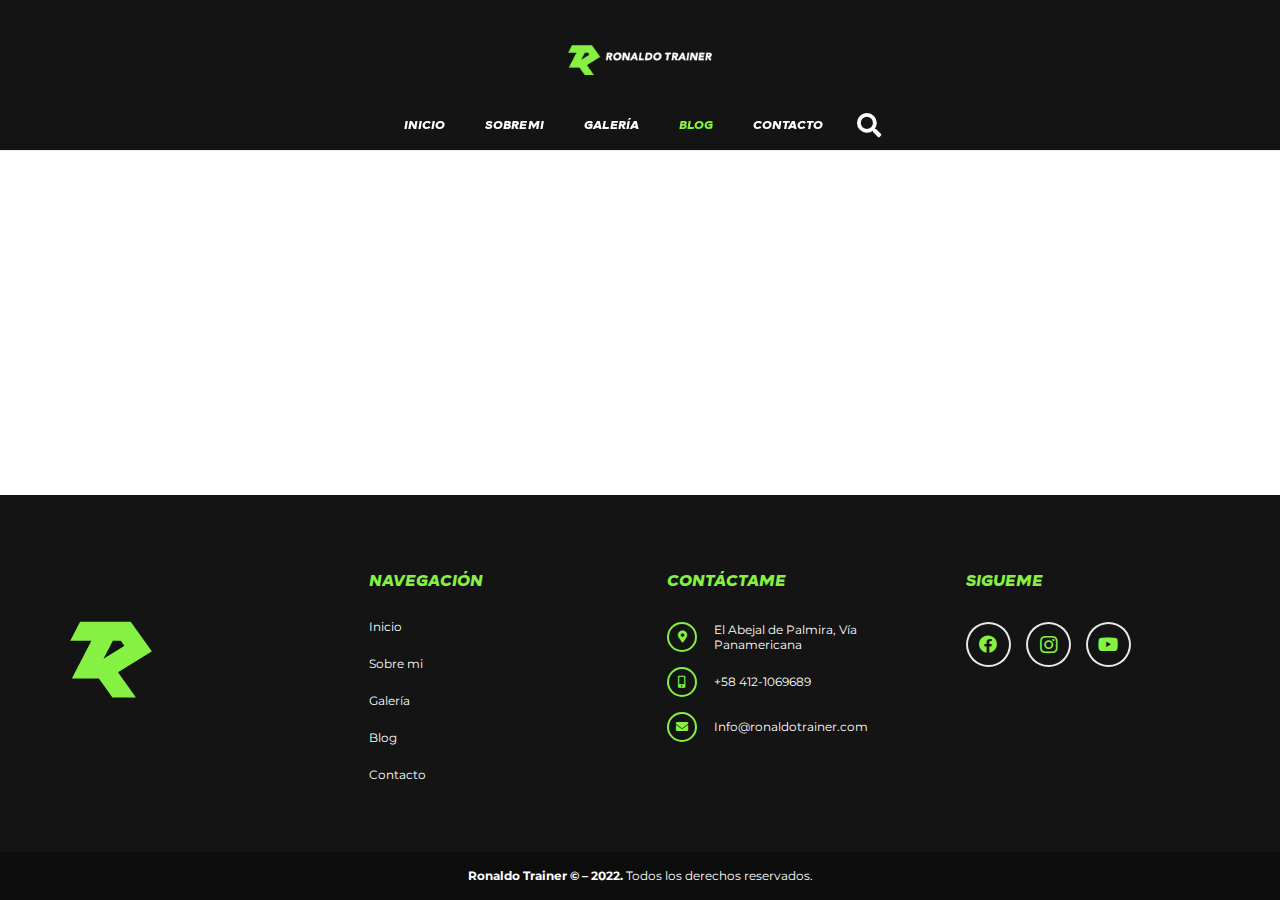
==== blog/index.html @ 8abf2b04 "Primera subida" ====
<!DOCTYPE HTML>
<html lang="es">
<head>
	<meta charset="UTF-8">
	<title>Blog &#8211; Ronaldo Trainer</title>
<meta name="robots" content="max-image-preview:large">
<link rel="dns-prefetch" href="//admin.fitsoft.com">
<link rel="dns-prefetch" href="//fonts.googleapis.com">
<link rel="dns-prefetch" href="//s.w.org">
<link rel="alternate" type="application/rss+xml" title="Ronaldo Trainer &raquo; Feed" href="/feed/">
<link rel="alternate" type="application/rss+xml" title="Ronaldo Trainer &raquo; Feed de los comentarios" href="/comments/feed/">
<meta name="viewport" content="width=device-width, initial-scale=1">
<meta name="SKYPE_TOOLBAR" content="SKYPE_TOOLBAR_PARSER_COMPATIBLE">
<meta name="theme-color" content="#f5f5f5">
<meta property="og:title" content="Blog &#8211; Ronaldo Trainer">
<meta property="og:url" content="/blog/">
<meta property="og:locale" content="es_ES">
<meta property="og:site_name" content="Ronaldo Trainer">
<meta property="og:type" content="website">
<link rel="preload" href="/wp-content/uploads/2022/09/fuente-ronaldo.woff" as="font" type="font/woff" crossorigin>
<script>
window._wpemojiSettings = {"baseUrl":"https:\/\/s.w.org\/images\/core\/emoji\/14.0.0\/72x72\/","ext":".png","svgUrl":"https:\/\/s.w.org\/images\/core\/emoji\/14.0.0\/svg\/","svgExt":".svg","source":{"concatemoji":"httplocalhost\/wp-includes\/js\/wp-emoji-release.min.js?ver=6.0.3"}};
/*! This file is auto-generated */
!function(e,a,t){var n,r,o,i=a.createElement("canvas"),p=i.getContext&&i.getContext("2d");function s(e,t){var a=String.fromCharCode,e=(p.clearRect(0,0,i.width,i.height),p.fillText(a.apply(this,e),0,0),i.toDataURL());return p.clearRect(0,0,i.width,i.height),p.fillText(a.apply(this,t),0,0),e===i.toDataURL()}function c(e){var t=a.createElement("script");t.src=e,t.defer=t.type="text/javascript",a.getElementsByTagName("head")[0].appendChild(t)}for(o=Array("flag","emoji"),t.supports={everything:!0,everythingExceptFlag:!0},r=0;r<o.length;r++)t.supports[o[r]]=function(e){if(!p||!p.fillText)return!1;switch(p.textBaseline="top",p.font="600 32px Arial",e){case"flag":return s([127987,65039,8205,9895,65039],[127987,65039,8203,9895,65039])?!1:!s([55356,56826,55356,56819],[55356,56826,8203,55356,56819])&&!s([55356,57332,56128,56423,56128,56418,56128,56421,56128,56430,56128,56423,56128,56447],[55356,57332,8203,56128,56423,8203,56128,56418,8203,56128,56421,8203,56128,56430,8203,56128,56423,8203,56128,56447]);case"emoji":return!s([129777,127995,8205,129778,127999],[129777,127995,8203,129778,127999])}return!1}(o[r]),t.supports.everything=t.supports.everything&&t.supports[o[r]],"flag"!==o[r]&&(t.supports.everythingExceptFlag=t.supports.everythingExceptFlag&&t.supports[o[r]]);t.supports.everythingExceptFlag=t.supports.everythingExceptFlag&&!t.supports.flag,t.DOMReady=!1,t.readyCallback=function(){t.DOMReady=!0},t.supports.everything||(n=function(){t.readyCallback()},a.addEventListener?(a.addEventListener("DOMContentLoaded",n,!1),e.addEventListener("load",n,!1)):(e.attachEvent("onload",n),a.attachEvent("onreadystatechange",function(){"complete"===a.readyState&&t.readyCallback()})),(e=t.source||{}).concatemoji?c(e.concatemoji):e.wpemoji&&e.twemoji&&(c(e.twemoji),c(e.wpemoji)))}(window,document,window._wpemojiSettings);
</script>
<style>img.wp-smiley,
img.emoji {
	display: inline !important;
	border: none !important;
	box-shadow: none !important;
	height: 1em !important;
	width: 1em !important;
	margin: 0 0.07em !important;
	vertical-align: -0.1em !important;
	background: none !important;
	padding: 0 !important;
}</style>
	<link rel="stylesheet" id="contact-form-7-css" href="/wp-content/plugins/contact-form-7/includes/css/styles.css?ver=5.6.3" media="all">
<link rel="stylesheet" id="fgsmm1.6.3ColorBoxStyle-css" href="https://admin.fitsoft.com/PluginFrames/Wordpress/css/hoverpop2.css?ver=6.0.3" media="all">
<link rel="stylesheet" id="us-fonts-css" href="https://fonts.googleapis.com/css?family=Montserrat%3A400%2C700&#038;display=swap&#038;ver=6.0.3" media="all">
<link rel="stylesheet" id="us-style-css" href="/wp-content/themes/Impreza/css/style.min.css?ver=8.6.1" media="all">
<link rel="https://api.w.org/" href="/wp-json/">
<link rel="alternate" type="application/json" href="/wp-json/wp/v2/pages/361">
<link rel="EditURI" type="application/rsd+xml" title="RSD" href="/xmlrpc.php?rsd">
<link rel="wlwmanifest" type="application/wlwmanifest+xml" href="/wp-includes/wlwmanifest.xml"> 
<meta name="generator" content="WordPress 6.0.3">
<link rel="canonical" href="/blog/">
<link rel="shortlink" href="/?p=361">
<link rel="alternate" type="application/json+oembed" href="/wp-json/oembed/1.0/embed?url=http%3A%2F%2F%2Fblog%2F">
<link rel="alternate" type="text/xml+oembed" href="/wp-json/oembed/1.0/embed?url=http%3A%2F%2F%2Fblog%2F&#038;format=xml">
		<script>if ( ! /Android|webOS|iPhone|iPad|iPod|BlackBerry|IEMobile|Opera Mini/i.test( navigator.userAgent ) ) {
				var root = document.getElementsByTagName( 'html' )[ 0 ]
				root.className += " no-touch";
			}</script>
		<meta name="generator" content="Powered by WPBakery Page Builder - drag and drop page builder for WordPress.">
<meta name="generator" content="Powered by Slider Revolution 6.5.13 - responsive, Mobile-Friendly Slider Plugin for WordPress with comfortable drag and drop interface.">
<link rel="icon" href="/wp-content/uploads/2022/09/icono.png" sizes="32x32">
<link rel="icon" href="/wp-content/uploads/2022/09/icono.png" sizes="192x192">
<link rel="apple-touch-icon" href="/wp-content/uploads/2022/09/icono.png">
<meta name="msapplication-TileImage" content="/wp-content/uploads/2022/09/icono.png">
<script>function setREVStartSize(e){
			//window.requestAnimationFrame(function() {
				window.RSIW = window.RSIW===undefined ? window.innerWidth : window.RSIW;
				window.RSIH = window.RSIH===undefined ? window.innerHeight : window.RSIH;
				try {
					var pw = document.getElementById(e.c).parentNode.offsetWidth,
						newh;
					pw = pw===0 || isNaN(pw) ? window.RSIW : pw;
					e.tabw = e.tabw===undefined ? 0 : parseInt(e.tabw);
					e.thumbw = e.thumbw===undefined ? 0 : parseInt(e.thumbw);
					e.tabh = e.tabh===undefined ? 0 : parseInt(e.tabh);
					e.thumbh = e.thumbh===undefined ? 0 : parseInt(e.thumbh);
					e.tabhide = e.tabhide===undefined ? 0 : parseInt(e.tabhide);
					e.thumbhide = e.thumbhide===undefined ? 0 : parseInt(e.thumbhide);
					e.mh = e.mh===undefined || e.mh=="" || e.mh==="auto" ? 0 : parseInt(e.mh,0);
					if(e.layout==="fullscreen" || e.l==="fullscreen")
						newh = Math.max(e.mh,window.RSIH);
					else{
						e.gw = Array.isArray(e.gw) ? e.gw : [e.gw];
						for (var i in e.rl) if (e.gw[i]===undefined || e.gw[i]===0) e.gw[i] = e.gw[i-1];
						e.gh = e.el===undefined || e.el==="" || (Array.isArray(e.el) && e.el.length==0)? e.gh : e.el;
						e.gh = Array.isArray(e.gh) ? e.gh : [e.gh];
						for (var i in e.rl) if (e.gh[i]===undefined || e.gh[i]===0) e.gh[i] = e.gh[i-1];
											
						var nl = new Array(e.rl.length),
							ix = 0,
							sl;
						e.tabw = e.tabhide>=pw ? 0 : e.tabw;
						e.thumbw = e.thumbhide>=pw ? 0 : e.thumbw;
						e.tabh = e.tabhide>=pw ? 0 : e.tabh;
						e.thumbh = e.thumbhide>=pw ? 0 : e.thumbh;
						for (var i in e.rl) nl[i] = e.rl[i]<window.RSIW ? 0 : e.rl[i];
						sl = nl[0];
						for (var i in nl) if (sl>nl[i] && nl[i]>0) { sl = nl[i]; ix=i;}
						var m = pw>(e.gw[ix]+e.tabw+e.thumbw) ? 1 : (pw-(e.tabw+e.thumbw)) / (e.gw[ix]);
						newh =  (e.gh[ix] * m) + (e.tabh + e.thumbh);
					}
					var el = document.getElementById(e.c);
					if (el!==null && el) el.style.height = newh+"px";
					el = document.getElementById(e.c+"_wrapper");
					if (el!==null && el) {
						el.style.height = newh+"px";
						el.style.display = "block";
					}
				} catch(e){
					console.log("Failure at Presize of Slider:" + e)
				}
			//});
		  };</script>
<noscript><style>.wpb_animate_when_almost_visible { opacity: 1; }</style></noscript>		<style id="us-icon-fonts">@font-face{font-display:block;font-style:normal;font-family:"fontawesome";font-weight:900;src:url("/wp-content/themes/Impreza/fonts/fa-solid-900.woff2?ver=8.6.1") format("woff2"),url("/wp-content/themes/Impreza/fonts/fa-solid-900.woff?ver=8.6.1") format("woff")}.fas{font-family:"fontawesome";font-weight:900}@font-face{font-display:block;font-style:normal;font-family:"fontawesome";font-weight:400;src:url("/wp-content/themes/Impreza/fonts/fa-regular-400.woff2?ver=8.6.1") format("woff2"),url("/wp-content/themes/Impreza/fonts/fa-regular-400.woff?ver=8.6.1") format("woff")}.far{font-family:"fontawesome";font-weight:400}@font-face{font-display:block;font-style:normal;font-family:"fontawesome";font-weight:300;src:url("/wp-content/themes/Impreza/fonts/fa-light-300.woff2?ver=8.6.1") format("woff2"),url("/wp-content/themes/Impreza/fonts/fa-light-300.woff?ver=8.6.1") format("woff")}.fal{font-family:"fontawesome";font-weight:300}@font-face{font-display:block;font-style:normal;font-family:"Font Awesome 5 Duotone";font-weight:900;src:url("/wp-content/themes/Impreza/fonts/fa-duotone-900.woff2?ver=8.6.1") format("woff2"),url("/wp-content/themes/Impreza/fonts/fa-duotone-900.woff?ver=8.6.1") format("woff")}.fad{font-family:"Font Awesome 5 Duotone";font-weight:900}.fad{position:relative}.fad:before{position:absolute}.fad:after{opacity:0.4}@font-face{font-display:block;font-style:normal;font-family:"Font Awesome 5 Brands";font-weight:400;src:url("/wp-content/themes/Impreza/fonts/fa-brands-400.woff2?ver=8.6.1") format("woff2"),url("/wp-content/themes/Impreza/fonts/fa-brands-400.woff?ver=8.6.1") format("woff")}.fab{font-family:"Font Awesome 5 Brands";font-weight:400}@font-face{font-display:block;font-style:normal;font-family:"Material Icons";font-weight:400;src:url("/wp-content/themes/Impreza/fonts/material-icons.woff2?ver=8.6.1") format("woff2"),url("/wp-content/themes/Impreza/fonts/material-icons.woff?ver=8.6.1") format("woff")}.material-icons{font-family:"Material Icons";font-weight:400}</style>
				<style id="us-theme-options-css">:root{--color-header-middle-bg:#fff;--color-header-middle-bg-grad:#fff;--color-header-middle-text:#333;--color-header-middle-text-hover:#84f143;--color-header-transparent-bg:transparent;--color-header-transparent-bg-grad:transparent;--color-header-transparent-text:#fff;--color-header-transparent-text-hover:#fff;--color-chrome-toolbar:#f5f5f5;--color-chrome-toolbar-grad:#f5f5f5;--color-header-top-bg:#f5f5f5;--color-header-top-bg-grad:linear-gradient(0deg,#f5f5f5,#fff);--color-header-top-text:#333;--color-header-top-text-hover:#84f143;--color-header-top-transparent-bg:rgba(0,0,0,0.2);--color-header-top-transparent-bg-grad:rgba(0,0,0,0.2);--color-header-top-transparent-text:rgba(255,255,255,0.66);--color-header-top-transparent-text-hover:#fff;--color-content-bg:#fff;--color-content-bg-grad:#fff;--color-content-bg-alt:#f5f5f5;--color-content-bg-alt-grad:#f5f5f5;--color-content-border:#e8e8e8;--color-content-heading:#1a1a1a;--color-content-heading-grad:#1a1a1a;--color-content-text:#333;--color-content-link:#84f143;--color-content-link-hover:#84f143;--color-content-primary:#84f143;--color-content-primary-grad:#84f143;--color-content-secondary:#84f143;--color-content-secondary-grad:#84f143;--color-content-faded:#999;--color-content-overlay:rgba(0,0,0,0.75);--color-content-overlay-grad:rgba(0,0,0,0.75);--color-alt-content-bg:#f5f5f5;--color-alt-content-bg-grad:#f5f5f5;--color-alt-content-bg-alt:#fff;--color-alt-content-bg-alt-grad:#fff;--color-alt-content-border:#ddd;--color-alt-content-heading:#1a1a1a;--color-alt-content-heading-grad:#1a1a1a;--color-alt-content-text:#333;--color-alt-content-link:#84f143;--color-alt-content-link-hover:#84f143;--color-alt-content-primary:#84f143;--color-alt-content-primary-grad:#84f143;--color-alt-content-secondary:#84f143;--color-alt-content-secondary-grad:#84f143;--color-alt-content-faded:#999;--color-alt-content-overlay:#84f143;--color-alt-content-overlay-grad:#84f143;--color-footer-bg:#222;--color-footer-bg-grad:#222;--color-footer-bg-alt:#1a1a1a;--color-footer-bg-alt-grad:#1a1a1a;--color-footer-border:#333;--color-footer-heading:#ccc;--color-footer-heading-grad:#ccc;--color-footer-text:#999;--color-footer-link:#ccc;--color-footer-link-hover:#84f143;--color-subfooter-bg:#1a1a1a;--color-subfooter-bg-grad:#1a1a1a;--color-subfooter-bg-alt:#222;--color-subfooter-bg-alt-grad:#222;--color-subfooter-border:#282828;--color-subfooter-heading:#ccc;--color-subfooter-heading-grad:#ccc;--color-subfooter-text:#bbb;--color-subfooter-link:#fff;--color-subfooter-link-hover:#84f143;--color-content-primary-faded:rgba(132,241,67,0.15);--box-shadow:0 5px 15px rgba(0,0,0,.15);--box-shadow-up:0 -5px 15px rgba(0,0,0,.15);--site-content-width:1140px;--inputs-font-size:1rem;--inputs-height:2.8rem;--inputs-padding:0.8rem;--inputs-border-width:0px;--inputs-text-color:var(--color-content-text);--font-body:"Montserrat",sans-serif;--font-h1:"fuente-ronaldo ";--font-h2:"fuente-ronaldo ";--font-h3:"fuente-ronaldo ";--font-h4:"fuente-ronaldo ";--font-h5:"fuente-ronaldo ";--font-h6:"fuente-ronaldo "}html,.l-header .widget,.menu-item-object-us_page_block{font-family:var(--font-body);font-weight:400;font-size:18px;line-height:28px}@font-face{font-display:swap;font-style:normal;font-family:"fuente-ronaldo ";font-weight:400;src:url(/wp-content/uploads/2022/09/fuente-ronaldo.woff) format("woff")}h1{font-family:var(--font-h1);font-weight:400;font-size:max( 3rem,3vw );line-height:1.2;letter-spacing:0;margin-bottom:0.6em}h2{font-family:var(--font-h2);font-weight:400;font-size:max( 1.8rem,1.8vw );line-height:1.2;letter-spacing:0;margin-bottom:0.6em}h3{font-family:var(--font-h3);font-weight:400;font-size:max( 1.4rem,1.4vw );line-height:1.2;letter-spacing:0;margin-bottom:0.6em}.widgettitle,h4{font-family:var(--font-h4);font-weight:400;font-size:max( 1.2rem,1.2vw );line-height:1.2;letter-spacing:0;margin-bottom:0.6em}h5{font-family:var(--font-h5);font-weight:400;font-size:max( 1.1rem,1.1vw );line-height:1.2;letter-spacing:0;margin-bottom:0.6em}h6{font-family:var(--font-h6);font-weight:400;font-size:max( 1rem,1vw );line-height:1.2;letter-spacing:0;margin-bottom:0.6em}@media (max-width:600px){html{font-size:16px;line-height:28px}}body{background:var(--color-content-bg-alt)}.l-canvas.type_boxed,.l-canvas.type_boxed .l-subheader,.l-canvas.type_boxed~.l-footer{max-width:1300px}.l-subheader-h,.l-section-h,.l-main .aligncenter,.w-tabs-section-content-h{max-width:1140px}.post-password-form{max-width:calc(1140px + 5rem)}@media screen and (max-width:1230px){.l-main .aligncenter{max-width:calc(100vw - 5rem)}}@media (min-width:1281px){body.usb_preview .hide_on_default{opacity:0.25!important}body:not(.usb_preview) .hide_on_default{display:none!important}}@media (min-width:1025px) and (max-width:1280px){body.usb_preview .hide_on_laptops{opacity:0.25!important}body:not(.usb_preview) .hide_on_laptops{display:none!important}}@media (min-width:601px) and (max-width:1024px){body.usb_preview .hide_on_tablets{opacity:0.25!important}body:not(.usb_preview) .hide_on_tablets{display:none!important}}@media (max-width:600px){body.usb_preview .hide_on_mobiles{opacity:0.25!important}body:not(.usb_preview) .hide_on_mobiles{display:none!important}}@media (max-width:1280px){.g-cols.laptops-cols_1{grid-template-columns:100%}.g-cols.laptops-cols_2{grid-template-columns:repeat(2,1fr)}.g-cols.laptops-cols_3{grid-template-columns:repeat(3,1fr)}.g-cols.laptops-cols_4{grid-template-columns:repeat(4,1fr)}.g-cols.laptops-cols_5{grid-template-columns:repeat(5,1fr)}.g-cols.laptops-cols_6{grid-template-columns:repeat(6,1fr)}.g-cols.laptops-cols_1-2{grid-template-columns:1fr 2fr}.g-cols.laptops-cols_2-1{grid-template-columns:2fr 1fr}.g-cols.laptops-cols_2-3{grid-template-columns:2fr 3fr}.g-cols.laptops-cols_3-2{grid-template-columns:3fr 2fr}.g-cols.laptops-cols_1-3{grid-template-columns:1fr 3fr}.g-cols.laptops-cols_3-1{grid-template-columns:3fr 1fr}.g-cols.laptops-cols_1-4{grid-template-columns:1fr 4fr}.g-cols.laptops-cols_4-1{grid-template-columns:4fr 1fr}.g-cols.laptops-cols_1-5{grid-template-columns:1fr 5fr}.g-cols.laptops-cols_5-1{grid-template-columns:5fr 1fr}.g-cols.laptops-cols_1-2-1{grid-template-columns:1fr 2fr 1fr}.g-cols.laptops-cols_1-3-1{grid-template-columns:1fr 3fr 1fr}.g-cols.laptops-cols_1-4-1{grid-template-columns:1fr 4fr 1fr}}@media (max-width:1024px){.g-cols.tablets-cols_1{grid-template-columns:100%}.g-cols.tablets-cols_2{grid-template-columns:repeat(2,1fr)}.g-cols.tablets-cols_3{grid-template-columns:repeat(3,1fr)}.g-cols.tablets-cols_4{grid-template-columns:repeat(4,1fr)}.g-cols.tablets-cols_5{grid-template-columns:repeat(5,1fr)}.g-cols.tablets-cols_6{grid-template-columns:repeat(6,1fr)}.g-cols.tablets-cols_1-2{grid-template-columns:1fr 2fr}.g-cols.tablets-cols_2-1{grid-template-columns:2fr 1fr}.g-cols.tablets-cols_2-3{grid-template-columns:2fr 3fr}.g-cols.tablets-cols_3-2{grid-template-columns:3fr 2fr}.g-cols.tablets-cols_1-3{grid-template-columns:1fr 3fr}.g-cols.tablets-cols_3-1{grid-template-columns:3fr 1fr}.g-cols.tablets-cols_1-4{grid-template-columns:1fr 4fr}.g-cols.tablets-cols_4-1{grid-template-columns:4fr 1fr}.g-cols.tablets-cols_1-5{grid-template-columns:1fr 5fr}.g-cols.tablets-cols_5-1{grid-template-columns:5fr 1fr}.g-cols.tablets-cols_1-2-1{grid-template-columns:1fr 2fr 1fr}.g-cols.tablets-cols_1-3-1{grid-template-columns:1fr 3fr 1fr}.g-cols.tablets-cols_1-4-1{grid-template-columns:1fr 4fr 1fr}}@media (max-width:600px){.g-cols.mobiles-cols_1{grid-template-columns:100%}.g-cols.mobiles-cols_2{grid-template-columns:repeat(2,1fr)}.g-cols.mobiles-cols_3{grid-template-columns:repeat(3,1fr)}.g-cols.mobiles-cols_4{grid-template-columns:repeat(4,1fr)}.g-cols.mobiles-cols_5{grid-template-columns:repeat(5,1fr)}.g-cols.mobiles-cols_6{grid-template-columns:repeat(6,1fr)}.g-cols.mobiles-cols_1-2{grid-template-columns:1fr 2fr}.g-cols.mobiles-cols_2-1{grid-template-columns:2fr 1fr}.g-cols.mobiles-cols_2-3{grid-template-columns:2fr 3fr}.g-cols.mobiles-cols_3-2{grid-template-columns:3fr 2fr}.g-cols.mobiles-cols_1-3{grid-template-columns:1fr 3fr}.g-cols.mobiles-cols_3-1{grid-template-columns:3fr 1fr}.g-cols.mobiles-cols_1-4{grid-template-columns:1fr 4fr}.g-cols.mobiles-cols_4-1{grid-template-columns:4fr 1fr}.g-cols.mobiles-cols_1-5{grid-template-columns:1fr 5fr}.g-cols.mobiles-cols_5-1{grid-template-columns:5fr 1fr}.g-cols.mobiles-cols_1-2-1{grid-template-columns:1fr 2fr 1fr}.g-cols.mobiles-cols_1-3-1{grid-template-columns:1fr 3fr 1fr}.g-cols.mobiles-cols_1-4-1{grid-template-columns:1fr 4fr 1fr}.g-cols:not([style*="grid-gap"]){grid-gap:1.5rem}}@media (max-width:767px){.l-canvas{overflow:hidden}.g-cols.via_flex.reversed{flex-direction:column-reverse}.g-cols.via_grid.reversed>div:last-of-type{order:-1}.g-cols.via_flex>div:not([class*=" vc_col-"]){width:100%;margin:0 0 1.5rem}.g-cols.via_grid.tablets-cols_inherit.mobiles-cols_1{grid-template-columns:100%}.g-cols.via_flex.type_boxes>div,.g-cols.via_flex.reversed>div:first-child,.g-cols.via_flex:not(.reversed)>div:last-child,.g-cols.via_flex>div.has_bg_color{margin-bottom:0}.g-cols.via_flex.type_default>.wpb_column.stretched{margin-left:-1rem;margin-right:-1rem}.g-cols.via_grid>.wpb_column.stretched,.g-cols.via_flex.type_boxes>.wpb_column.stretched{margin-left:-2.5rem;margin-right:-2.5rem;width:auto}.vc_column-inner.type_sticky>.wpb_wrapper,.vc_column_container.type_sticky>.vc_column-inner{top:0!important}}@media (min-width:768px){body:not(.rtl) .l-section.for_sidebar.at_left>div>.l-sidebar,.rtl .l-section.for_sidebar.at_right>div>.l-sidebar{order:-1}.vc_column_container.type_sticky>.vc_column-inner,.vc_column-inner.type_sticky>.wpb_wrapper{position:-webkit-sticky;position:sticky}.l-section.type_sticky{position:-webkit-sticky;position:sticky;top:0;z-index:11;transform:translateZ(0); transition:top 0.3s cubic-bezier(.78,.13,.15,.86) 0.1s}.admin-bar .l-section.type_sticky{top:32px}.l-section.type_sticky>.l-section-h{transition:padding-top 0.3s}.header_hor .l-header.pos_fixed:not(.down)~.l-main .l-section.type_sticky:not(:first-of-type){top:var(--header-sticky-height)}.admin-bar.header_hor .l-header.pos_fixed:not(.down)~.l-main .l-section.type_sticky:not(:first-of-type){top:calc( var(--header-sticky-height) + 32px )}.header_hor .l-header.pos_fixed.sticky:not(.down)~.l-main .l-section.type_sticky:first-of-type>.l-section-h{padding-top:var(--header-sticky-height)}}@media screen and (min-width:1230px){.g-cols.via_flex.type_default>.wpb_column.stretched:first-of-type{margin-left:calc( var(--site-content-width) / 2 + 0px / 2 + 1.5rem - 50vw)}.g-cols.via_flex.type_default>.wpb_column.stretched:last-of-type{margin-right:calc( var(--site-content-width) / 2 + 0px / 2 + 1.5rem - 50vw)}.l-main .alignfull, .w-separator.width_screen,.g-cols.via_grid>.wpb_column.stretched:first-of-type,.g-cols.via_flex.type_boxes>.wpb_column.stretched:first-of-type{margin-left:calc( var(--site-content-width) / 2 + 0px / 2 - 50vw )}.l-main .alignfull, .w-separator.width_screen,.g-cols.via_grid>.wpb_column.stretched:last-of-type,.g-cols.via_flex.type_boxes>.wpb_column.stretched:last-of-type{margin-right:calc( var(--site-content-width) / 2 + 0px / 2 - 50vw )}}@media (max-width:600px){.w-form-row.for_submit .w-btn{font-size:var(--btn-size-mobiles)!important}}a,button,input[type="submit"],.ui-slider-handle{outline:none!important}.w-toplink,.w-header-show{background:rgba(0,0,0,0.3)}.no-touch .w-toplink.active:hover,.no-touch .w-header-show:hover{background:var(--color-content-primary-grad)}button[type="submit"]:not(.w-btn),input[type="submit"]{font-family:var(--font-body);font-size:16px;line-height:1.2!important;font-weight:700;font-style:normal;text-transform:none;letter-spacing:0;border-radius:0.3em;padding:0.8em 1.8em;box-shadow:0 0em 0 rgba(0,0,0,0.2);background:var(--color-content-primary);border-color:transparent;color:#fff!important}button[type="submit"]:not(.w-btn):before,input[type="submit"]{border-width:0px}.no-touch button[type="submit"]:not(.w-btn):hover,.no-touch input[type="submit"]:hover{box-shadow:0 0em 0 rgba(0,0,0,0.2);background:var(--color-content-secondary);border-color:transparent;color:#fff!important}.us-nav-style_1>*,.navstyle_1>.owl-nav div,.us-btn-style_1{font-family:var(--font-body);font-size:16px;line-height:1.2!important;font-weight:700;font-style:normal;text-transform:none;letter-spacing:0;border-radius:0.3em;padding:0.8em 1.8em;background:var(--color-content-primary);border-color:transparent;color:#fff!important;box-shadow:none}.us-nav-style_1>*:before,.navstyle_1>.owl-nav div:before,.us-btn-style_1:before{border-width:0px}.us-nav-style_1>span.current,.no-touch .us-nav-style_1>a:hover,.no-touch .navstyle_1>.owl-nav div:hover,.no-touch .us-btn-style_1:hover{box-shadow:0 0em 0 rgba(0,0,0,0.2);background:var(--color-content-secondary);border-color:transparent;color:#fff!important}.us-nav-style_1>*{min-width:calc(1.2em + 2 * 0.8em)}.us-nav-style_2>*,.navstyle_2>.owl-nav div,.us-btn-style_2{font-family:var(--font-body);font-size:16px;line-height:1.2!important;font-weight:700;font-style:normal;text-transform:none;letter-spacing:0;border-radius:0.3em;padding:0.8em 1.8em;background:var(--color-content-border);border-color:transparent;color:var(--color-content-text)!important;box-shadow:none}.us-nav-style_2>*:before,.navstyle_2>.owl-nav div:before,.us-btn-style_2:before{border-width:0px}.us-nav-style_2>span.current,.no-touch .us-nav-style_2>a:hover,.no-touch .navstyle_2>.owl-nav div:hover,.no-touch .us-btn-style_2:hover{box-shadow:0 0em 0 rgba(0,0,0,0.2);background:var(--color-content-text);border-color:transparent;color:var(--color-content-bg)!important}.us-nav-style_2>*{min-width:calc(1.2em + 2 * 0.8em)}.w-filter.state_desktop.style_drop_default .w-filter-item-title,.select2-selection,select,textarea,input:not([type="submit"]),.w-form-checkbox,.w-form-radio{font-weight:400;letter-spacing:0em;border-radius:0rem;background:var(--color-content-bg-alt);border-color:var(--color-content-border);color:var(--color-content-text);box-shadow:0px 1px 0px 0px rgba(0,0,0,0.08) inset}.w-filter.state_desktop.style_drop_default .w-filter-item-title:focus,.select2-container--open .select2-selection,select:focus,textarea:focus,input:not([type="submit"]):focus,input:focus + .w-form-checkbox,input:focus + .w-form-radio{box-shadow:0px 0px 0px 2px var(--color-content-primary)}.w-form-row.move_label .w-form-row-label{font-size:1rem;top:calc(2.8rem/2 + 0px - 0.7em);margin:0 0.8rem;background-color:var(--color-content-bg-alt);color:var(--color-content-text)}.w-form-row.with_icon.move_label .w-form-row-label{margin-left:calc(1.6em + 0.8rem)}.color_alternate input:not([type="submit"]),.color_alternate textarea,.color_alternate select,.color_alternate .w-form-checkbox,.color_alternate .w-form-radio,.color_alternate .move_label .w-form-row-label{background:var(--color-alt-content-bg-alt-grad)}.color_footer-top input:not([type="submit"]),.color_footer-top textarea,.color_footer-top select,.color_footer-top .w-form-checkbox,.color_footer-top .w-form-radio,.color_footer-top .w-form-row.move_label .w-form-row-label{background:var(--color-subfooter-bg-alt-grad)}.color_footer-bottom input:not([type="submit"]),.color_footer-bottom textarea,.color_footer-bottom select,.color_footer-bottom .w-form-checkbox,.color_footer-bottom .w-form-radio,.color_footer-bottom .w-form-row.move_label .w-form-row-label{background:var(--color-footer-bg-alt-grad)}.color_alternate input:not([type="submit"]),.color_alternate textarea,.color_alternate select,.color_alternate .w-form-checkbox,.color_alternate .w-form-radio{border-color:var(--color-alt-content-border)}.color_footer-top input:not([type="submit"]),.color_footer-top textarea,.color_footer-top select,.color_footer-top .w-form-checkbox,.color_footer-top .w-form-radio{border-color:var(--color-subfooter-border)}.color_footer-bottom input:not([type="submit"]),.color_footer-bottom textarea,.color_footer-bottom select,.color_footer-bottom .w-form-checkbox,.color_footer-bottom .w-form-radio{border-color:var(--color-footer-border)}.color_alternate input:not([type="submit"]),.color_alternate textarea,.color_alternate select,.color_alternate .w-form-checkbox,.color_alternate .w-form-radio,.color_alternate .w-form-row-field>i,.color_alternate .w-form-row-field:after,.color_alternate .widget_search form:after,.color_footer-top input:not([type="submit"]),.color_footer-top textarea,.color_footer-top select,.color_footer-top .w-form-checkbox,.color_footer-top .w-form-radio,.color_footer-top .w-form-row-field>i,.color_footer-top .w-form-row-field:after,.color_footer-top .widget_search form:after,.color_footer-bottom input:not([type="submit"]),.color_footer-bottom textarea,.color_footer-bottom select,.color_footer-bottom .w-form-checkbox,.color_footer-bottom .w-form-radio,.color_footer-bottom .w-form-row-field>i,.color_footer-bottom .w-form-row-field:after,.color_footer-bottom .widget_search form:after{color:inherit}.style_phone6-1>*{background-image:url(/wp-content/themes/Impreza/img/phone-6-black-real.png)}.style_phone6-2>*{background-image:url(/wp-content/themes/Impreza/img/phone-6-white-real.png)}.style_phone6-3>*{background-image:url(/wp-content/themes/Impreza/img/phone-6-black-flat.png)}.style_phone6-4>*{background-image:url(/wp-content/themes/Impreza/img/phone-6-white-flat.png)}.leaflet-default-icon-path{background-image:url(/wp-content/themes/Impreza/common/css/vendor/images/marker-icon.png)}</style>
				<style id="us-header-css">.l-subheader.at_middle,.l-subheader.at_middle .w-dropdown-list,.l-subheader.at_middle .type_mobile .w-nav-list.level_1{background:#141414;color:#ffffff}.no-touch .l-subheader.at_middle a:hover,.no-touch .l-header.bg_transparent .l-subheader.at_middle .w-dropdown.opened a:hover{color:#84f143}.l-header.bg_transparent:not(.sticky) .l-subheader.at_middle{background:var(--color-header-transparent-bg);color:var(--color-header-transparent-text)}.no-touch .l-header.bg_transparent:not(.sticky) .at_middle .w-cart-link:hover,.no-touch .l-header.bg_transparent:not(.sticky) .at_middle .w-text a:hover,.no-touch .l-header.bg_transparent:not(.sticky) .at_middle .w-html a:hover,.no-touch .l-header.bg_transparent:not(.sticky) .at_middle .w-nav>a:hover,.no-touch .l-header.bg_transparent:not(.sticky) .at_middle .w-menu a:hover,.no-touch .l-header.bg_transparent:not(.sticky) .at_middle .w-search>a:hover,.no-touch .l-header.bg_transparent:not(.sticky) .at_middle .w-dropdown a:hover,.no-touch .l-header.bg_transparent:not(.sticky) .at_middle .type_desktop .menu-item.level_1:hover>a{color:var(--color-header-transparent-text-hover)}.l-subheader.at_bottom,.l-subheader.at_bottom .w-dropdown-list,.l-subheader.at_bottom .type_mobile .w-nav-list.level_1{background:#141414;color:#ffffff}.no-touch .l-subheader.at_bottom a:hover,.no-touch .l-header.bg_transparent .l-subheader.at_bottom .w-dropdown.opened a:hover{color:#84f143}.l-header.bg_transparent:not(.sticky) .l-subheader.at_bottom{background:var(--color-header-transparent-bg);color:var(--color-header-transparent-text)}.no-touch .l-header.bg_transparent:not(.sticky) .at_bottom .w-cart-link:hover,.no-touch .l-header.bg_transparent:not(.sticky) .at_bottom .w-text a:hover,.no-touch .l-header.bg_transparent:not(.sticky) .at_bottom .w-html a:hover,.no-touch .l-header.bg_transparent:not(.sticky) .at_bottom .w-nav>a:hover,.no-touch .l-header.bg_transparent:not(.sticky) .at_bottom .w-menu a:hover,.no-touch .l-header.bg_transparent:not(.sticky) .at_bottom .w-search>a:hover,.no-touch .l-header.bg_transparent:not(.sticky) .at_bottom .w-dropdown a:hover,.no-touch .l-header.bg_transparent:not(.sticky) .at_bottom .type_desktop .menu-item.level_1:hover>a{color:var(--color-header-transparent-text-hover)}.header_ver .l-header{background:#141414;color:#ffffff}@media (min-width:1281px){.hidden_for_default{display:none!important}.l-subheader.at_top{display:none}.l-header{position:relative;z-index:111;width:100%}.l-subheader{margin:0 auto}.l-subheader.width_full{padding-left:1.5rem;padding-right:1.5rem}.l-subheader-h{display:flex;align-items:center;position:relative;margin:0 auto;height:inherit}.w-header-show{display:none}.l-header.pos_fixed{position:fixed;left:0}.l-header.pos_fixed:not(.notransition) .l-subheader{transition-property:transform,background,box-shadow,line-height,height;transition-duration:0.3s;transition-timing-function:cubic-bezier(.78,.13,.15,.86)}.header_hor .l-header.sticky_auto_hide{transition:transform 0.3s cubic-bezier(.78,.13,.15,.86) 0.1s}.header_hor .l-header.sticky_auto_hide.down{transform:translateY(-110%)}.l-header.bg_transparent:not(.sticky) .l-subheader{box-shadow:none!important;background:none}.l-header.bg_transparent~.l-main .l-section.width_full.height_auto:first-of-type>.l-section-h{padding-top:0!important;padding-bottom:0!important}.l-header.pos_static.bg_transparent{position:absolute;left:0}.l-subheader.width_full .l-subheader-h{max-width:none!important}.l-header.shadow_thin .l-subheader.at_middle,.l-header.shadow_thin .l-subheader.at_bottom{box-shadow:0 1px 0 rgba(0,0,0,0.08)}.l-header.shadow_wide .l-subheader.at_middle,.l-header.shadow_wide .l-subheader.at_bottom{box-shadow:0 3px 5px -1px rgba(0,0,0,0.1),0 2px 1px -1px rgba(0,0,0,0.05)}.header_hor .l-subheader-cell>.w-cart{margin-left:0;margin-right:0}:root{--header-height:125px;--header-sticky-height:100px}.l-header:before{content:'125'}.l-header.sticky:before{content:'100'}.l-subheader.at_top{line-height:40px;height:40px}.l-header.sticky .l-subheader.at_top{line-height:40px;height:40px}.l-subheader.at_middle{line-height:75px;height:75px}.l-header.sticky .l-subheader.at_middle{line-height:50px;height:50px}.l-subheader.at_bottom{line-height:50px;height:50px}.l-header.sticky .l-subheader.at_bottom{line-height:50px;height:50px}.l-subheader.at_middle .l-subheader-cell.at_left,.l-subheader.at_middle .l-subheader-cell.at_right{display:flex;flex-basis:100px}.l-subheader.at_bottom .l-subheader-cell.at_left,.l-subheader.at_bottom .l-subheader-cell.at_right{display:flex;flex-basis:100px}.headerinpos_above .l-header.pos_fixed{overflow:hidden;transition:transform 0.3s;transform:translate3d(0,-100%,0)}.headerinpos_above .l-header.pos_fixed.sticky{overflow:visible;transform:none}.headerinpos_above .l-header.pos_fixed~.l-section>.l-section-h,.headerinpos_above .l-header.pos_fixed~.l-main .l-section:first-of-type>.l-section-h{padding-top:0!important}.headerinpos_below .l-header.pos_fixed:not(.sticky){position:absolute;top:100%}.headerinpos_below .l-header.pos_fixed~.l-main>.l-section:first-of-type>.l-section-h{padding-top:0!important}.headerinpos_below .l-header.pos_fixed~.l-main .l-section.full_height:nth-of-type(2){min-height:100vh}.headerinpos_below .l-header.pos_fixed~.l-main>.l-section:nth-of-type(2)>.l-section-h{padding-top:var(--header-height)}.headerinpos_bottom .l-header.pos_fixed:not(.sticky){position:absolute;top:100vh}.headerinpos_bottom .l-header.pos_fixed~.l-main>.l-section:first-of-type>.l-section-h{padding-top:0!important}.headerinpos_bottom .l-header.pos_fixed~.l-main>.l-section:first-of-type>.l-section-h{padding-bottom:var(--header-height)}.headerinpos_bottom .l-header.pos_fixed.bg_transparent~.l-main .l-section.valign_center:not(.height_auto):first-of-type>.l-section-h{top:calc( var(--header-height) / 2 )}.headerinpos_bottom .l-header.pos_fixed:not(.sticky) .w-cart-dropdown,.headerinpos_bottom .l-header.pos_fixed:not(.sticky) .w-nav.type_desktop .w-nav-list.level_2{bottom:100%;transform-origin:0 100%}.headerinpos_bottom .l-header.pos_fixed:not(.sticky) .w-nav.type_mobile.m_layout_dropdown .w-nav-list.level_1{top:auto;bottom:100%;box-shadow:var(--box-shadow-up)}.headerinpos_bottom .l-header.pos_fixed:not(.sticky) .w-nav.type_desktop .w-nav-list.level_3,.headerinpos_bottom .l-header.pos_fixed:not(.sticky) .w-nav.type_desktop .w-nav-list.level_4{top:auto;bottom:0;transform-origin:0 100%}.headerinpos_bottom .l-header.pos_fixed:not(.sticky) .w-dropdown-list{top:auto;bottom:-0.4em;padding-top:0.4em;padding-bottom:2.4em}.admin-bar .l-header.pos_static.bg_solid~.l-main .l-section.full_height:first-of-type{min-height:calc( 100vh - var(--header-height) - 32px )}.admin-bar .l-header.pos_fixed:not(.sticky_auto_hide)~.l-main .l-section.full_height:not(:first-of-type){min-height:calc( 100vh - var(--header-sticky-height) - 32px )}.admin-bar.headerinpos_below .l-header.pos_fixed~.l-main .l-section.full_height:nth-of-type(2){min-height:calc(100vh - 32px)}}@media (min-width:1025px) and (max-width:1280px){.hidden_for_default{display:none!important}.l-subheader.at_top{display:none}.l-header{position:relative;z-index:111;width:100%}.l-subheader{margin:0 auto}.l-subheader.width_full{padding-left:1.5rem;padding-right:1.5rem}.l-subheader-h{display:flex;align-items:center;position:relative;margin:0 auto;height:inherit}.w-header-show{display:none}.l-header.pos_fixed{position:fixed;left:0}.l-header.pos_fixed:not(.notransition) .l-subheader{transition-property:transform,background,box-shadow,line-height,height;transition-duration:0.3s;transition-timing-function:cubic-bezier(.78,.13,.15,.86)}.header_hor .l-header.sticky_auto_hide{transition:transform 0.3s cubic-bezier(.78,.13,.15,.86) 0.1s}.header_hor .l-header.sticky_auto_hide.down{transform:translateY(-110%)}.l-header.bg_transparent:not(.sticky) .l-subheader{box-shadow:none!important;background:none}.l-header.bg_transparent~.l-main .l-section.width_full.height_auto:first-of-type>.l-section-h{padding-top:0!important;padding-bottom:0!important}.l-header.pos_static.bg_transparent{position:absolute;left:0}.l-subheader.width_full .l-subheader-h{max-width:none!important}.l-header.shadow_thin .l-subheader.at_middle,.l-header.shadow_thin .l-subheader.at_bottom{box-shadow:0 1px 0 rgba(0,0,0,0.08)}.l-header.shadow_wide .l-subheader.at_middle,.l-header.shadow_wide .l-subheader.at_bottom{box-shadow:0 3px 5px -1px rgba(0,0,0,0.1),0 2px 1px -1px rgba(0,0,0,0.05)}.header_hor .l-subheader-cell>.w-cart{margin-left:0;margin-right:0}:root{--header-height:150px;--header-sticky-height:100px}.l-header:before{content:'150'}.l-header.sticky:before{content:'100'}.l-subheader.at_top{line-height:40px;height:40px}.l-header.sticky .l-subheader.at_top{line-height:40px;height:40px}.l-subheader.at_middle{line-height:100px;height:100px}.l-header.sticky .l-subheader.at_middle{line-height:50px;height:50px}.l-subheader.at_bottom{line-height:50px;height:50px}.l-header.sticky .l-subheader.at_bottom{line-height:50px;height:50px}.l-subheader.at_middle .l-subheader-cell.at_left,.l-subheader.at_middle .l-subheader-cell.at_right{display:flex;flex-basis:100px}.l-subheader.at_bottom .l-subheader-cell.at_left,.l-subheader.at_bottom .l-subheader-cell.at_right{display:flex;flex-basis:100px}.headerinpos_above .l-header.pos_fixed{overflow:hidden;transition:transform 0.3s;transform:translate3d(0,-100%,0)}.headerinpos_above .l-header.pos_fixed.sticky{overflow:visible;transform:none}.headerinpos_above .l-header.pos_fixed~.l-section>.l-section-h,.headerinpos_above .l-header.pos_fixed~.l-main .l-section:first-of-type>.l-section-h{padding-top:0!important}.headerinpos_below .l-header.pos_fixed:not(.sticky){position:absolute;top:100%}.headerinpos_below .l-header.pos_fixed~.l-main>.l-section:first-of-type>.l-section-h{padding-top:0!important}.headerinpos_below .l-header.pos_fixed~.l-main .l-section.full_height:nth-of-type(2){min-height:100vh}.headerinpos_below .l-header.pos_fixed~.l-main>.l-section:nth-of-type(2)>.l-section-h{padding-top:var(--header-height)}.headerinpos_bottom .l-header.pos_fixed:not(.sticky){position:absolute;top:100vh}.headerinpos_bottom .l-header.pos_fixed~.l-main>.l-section:first-of-type>.l-section-h{padding-top:0!important}.headerinpos_bottom .l-header.pos_fixed~.l-main>.l-section:first-of-type>.l-section-h{padding-bottom:var(--header-height)}.headerinpos_bottom .l-header.pos_fixed.bg_transparent~.l-main .l-section.valign_center:not(.height_auto):first-of-type>.l-section-h{top:calc( var(--header-height) / 2 )}.headerinpos_bottom .l-header.pos_fixed:not(.sticky) .w-cart-dropdown,.headerinpos_bottom .l-header.pos_fixed:not(.sticky) .w-nav.type_desktop .w-nav-list.level_2{bottom:100%;transform-origin:0 100%}.headerinpos_bottom .l-header.pos_fixed:not(.sticky) .w-nav.type_mobile.m_layout_dropdown .w-nav-list.level_1{top:auto;bottom:100%;box-shadow:var(--box-shadow-up)}.headerinpos_bottom .l-header.pos_fixed:not(.sticky) .w-nav.type_desktop .w-nav-list.level_3,.headerinpos_bottom .l-header.pos_fixed:not(.sticky) .w-nav.type_desktop .w-nav-list.level_4{top:auto;bottom:0;transform-origin:0 100%}.headerinpos_bottom .l-header.pos_fixed:not(.sticky) .w-dropdown-list{top:auto;bottom:-0.4em;padding-top:0.4em;padding-bottom:2.4em}.admin-bar .l-header.pos_static.bg_solid~.l-main .l-section.full_height:first-of-type{min-height:calc( 100vh - var(--header-height) - 32px )}.admin-bar .l-header.pos_fixed:not(.sticky_auto_hide)~.l-main .l-section.full_height:not(:first-of-type){min-height:calc( 100vh - var(--header-sticky-height) - 32px )}.admin-bar.headerinpos_below .l-header.pos_fixed~.l-main .l-section.full_height:nth-of-type(2){min-height:calc(100vh - 32px)}}@media (min-width:601px) and (max-width:1024px){.hidden_for_default{display:none!important}.l-subheader.at_top{display:none}.l-header{position:relative;z-index:111;width:100%}.l-subheader{margin:0 auto}.l-subheader.width_full{padding-left:1.5rem;padding-right:1.5rem}.l-subheader-h{display:flex;align-items:center;position:relative;margin:0 auto;height:inherit}.w-header-show{display:none}.l-header.pos_fixed{position:fixed;left:0}.l-header.pos_fixed:not(.notransition) .l-subheader{transition-property:transform,background,box-shadow,line-height,height;transition-duration:0.3s;transition-timing-function:cubic-bezier(.78,.13,.15,.86)}.header_hor .l-header.sticky_auto_hide{transition:transform 0.3s cubic-bezier(.78,.13,.15,.86) 0.1s}.header_hor .l-header.sticky_auto_hide.down{transform:translateY(-110%)}.l-header.bg_transparent:not(.sticky) .l-subheader{box-shadow:none!important;background:none}.l-header.bg_transparent~.l-main .l-section.width_full.height_auto:first-of-type>.l-section-h{padding-top:0!important;padding-bottom:0!important}.l-header.pos_static.bg_transparent{position:absolute;left:0}.l-subheader.width_full .l-subheader-h{max-width:none!important}.l-header.shadow_thin .l-subheader.at_middle,.l-header.shadow_thin .l-subheader.at_bottom{box-shadow:0 1px 0 rgba(0,0,0,0.08)}.l-header.shadow_wide .l-subheader.at_middle,.l-header.shadow_wide .l-subheader.at_bottom{box-shadow:0 3px 5px -1px rgba(0,0,0,0.1),0 2px 1px -1px rgba(0,0,0,0.05)}.header_hor .l-subheader-cell>.w-cart{margin-left:0;margin-right:0}:root{--header-height:100px;--header-sticky-height:50px}.l-header:before{content:'100'}.l-header.sticky:before{content:'50'}.l-subheader.at_top{line-height:40px;height:40px}.l-header.sticky .l-subheader.at_top{line-height:40px;height:40px}.l-subheader.at_middle{line-height:50px;height:50px}.l-header.sticky .l-subheader.at_middle{line-height:0px;height:0px;overflow:hidden}.l-subheader.at_bottom{line-height:50px;height:50px}.l-header.sticky .l-subheader.at_bottom{line-height:50px;height:50px}.l-subheader.at_middle .l-subheader-cell.at_left,.l-subheader.at_middle .l-subheader-cell.at_right{display:flex;flex-basis:100px}.l-subheader.at_bottom .l-subheader-cell.at_left,.l-subheader.at_bottom .l-subheader-cell.at_right{display:flex;flex-basis:100px}}@media (max-width:600px){.hidden_for_default{display:none!important}.l-subheader.at_top{display:none}.l-header{position:relative;z-index:111;width:100%}.l-subheader{margin:0 auto}.l-subheader.width_full{padding-left:1.5rem;padding-right:1.5rem}.l-subheader-h{display:flex;align-items:center;position:relative;margin:0 auto;height:inherit}.w-header-show{display:none}.l-header.pos_fixed{position:fixed;left:0}.l-header.pos_fixed:not(.notransition) .l-subheader{transition-property:transform,background,box-shadow,line-height,height;transition-duration:0.3s;transition-timing-function:cubic-bezier(.78,.13,.15,.86)}.header_hor .l-header.sticky_auto_hide{transition:transform 0.3s cubic-bezier(.78,.13,.15,.86) 0.1s}.header_hor .l-header.sticky_auto_hide.down{transform:translateY(-110%)}.l-header.bg_transparent:not(.sticky) .l-subheader{box-shadow:none!important;background:none}.l-header.bg_transparent~.l-main .l-section.width_full.height_auto:first-of-type>.l-section-h{padding-top:0!important;padding-bottom:0!important}.l-header.pos_static.bg_transparent{position:absolute;left:0}.l-subheader.width_full .l-subheader-h{max-width:none!important}.l-header.shadow_thin .l-subheader.at_middle,.l-header.shadow_thin .l-subheader.at_bottom{box-shadow:0 1px 0 rgba(0,0,0,0.08)}.l-header.shadow_wide .l-subheader.at_middle,.l-header.shadow_wide .l-subheader.at_bottom{box-shadow:0 3px 5px -1px rgba(0,0,0,0.1),0 2px 1px -1px rgba(0,0,0,0.05)}.header_hor .l-subheader-cell>.w-cart{margin-left:0;margin-right:0}:root{--header-height:100px;--header-sticky-height:50px}.l-header:before{content:'100'}.l-header.sticky:before{content:'50'}.l-subheader.at_top{line-height:40px;height:40px}.l-header.sticky .l-subheader.at_top{line-height:40px;height:40px}.l-subheader.at_middle{line-height:50px;height:50px}.l-header.sticky .l-subheader.at_middle{line-height:0px;height:0px;overflow:hidden}.l-subheader.at_bottom{line-height:50px;height:50px}.l-header.sticky .l-subheader.at_bottom{line-height:50px;height:50px}.l-subheader.at_middle .l-subheader-cell.at_left,.l-subheader.at_middle .l-subheader-cell.at_right{display:flex;flex-basis:100px}.l-subheader.at_bottom .l-subheader-cell.at_left,.l-subheader.at_bottom .l-subheader-cell.at_right{display:flex;flex-basis:100px}}@media (min-width:1281px){.ush_image_1{height:50px!important}.l-header.sticky .ush_image_1{height:35px!important}}@media (min-width:1025px) and (max-width:1280px){.ush_image_1{height:30px!important}.l-header.sticky .ush_image_1{height:30px!important}}@media (min-width:601px) and (max-width:1024px){.ush_image_1{height:25px!important}.l-header.sticky .ush_image_1{height:25px!important}}@media (max-width:600px){.ush_image_1{height:20px!important}.l-header.sticky .ush_image_1{height:20px!important}}.header_hor .ush_menu_1.type_desktop .menu-item.level_1>a:not(.w-btn){padding-left:20px;padding-right:20px}.header_hor .ush_menu_1.type_desktop .menu-item.level_1>a.w-btn{margin-left:20px;margin-right:20px}.header_hor .ush_menu_1.type_desktop.align-edges>.w-nav-list.level_1{margin-left:-20px;margin-right:-20px}.header_ver .ush_menu_1.type_desktop .menu-item.level_1>a:not(.w-btn){padding-top:20px;padding-bottom:20px}.header_ver .ush_menu_1.type_desktop .menu-item.level_1>a.w-btn{margin-top:20px;margin-bottom:20px}.ush_menu_1.type_desktop .menu-item:not(.level_1){font-size:1rem}.ush_menu_1.type_mobile .w-nav-anchor.level_1,.ush_menu_1.type_mobile .w-nav-anchor.level_1 + .w-nav-arrow{font-size:1.1rem}.ush_menu_1.type_mobile .w-nav-anchor:not(.level_1),.ush_menu_1.type_mobile .w-nav-anchor:not(.level_1) + .w-nav-arrow{font-size:0.9rem}@media (min-width:1281px){.ush_menu_1 .w-nav-icon{font-size:36px}}@media (min-width:1025px) and (max-width:1280px){.ush_menu_1 .w-nav-icon{font-size:32px}}@media (min-width:601px) and (max-width:1024px){.ush_menu_1 .w-nav-icon{font-size:28px}}@media (max-width:600px){.ush_menu_1 .w-nav-icon{font-size:24px}}.ush_menu_1 .w-nav-icon>div{border-width:3px}@media screen and (max-width:899px){.w-nav.ush_menu_1>.w-nav-list.level_1{display:none}.ush_menu_1 .w-nav-control{display:block}}.ush_menu_1 .menu-item.level_1>a:not(.w-btn):focus,.no-touch .ush_menu_1 .menu-item.level_1.opened>a:not(.w-btn),.no-touch .ush_menu_1 .menu-item.level_1:hover>a:not(.w-btn){background:transparent;color:var(--color-header-middle-text-hover)}.ush_menu_1 .menu-item.level_1.current-menu-item>a:not(.w-btn),.ush_menu_1 .menu-item.level_1.current-menu-ancestor>a:not(.w-btn),.ush_menu_1 .menu-item.level_1.current-page-ancestor>a:not(.w-btn){background:transparent;color:var(--color-header-middle-text-hover)}.l-header.bg_transparent:not(.sticky) .ush_menu_1.type_desktop .menu-item.level_1.current-menu-item>a:not(.w-btn),.l-header.bg_transparent:not(.sticky) .ush_menu_1.type_desktop .menu-item.level_1.current-menu-ancestor>a:not(.w-btn),.l-header.bg_transparent:not(.sticky) .ush_menu_1.type_desktop .menu-item.level_1.current-page-ancestor>a:not(.w-btn){background:transparent;color:var(--color-header-transparent-text-hover)}.ush_menu_1 .w-nav-list:not(.level_1){background:var(--color-header-middle-bg);color:var(--color-header-middle-text)}.no-touch .ush_menu_1 .menu-item:not(.level_1)>a:focus,.no-touch .ush_menu_1 .menu-item:not(.level_1):hover>a{background:transparent;color:var(--color-header-middle-text-hover)}.ush_menu_1 .menu-item:not(.level_1).current-menu-item>a,.ush_menu_1 .menu-item:not(.level_1).current-menu-ancestor>a,.ush_menu_1 .menu-item:not(.level_1).current-page-ancestor>a{background:transparent;color:var(--color-header-middle-text-hover)}.ush_search_1 .w-search-form{background:var(--color-content-bg);color:var(--color-content-text)}@media (min-width:1281px){.ush_search_1.layout_simple{max-width:300px}.ush_search_1.layout_modern.active{width:300px}.ush_search_1{font-size:18px}}@media (min-width:1025px) and (max-width:1280px){.ush_search_1.layout_simple{max-width:250px}.ush_search_1.layout_modern.active{width:250px}.ush_search_1{font-size:24px}}@media (min-width:601px) and (max-width:1024px){.ush_search_1.layout_simple{max-width:200px}.ush_search_1.layout_modern.active{width:200px}.ush_search_1{font-size:22px}}@media (max-width:600px){.ush_search_1{font-size:20px}}.ush_image_1{margin-top:20px!important}.ush_menu_1{font-family:var(--font-h1)!important;text-transform:uppercase!important;font-size:12px!important}</style>
		<style id="us-design-options-css">.us_custom_d4996ad3{background:#141414!important}.us_custom_74b8660a{color:var(--color-header-middle-text-hover)!important;font-family:var(--font-h1)!important;text-transform:uppercase!important;font-size:16px!important}.us_custom_094d0b51{color:var(--color-header-middle-bg)!important;font-size:12px!important;line-height:10px!important}.us_custom_91ee7c41{color:var(--color-header-middle-bg)!important;font-size:12px!important;line-height:15px!important}.us_custom_94c6e98a{color:var(--color-header-middle-bg)!important;font-size:12px!important}.us_custom_d31ea0a7{background:#0d0d0d!important}.us_custom_f2c5f20e{color:var(--color-header-middle-bg)!important;font-size:12px!important}</style>
</head>
<body class="page-template-default page page-id-361 l-body Impreza_8.6.1 us-core_8.6.1 header_hor headerinpos_top state_default wpb-js-composer js-comp-ver-6.8.0 vc_responsive" itemscope itemtype="https://schema.org/WebPage">
<svg xmlns="http://www.w3.org/2000/svg" viewbox="0 0 0 0" width="0" height="0" focusable="false" role="none" style="visibility: hidden; position: absolute; left: -9999px; overflow: hidden;"><defs><filter id="wp-duotone-dark-grayscale"><fecolormatrix color-interpolation-filters="sRGB" type="matrix" values=" .299 .587 .114 0 0 .299 .587 .114 0 0 .299 .587 .114 0 0 .299 .587 .114 0 0 "></fecolormatrix><fecomponenttransfer color-interpolation-filters="sRGB"><fefuncr type="table" tablevalues="0 0.49803921568627"></fefuncr><fefuncg type="table" tablevalues="0 0.49803921568627"></fefuncg><fefuncb type="table" tablevalues="0 0.49803921568627"></fefuncb><fefunca type="table" tablevalues="1 1"></fefunca></fecomponenttransfer><fecomposite in2="SourceGraphic" operator="in"></fecomposite></filter></defs></svg><svg xmlns="http://www.w3.org/2000/svg" viewbox="0 0 0 0" width="0" height="0" focusable="false" role="none" style="visibility: hidden; position: absolute; left: -9999px; overflow: hidden;"><defs><filter id="wp-duotone-grayscale"><fecolormatrix color-interpolation-filters="sRGB" type="matrix" values=" .299 .587 .114 0 0 .299 .587 .114 0 0 .299 .587 .114 0 0 .299 .587 .114 0 0 "></fecolormatrix><fecomponenttransfer color-interpolation-filters="sRGB"><fefuncr type="table" tablevalues="0 1"></fefuncr><fefuncg type="table" tablevalues="0 1"></fefuncg><fefuncb type="table" tablevalues="0 1"></fefuncb><fefunca type="table" tablevalues="1 1"></fefunca></fecomponenttransfer><fecomposite in2="SourceGraphic" operator="in"></fecomposite></filter></defs></svg><svg xmlns="http://www.w3.org/2000/svg" viewbox="0 0 0 0" width="0" height="0" focusable="false" role="none" style="visibility: hidden; position: absolute; left: -9999px; overflow: hidden;"><defs><filter id="wp-duotone-purple-yellow"><fecolormatrix color-interpolation-filters="sRGB" type="matrix" values=" .299 .587 .114 0 0 .299 .587 .114 0 0 .299 .587 .114 0 0 .299 .587 .114 0 0 "></fecolormatrix><fecomponenttransfer color-interpolation-filters="sRGB"><fefuncr type="table" tablevalues="0.54901960784314 0.98823529411765"></fefuncr><fefuncg type="table" tablevalues="0 1"></fefuncg><fefuncb type="table" tablevalues="0.71764705882353 0.25490196078431"></fefuncb><fefunca type="table" tablevalues="1 1"></fefunca></fecomponenttransfer><fecomposite in2="SourceGraphic" operator="in"></fecomposite></filter></defs></svg><svg xmlns="http://www.w3.org/2000/svg" viewbox="0 0 0 0" width="0" height="0" focusable="false" role="none" style="visibility: hidden; position: absolute; left: -9999px; overflow: hidden;"><defs><filter id="wp-duotone-blue-red"><fecolormatrix color-interpolation-filters="sRGB" type="matrix" values=" .299 .587 .114 0 0 .299 .587 .114 0 0 .299 .587 .114 0 0 .299 .587 .114 0 0 "></fecolormatrix><fecomponenttransfer color-interpolation-filters="sRGB"><fefuncr type="table" tablevalues="0 1"></fefuncr><fefuncg type="table" tablevalues="0 0.27843137254902"></fefuncg><fefuncb type="table" tablevalues="0.5921568627451 0.27843137254902"></fefuncb><fefunca type="table" tablevalues="1 1"></fefunca></fecomponenttransfer><fecomposite in2="SourceGraphic" operator="in"></fecomposite></filter></defs></svg><svg xmlns="http://www.w3.org/2000/svg" viewbox="0 0 0 0" width="0" height="0" focusable="false" role="none" style="visibility: hidden; position: absolute; left: -9999px; overflow: hidden;"><defs><filter id="wp-duotone-midnight"><fecolormatrix color-interpolation-filters="sRGB" type="matrix" values=" .299 .587 .114 0 0 .299 .587 .114 0 0 .299 .587 .114 0 0 .299 .587 .114 0 0 "></fecolormatrix><fecomponenttransfer color-interpolation-filters="sRGB"><fefuncr type="table" tablevalues="0 0"></fefuncr><fefuncg type="table" tablevalues="0 0.64705882352941"></fefuncg><fefuncb type="table" tablevalues="0 1"></fefuncb><fefunca type="table" tablevalues="1 1"></fefunca></fecomponenttransfer><fecomposite in2="SourceGraphic" operator="in"></fecomposite></filter></defs></svg><svg xmlns="http://www.w3.org/2000/svg" viewbox="0 0 0 0" width="0" height="0" focusable="false" role="none" style="visibility: hidden; position: absolute; left: -9999px; overflow: hidden;"><defs><filter id="wp-duotone-magenta-yellow"><fecolormatrix color-interpolation-filters="sRGB" type="matrix" values=" .299 .587 .114 0 0 .299 .587 .114 0 0 .299 .587 .114 0 0 .299 .587 .114 0 0 "></fecolormatrix><fecomponenttransfer color-interpolation-filters="sRGB"><fefuncr type="table" tablevalues="0.78039215686275 1"></fefuncr><fefuncg type="table" tablevalues="0 0.94901960784314"></fefuncg><fefuncb type="table" tablevalues="0.35294117647059 0.47058823529412"></fefuncb><fefunca type="table" tablevalues="1 1"></fefunca></fecomponenttransfer><fecomposite in2="SourceGraphic" operator="in"></fecomposite></filter></defs></svg><svg xmlns="http://www.w3.org/2000/svg" viewbox="0 0 0 0" width="0" height="0" focusable="false" role="none" style="visibility: hidden; position: absolute; left: -9999px; overflow: hidden;"><defs><filter id="wp-duotone-purple-green"><fecolormatrix color-interpolation-filters="sRGB" type="matrix" values=" .299 .587 .114 0 0 .299 .587 .114 0 0 .299 .587 .114 0 0 .299 .587 .114 0 0 "></fecolormatrix><fecomponenttransfer color-interpolation-filters="sRGB"><fefuncr type="table" tablevalues="0.65098039215686 0.40392156862745"></fefuncr><fefuncg type="table" tablevalues="0 1"></fefuncg><fefuncb type="table" tablevalues="0.44705882352941 0.4"></fefuncb><fefunca type="table" tablevalues="1 1"></fefunca></fecomponenttransfer><fecomposite in2="SourceGraphic" operator="in"></fecomposite></filter></defs></svg><svg xmlns="http://www.w3.org/2000/svg" viewbox="0 0 0 0" width="0" height="0" focusable="false" role="none" style="visibility: hidden; position: absolute; left: -9999px; overflow: hidden;"><defs><filter id="wp-duotone-blue-orange"><fecolormatrix color-interpolation-filters="sRGB" type="matrix" values=" .299 .587 .114 0 0 .299 .587 .114 0 0 .299 .587 .114 0 0 .299 .587 .114 0 0 "></fecolormatrix><fecomponenttransfer color-interpolation-filters="sRGB"><fefuncr type="table" tablevalues="0.098039215686275 1"></fefuncr><fefuncg type="table" tablevalues="0 0.66274509803922"></fefuncg><fefuncb type="table" tablevalues="0.84705882352941 0.41960784313725"></fefuncb><fefunca type="table" tablevalues="1 1"></fefunca></fecomponenttransfer><fecomposite in2="SourceGraphic" operator="in"></fecomposite></filter></defs></svg>
<div class="l-canvas type_wide">
	<header id="page-header" class="l-header pos_fixed shadow_thin bg_transparent id_356" itemscope itemtype="https://schema.org/WPHeader"><div class="l-subheader at_middle"><div class="l-subheader-h">
<div class="l-subheader-cell at_left"></div>
<div class="l-subheader-cell at_center"><div class="w-image ush_image_1"><a href="/" aria-label="Enlace" class="w-image-h"><img width="366" height="76" src="/wp-content/uploads/2022/09/imagotipo.png" class="attachment-large size-large" alt="" loading="lazy" srcset="/wp-content/uploads/2022/09/imagotipo.png 366w, /wp-content/uploads/2022/09/imagotipo-300x62.png 300w" sizes="(max-width: 366px) 100vw, 366px"></a></div></div>
<div class="l-subheader-cell at_right"></div>
</div></div>
<div class="l-subheader at_bottom"><div class="l-subheader-h">
<div class="l-subheader-cell at_left"></div>
<div class="l-subheader-cell at_center">
<nav class="w-nav type_desktop ush_menu_1 height_full dropdown_height m_align_none m_layout_dropdown" itemscope itemtype="https://schema.org/SiteNavigationElement"><a class="w-nav-control" aria-label="Menú" href="javascript:void(0);"><div class="w-nav-icon"><div></div></div></a><ul class="w-nav-list level_1 hide_for_mobiles hover_simple">
<li id="menu-item-373" class="menu-item menu-item-type-post_type menu-item-object-page menu-item-home w-nav-item level_1 menu-item-373"><a class="w-nav-anchor level_1" href="/"><span class="w-nav-title">Inicio</span><span class="w-nav-arrow"></span></a></li>
<li id="menu-item-374" class="menu-item menu-item-type-post_type menu-item-object-page w-nav-item level_1 menu-item-374"><a class="w-nav-anchor level_1" href="/sobre-mi/"><span class="w-nav-title">Sobre mi</span><span class="w-nav-arrow"></span></a></li>
<li id="menu-item-372" class="menu-item menu-item-type-post_type menu-item-object-page w-nav-item level_1 menu-item-372"><a class="w-nav-anchor level_1" href="/galeria/"><span class="w-nav-title">Galería</span><span class="w-nav-arrow"></span></a></li>
<li id="menu-item-370" class="menu-item menu-item-type-post_type menu-item-object-page current-menu-item page_item page-item-361 current_page_item w-nav-item level_1 menu-item-370"><a class="w-nav-anchor level_1" href="/blog/"><span class="w-nav-title">Blog</span><span class="w-nav-arrow"></span></a></li>
<li id="menu-item-371" class="menu-item menu-item-type-post_type menu-item-object-page w-nav-item level_1 menu-item-371"><a class="w-nav-anchor level_1" href="/contacto/"><span class="w-nav-title">Contacto</span><span class="w-nav-arrow"></span></a></li>
<li class="w-nav-close">
</ul>
<div class="w-nav-options hidden" onclick="return {&quot;mobileWidth&quot;:900,&quot;mobileBehavior&quot;:1}"></div></nav><div class="w-search ush_search_1 elm_in_header layout_fullscreen">
<a class="w-search-open" aria-label="Buscar" href="javascript:void(0);"><i class="fas fa-search"></i></a><div class="w-search-form"><form class="w-form-row for_text" action="http://localhost/" method="get">
<div class="w-form-row-field"><input type="text" name="s" id="us_form_search_s" placeholder="Buscar" aria-label="Buscar" value></div>
<a class="w-search-close" aria-label="Cerrar" href="javascript:void(0);"></a>
</form></div>
</div>
</div>
<div class="l-subheader-cell at_right"></div>
</div></div>
<div class="l-subheader for_hidden hidden"></div></header><main id="page-content" class="l-main" itemprop="mainContentOfPage">
	<section class="l-section height_medium"><div class="l-section-h i-cf"></div></section></main>

</div>
	<footer id="page-footer" class="l-footer" itemscope itemtype="https://schema.org/WPFooter">
		<section class="l-section wpb_row us_custom_d4996ad3 height_medium"><div class="l-section-h i-cf"><div class="g-cols vc_row via_grid cols_1 laptops-cols_inherit tablets-cols_inherit mobiles-cols_1 valign_top type_default"><div class="wpb_column vc_column_container"><div class="vc_column-inner"><div class="g-cols wpb_row via_grid cols_4 laptops-cols_inherit tablets-cols_inherit mobiles-cols_1 valign_top type_default">
<div class="wpb_column vc_column_container"><div class="vc_column-inner">
<div class="w-separator size_medium"></div>
<div class="w-image align_none"><div class="w-image-h"><img width="82" height="77" src="/wp-content/uploads/2022/09/icono.png" class="attachment-large size-large" alt="" loading="lazy"></div></div>
</div></div>
<div class="wpb_column vc_column_container"><div class="vc_column-inner">
<div class="wpb_text_column us_custom_74b8660a has_text_color"><div class="wpb_wrapper">
<p>Navegación</p>
</div></div>
<div class="w-separator size_small"></div>
<div class="wpb_text_column us_custom_094d0b51 has_text_color"><div class="wpb_wrapper">
<p><span style="color: #ffffff;"><a style="color: #ffffff;" href="/">Inicio </a></span></p>
<p><span style="color: #ffffff;"><a style="color: #ffffff;" href="/sobre-mi/">Sobre mi</a></span></p>
<p><span style="color: #ffffff;"><a style="color: #ffffff;" href="/galeria/">Galería</a></span></p>
<p><span style="color: #ffffff;"><a style="color: #ffffff;" href="/blog/">Blog</a></span></p>
<p><span style="color: #ffffff;"><a style="color: #ffffff;" href="/contacto/">Contacto</a></span></p>
</div></div>
</div></div>
<div class="wpb_column vc_column_container"><div class="vc_column-inner">
<div class="wpb_text_column us_custom_74b8660a has_text_color"><div class="wpb_wrapper">
<p>Contáctame</p>
</div></div>
<div class="w-separator size_small"></div>
<div class="w-iconbox us_custom_91ee7c41 has_text_color iconpos_left style_outlined color_primary align_left no_text">
<div class="w-iconbox-icon" style="font-size:12px;"><i class="fas fa-map-marker-alt"></i></div>
<div class="w-iconbox-meta"><p class="w-iconbox-title" style="font-size:12px;">El Abejal de Palmira, Vía Panamericana</p></div>
</div>
<div class="w-separator size_custom" style="height:15px"></div>
<div class="w-iconbox us_custom_94c6e98a has_text_color iconpos_left style_outlined color_primary align_left no_text">
<div class="w-iconbox-icon" style="font-size:12px;"><i class="fas fa-mobile-alt"></i></div>
<div class="w-iconbox-meta"><p class="w-iconbox-title" style="font-size:12px;">+58 412-1069689</p></div>
</div>
<div class="w-separator size_custom" style="height:15px"></div>
<div class="w-iconbox us_custom_94c6e98a has_text_color iconpos_left style_outlined color_primary align_left no_text">
<div class="w-iconbox-icon" style="font-size:12px;"><i class="fas fa-envelope"></i></div>
<div class="w-iconbox-meta"><p class="w-iconbox-title" style="font-size:12px;">Info@ronaldotrainer.com</p></div>
</div>
</div></div>
<div class="wpb_column vc_column_container"><div class="vc_column-inner">
<div class="wpb_text_column us_custom_74b8660a has_text_color"><div class="wpb_wrapper">
<p>Sigueme</p>
</div></div>
<div class="w-separator size_small"></div>
<div class="w-socials color_link shape_circle style_outlined hover_fade" style="--gap:5px;"><div class="w-socials-list">
<div class="w-socials-item facebook">
<a class="w-socials-item-link" href="https://www.facebook.com/ronaldoantonio.castellanosjaimes" target="_blank" rel="noopener nofollow" title="Facebook" aria-label="Facebook"><span class="w-socials-item-link-hover"></span><i class="fab fa-facebook"></i></a><div class="w-socials-item-popup"><span>Facebook</span></div>
</div>
<div class="w-socials-item instagram">
<a class="w-socials-item-link" href="https://www.instagram.com/traineronald0/?next=/&amp;hl=en" target="_blank" rel="noopener nofollow" title="Instagram" aria-label="Instagram"><span class="w-socials-item-link-hover"></span><i class="fab fa-instagram"></i></a><div class="w-socials-item-popup"><span>Instagram</span></div>
</div>
<div class="w-socials-item youtube">
<a class="w-socials-item-link" href="#" target="_blank" rel="noopener nofollow" title="YouTube" aria-label="YouTube"><span class="w-socials-item-link-hover"></span><i class="fab fa-youtube"></i></a><div class="w-socials-item-popup"><span>YouTube</span></div>
</div>
</div></div>
</div></div>
</div></div></div></div></div></section><section class="l-section wpb_row us_custom_d31ea0a7 height_auto"><div class="l-section-h i-cf"><div class="g-cols vc_row via_grid cols_1 laptops-cols_inherit tablets-cols_inherit mobiles-cols_1 valign_top type_default"><div class="wpb_column vc_column_container"><div class="vc_column-inner"><div class="g-cols wpb_row via_grid cols_1 laptops-cols_inherit tablets-cols_inherit mobiles-cols_1 valign_top type_default"><div class="wpb_column vc_column_container"><div class="vc_column-inner">
<div class="w-separator size_custom" style="height:10px"></div>
<div class="wpb_text_column us_custom_f2c5f20e has_text_color"><div class="wpb_wrapper">
<p style="text-align: center;"><strong>Ronaldo Trainer © &#8211; 2022. </strong>Todos los derechos reservados.</p>
</div></div>
<div class="w-separator size_custom" style="height:10px"></div>
</div></div></div></div></div></div></div></section>
	</footer>
	<a class="w-toplink pos_right" href="#" title="Volver arriba" aria-label="Volver arriba"><span></span></a>	<a id="w-header-show" class="w-header-show" aria-label="Menú" href="javascript:void(0);"><span>Menú</span></a>
	<div class="w-header-overlay"></div>
		<script>// Store some global theme options used in JS
		if ( window.$us === undefined ) {
			window.$us = {};
		}
		$us.canvasOptions = ( $us.canvasOptions || {} );
		$us.canvasOptions.disableEffectsWidth = 900;
		$us.canvasOptions.columnsStackingWidth = 768;
		$us.canvasOptions.backToTopDisplay = 100;
		$us.canvasOptions.scrollDuration = 1000;

		$us.langOptions = ( $us.langOptions || {} );
		$us.langOptions.magnificPopup = ( $us.langOptions.magnificPopup || {} );
		$us.langOptions.magnificPopup.tPrev = 'Anterior (Tecla flecha izquierda)';
		$us.langOptions.magnificPopup.tNext = 'Siguiente (Tecla flecha derecha)';
		$us.langOptions.magnificPopup.tCounter = '%curr% de %total%';

		$us.navOptions = ( $us.navOptions || {} );
		$us.navOptions.mobileWidth = 900;
		$us.navOptions.togglable = true;
		$us.ajaxLoadJs = true;
		$us.templateDirectoryUri = 'httplocalhost/wp-content/themes/Impreza';</script>
	<script>if ( window.$us === undefined ) window.$us = {};$us.headerSettings = {"default":{"options":{"custom_breakpoint":false,"breakpoint":"","orientation":"hor","sticky":true,"sticky_auto_hide":false,"scroll_breakpoint":"1px","transparent":1,"width":"300px","elm_align":"center","shadow":"thin","top_show":false,"top_height":"40px","top_sticky_height":"40px","top_fullwidth":false,"top_centering":false,"top_bg_color":"_header_top_bg","top_text_color":"_header_top_text","top_text_hover_color":"_header_top_text_hover","top_transparent_bg_color":"_header_top_transparent_bg","top_transparent_text_color":"_header_top_transparent_text","top_transparent_text_hover_color":"_header_top_transparent_text_hover","middle_height":"75px","middle_sticky_height":"50px","middle_fullwidth":false,"middle_centering":true,"elm_valign":"top","bg_img":"","bg_img_wrapper_start":"","bg_img_size":"cover","bg_img_repeat":"repeat","bg_img_position":"top left","bg_img_attachment":true,"bg_img_wrapper_end":"","middle_bg_color":"#141414","middle_text_color":"#ffffff","middle_text_hover_color":"#84f143","middle_transparent_bg_color":"_header_transparent_bg","middle_transparent_text_color":"_header_transparent_text","middle_transparent_text_hover_color":"_header_transparent_text_hover","bottom_show":true,"bottom_height":"50px","bottom_sticky_height":"50px","bottom_fullwidth":false,"bottom_centering":1,"bottom_bg_color":"#141414","bottom_text_color":"#ffffff","bottom_text_hover_color":"#84f143","bottom_transparent_bg_color":"_header_transparent_bg","bottom_transparent_text_color":"_header_transparent_text","bottom_transparent_text_hover_color":"_header_transparent_text_hover"},"layout":{"top_left":[],"top_center":[],"top_right":[],"middle_left":[],"middle_center":["image:1"],"middle_right":[],"bottom_left":[],"bottom_center":["menu:1","search:1"],"bottom_right":[],"hidden":[]}},"laptops":{"options":{"custom_breakpoint":false,"breakpoint":"1280px","orientation":"hor","sticky":true,"sticky_auto_hide":false,"scroll_breakpoint":"1px","transparent":false,"width":"300px","elm_align":"center","shadow":"thin","top_show":false,"top_height":"40px","top_sticky_height":"40px","top_fullwidth":false,"top_centering":false,"top_bg_color":"_header_top_bg","top_text_color":"_header_top_text","top_text_hover_color":"_header_top_text_hover","top_transparent_bg_color":"_header_top_transparent_bg","top_transparent_text_color":"_header_top_transparent_text","top_transparent_text_hover_color":"_header_top_transparent_text_hover","middle_height":"100px","middle_sticky_height":"50px","middle_fullwidth":false,"middle_centering":true,"elm_valign":"top","bg_img":"","bg_img_wrapper_start":"","bg_img_size":"cover","bg_img_repeat":"repeat","bg_img_position":"top left","bg_img_attachment":true,"bg_img_wrapper_end":"","middle_bg_color":"_header_middle_bg","middle_text_color":"_header_middle_text","middle_text_hover_color":"_header_middle_text_hover","middle_transparent_bg_color":"_header_transparent_bg","middle_transparent_text_color":"_header_transparent_text","middle_transparent_text_hover_color":"_header_transparent_text_hover","bottom_show":true,"bottom_height":"50px","bottom_sticky_height":"50px","bottom_fullwidth":false,"bottom_centering":1,"bottom_bg_color":"_header_middle_bg","bottom_text_color":"_header_middle_text","bottom_text_hover_color":"_header_middle_text_hover","bottom_transparent_bg_color":"_header_transparent_bg","bottom_transparent_text_color":"_header_transparent_text","bottom_transparent_text_hover_color":"_header_transparent_text_hover"},"layout":{"top_left":[],"top_center":[],"top_right":[],"middle_left":[],"middle_center":["image:1"],"middle_right":[],"bottom_left":[],"bottom_center":["menu:1","search:1"],"bottom_right":[],"hidden":[]}},"tablets":{"options":{"custom_breakpoint":false,"breakpoint":"1024px","orientation":"hor","sticky":true,"sticky_auto_hide":false,"scroll_breakpoint":"1px","transparent":false,"width":"300px","elm_align":"center","shadow":"thin","top_show":false,"top_height":"40px","top_sticky_height":"40px","top_fullwidth":false,"top_centering":false,"top_bg_color":"_header_top_bg","top_text_color":"_header_top_text","top_text_hover_color":"_header_top_text_hover","top_transparent_bg_color":"_header_top_transparent_bg","top_transparent_text_color":"_header_top_transparent_text","top_transparent_text_hover_color":"_header_top_transparent_text_hover","middle_height":"50px","middle_sticky_height":"0px","middle_fullwidth":false,"middle_centering":true,"elm_valign":"top","bg_img":"","bg_img_wrapper_start":"","bg_img_size":"cover","bg_img_repeat":"repeat","bg_img_position":"top left","bg_img_attachment":true,"bg_img_wrapper_end":"","middle_bg_color":"_header_middle_bg","middle_text_color":"_header_middle_text","middle_text_hover_color":"_header_middle_text_hover","middle_transparent_bg_color":"_header_transparent_bg","middle_transparent_text_color":"_header_transparent_text","middle_transparent_text_hover_color":"_header_transparent_text_hover","bottom_show":true,"bottom_height":"50px","bottom_sticky_height":"50px","bottom_fullwidth":false,"bottom_centering":1,"bottom_bg_color":"_header_middle_bg","bottom_text_color":"_header_middle_text","bottom_text_hover_color":"_header_middle_text_hover","bottom_transparent_bg_color":"_header_transparent_bg","bottom_transparent_text_color":"_header_transparent_text","bottom_transparent_text_hover_color":"_header_transparent_text_hover"},"layout":{"top_left":[],"top_center":[],"top_right":[],"middle_left":[],"middle_center":["image:1"],"middle_right":[],"bottom_left":["menu:1"],"bottom_center":[],"bottom_right":["search:1"],"hidden":[]}},"mobiles":{"options":{"custom_breakpoint":false,"breakpoint":"600px","orientation":"hor","sticky":true,"sticky_auto_hide":false,"scroll_breakpoint":"1px","transparent":false,"width":"300px","elm_align":"center","shadow":"thin","top_show":false,"top_height":"40px","top_sticky_height":"40px","top_fullwidth":false,"top_centering":false,"top_bg_color":"_header_top_bg","top_text_color":"_header_top_text","top_text_hover_color":"_header_top_text_hover","top_transparent_bg_color":"_header_top_transparent_bg","top_transparent_text_color":"_header_top_transparent_text","top_transparent_text_hover_color":"_header_top_transparent_text_hover","middle_height":"50px","middle_sticky_height":"0px","middle_fullwidth":false,"middle_centering":true,"elm_valign":"top","bg_img":"","bg_img_wrapper_start":"","bg_img_size":"cover","bg_img_repeat":"repeat","bg_img_position":"top left","bg_img_attachment":true,"bg_img_wrapper_end":"","middle_bg_color":"_header_middle_bg","middle_text_color":"_header_middle_text","middle_text_hover_color":"_header_middle_text_hover","middle_transparent_bg_color":"_header_transparent_bg","middle_transparent_text_color":"_header_transparent_text","middle_transparent_text_hover_color":"_header_transparent_text_hover","bottom_show":true,"bottom_height":"50px","bottom_sticky_height":"50px","bottom_fullwidth":false,"bottom_centering":1,"bottom_bg_color":"_header_middle_bg","bottom_text_color":"_header_middle_text","bottom_text_hover_color":"_header_middle_text_hover","bottom_transparent_bg_color":"_header_transparent_bg","bottom_transparent_text_color":"_header_transparent_text","bottom_transparent_text_hover_color":"_header_transparent_text_hover"},"layout":{"top_left":[],"top_center":[],"top_right":[],"middle_left":[],"middle_center":["image:1"],"middle_right":[],"bottom_left":["menu:1"],"bottom_center":[],"bottom_right":["search:1"],"hidden":[]}},"header_id":"356"};</script>
		<script>window.RS_MODULES = window.RS_MODULES || {};
			window.RS_MODULES.modules = window.RS_MODULES.modules || {};
			window.RS_MODULES.waiting = window.RS_MODULES.waiting || [];
			window.RS_MODULES.defered = true;
			window.RS_MODULES.moduleWaiting = window.RS_MODULES.moduleWaiting || {};
			window.RS_MODULES.type = 'compiled';</script>
		<link rel="stylesheet" id="rs-plugin-settings-css" href="/wp-content/plugins/revslider/public/assets/css/rs6.css?ver=6.5.13" media="all">
<style id="rs-plugin-settings-inline-css">#rs-demo-id {}</style>
<script src="/wp-content/plugins/contact-form-7/includes/swv/js/index.js?ver=5.6.3" id="swv-js"></script>
<script id="contact-form-7-js-extra">var wpcf7 = {"api":{"root":"httplocalhost\/wp-json\/","namespace":"contact-form-7\/v1"}};</script>
<script src="/wp-content/plugins/contact-form-7/includes/js/index.js?ver=5.6.3" id="contact-form-7-js"></script>
<script src="/wp-includes/js/jquery/jquery.min.js?ver=3.6.0" id="jquery-core-js"></script>
<script src="https://admin.fitsoft.com/js/IFrameWidget2.1.js?ver=1.0.3" id="fgsmm1.0.3_script-js"></script>
<script src="https://admin.fitsoft.com/PluginFrames/Wordpress/js/jquery.hoverwcolorbox.js?ver=1.6.3" id="fgsmm1.6.3Colorbox-js"></script>
<script src="/wp-content/plugins/revslider/public/assets/js/rbtools.min.js?ver=6.5.13" defer async id="tp-tools-js"></script>
<script src="/wp-content/plugins/revslider/public/assets/js/rs6.min.js?ver=6.5.13" defer async id="revmin-js"></script>
<script src="/wp-content/themes/Impreza/js/us.core.min.js?ver=8.6.1" id="us-core-js"></script>
</body>
</html>
---- wp-content/plugins/contact-form-7/includes/css/styles.css ----
.wpcf7 .screen-reader-response {
	position: absolute;
	overflow: hidden;
	clip: rect(1px, 1px, 1px, 1px);
	clip-path: inset(50%);
	height: 1px;
	width: 1px;
	margin: -1px;
	padding: 0;
	border: 0;
	word-wrap: normal !important;
}

.wpcf7 form .wpcf7-response-output {
	margin: 2em 0.5em 1em;
	padding: 0.2em 1em;
	border: 2px solid #00a0d2; /* Blue */
}

.wpcf7 form.init .wpcf7-response-output,
.wpcf7 form.resetting .wpcf7-response-output,
.wpcf7 form.submitting .wpcf7-response-output {
	display: none;
}

.wpcf7 form.sent .wpcf7-response-output {
	border-color: #46b450; /* Green */
}

.wpcf7 form.failed .wpcf7-response-output,
.wpcf7 form.aborted .wpcf7-response-output {
	border-color: #dc3232; /* Red */
}

.wpcf7 form.spam .wpcf7-response-output {
	border-color: #f56e28; /* Orange */
}

.wpcf7 form.invalid .wpcf7-response-output,
.wpcf7 form.unaccepted .wpcf7-response-output,
.wpcf7 form.payment-required .wpcf7-response-output {
	border-color: #ffb900; /* Yellow */
}

.wpcf7-form-control-wrap {
	position: relative;
}

.wpcf7-not-valid-tip {
	color: #dc3232; /* Red */
	font-size: 1em;
	font-weight: normal;
	display: block;
}

.use-floating-validation-tip .wpcf7-not-valid-tip {
	position: relative;
	top: -2ex;
	left: 1em;
	z-index: 100;
	border: 1px solid #dc3232;
	background: #fff;
	padding: .2em .8em;
	width: 24em;
}

.wpcf7-list-item {
	display: inline-block;
	margin: 0 0 0 1em;
}

.wpcf7-list-item-label::before,
.wpcf7-list-item-label::after {
	content: " ";
}

.wpcf7-spinner {
	visibility: hidden;
	display: inline-block;
	background-color: #23282d; /* Dark Gray 800 */
	opacity: 0.75;
	width: 24px;
	height: 24px;
	border: none;
	border-radius: 100%;
	padding: 0;
	margin: 0 24px;
	position: relative;
}

form.submitting .wpcf7-spinner {
	visibility: visible;
}

.wpcf7-spinner::before {
	content: '';
	position: absolute;
	background-color: #fbfbfc; /* Light Gray 100 */
	top: 4px;
	left: 4px;
	width: 6px;
	height: 6px;
	border: none;
	border-radius: 100%;
	transform-origin: 8px 8px;
	animation-name: spin;
	animation-duration: 1000ms;
	animation-timing-function: linear;
	animation-iteration-count: infinite;
}

@media (prefers-reduced-motion: reduce) {
	.wpcf7-spinner::before {
		animation-name: blink;
		animation-duration: 2000ms;
	}
}

@keyframes spin {
	from {
		transform: rotate(0deg);
	}

	to {
		transform: rotate(360deg);
	}
}

@keyframes blink {
	from {
		opacity: 0;
	}

	50% {
		opacity: 1;
	}

	to {
		opacity: 0;
	}
}

.wpcf7 input[type="file"] {
	cursor: pointer;
}

.wpcf7 input[type="file"]:disabled {
	cursor: default;
}

.wpcf7 .wpcf7-submit:disabled {
	cursor: not-allowed;
}

.wpcf7 input[type="url"],
.wpcf7 input[type="email"],
.wpcf7 input[type="tel"] {
	direction: ltr;
}
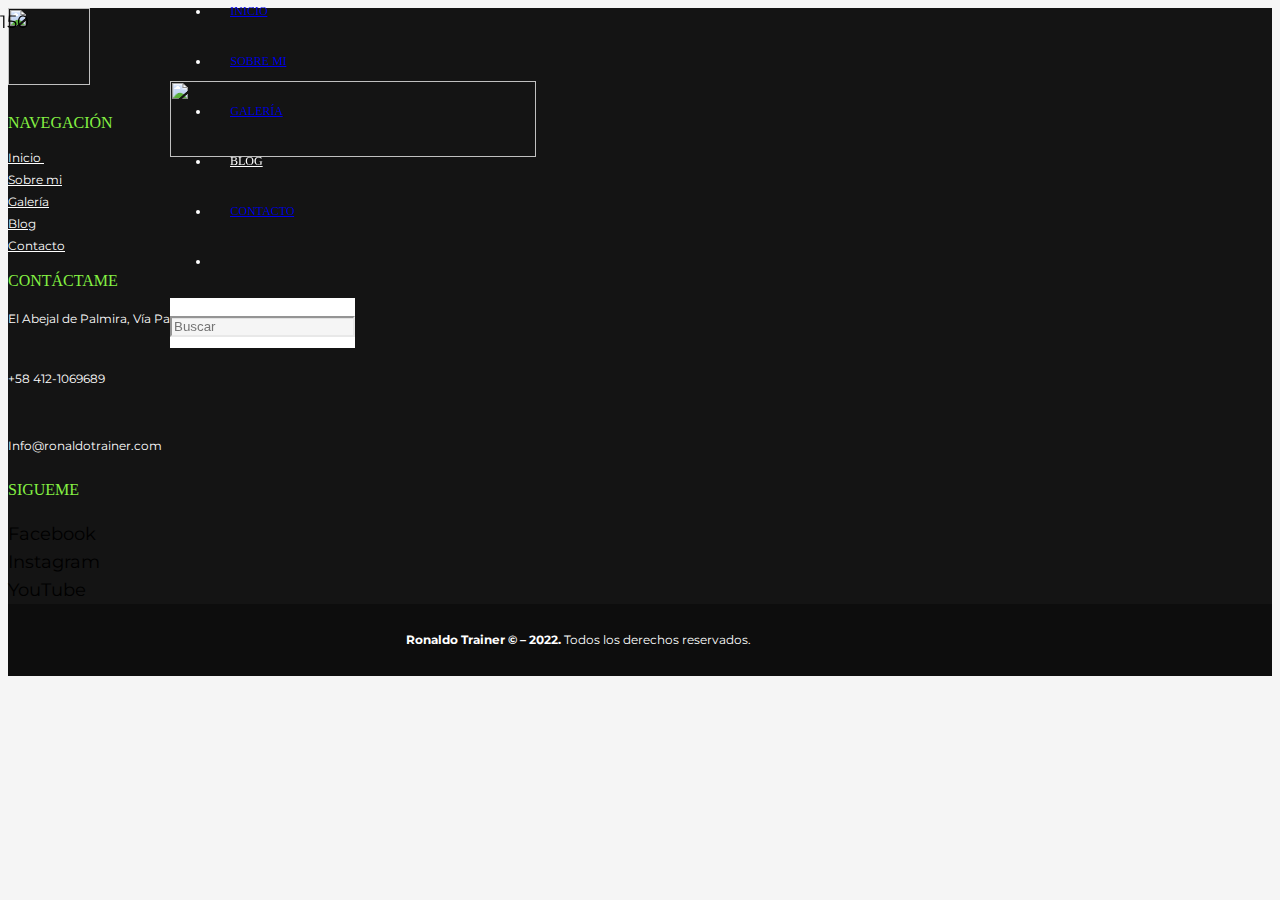
==== commit 437221fb: "cambio de ruta" ====
--- a/blog/index.html
+++ b/blog/index.html
@@ -17,7 +17,7 @@
 <meta property="og:locale" content="es_ES">
 <meta property="og:site_name" content="Ronaldo Trainer">
 <meta property="og:type" content="website">
-<link rel="preload" href="/wp-content/uploads/2022/09/fuente-ronaldo.woff" as="font" type="font/woff" crossorigin>
+<link rel="preload" href="ronaldotrainer/wp-content/uploads/2022/09/fuente-ronaldo.woff" as="font" type="font/woff" crossorigin>
 <script>
 window._wpemojiSettings = {"baseUrl":"https:\/\/s.w.org\/images\/core\/emoji\/14.0.0\/72x72\/","ext":".png","svgUrl":"https:\/\/s.w.org\/images\/core\/emoji\/14.0.0\/svg\/","svgExt":".svg","source":{"concatemoji":"httplocalhost\/wp-includes\/js\/wp-emoji-release.min.js?ver=6.0.3"}};
 /*! This file is auto-generated */
@@ -35,10 +35,10 @@
 	background: none !important;
 	padding: 0 !important;
 }</style>
-	<link rel="stylesheet" id="contact-form-7-css" href="/wp-content/plugins/contact-form-7/includes/css/styles.css?ver=5.6.3" media="all">
+	<link rel="stylesheet" id="contact-form-7-css" href="ronaldotrainer/wp-content/plugins/contact-form-7/includes/css/styles.css?ver=5.6.3" media="all">
 <link rel="stylesheet" id="fgsmm1.6.3ColorBoxStyle-css" href="https://admin.fitsoft.com/PluginFrames/Wordpress/css/hoverpop2.css?ver=6.0.3" media="all">
 <link rel="stylesheet" id="us-fonts-css" href="https://fonts.googleapis.com/css?family=Montserrat%3A400%2C700&#038;display=swap&#038;ver=6.0.3" media="all">
-<link rel="stylesheet" id="us-style-css" href="/wp-content/themes/Impreza/css/style.min.css?ver=8.6.1" media="all">
+<link rel="stylesheet" id="us-style-css" href="ronaldotrainer/wp-content/themes/Impreza/css/style.min.css?ver=8.6.1" media="all">
 <link rel="https://api.w.org/" href="/wp-json/">
 <link rel="alternate" type="application/json" href="/wp-json/wp/v2/pages/361">
 <link rel="EditURI" type="application/rsd+xml" title="RSD" href="/xmlrpc.php?rsd">
@@ -54,10 +54,10 @@
 			}</script>
 		<meta name="generator" content="Powered by WPBakery Page Builder - drag and drop page builder for WordPress.">
 <meta name="generator" content="Powered by Slider Revolution 6.5.13 - responsive, Mobile-Friendly Slider Plugin for WordPress with comfortable drag and drop interface.">
-<link rel="icon" href="/wp-content/uploads/2022/09/icono.png" sizes="32x32">
-<link rel="icon" href="/wp-content/uploads/2022/09/icono.png" sizes="192x192">
-<link rel="apple-touch-icon" href="/wp-content/uploads/2022/09/icono.png">
-<meta name="msapplication-TileImage" content="/wp-content/uploads/2022/09/icono.png">
+<link rel="icon" href="ronaldotrainer/wp-content/uploads/2022/09/icono.png" sizes="32x32">
+<link rel="icon" href="ronaldotrainer/wp-content/uploads/2022/09/icono.png" sizes="192x192">
+<link rel="apple-touch-icon" href="ronaldotrainer/wp-content/uploads/2022/09/icono.png">
+<meta name="msapplication-TileImage" content="ronaldotrainer/wp-content/uploads/2022/09/icono.png">
 <script>function setREVStartSize(e){
 			//window.requestAnimationFrame(function() {
 				window.RSIW = window.RSIW===undefined ? window.innerWidth : window.RSIW;
@@ -107,8 +107,8 @@
 				}
 			//});
 		  };</script>
-<noscript><style>.wpb_animate_when_almost_visible { opacity: 1; }</style></noscript>		<style id="us-icon-fonts">@font-face{font-display:block;font-style:normal;font-family:"fontawesome";font-weight:900;src:url("/wp-content/themes/Impreza/fonts/fa-solid-900.woff2?ver=8.6.1") format("woff2"),url("/wp-content/themes/Impreza/fonts/fa-solid-900.woff?ver=8.6.1") format("woff")}.fas{font-family:"fontawesome";font-weight:900}@font-face{font-display:block;font-style:normal;font-family:"fontawesome";font-weight:400;src:url("/wp-content/themes/Impreza/fonts/fa-regular-400.woff2?ver=8.6.1") format("woff2"),url("/wp-content/themes/Impreza/fonts/fa-regular-400.woff?ver=8.6.1") format("woff")}.far{font-family:"fontawesome";font-weight:400}@font-face{font-display:block;font-style:normal;font-family:"fontawesome";font-weight:300;src:url("/wp-content/themes/Impreza/fonts/fa-light-300.woff2?ver=8.6.1") format("woff2"),url("/wp-content/themes/Impreza/fonts/fa-light-300.woff?ver=8.6.1") format("woff")}.fal{font-family:"fontawesome";font-weight:300}@font-face{font-display:block;font-style:normal;font-family:"Font Awesome 5 Duotone";font-weight:900;src:url("/wp-content/themes/Impreza/fonts/fa-duotone-900.woff2?ver=8.6.1") format("woff2"),url("/wp-content/themes/Impreza/fonts/fa-duotone-900.woff?ver=8.6.1") format("woff")}.fad{font-family:"Font Awesome 5 Duotone";font-weight:900}.fad{position:relative}.fad:before{position:absolute}.fad:after{opacity:0.4}@font-face{font-display:block;font-style:normal;font-family:"Font Awesome 5 Brands";font-weight:400;src:url("/wp-content/themes/Impreza/fonts/fa-brands-400.woff2?ver=8.6.1") format("woff2"),url("/wp-content/themes/Impreza/fonts/fa-brands-400.woff?ver=8.6.1") format("woff")}.fab{font-family:"Font Awesome 5 Brands";font-weight:400}@font-face{font-display:block;font-style:normal;font-family:"Material Icons";font-weight:400;src:url("/wp-content/themes/Impreza/fonts/material-icons.woff2?ver=8.6.1") format("woff2"),url("/wp-content/themes/Impreza/fonts/material-icons.woff?ver=8.6.1") format("woff")}.material-icons{font-family:"Material Icons";font-weight:400}</style>
-				<style id="us-theme-options-css">:root{--color-header-middle-bg:#fff;--color-header-middle-bg-grad:#fff;--color-header-middle-text:#333;--color-header-middle-text-hover:#84f143;--color-header-transparent-bg:transparent;--color-header-transparent-bg-grad:transparent;--color-header-transparent-text:#fff;--color-header-transparent-text-hover:#fff;--color-chrome-toolbar:#f5f5f5;--color-chrome-toolbar-grad:#f5f5f5;--color-header-top-bg:#f5f5f5;--color-header-top-bg-grad:linear-gradient(0deg,#f5f5f5,#fff);--color-header-top-text:#333;--color-header-top-text-hover:#84f143;--color-header-top-transparent-bg:rgba(0,0,0,0.2);--color-header-top-transparent-bg-grad:rgba(0,0,0,0.2);--color-header-top-transparent-text:rgba(255,255,255,0.66);--color-header-top-transparent-text-hover:#fff;--color-content-bg:#fff;--color-content-bg-grad:#fff;--color-content-bg-alt:#f5f5f5;--color-content-bg-alt-grad:#f5f5f5;--color-content-border:#e8e8e8;--color-content-heading:#1a1a1a;--color-content-heading-grad:#1a1a1a;--color-content-text:#333;--color-content-link:#84f143;--color-content-link-hover:#84f143;--color-content-primary:#84f143;--color-content-primary-grad:#84f143;--color-content-secondary:#84f143;--color-content-secondary-grad:#84f143;--color-content-faded:#999;--color-content-overlay:rgba(0,0,0,0.75);--color-content-overlay-grad:rgba(0,0,0,0.75);--color-alt-content-bg:#f5f5f5;--color-alt-content-bg-grad:#f5f5f5;--color-alt-content-bg-alt:#fff;--color-alt-content-bg-alt-grad:#fff;--color-alt-content-border:#ddd;--color-alt-content-heading:#1a1a1a;--color-alt-content-heading-grad:#1a1a1a;--color-alt-content-text:#333;--color-alt-content-link:#84f143;--color-alt-content-link-hover:#84f143;--color-alt-content-primary:#84f143;--color-alt-content-primary-grad:#84f143;--color-alt-content-secondary:#84f143;--color-alt-content-secondary-grad:#84f143;--color-alt-content-faded:#999;--color-alt-content-overlay:#84f143;--color-alt-content-overlay-grad:#84f143;--color-footer-bg:#222;--color-footer-bg-grad:#222;--color-footer-bg-alt:#1a1a1a;--color-footer-bg-alt-grad:#1a1a1a;--color-footer-border:#333;--color-footer-heading:#ccc;--color-footer-heading-grad:#ccc;--color-footer-text:#999;--color-footer-link:#ccc;--color-footer-link-hover:#84f143;--color-subfooter-bg:#1a1a1a;--color-subfooter-bg-grad:#1a1a1a;--color-subfooter-bg-alt:#222;--color-subfooter-bg-alt-grad:#222;--color-subfooter-border:#282828;--color-subfooter-heading:#ccc;--color-subfooter-heading-grad:#ccc;--color-subfooter-text:#bbb;--color-subfooter-link:#fff;--color-subfooter-link-hover:#84f143;--color-content-primary-faded:rgba(132,241,67,0.15);--box-shadow:0 5px 15px rgba(0,0,0,.15);--box-shadow-up:0 -5px 15px rgba(0,0,0,.15);--site-content-width:1140px;--inputs-font-size:1rem;--inputs-height:2.8rem;--inputs-padding:0.8rem;--inputs-border-width:0px;--inputs-text-color:var(--color-content-text);--font-body:"Montserrat",sans-serif;--font-h1:"fuente-ronaldo ";--font-h2:"fuente-ronaldo ";--font-h3:"fuente-ronaldo ";--font-h4:"fuente-ronaldo ";--font-h5:"fuente-ronaldo ";--font-h6:"fuente-ronaldo "}html,.l-header .widget,.menu-item-object-us_page_block{font-family:var(--font-body);font-weight:400;font-size:18px;line-height:28px}@font-face{font-display:swap;font-style:normal;font-family:"fuente-ronaldo ";font-weight:400;src:url(/wp-content/uploads/2022/09/fuente-ronaldo.woff) format("woff")}h1{font-family:var(--font-h1);font-weight:400;font-size:max( 3rem,3vw );line-height:1.2;letter-spacing:0;margin-bottom:0.6em}h2{font-family:var(--font-h2);font-weight:400;font-size:max( 1.8rem,1.8vw );line-height:1.2;letter-spacing:0;margin-bottom:0.6em}h3{font-family:var(--font-h3);font-weight:400;font-size:max( 1.4rem,1.4vw );line-height:1.2;letter-spacing:0;margin-bottom:0.6em}.widgettitle,h4{font-family:var(--font-h4);font-weight:400;font-size:max( 1.2rem,1.2vw );line-height:1.2;letter-spacing:0;margin-bottom:0.6em}h5{font-family:var(--font-h5);font-weight:400;font-size:max( 1.1rem,1.1vw );line-height:1.2;letter-spacing:0;margin-bottom:0.6em}h6{font-family:var(--font-h6);font-weight:400;font-size:max( 1rem,1vw );line-height:1.2;letter-spacing:0;margin-bottom:0.6em}@media (max-width:600px){html{font-size:16px;line-height:28px}}body{background:var(--color-content-bg-alt)}.l-canvas.type_boxed,.l-canvas.type_boxed .l-subheader,.l-canvas.type_boxed~.l-footer{max-width:1300px}.l-subheader-h,.l-section-h,.l-main .aligncenter,.w-tabs-section-content-h{max-width:1140px}.post-password-form{max-width:calc(1140px + 5rem)}@media screen and (max-width:1230px){.l-main .aligncenter{max-width:calc(100vw - 5rem)}}@media (min-width:1281px){body.usb_preview .hide_on_default{opacity:0.25!important}body:not(.usb_preview) .hide_on_default{display:none!important}}@media (min-width:1025px) and (max-width:1280px){body.usb_preview .hide_on_laptops{opacity:0.25!important}body:not(.usb_preview) .hide_on_laptops{display:none!important}}@media (min-width:601px) and (max-width:1024px){body.usb_preview .hide_on_tablets{opacity:0.25!important}body:not(.usb_preview) .hide_on_tablets{display:none!important}}@media (max-width:600px){body.usb_preview .hide_on_mobiles{opacity:0.25!important}body:not(.usb_preview) .hide_on_mobiles{display:none!important}}@media (max-width:1280px){.g-cols.laptops-cols_1{grid-template-columns:100%}.g-cols.laptops-cols_2{grid-template-columns:repeat(2,1fr)}.g-cols.laptops-cols_3{grid-template-columns:repeat(3,1fr)}.g-cols.laptops-cols_4{grid-template-columns:repeat(4,1fr)}.g-cols.laptops-cols_5{grid-template-columns:repeat(5,1fr)}.g-cols.laptops-cols_6{grid-template-columns:repeat(6,1fr)}.g-cols.laptops-cols_1-2{grid-template-columns:1fr 2fr}.g-cols.laptops-cols_2-1{grid-template-columns:2fr 1fr}.g-cols.laptops-cols_2-3{grid-template-columns:2fr 3fr}.g-cols.laptops-cols_3-2{grid-template-columns:3fr 2fr}.g-cols.laptops-cols_1-3{grid-template-columns:1fr 3fr}.g-cols.laptops-cols_3-1{grid-template-columns:3fr 1fr}.g-cols.laptops-cols_1-4{grid-template-columns:1fr 4fr}.g-cols.laptops-cols_4-1{grid-template-columns:4fr 1fr}.g-cols.laptops-cols_1-5{grid-template-columns:1fr 5fr}.g-cols.laptops-cols_5-1{grid-template-columns:5fr 1fr}.g-cols.laptops-cols_1-2-1{grid-template-columns:1fr 2fr 1fr}.g-cols.laptops-cols_1-3-1{grid-template-columns:1fr 3fr 1fr}.g-cols.laptops-cols_1-4-1{grid-template-columns:1fr 4fr 1fr}}@media (max-width:1024px){.g-cols.tablets-cols_1{grid-template-columns:100%}.g-cols.tablets-cols_2{grid-template-columns:repeat(2,1fr)}.g-cols.tablets-cols_3{grid-template-columns:repeat(3,1fr)}.g-cols.tablets-cols_4{grid-template-columns:repeat(4,1fr)}.g-cols.tablets-cols_5{grid-template-columns:repeat(5,1fr)}.g-cols.tablets-cols_6{grid-template-columns:repeat(6,1fr)}.g-cols.tablets-cols_1-2{grid-template-columns:1fr 2fr}.g-cols.tablets-cols_2-1{grid-template-columns:2fr 1fr}.g-cols.tablets-cols_2-3{grid-template-columns:2fr 3fr}.g-cols.tablets-cols_3-2{grid-template-columns:3fr 2fr}.g-cols.tablets-cols_1-3{grid-template-columns:1fr 3fr}.g-cols.tablets-cols_3-1{grid-template-columns:3fr 1fr}.g-cols.tablets-cols_1-4{grid-template-columns:1fr 4fr}.g-cols.tablets-cols_4-1{grid-template-columns:4fr 1fr}.g-cols.tablets-cols_1-5{grid-template-columns:1fr 5fr}.g-cols.tablets-cols_5-1{grid-template-columns:5fr 1fr}.g-cols.tablets-cols_1-2-1{grid-template-columns:1fr 2fr 1fr}.g-cols.tablets-cols_1-3-1{grid-template-columns:1fr 3fr 1fr}.g-cols.tablets-cols_1-4-1{grid-template-columns:1fr 4fr 1fr}}@media (max-width:600px){.g-cols.mobiles-cols_1{grid-template-columns:100%}.g-cols.mobiles-cols_2{grid-template-columns:repeat(2,1fr)}.g-cols.mobiles-cols_3{grid-template-columns:repeat(3,1fr)}.g-cols.mobiles-cols_4{grid-template-columns:repeat(4,1fr)}.g-cols.mobiles-cols_5{grid-template-columns:repeat(5,1fr)}.g-cols.mobiles-cols_6{grid-template-columns:repeat(6,1fr)}.g-cols.mobiles-cols_1-2{grid-template-columns:1fr 2fr}.g-cols.mobiles-cols_2-1{grid-template-columns:2fr 1fr}.g-cols.mobiles-cols_2-3{grid-template-columns:2fr 3fr}.g-cols.mobiles-cols_3-2{grid-template-columns:3fr 2fr}.g-cols.mobiles-cols_1-3{grid-template-columns:1fr 3fr}.g-cols.mobiles-cols_3-1{grid-template-columns:3fr 1fr}.g-cols.mobiles-cols_1-4{grid-template-columns:1fr 4fr}.g-cols.mobiles-cols_4-1{grid-template-columns:4fr 1fr}.g-cols.mobiles-cols_1-5{grid-template-columns:1fr 5fr}.g-cols.mobiles-cols_5-1{grid-template-columns:5fr 1fr}.g-cols.mobiles-cols_1-2-1{grid-template-columns:1fr 2fr 1fr}.g-cols.mobiles-cols_1-3-1{grid-template-columns:1fr 3fr 1fr}.g-cols.mobiles-cols_1-4-1{grid-template-columns:1fr 4fr 1fr}.g-cols:not([style*="grid-gap"]){grid-gap:1.5rem}}@media (max-width:767px){.l-canvas{overflow:hidden}.g-cols.via_flex.reversed{flex-direction:column-reverse}.g-cols.via_grid.reversed>div:last-of-type{order:-1}.g-cols.via_flex>div:not([class*=" vc_col-"]){width:100%;margin:0 0 1.5rem}.g-cols.via_grid.tablets-cols_inherit.mobiles-cols_1{grid-template-columns:100%}.g-cols.via_flex.type_boxes>div,.g-cols.via_flex.reversed>div:first-child,.g-cols.via_flex:not(.reversed)>div:last-child,.g-cols.via_flex>div.has_bg_color{margin-bottom:0}.g-cols.via_flex.type_default>.wpb_column.stretched{margin-left:-1rem;margin-right:-1rem}.g-cols.via_grid>.wpb_column.stretched,.g-cols.via_flex.type_boxes>.wpb_column.stretched{margin-left:-2.5rem;margin-right:-2.5rem;width:auto}.vc_column-inner.type_sticky>.wpb_wrapper,.vc_column_container.type_sticky>.vc_column-inner{top:0!important}}@media (min-width:768px){body:not(.rtl) .l-section.for_sidebar.at_left>div>.l-sidebar,.rtl .l-section.for_sidebar.at_right>div>.l-sidebar{order:-1}.vc_column_container.type_sticky>.vc_column-inner,.vc_column-inner.type_sticky>.wpb_wrapper{position:-webkit-sticky;position:sticky}.l-section.type_sticky{position:-webkit-sticky;position:sticky;top:0;z-index:11;transform:translateZ(0); transition:top 0.3s cubic-bezier(.78,.13,.15,.86) 0.1s}.admin-bar .l-section.type_sticky{top:32px}.l-section.type_sticky>.l-section-h{transition:padding-top 0.3s}.header_hor .l-header.pos_fixed:not(.down)~.l-main .l-section.type_sticky:not(:first-of-type){top:var(--header-sticky-height)}.admin-bar.header_hor .l-header.pos_fixed:not(.down)~.l-main .l-section.type_sticky:not(:first-of-type){top:calc( var(--header-sticky-height) + 32px )}.header_hor .l-header.pos_fixed.sticky:not(.down)~.l-main .l-section.type_sticky:first-of-type>.l-section-h{padding-top:var(--header-sticky-height)}}@media screen and (min-width:1230px){.g-cols.via_flex.type_default>.wpb_column.stretched:first-of-type{margin-left:calc( var(--site-content-width) / 2 + 0px / 2 + 1.5rem - 50vw)}.g-cols.via_flex.type_default>.wpb_column.stretched:last-of-type{margin-right:calc( var(--site-content-width) / 2 + 0px / 2 + 1.5rem - 50vw)}.l-main .alignfull, .w-separator.width_screen,.g-cols.via_grid>.wpb_column.stretched:first-of-type,.g-cols.via_flex.type_boxes>.wpb_column.stretched:first-of-type{margin-left:calc( var(--site-content-width) / 2 + 0px / 2 - 50vw )}.l-main .alignfull, .w-separator.width_screen,.g-cols.via_grid>.wpb_column.stretched:last-of-type,.g-cols.via_flex.type_boxes>.wpb_column.stretched:last-of-type{margin-right:calc( var(--site-content-width) / 2 + 0px / 2 - 50vw )}}@media (max-width:600px){.w-form-row.for_submit .w-btn{font-size:var(--btn-size-mobiles)!important}}a,button,input[type="submit"],.ui-slider-handle{outline:none!important}.w-toplink,.w-header-show{background:rgba(0,0,0,0.3)}.no-touch .w-toplink.active:hover,.no-touch .w-header-show:hover{background:var(--color-content-primary-grad)}button[type="submit"]:not(.w-btn),input[type="submit"]{font-family:var(--font-body);font-size:16px;line-height:1.2!important;font-weight:700;font-style:normal;text-transform:none;letter-spacing:0;border-radius:0.3em;padding:0.8em 1.8em;box-shadow:0 0em 0 rgba(0,0,0,0.2);background:var(--color-content-primary);border-color:transparent;color:#fff!important}button[type="submit"]:not(.w-btn):before,input[type="submit"]{border-width:0px}.no-touch button[type="submit"]:not(.w-btn):hover,.no-touch input[type="submit"]:hover{box-shadow:0 0em 0 rgba(0,0,0,0.2);background:var(--color-content-secondary);border-color:transparent;color:#fff!important}.us-nav-style_1>*,.navstyle_1>.owl-nav div,.us-btn-style_1{font-family:var(--font-body);font-size:16px;line-height:1.2!important;font-weight:700;font-style:normal;text-transform:none;letter-spacing:0;border-radius:0.3em;padding:0.8em 1.8em;background:var(--color-content-primary);border-color:transparent;color:#fff!important;box-shadow:none}.us-nav-style_1>*:before,.navstyle_1>.owl-nav div:before,.us-btn-style_1:before{border-width:0px}.us-nav-style_1>span.current,.no-touch .us-nav-style_1>a:hover,.no-touch .navstyle_1>.owl-nav div:hover,.no-touch .us-btn-style_1:hover{box-shadow:0 0em 0 rgba(0,0,0,0.2);background:var(--color-content-secondary);border-color:transparent;color:#fff!important}.us-nav-style_1>*{min-width:calc(1.2em + 2 * 0.8em)}.us-nav-style_2>*,.navstyle_2>.owl-nav div,.us-btn-style_2{font-family:var(--font-body);font-size:16px;line-height:1.2!important;font-weight:700;font-style:normal;text-transform:none;letter-spacing:0;border-radius:0.3em;padding:0.8em 1.8em;background:var(--color-content-border);border-color:transparent;color:var(--color-content-text)!important;box-shadow:none}.us-nav-style_2>*:before,.navstyle_2>.owl-nav div:before,.us-btn-style_2:before{border-width:0px}.us-nav-style_2>span.current,.no-touch .us-nav-style_2>a:hover,.no-touch .navstyle_2>.owl-nav div:hover,.no-touch .us-btn-style_2:hover{box-shadow:0 0em 0 rgba(0,0,0,0.2);background:var(--color-content-text);border-color:transparent;color:var(--color-content-bg)!important}.us-nav-style_2>*{min-width:calc(1.2em + 2 * 0.8em)}.w-filter.state_desktop.style_drop_default .w-filter-item-title,.select2-selection,select,textarea,input:not([type="submit"]),.w-form-checkbox,.w-form-radio{font-weight:400;letter-spacing:0em;border-radius:0rem;background:var(--color-content-bg-alt);border-color:var(--color-content-border);color:var(--color-content-text);box-shadow:0px 1px 0px 0px rgba(0,0,0,0.08) inset}.w-filter.state_desktop.style_drop_default .w-filter-item-title:focus,.select2-container--open .select2-selection,select:focus,textarea:focus,input:not([type="submit"]):focus,input:focus + .w-form-checkbox,input:focus + .w-form-radio{box-shadow:0px 0px 0px 2px var(--color-content-primary)}.w-form-row.move_label .w-form-row-label{font-size:1rem;top:calc(2.8rem/2 + 0px - 0.7em);margin:0 0.8rem;background-color:var(--color-content-bg-alt);color:var(--color-content-text)}.w-form-row.with_icon.move_label .w-form-row-label{margin-left:calc(1.6em + 0.8rem)}.color_alternate input:not([type="submit"]),.color_alternate textarea,.color_alternate select,.color_alternate .w-form-checkbox,.color_alternate .w-form-radio,.color_alternate .move_label .w-form-row-label{background:var(--color-alt-content-bg-alt-grad)}.color_footer-top input:not([type="submit"]),.color_footer-top textarea,.color_footer-top select,.color_footer-top .w-form-checkbox,.color_footer-top .w-form-radio,.color_footer-top .w-form-row.move_label .w-form-row-label{background:var(--color-subfooter-bg-alt-grad)}.color_footer-bottom input:not([type="submit"]),.color_footer-bottom textarea,.color_footer-bottom select,.color_footer-bottom .w-form-checkbox,.color_footer-bottom .w-form-radio,.color_footer-bottom .w-form-row.move_label .w-form-row-label{background:var(--color-footer-bg-alt-grad)}.color_alternate input:not([type="submit"]),.color_alternate textarea,.color_alternate select,.color_alternate .w-form-checkbox,.color_alternate .w-form-radio{border-color:var(--color-alt-content-border)}.color_footer-top input:not([type="submit"]),.color_footer-top textarea,.color_footer-top select,.color_footer-top .w-form-checkbox,.color_footer-top .w-form-radio{border-color:var(--color-subfooter-border)}.color_footer-bottom input:not([type="submit"]),.color_footer-bottom textarea,.color_footer-bottom select,.color_footer-bottom .w-form-checkbox,.color_footer-bottom .w-form-radio{border-color:var(--color-footer-border)}.color_alternate input:not([type="submit"]),.color_alternate textarea,.color_alternate select,.color_alternate .w-form-checkbox,.color_alternate .w-form-radio,.color_alternate .w-form-row-field>i,.color_alternate .w-form-row-field:after,.color_alternate .widget_search form:after,.color_footer-top input:not([type="submit"]),.color_footer-top textarea,.color_footer-top select,.color_footer-top .w-form-checkbox,.color_footer-top .w-form-radio,.color_footer-top .w-form-row-field>i,.color_footer-top .w-form-row-field:after,.color_footer-top .widget_search form:after,.color_footer-bottom input:not([type="submit"]),.color_footer-bottom textarea,.color_footer-bottom select,.color_footer-bottom .w-form-checkbox,.color_footer-bottom .w-form-radio,.color_footer-bottom .w-form-row-field>i,.color_footer-bottom .w-form-row-field:after,.color_footer-bottom .widget_search form:after{color:inherit}.style_phone6-1>*{background-image:url(/wp-content/themes/Impreza/img/phone-6-black-real.png)}.style_phone6-2>*{background-image:url(/wp-content/themes/Impreza/img/phone-6-white-real.png)}.style_phone6-3>*{background-image:url(/wp-content/themes/Impreza/img/phone-6-black-flat.png)}.style_phone6-4>*{background-image:url(/wp-content/themes/Impreza/img/phone-6-white-flat.png)}.leaflet-default-icon-path{background-image:url(/wp-content/themes/Impreza/common/css/vendor/images/marker-icon.png)}</style>
+<noscript><style>.wpb_animate_when_almost_visible { opacity: 1; }</style></noscript>		<style id="us-icon-fonts">@font-face{font-display:block;font-style:normal;font-family:"fontawesome";font-weight:900;src:url("ronaldotrainer/wp-content/themes/Impreza/fonts/fa-solid-900.woff2?ver=8.6.1") format("woff2"),url("ronaldotrainer/wp-content/themes/Impreza/fonts/fa-solid-900.woff?ver=8.6.1") format("woff")}.fas{font-family:"fontawesome";font-weight:900}@font-face{font-display:block;font-style:normal;font-family:"fontawesome";font-weight:400;src:url("ronaldotrainer/wp-content/themes/Impreza/fonts/fa-regular-400.woff2?ver=8.6.1") format("woff2"),url("ronaldotrainer/wp-content/themes/Impreza/fonts/fa-regular-400.woff?ver=8.6.1") format("woff")}.far{font-family:"fontawesome";font-weight:400}@font-face{font-display:block;font-style:normal;font-family:"fontawesome";font-weight:300;src:url("ronaldotrainer/wp-content/themes/Impreza/fonts/fa-light-300.woff2?ver=8.6.1") format("woff2"),url("ronaldotrainer/wp-content/themes/Impreza/fonts/fa-light-300.woff?ver=8.6.1") format("woff")}.fal{font-family:"fontawesome";font-weight:300}@font-face{font-display:block;font-style:normal;font-family:"Font Awesome 5 Duotone";font-weight:900;src:url("ronaldotrainer/wp-content/themes/Impreza/fonts/fa-duotone-900.woff2?ver=8.6.1") format("woff2"),url("ronaldotrainer/wp-content/themes/Impreza/fonts/fa-duotone-900.woff?ver=8.6.1") format("woff")}.fad{font-family:"Font Awesome 5 Duotone";font-weight:900}.fad{position:relative}.fad:before{position:absolute}.fad:after{opacity:0.4}@font-face{font-display:block;font-style:normal;font-family:"Font Awesome 5 Brands";font-weight:400;src:url("ronaldotrainer/wp-content/themes/Impreza/fonts/fa-brands-400.woff2?ver=8.6.1") format("woff2"),url("ronaldotrainer/wp-content/themes/Impreza/fonts/fa-brands-400.woff?ver=8.6.1") format("woff")}.fab{font-family:"Font Awesome 5 Brands";font-weight:400}@font-face{font-display:block;font-style:normal;font-family:"Material Icons";font-weight:400;src:url("ronaldotrainer/wp-content/themes/Impreza/fonts/material-icons.woff2?ver=8.6.1") format("woff2"),url("ronaldotrainer/wp-content/themes/Impreza/fonts/material-icons.woff?ver=8.6.1") format("woff")}.material-icons{font-family:"Material Icons";font-weight:400}</style>
+				<style id="us-theme-options-css">:root{--color-header-middle-bg:#fff;--color-header-middle-bg-grad:#fff;--color-header-middle-text:#333;--color-header-middle-text-hover:#84f143;--color-header-transparent-bg:transparent;--color-header-transparent-bg-grad:transparent;--color-header-transparent-text:#fff;--color-header-transparent-text-hover:#fff;--color-chrome-toolbar:#f5f5f5;--color-chrome-toolbar-grad:#f5f5f5;--color-header-top-bg:#f5f5f5;--color-header-top-bg-grad:linear-gradient(0deg,#f5f5f5,#fff);--color-header-top-text:#333;--color-header-top-text-hover:#84f143;--color-header-top-transparent-bg:rgba(0,0,0,0.2);--color-header-top-transparent-bg-grad:rgba(0,0,0,0.2);--color-header-top-transparent-text:rgba(255,255,255,0.66);--color-header-top-transparent-text-hover:#fff;--color-content-bg:#fff;--color-content-bg-grad:#fff;--color-content-bg-alt:#f5f5f5;--color-content-bg-alt-grad:#f5f5f5;--color-content-border:#e8e8e8;--color-content-heading:#1a1a1a;--color-content-heading-grad:#1a1a1a;--color-content-text:#333;--color-content-link:#84f143;--color-content-link-hover:#84f143;--color-content-primary:#84f143;--color-content-primary-grad:#84f143;--color-content-secondary:#84f143;--color-content-secondary-grad:#84f143;--color-content-faded:#999;--color-content-overlay:rgba(0,0,0,0.75);--color-content-overlay-grad:rgba(0,0,0,0.75);--color-alt-content-bg:#f5f5f5;--color-alt-content-bg-grad:#f5f5f5;--color-alt-content-bg-alt:#fff;--color-alt-content-bg-alt-grad:#fff;--color-alt-content-border:#ddd;--color-alt-content-heading:#1a1a1a;--color-alt-content-heading-grad:#1a1a1a;--color-alt-content-text:#333;--color-alt-content-link:#84f143;--color-alt-content-link-hover:#84f143;--color-alt-content-primary:#84f143;--color-alt-content-primary-grad:#84f143;--color-alt-content-secondary:#84f143;--color-alt-content-secondary-grad:#84f143;--color-alt-content-faded:#999;--color-alt-content-overlay:#84f143;--color-alt-content-overlay-grad:#84f143;--color-footer-bg:#222;--color-footer-bg-grad:#222;--color-footer-bg-alt:#1a1a1a;--color-footer-bg-alt-grad:#1a1a1a;--color-footer-border:#333;--color-footer-heading:#ccc;--color-footer-heading-grad:#ccc;--color-footer-text:#999;--color-footer-link:#ccc;--color-footer-link-hover:#84f143;--color-subfooter-bg:#1a1a1a;--color-subfooter-bg-grad:#1a1a1a;--color-subfooter-bg-alt:#222;--color-subfooter-bg-alt-grad:#222;--color-subfooter-border:#282828;--color-subfooter-heading:#ccc;--color-subfooter-heading-grad:#ccc;--color-subfooter-text:#bbb;--color-subfooter-link:#fff;--color-subfooter-link-hover:#84f143;--color-content-primary-faded:rgba(132,241,67,0.15);--box-shadow:0 5px 15px rgba(0,0,0,.15);--box-shadow-up:0 -5px 15px rgba(0,0,0,.15);--site-content-width:1140px;--inputs-font-size:1rem;--inputs-height:2.8rem;--inputs-padding:0.8rem;--inputs-border-width:0px;--inputs-text-color:var(--color-content-text);--font-body:"Montserrat",sans-serif;--font-h1:"fuente-ronaldo ";--font-h2:"fuente-ronaldo ";--font-h3:"fuente-ronaldo ";--font-h4:"fuente-ronaldo ";--font-h5:"fuente-ronaldo ";--font-h6:"fuente-ronaldo "}html,.l-header .widget,.menu-item-object-us_page_block{font-family:var(--font-body);font-weight:400;font-size:18px;line-height:28px}@font-face{font-display:swap;font-style:normal;font-family:"fuente-ronaldo ";font-weight:400;src:url(ronaldotrainer/wp-content/uploads/2022/09/fuente-ronaldo.woff) format("woff")}h1{font-family:var(--font-h1);font-weight:400;font-size:max( 3rem,3vw );line-height:1.2;letter-spacing:0;margin-bottom:0.6em}h2{font-family:var(--font-h2);font-weight:400;font-size:max( 1.8rem,1.8vw );line-height:1.2;letter-spacing:0;margin-bottom:0.6em}h3{font-family:var(--font-h3);font-weight:400;font-size:max( 1.4rem,1.4vw );line-height:1.2;letter-spacing:0;margin-bottom:0.6em}.widgettitle,h4{font-family:var(--font-h4);font-weight:400;font-size:max( 1.2rem,1.2vw );line-height:1.2;letter-spacing:0;margin-bottom:0.6em}h5{font-family:var(--font-h5);font-weight:400;font-size:max( 1.1rem,1.1vw );line-height:1.2;letter-spacing:0;margin-bottom:0.6em}h6{font-family:var(--font-h6);font-weight:400;font-size:max( 1rem,1vw );line-height:1.2;letter-spacing:0;margin-bottom:0.6em}@media (max-width:600px){html{font-size:16px;line-height:28px}}body{background:var(--color-content-bg-alt)}.l-canvas.type_boxed,.l-canvas.type_boxed .l-subheader,.l-canvas.type_boxed~.l-footer{max-width:1300px}.l-subheader-h,.l-section-h,.l-main .aligncenter,.w-tabs-section-content-h{max-width:1140px}.post-password-form{max-width:calc(1140px + 5rem)}@media screen and (max-width:1230px){.l-main .aligncenter{max-width:calc(100vw - 5rem)}}@media (min-width:1281px){body.usb_preview .hide_on_default{opacity:0.25!important}body:not(.usb_preview) .hide_on_default{display:none!important}}@media (min-width:1025px) and (max-width:1280px){body.usb_preview .hide_on_laptops{opacity:0.25!important}body:not(.usb_preview) .hide_on_laptops{display:none!important}}@media (min-width:601px) and (max-width:1024px){body.usb_preview .hide_on_tablets{opacity:0.25!important}body:not(.usb_preview) .hide_on_tablets{display:none!important}}@media (max-width:600px){body.usb_preview .hide_on_mobiles{opacity:0.25!important}body:not(.usb_preview) .hide_on_mobiles{display:none!important}}@media (max-width:1280px){.g-cols.laptops-cols_1{grid-template-columns:100%}.g-cols.laptops-cols_2{grid-template-columns:repeat(2,1fr)}.g-cols.laptops-cols_3{grid-template-columns:repeat(3,1fr)}.g-cols.laptops-cols_4{grid-template-columns:repeat(4,1fr)}.g-cols.laptops-cols_5{grid-template-columns:repeat(5,1fr)}.g-cols.laptops-cols_6{grid-template-columns:repeat(6,1fr)}.g-cols.laptops-cols_1-2{grid-template-columns:1fr 2fr}.g-cols.laptops-cols_2-1{grid-template-columns:2fr 1fr}.g-cols.laptops-cols_2-3{grid-template-columns:2fr 3fr}.g-cols.laptops-cols_3-2{grid-template-columns:3fr 2fr}.g-cols.laptops-cols_1-3{grid-template-columns:1fr 3fr}.g-cols.laptops-cols_3-1{grid-template-columns:3fr 1fr}.g-cols.laptops-cols_1-4{grid-template-columns:1fr 4fr}.g-cols.laptops-cols_4-1{grid-template-columns:4fr 1fr}.g-cols.laptops-cols_1-5{grid-template-columns:1fr 5fr}.g-cols.laptops-cols_5-1{grid-template-columns:5fr 1fr}.g-cols.laptops-cols_1-2-1{grid-template-columns:1fr 2fr 1fr}.g-cols.laptops-cols_1-3-1{grid-template-columns:1fr 3fr 1fr}.g-cols.laptops-cols_1-4-1{grid-template-columns:1fr 4fr 1fr}}@media (max-width:1024px){.g-cols.tablets-cols_1{grid-template-columns:100%}.g-cols.tablets-cols_2{grid-template-columns:repeat(2,1fr)}.g-cols.tablets-cols_3{grid-template-columns:repeat(3,1fr)}.g-cols.tablets-cols_4{grid-template-columns:repeat(4,1fr)}.g-cols.tablets-cols_5{grid-template-columns:repeat(5,1fr)}.g-cols.tablets-cols_6{grid-template-columns:repeat(6,1fr)}.g-cols.tablets-cols_1-2{grid-template-columns:1fr 2fr}.g-cols.tablets-cols_2-1{grid-template-columns:2fr 1fr}.g-cols.tablets-cols_2-3{grid-template-columns:2fr 3fr}.g-cols.tablets-cols_3-2{grid-template-columns:3fr 2fr}.g-cols.tablets-cols_1-3{grid-template-columns:1fr 3fr}.g-cols.tablets-cols_3-1{grid-template-columns:3fr 1fr}.g-cols.tablets-cols_1-4{grid-template-columns:1fr 4fr}.g-cols.tablets-cols_4-1{grid-template-columns:4fr 1fr}.g-cols.tablets-cols_1-5{grid-template-columns:1fr 5fr}.g-cols.tablets-cols_5-1{grid-template-columns:5fr 1fr}.g-cols.tablets-cols_1-2-1{grid-template-columns:1fr 2fr 1fr}.g-cols.tablets-cols_1-3-1{grid-template-columns:1fr 3fr 1fr}.g-cols.tablets-cols_1-4-1{grid-template-columns:1fr 4fr 1fr}}@media (max-width:600px){.g-cols.mobiles-cols_1{grid-template-columns:100%}.g-cols.mobiles-cols_2{grid-template-columns:repeat(2,1fr)}.g-cols.mobiles-cols_3{grid-template-columns:repeat(3,1fr)}.g-cols.mobiles-cols_4{grid-template-columns:repeat(4,1fr)}.g-cols.mobiles-cols_5{grid-template-columns:repeat(5,1fr)}.g-cols.mobiles-cols_6{grid-template-columns:repeat(6,1fr)}.g-cols.mobiles-cols_1-2{grid-template-columns:1fr 2fr}.g-cols.mobiles-cols_2-1{grid-template-columns:2fr 1fr}.g-cols.mobiles-cols_2-3{grid-template-columns:2fr 3fr}.g-cols.mobiles-cols_3-2{grid-template-columns:3fr 2fr}.g-cols.mobiles-cols_1-3{grid-template-columns:1fr 3fr}.g-cols.mobiles-cols_3-1{grid-template-columns:3fr 1fr}.g-cols.mobiles-cols_1-4{grid-template-columns:1fr 4fr}.g-cols.mobiles-cols_4-1{grid-template-columns:4fr 1fr}.g-cols.mobiles-cols_1-5{grid-template-columns:1fr 5fr}.g-cols.mobiles-cols_5-1{grid-template-columns:5fr 1fr}.g-cols.mobiles-cols_1-2-1{grid-template-columns:1fr 2fr 1fr}.g-cols.mobiles-cols_1-3-1{grid-template-columns:1fr 3fr 1fr}.g-cols.mobiles-cols_1-4-1{grid-template-columns:1fr 4fr 1fr}.g-cols:not([style*="grid-gap"]){grid-gap:1.5rem}}@media (max-width:767px){.l-canvas{overflow:hidden}.g-cols.via_flex.reversed{flex-direction:column-reverse}.g-cols.via_grid.reversed>div:last-of-type{order:-1}.g-cols.via_flex>div:not([class*=" vc_col-"]){width:100%;margin:0 0 1.5rem}.g-cols.via_grid.tablets-cols_inherit.mobiles-cols_1{grid-template-columns:100%}.g-cols.via_flex.type_boxes>div,.g-cols.via_flex.reversed>div:first-child,.g-cols.via_flex:not(.reversed)>div:last-child,.g-cols.via_flex>div.has_bg_color{margin-bottom:0}.g-cols.via_flex.type_default>.wpb_column.stretched{margin-left:-1rem;margin-right:-1rem}.g-cols.via_grid>.wpb_column.stretched,.g-cols.via_flex.type_boxes>.wpb_column.stretched{margin-left:-2.5rem;margin-right:-2.5rem;width:auto}.vc_column-inner.type_sticky>.wpb_wrapper,.vc_column_container.type_sticky>.vc_column-inner{top:0!important}}@media (min-width:768px){body:not(.rtl) .l-section.for_sidebar.at_left>div>.l-sidebar,.rtl .l-section.for_sidebar.at_right>div>.l-sidebar{order:-1}.vc_column_container.type_sticky>.vc_column-inner,.vc_column-inner.type_sticky>.wpb_wrapper{position:-webkit-sticky;position:sticky}.l-section.type_sticky{position:-webkit-sticky;position:sticky;top:0;z-index:11;transform:translateZ(0); transition:top 0.3s cubic-bezier(.78,.13,.15,.86) 0.1s}.admin-bar .l-section.type_sticky{top:32px}.l-section.type_sticky>.l-section-h{transition:padding-top 0.3s}.header_hor .l-header.pos_fixed:not(.down)~.l-main .l-section.type_sticky:not(:first-of-type){top:var(--header-sticky-height)}.admin-bar.header_hor .l-header.pos_fixed:not(.down)~.l-main .l-section.type_sticky:not(:first-of-type){top:calc( var(--header-sticky-height) + 32px )}.header_hor .l-header.pos_fixed.sticky:not(.down)~.l-main .l-section.type_sticky:first-of-type>.l-section-h{padding-top:var(--header-sticky-height)}}@media screen and (min-width:1230px){.g-cols.via_flex.type_default>.wpb_column.stretched:first-of-type{margin-left:calc( var(--site-content-width) / 2 + 0px / 2 + 1.5rem - 50vw)}.g-cols.via_flex.type_default>.wpb_column.stretched:last-of-type{margin-right:calc( var(--site-content-width) / 2 + 0px / 2 + 1.5rem - 50vw)}.l-main .alignfull, .w-separator.width_screen,.g-cols.via_grid>.wpb_column.stretched:first-of-type,.g-cols.via_flex.type_boxes>.wpb_column.stretched:first-of-type{margin-left:calc( var(--site-content-width) / 2 + 0px / 2 - 50vw )}.l-main .alignfull, .w-separator.width_screen,.g-cols.via_grid>.wpb_column.stretched:last-of-type,.g-cols.via_flex.type_boxes>.wpb_column.stretched:last-of-type{margin-right:calc( var(--site-content-width) / 2 + 0px / 2 - 50vw )}}@media (max-width:600px){.w-form-row.for_submit .w-btn{font-size:var(--btn-size-mobiles)!important}}a,button,input[type="submit"],.ui-slider-handle{outline:none!important}.w-toplink,.w-header-show{background:rgba(0,0,0,0.3)}.no-touch .w-toplink.active:hover,.no-touch .w-header-show:hover{background:var(--color-content-primary-grad)}button[type="submit"]:not(.w-btn),input[type="submit"]{font-family:var(--font-body);font-size:16px;line-height:1.2!important;font-weight:700;font-style:normal;text-transform:none;letter-spacing:0;border-radius:0.3em;padding:0.8em 1.8em;box-shadow:0 0em 0 rgba(0,0,0,0.2);background:var(--color-content-primary);border-color:transparent;color:#fff!important}button[type="submit"]:not(.w-btn):before,input[type="submit"]{border-width:0px}.no-touch button[type="submit"]:not(.w-btn):hover,.no-touch input[type="submit"]:hover{box-shadow:0 0em 0 rgba(0,0,0,0.2);background:var(--color-content-secondary);border-color:transparent;color:#fff!important}.us-nav-style_1>*,.navstyle_1>.owl-nav div,.us-btn-style_1{font-family:var(--font-body);font-size:16px;line-height:1.2!important;font-weight:700;font-style:normal;text-transform:none;letter-spacing:0;border-radius:0.3em;padding:0.8em 1.8em;background:var(--color-content-primary);border-color:transparent;color:#fff!important;box-shadow:none}.us-nav-style_1>*:before,.navstyle_1>.owl-nav div:before,.us-btn-style_1:before{border-width:0px}.us-nav-style_1>span.current,.no-touch .us-nav-style_1>a:hover,.no-touch .navstyle_1>.owl-nav div:hover,.no-touch .us-btn-style_1:hover{box-shadow:0 0em 0 rgba(0,0,0,0.2);background:var(--color-content-secondary);border-color:transparent;color:#fff!important}.us-nav-style_1>*{min-width:calc(1.2em + 2 * 0.8em)}.us-nav-style_2>*,.navstyle_2>.owl-nav div,.us-btn-style_2{font-family:var(--font-body);font-size:16px;line-height:1.2!important;font-weight:700;font-style:normal;text-transform:none;letter-spacing:0;border-radius:0.3em;padding:0.8em 1.8em;background:var(--color-content-border);border-color:transparent;color:var(--color-content-text)!important;box-shadow:none}.us-nav-style_2>*:before,.navstyle_2>.owl-nav div:before,.us-btn-style_2:before{border-width:0px}.us-nav-style_2>span.current,.no-touch .us-nav-style_2>a:hover,.no-touch .navstyle_2>.owl-nav div:hover,.no-touch .us-btn-style_2:hover{box-shadow:0 0em 0 rgba(0,0,0,0.2);background:var(--color-content-text);border-color:transparent;color:var(--color-content-bg)!important}.us-nav-style_2>*{min-width:calc(1.2em + 2 * 0.8em)}.w-filter.state_desktop.style_drop_default .w-filter-item-title,.select2-selection,select,textarea,input:not([type="submit"]),.w-form-checkbox,.w-form-radio{font-weight:400;letter-spacing:0em;border-radius:0rem;background:var(--color-content-bg-alt);border-color:var(--color-content-border);color:var(--color-content-text);box-shadow:0px 1px 0px 0px rgba(0,0,0,0.08) inset}.w-filter.state_desktop.style_drop_default .w-filter-item-title:focus,.select2-container--open .select2-selection,select:focus,textarea:focus,input:not([type="submit"]):focus,input:focus + .w-form-checkbox,input:focus + .w-form-radio{box-shadow:0px 0px 0px 2px var(--color-content-primary)}.w-form-row.move_label .w-form-row-label{font-size:1rem;top:calc(2.8rem/2 + 0px - 0.7em);margin:0 0.8rem;background-color:var(--color-content-bg-alt);color:var(--color-content-text)}.w-form-row.with_icon.move_label .w-form-row-label{margin-left:calc(1.6em + 0.8rem)}.color_alternate input:not([type="submit"]),.color_alternate textarea,.color_alternate select,.color_alternate .w-form-checkbox,.color_alternate .w-form-radio,.color_alternate .move_label .w-form-row-label{background:var(--color-alt-content-bg-alt-grad)}.color_footer-top input:not([type="submit"]),.color_footer-top textarea,.color_footer-top select,.color_footer-top .w-form-checkbox,.color_footer-top .w-form-radio,.color_footer-top .w-form-row.move_label .w-form-row-label{background:var(--color-subfooter-bg-alt-grad)}.color_footer-bottom input:not([type="submit"]),.color_footer-bottom textarea,.color_footer-bottom select,.color_footer-bottom .w-form-checkbox,.color_footer-bottom .w-form-radio,.color_footer-bottom .w-form-row.move_label .w-form-row-label{background:var(--color-footer-bg-alt-grad)}.color_alternate input:not([type="submit"]),.color_alternate textarea,.color_alternate select,.color_alternate .w-form-checkbox,.color_alternate .w-form-radio{border-color:var(--color-alt-content-border)}.color_footer-top input:not([type="submit"]),.color_footer-top textarea,.color_footer-top select,.color_footer-top .w-form-checkbox,.color_footer-top .w-form-radio{border-color:var(--color-subfooter-border)}.color_footer-bottom input:not([type="submit"]),.color_footer-bottom textarea,.color_footer-bottom select,.color_footer-bottom .w-form-checkbox,.color_footer-bottom .w-form-radio{border-color:var(--color-footer-border)}.color_alternate input:not([type="submit"]),.color_alternate textarea,.color_alternate select,.color_alternate .w-form-checkbox,.color_alternate .w-form-radio,.color_alternate .w-form-row-field>i,.color_alternate .w-form-row-field:after,.color_alternate .widget_search form:after,.color_footer-top input:not([type="submit"]),.color_footer-top textarea,.color_footer-top select,.color_footer-top .w-form-checkbox,.color_footer-top .w-form-radio,.color_footer-top .w-form-row-field>i,.color_footer-top .w-form-row-field:after,.color_footer-top .widget_search form:after,.color_footer-bottom input:not([type="submit"]),.color_footer-bottom textarea,.color_footer-bottom select,.color_footer-bottom .w-form-checkbox,.color_footer-bottom .w-form-radio,.color_footer-bottom .w-form-row-field>i,.color_footer-bottom .w-form-row-field:after,.color_footer-bottom .widget_search form:after{color:inherit}.style_phone6-1>*{background-image:url(ronaldotrainer/wp-content/themes/Impreza/img/phone-6-black-real.png)}.style_phone6-2>*{background-image:url(ronaldotrainer/wp-content/themes/Impreza/img/phone-6-white-real.png)}.style_phone6-3>*{background-image:url(ronaldotrainer/wp-content/themes/Impreza/img/phone-6-black-flat.png)}.style_phone6-4>*{background-image:url(ronaldotrainer/wp-content/themes/Impreza/img/phone-6-white-flat.png)}.leaflet-default-icon-path{background-image:url(ronaldotrainer/wp-content/themes/Impreza/common/css/vendor/images/marker-icon.png)}</style>
 				<style id="us-header-css">.l-subheader.at_middle,.l-subheader.at_middle .w-dropdown-list,.l-subheader.at_middle .type_mobile .w-nav-list.level_1{background:#141414;color:#ffffff}.no-touch .l-subheader.at_middle a:hover,.no-touch .l-header.bg_transparent .l-subheader.at_middle .w-dropdown.opened a:hover{color:#84f143}.l-header.bg_transparent:not(.sticky) .l-subheader.at_middle{background:var(--color-header-transparent-bg);color:var(--color-header-transparent-text)}.no-touch .l-header.bg_transparent:not(.sticky) .at_middle .w-cart-link:hover,.no-touch .l-header.bg_transparent:not(.sticky) .at_middle .w-text a:hover,.no-touch .l-header.bg_transparent:not(.sticky) .at_middle .w-html a:hover,.no-touch .l-header.bg_transparent:not(.sticky) .at_middle .w-nav>a:hover,.no-touch .l-header.bg_transparent:not(.sticky) .at_middle .w-menu a:hover,.no-touch .l-header.bg_transparent:not(.sticky) .at_middle .w-search>a:hover,.no-touch .l-header.bg_transparent:not(.sticky) .at_middle .w-dropdown a:hover,.no-touch .l-header.bg_transparent:not(.sticky) .at_middle .type_desktop .menu-item.level_1:hover>a{color:var(--color-header-transparent-text-hover)}.l-subheader.at_bottom,.l-subheader.at_bottom .w-dropdown-list,.l-subheader.at_bottom .type_mobile .w-nav-list.level_1{background:#141414;color:#ffffff}.no-touch .l-subheader.at_bottom a:hover,.no-touch .l-header.bg_transparent .l-subheader.at_bottom .w-dropdown.opened a:hover{color:#84f143}.l-header.bg_transparent:not(.sticky) .l-subheader.at_bottom{background:var(--color-header-transparent-bg);color:var(--color-header-transparent-text)}.no-touch .l-header.bg_transparent:not(.sticky) .at_bottom .w-cart-link:hover,.no-touch .l-header.bg_transparent:not(.sticky) .at_bottom .w-text a:hover,.no-touch .l-header.bg_transparent:not(.sticky) .at_bottom .w-html a:hover,.no-touch .l-header.bg_transparent:not(.sticky) .at_bottom .w-nav>a:hover,.no-touch .l-header.bg_transparent:not(.sticky) .at_bottom .w-menu a:hover,.no-touch .l-header.bg_transparent:not(.sticky) .at_bottom .w-search>a:hover,.no-touch .l-header.bg_transparent:not(.sticky) .at_bottom .w-dropdown a:hover,.no-touch .l-header.bg_transparent:not(.sticky) .at_bottom .type_desktop .menu-item.level_1:hover>a{color:var(--color-header-transparent-text-hover)}.header_ver .l-header{background:#141414;color:#ffffff}@media (min-width:1281px){.hidden_for_default{display:none!important}.l-subheader.at_top{display:none}.l-header{position:relative;z-index:111;width:100%}.l-subheader{margin:0 auto}.l-subheader.width_full{padding-left:1.5rem;padding-right:1.5rem}.l-subheader-h{display:flex;align-items:center;position:relative;margin:0 auto;height:inherit}.w-header-show{display:none}.l-header.pos_fixed{position:fixed;left:0}.l-header.pos_fixed:not(.notransition) .l-subheader{transition-property:transform,background,box-shadow,line-height,height;transition-duration:0.3s;transition-timing-function:cubic-bezier(.78,.13,.15,.86)}.header_hor .l-header.sticky_auto_hide{transition:transform 0.3s cubic-bezier(.78,.13,.15,.86) 0.1s}.header_hor .l-header.sticky_auto_hide.down{transform:translateY(-110%)}.l-header.bg_transparent:not(.sticky) .l-subheader{box-shadow:none!important;background:none}.l-header.bg_transparent~.l-main .l-section.width_full.height_auto:first-of-type>.l-section-h{padding-top:0!important;padding-bottom:0!important}.l-header.pos_static.bg_transparent{position:absolute;left:0}.l-subheader.width_full .l-subheader-h{max-width:none!important}.l-header.shadow_thin .l-subheader.at_middle,.l-header.shadow_thin .l-subheader.at_bottom{box-shadow:0 1px 0 rgba(0,0,0,0.08)}.l-header.shadow_wide .l-subheader.at_middle,.l-header.shadow_wide .l-subheader.at_bottom{box-shadow:0 3px 5px -1px rgba(0,0,0,0.1),0 2px 1px -1px rgba(0,0,0,0.05)}.header_hor .l-subheader-cell>.w-cart{margin-left:0;margin-right:0}:root{--header-height:125px;--header-sticky-height:100px}.l-header:before{content:'125'}.l-header.sticky:before{content:'100'}.l-subheader.at_top{line-height:40px;height:40px}.l-header.sticky .l-subheader.at_top{line-height:40px;height:40px}.l-subheader.at_middle{line-height:75px;height:75px}.l-header.sticky .l-subheader.at_middle{line-height:50px;height:50px}.l-subheader.at_bottom{line-height:50px;height:50px}.l-header.sticky .l-subheader.at_bottom{line-height:50px;height:50px}.l-subheader.at_middle .l-subheader-cell.at_left,.l-subheader.at_middle .l-subheader-cell.at_right{display:flex;flex-basis:100px}.l-subheader.at_bottom .l-subheader-cell.at_left,.l-subheader.at_bottom .l-subheader-cell.at_right{display:flex;flex-basis:100px}.headerinpos_above .l-header.pos_fixed{overflow:hidden;transition:transform 0.3s;transform:translate3d(0,-100%,0)}.headerinpos_above .l-header.pos_fixed.sticky{overflow:visible;transform:none}.headerinpos_above .l-header.pos_fixed~.l-section>.l-section-h,.headerinpos_above .l-header.pos_fixed~.l-main .l-section:first-of-type>.l-section-h{padding-top:0!important}.headerinpos_below .l-header.pos_fixed:not(.sticky){position:absolute;top:100%}.headerinpos_below .l-header.pos_fixed~.l-main>.l-section:first-of-type>.l-section-h{padding-top:0!important}.headerinpos_below .l-header.pos_fixed~.l-main .l-section.full_height:nth-of-type(2){min-height:100vh}.headerinpos_below .l-header.pos_fixed~.l-main>.l-section:nth-of-type(2)>.l-section-h{padding-top:var(--header-height)}.headerinpos_bottom .l-header.pos_fixed:not(.sticky){position:absolute;top:100vh}.headerinpos_bottom .l-header.pos_fixed~.l-main>.l-section:first-of-type>.l-section-h{padding-top:0!important}.headerinpos_bottom .l-header.pos_fixed~.l-main>.l-section:first-of-type>.l-section-h{padding-bottom:var(--header-height)}.headerinpos_bottom .l-header.pos_fixed.bg_transparent~.l-main .l-section.valign_center:not(.height_auto):first-of-type>.l-section-h{top:calc( var(--header-height) / 2 )}.headerinpos_bottom .l-header.pos_fixed:not(.sticky) .w-cart-dropdown,.headerinpos_bottom .l-header.pos_fixed:not(.sticky) .w-nav.type_desktop .w-nav-list.level_2{bottom:100%;transform-origin:0 100%}.headerinpos_bottom .l-header.pos_fixed:not(.sticky) .w-nav.type_mobile.m_layout_dropdown .w-nav-list.level_1{top:auto;bottom:100%;box-shadow:var(--box-shadow-up)}.headerinpos_bottom .l-header.pos_fixed:not(.sticky) .w-nav.type_desktop .w-nav-list.level_3,.headerinpos_bottom .l-header.pos_fixed:not(.sticky) .w-nav.type_desktop .w-nav-list.level_4{top:auto;bottom:0;transform-origin:0 100%}.headerinpos_bottom .l-header.pos_fixed:not(.sticky) .w-dropdown-list{top:auto;bottom:-0.4em;padding-top:0.4em;padding-bottom:2.4em}.admin-bar .l-header.pos_static.bg_solid~.l-main .l-section.full_height:first-of-type{min-height:calc( 100vh - var(--header-height) - 32px )}.admin-bar .l-header.pos_fixed:not(.sticky_auto_hide)~.l-main .l-section.full_height:not(:first-of-type){min-height:calc( 100vh - var(--header-sticky-height) - 32px )}.admin-bar.headerinpos_below .l-header.pos_fixed~.l-main .l-section.full_height:nth-of-type(2){min-height:calc(100vh - 32px)}}@media (min-width:1025px) and (max-width:1280px){.hidden_for_default{display:none!important}.l-subheader.at_top{display:none}.l-header{position:relative;z-index:111;width:100%}.l-subheader{margin:0 auto}.l-subheader.width_full{padding-left:1.5rem;padding-right:1.5rem}.l-subheader-h{display:flex;align-items:center;position:relative;margin:0 auto;height:inherit}.w-header-show{display:none}.l-header.pos_fixed{position:fixed;left:0}.l-header.pos_fixed:not(.notransition) .l-subheader{transition-property:transform,background,box-shadow,line-height,height;transition-duration:0.3s;transition-timing-function:cubic-bezier(.78,.13,.15,.86)}.header_hor .l-header.sticky_auto_hide{transition:transform 0.3s cubic-bezier(.78,.13,.15,.86) 0.1s}.header_hor .l-header.sticky_auto_hide.down{transform:translateY(-110%)}.l-header.bg_transparent:not(.sticky) .l-subheader{box-shadow:none!important;background:none}.l-header.bg_transparent~.l-main .l-section.width_full.height_auto:first-of-type>.l-section-h{padding-top:0!important;padding-bottom:0!important}.l-header.pos_static.bg_transparent{position:absolute;left:0}.l-subheader.width_full .l-subheader-h{max-width:none!important}.l-header.shadow_thin .l-subheader.at_middle,.l-header.shadow_thin .l-subheader.at_bottom{box-shadow:0 1px 0 rgba(0,0,0,0.08)}.l-header.shadow_wide .l-subheader.at_middle,.l-header.shadow_wide .l-subheader.at_bottom{box-shadow:0 3px 5px -1px rgba(0,0,0,0.1),0 2px 1px -1px rgba(0,0,0,0.05)}.header_hor .l-subheader-cell>.w-cart{margin-left:0;margin-right:0}:root{--header-height:150px;--header-sticky-height:100px}.l-header:before{content:'150'}.l-header.sticky:before{content:'100'}.l-subheader.at_top{line-height:40px;height:40px}.l-header.sticky .l-subheader.at_top{line-height:40px;height:40px}.l-subheader.at_middle{line-height:100px;height:100px}.l-header.sticky .l-subheader.at_middle{line-height:50px;height:50px}.l-subheader.at_bottom{line-height:50px;height:50px}.l-header.sticky .l-subheader.at_bottom{line-height:50px;height:50px}.l-subheader.at_middle .l-subheader-cell.at_left,.l-subheader.at_middle .l-subheader-cell.at_right{display:flex;flex-basis:100px}.l-subheader.at_bottom .l-subheader-cell.at_left,.l-subheader.at_bottom .l-subheader-cell.at_right{display:flex;flex-basis:100px}.headerinpos_above .l-header.pos_fixed{overflow:hidden;transition:transform 0.3s;transform:translate3d(0,-100%,0)}.headerinpos_above .l-header.pos_fixed.sticky{overflow:visible;transform:none}.headerinpos_above .l-header.pos_fixed~.l-section>.l-section-h,.headerinpos_above .l-header.pos_fixed~.l-main .l-section:first-of-type>.l-section-h{padding-top:0!important}.headerinpos_below .l-header.pos_fixed:not(.sticky){position:absolute;top:100%}.headerinpos_below .l-header.pos_fixed~.l-main>.l-section:first-of-type>.l-section-h{padding-top:0!important}.headerinpos_below .l-header.pos_fixed~.l-main .l-section.full_height:nth-of-type(2){min-height:100vh}.headerinpos_below .l-header.pos_fixed~.l-main>.l-section:nth-of-type(2)>.l-section-h{padding-top:var(--header-height)}.headerinpos_bottom .l-header.pos_fixed:not(.sticky){position:absolute;top:100vh}.headerinpos_bottom .l-header.pos_fixed~.l-main>.l-section:first-of-type>.l-section-h{padding-top:0!important}.headerinpos_bottom .l-header.pos_fixed~.l-main>.l-section:first-of-type>.l-section-h{padding-bottom:var(--header-height)}.headerinpos_bottom .l-header.pos_fixed.bg_transparent~.l-main .l-section.valign_center:not(.height_auto):first-of-type>.l-section-h{top:calc( var(--header-height) / 2 )}.headerinpos_bottom .l-header.pos_fixed:not(.sticky) .w-cart-dropdown,.headerinpos_bottom .l-header.pos_fixed:not(.sticky) .w-nav.type_desktop .w-nav-list.level_2{bottom:100%;transform-origin:0 100%}.headerinpos_bottom .l-header.pos_fixed:not(.sticky) .w-nav.type_mobile.m_layout_dropdown .w-nav-list.level_1{top:auto;bottom:100%;box-shadow:var(--box-shadow-up)}.headerinpos_bottom .l-header.pos_fixed:not(.sticky) .w-nav.type_desktop .w-nav-list.level_3,.headerinpos_bottom .l-header.pos_fixed:not(.sticky) .w-nav.type_desktop .w-nav-list.level_4{top:auto;bottom:0;transform-origin:0 100%}.headerinpos_bottom .l-header.pos_fixed:not(.sticky) .w-dropdown-list{top:auto;bottom:-0.4em;padding-top:0.4em;padding-bottom:2.4em}.admin-bar .l-header.pos_static.bg_solid~.l-main .l-section.full_height:first-of-type{min-height:calc( 100vh - var(--header-height) - 32px )}.admin-bar .l-header.pos_fixed:not(.sticky_auto_hide)~.l-main .l-section.full_height:not(:first-of-type){min-height:calc( 100vh - var(--header-sticky-height) - 32px )}.admin-bar.headerinpos_below .l-header.pos_fixed~.l-main .l-section.full_height:nth-of-type(2){min-height:calc(100vh - 32px)}}@media (min-width:601px) and (max-width:1024px){.hidden_for_default{display:none!important}.l-subheader.at_top{display:none}.l-header{position:relative;z-index:111;width:100%}.l-subheader{margin:0 auto}.l-subheader.width_full{padding-left:1.5rem;padding-right:1.5rem}.l-subheader-h{display:flex;align-items:center;position:relative;margin:0 auto;height:inherit}.w-header-show{display:none}.l-header.pos_fixed{position:fixed;left:0}.l-header.pos_fixed:not(.notransition) .l-subheader{transition-property:transform,background,box-shadow,line-height,height;transition-duration:0.3s;transition-timing-function:cubic-bezier(.78,.13,.15,.86)}.header_hor .l-header.sticky_auto_hide{transition:transform 0.3s cubic-bezier(.78,.13,.15,.86) 0.1s}.header_hor .l-header.sticky_auto_hide.down{transform:translateY(-110%)}.l-header.bg_transparent:not(.sticky) .l-subheader{box-shadow:none!important;background:none}.l-header.bg_transparent~.l-main .l-section.width_full.height_auto:first-of-type>.l-section-h{padding-top:0!important;padding-bottom:0!important}.l-header.pos_static.bg_transparent{position:absolute;left:0}.l-subheader.width_full .l-subheader-h{max-width:none!important}.l-header.shadow_thin .l-subheader.at_middle,.l-header.shadow_thin .l-subheader.at_bottom{box-shadow:0 1px 0 rgba(0,0,0,0.08)}.l-header.shadow_wide .l-subheader.at_middle,.l-header.shadow_wide .l-subheader.at_bottom{box-shadow:0 3px 5px -1px rgba(0,0,0,0.1),0 2px 1px -1px rgba(0,0,0,0.05)}.header_hor .l-subheader-cell>.w-cart{margin-left:0;margin-right:0}:root{--header-height:100px;--header-sticky-height:50px}.l-header:before{content:'100'}.l-header.sticky:before{content:'50'}.l-subheader.at_top{line-height:40px;height:40px}.l-header.sticky .l-subheader.at_top{line-height:40px;height:40px}.l-subheader.at_middle{line-height:50px;height:50px}.l-header.sticky .l-subheader.at_middle{line-height:0px;height:0px;overflow:hidden}.l-subheader.at_bottom{line-height:50px;height:50px}.l-header.sticky .l-subheader.at_bottom{line-height:50px;height:50px}.l-subheader.at_middle .l-subheader-cell.at_left,.l-subheader.at_middle .l-subheader-cell.at_right{display:flex;flex-basis:100px}.l-subheader.at_bottom .l-subheader-cell.at_left,.l-subheader.at_bottom .l-subheader-cell.at_right{display:flex;flex-basis:100px}}@media (max-width:600px){.hidden_for_default{display:none!important}.l-subheader.at_top{display:none}.l-header{position:relative;z-index:111;width:100%}.l-subheader{margin:0 auto}.l-subheader.width_full{padding-left:1.5rem;padding-right:1.5rem}.l-subheader-h{display:flex;align-items:center;position:relative;margin:0 auto;height:inherit}.w-header-show{display:none}.l-header.pos_fixed{position:fixed;left:0}.l-header.pos_fixed:not(.notransition) .l-subheader{transition-property:transform,background,box-shadow,line-height,height;transition-duration:0.3s;transition-timing-function:cubic-bezier(.78,.13,.15,.86)}.header_hor .l-header.sticky_auto_hide{transition:transform 0.3s cubic-bezier(.78,.13,.15,.86) 0.1s}.header_hor .l-header.sticky_auto_hide.down{transform:translateY(-110%)}.l-header.bg_transparent:not(.sticky) .l-subheader{box-shadow:none!important;background:none}.l-header.bg_transparent~.l-main .l-section.width_full.height_auto:first-of-type>.l-section-h{padding-top:0!important;padding-bottom:0!important}.l-header.pos_static.bg_transparent{position:absolute;left:0}.l-subheader.width_full .l-subheader-h{max-width:none!important}.l-header.shadow_thin .l-subheader.at_middle,.l-header.shadow_thin .l-subheader.at_bottom{box-shadow:0 1px 0 rgba(0,0,0,0.08)}.l-header.shadow_wide .l-subheader.at_middle,.l-header.shadow_wide .l-subheader.at_bottom{box-shadow:0 3px 5px -1px rgba(0,0,0,0.1),0 2px 1px -1px rgba(0,0,0,0.05)}.header_hor .l-subheader-cell>.w-cart{margin-left:0;margin-right:0}:root{--header-height:100px;--header-sticky-height:50px}.l-header:before{content:'100'}.l-header.sticky:before{content:'50'}.l-subheader.at_top{line-height:40px;height:40px}.l-header.sticky .l-subheader.at_top{line-height:40px;height:40px}.l-subheader.at_middle{line-height:50px;height:50px}.l-header.sticky .l-subheader.at_middle{line-height:0px;height:0px;overflow:hidden}.l-subheader.at_bottom{line-height:50px;height:50px}.l-header.sticky .l-subheader.at_bottom{line-height:50px;height:50px}.l-subheader.at_middle .l-subheader-cell.at_left,.l-subheader.at_middle .l-subheader-cell.at_right{display:flex;flex-basis:100px}.l-subheader.at_bottom .l-subheader-cell.at_left,.l-subheader.at_bottom .l-subheader-cell.at_right{display:flex;flex-basis:100px}}@media (min-width:1281px){.ush_image_1{height:50px!important}.l-header.sticky .ush_image_1{height:35px!important}}@media (min-width:1025px) and (max-width:1280px){.ush_image_1{height:30px!important}.l-header.sticky .ush_image_1{height:30px!important}}@media (min-width:601px) and (max-width:1024px){.ush_image_1{height:25px!important}.l-header.sticky .ush_image_1{height:25px!important}}@media (max-width:600px){.ush_image_1{height:20px!important}.l-header.sticky .ush_image_1{height:20px!important}}.header_hor .ush_menu_1.type_desktop .menu-item.level_1>a:not(.w-btn){padding-left:20px;padding-right:20px}.header_hor .ush_menu_1.type_desktop .menu-item.level_1>a.w-btn{margin-left:20px;margin-right:20px}.header_hor .ush_menu_1.type_desktop.align-edges>.w-nav-list.level_1{margin-left:-20px;margin-right:-20px}.header_ver .ush_menu_1.type_desktop .menu-item.level_1>a:not(.w-btn){padding-top:20px;padding-bottom:20px}.header_ver .ush_menu_1.type_desktop .menu-item.level_1>a.w-btn{margin-top:20px;margin-bottom:20px}.ush_menu_1.type_desktop .menu-item:not(.level_1){font-size:1rem}.ush_menu_1.type_mobile .w-nav-anchor.level_1,.ush_menu_1.type_mobile .w-nav-anchor.level_1 + .w-nav-arrow{font-size:1.1rem}.ush_menu_1.type_mobile .w-nav-anchor:not(.level_1),.ush_menu_1.type_mobile .w-nav-anchor:not(.level_1) + .w-nav-arrow{font-size:0.9rem}@media (min-width:1281px){.ush_menu_1 .w-nav-icon{font-size:36px}}@media (min-width:1025px) and (max-width:1280px){.ush_menu_1 .w-nav-icon{font-size:32px}}@media (min-width:601px) and (max-width:1024px){.ush_menu_1 .w-nav-icon{font-size:28px}}@media (max-width:600px){.ush_menu_1 .w-nav-icon{font-size:24px}}.ush_menu_1 .w-nav-icon>div{border-width:3px}@media screen and (max-width:899px){.w-nav.ush_menu_1>.w-nav-list.level_1{display:none}.ush_menu_1 .w-nav-control{display:block}}.ush_menu_1 .menu-item.level_1>a:not(.w-btn):focus,.no-touch .ush_menu_1 .menu-item.level_1.opened>a:not(.w-btn),.no-touch .ush_menu_1 .menu-item.level_1:hover>a:not(.w-btn){background:transparent;color:var(--color-header-middle-text-hover)}.ush_menu_1 .menu-item.level_1.current-menu-item>a:not(.w-btn),.ush_menu_1 .menu-item.level_1.current-menu-ancestor>a:not(.w-btn),.ush_menu_1 .menu-item.level_1.current-page-ancestor>a:not(.w-btn){background:transparent;color:var(--color-header-middle-text-hover)}.l-header.bg_transparent:not(.sticky) .ush_menu_1.type_desktop .menu-item.level_1.current-menu-item>a:not(.w-btn),.l-header.bg_transparent:not(.sticky) .ush_menu_1.type_desktop .menu-item.level_1.current-menu-ancestor>a:not(.w-btn),.l-header.bg_transparent:not(.sticky) .ush_menu_1.type_desktop .menu-item.level_1.current-page-ancestor>a:not(.w-btn){background:transparent;color:var(--color-header-transparent-text-hover)}.ush_menu_1 .w-nav-list:not(.level_1){background:var(--color-header-middle-bg);color:var(--color-header-middle-text)}.no-touch .ush_menu_1 .menu-item:not(.level_1)>a:focus,.no-touch .ush_menu_1 .menu-item:not(.level_1):hover>a{background:transparent;color:var(--color-header-middle-text-hover)}.ush_menu_1 .menu-item:not(.level_1).current-menu-item>a,.ush_menu_1 .menu-item:not(.level_1).current-menu-ancestor>a,.ush_menu_1 .menu-item:not(.level_1).current-page-ancestor>a{background:transparent;color:var(--color-header-middle-text-hover)}.ush_search_1 .w-search-form{background:var(--color-content-bg);color:var(--color-content-text)}@media (min-width:1281px){.ush_search_1.layout_simple{max-width:300px}.ush_search_1.layout_modern.active{width:300px}.ush_search_1{font-size:18px}}@media (min-width:1025px) and (max-width:1280px){.ush_search_1.layout_simple{max-width:250px}.ush_search_1.layout_modern.active{width:250px}.ush_search_1{font-size:24px}}@media (min-width:601px) and (max-width:1024px){.ush_search_1.layout_simple{max-width:200px}.ush_search_1.layout_modern.active{width:200px}.ush_search_1{font-size:22px}}@media (max-width:600px){.ush_search_1{font-size:20px}}.ush_image_1{margin-top:20px!important}.ush_menu_1{font-family:var(--font-h1)!important;text-transform:uppercase!important;font-size:12px!important}</style>
 		<style id="us-design-options-css">.us_custom_d4996ad3{background:#141414!important}.us_custom_74b8660a{color:var(--color-header-middle-text-hover)!important;font-family:var(--font-h1)!important;text-transform:uppercase!important;font-size:16px!important}.us_custom_094d0b51{color:var(--color-header-middle-bg)!important;font-size:12px!important;line-height:10px!important}.us_custom_91ee7c41{color:var(--color-header-middle-bg)!important;font-size:12px!important;line-height:15px!important}.us_custom_94c6e98a{color:var(--color-header-middle-bg)!important;font-size:12px!important}.us_custom_d31ea0a7{background:#0d0d0d!important}.us_custom_f2c5f20e{color:var(--color-header-middle-bg)!important;font-size:12px!important}</style>
 </head>
@@ -117,7 +117,7 @@
 <div class="l-canvas type_wide">
 	<header id="page-header" class="l-header pos_fixed shadow_thin bg_transparent id_356" itemscope itemtype="https://schema.org/WPHeader"><div class="l-subheader at_middle"><div class="l-subheader-h">
 <div class="l-subheader-cell at_left"></div>
-<div class="l-subheader-cell at_center"><div class="w-image ush_image_1"><a href="/" aria-label="Enlace" class="w-image-h"><img width="366" height="76" src="/wp-content/uploads/2022/09/imagotipo.png" class="attachment-large size-large" alt="" loading="lazy" srcset="/wp-content/uploads/2022/09/imagotipo.png 366w, /wp-content/uploads/2022/09/imagotipo-300x62.png 300w" sizes="(max-width: 366px) 100vw, 366px"></a></div></div>
+<div class="l-subheader-cell at_center"><div class="w-image ush_image_1"><a href="/" aria-label="Enlace" class="w-image-h"><img width="366" height="76" src="ronaldotrainer/wp-content/uploads/2022/09/imagotipo.png" class="attachment-large size-large" alt="" loading="lazy" srcset="ronaldotrainer/wp-content/uploads/2022/09/imagotipo.png 366w, ronaldotrainer/wp-content/uploads/2022/09/imagotipo-300x62.png 300w" sizes="(max-width: 366px) 100vw, 366px"></a></div></div>
 <div class="l-subheader-cell at_right"></div>
 </div></div>
 <div class="l-subheader at_bottom"><div class="l-subheader-h">
@@ -148,7 +148,7 @@
 		<section class="l-section wpb_row us_custom_d4996ad3 height_medium"><div class="l-section-h i-cf"><div class="g-cols vc_row via_grid cols_1 laptops-cols_inherit tablets-cols_inherit mobiles-cols_1 valign_top type_default"><div class="wpb_column vc_column_container"><div class="vc_column-inner"><div class="g-cols wpb_row via_grid cols_4 laptops-cols_inherit tablets-cols_inherit mobiles-cols_1 valign_top type_default">
 <div class="wpb_column vc_column_container"><div class="vc_column-inner">
 <div class="w-separator size_medium"></div>
-<div class="w-image align_none"><div class="w-image-h"><img width="82" height="77" src="/wp-content/uploads/2022/09/icono.png" class="attachment-large size-large" alt="" loading="lazy"></div></div>
+<div class="w-image align_none"><div class="w-image-h"><img width="82" height="77" src="ronaldotrainer/wp-content/uploads/2022/09/icono.png" class="attachment-large size-large" alt="" loading="lazy"></div></div>
 </div></div>
 <div class="wpb_column vc_column_container"><div class="vc_column-inner">
 <div class="wpb_text_column us_custom_74b8660a has_text_color"><div class="wpb_wrapper">
@@ -230,7 +230,7 @@
 		$us.navOptions.mobileWidth = 900;
 		$us.navOptions.togglable = true;
 		$us.ajaxLoadJs = true;
-		$us.templateDirectoryUri = 'httplocalhost/wp-content/themes/Impreza';</script>
+		$us.templateDirectoryUri = 'httplocalhostronaldotrainer/wp-content/themes/Impreza';</script>
 	<script>if ( window.$us === undefined ) window.$us = {};$us.headerSettings = {"default":{"options":{"custom_breakpoint":false,"breakpoint":"","orientation":"hor","sticky":true,"sticky_auto_hide":false,"scroll_breakpoint":"1px","transparent":1,"width":"300px","elm_align":"center","shadow":"thin","top_show":false,"top_height":"40px","top_sticky_height":"40px","top_fullwidth":false,"top_centering":false,"top_bg_color":"_header_top_bg","top_text_color":"_header_top_text","top_text_hover_color":"_header_top_text_hover","top_transparent_bg_color":"_header_top_transparent_bg","top_transparent_text_color":"_header_top_transparent_text","top_transparent_text_hover_color":"_header_top_transparent_text_hover","middle_height":"75px","middle_sticky_height":"50px","middle_fullwidth":false,"middle_centering":true,"elm_valign":"top","bg_img":"","bg_img_wrapper_start":"","bg_img_size":"cover","bg_img_repeat":"repeat","bg_img_position":"top left","bg_img_attachment":true,"bg_img_wrapper_end":"","middle_bg_color":"#141414","middle_text_color":"#ffffff","middle_text_hover_color":"#84f143","middle_transparent_bg_color":"_header_transparent_bg","middle_transparent_text_color":"_header_transparent_text","middle_transparent_text_hover_color":"_header_transparent_text_hover","bottom_show":true,"bottom_height":"50px","bottom_sticky_height":"50px","bottom_fullwidth":false,"bottom_centering":1,"bottom_bg_color":"#141414","bottom_text_color":"#ffffff","bottom_text_hover_color":"#84f143","bottom_transparent_bg_color":"_header_transparent_bg","bottom_transparent_text_color":"_header_transparent_text","bottom_transparent_text_hover_color":"_header_transparent_text_hover"},"layout":{"top_left":[],"top_center":[],"top_right":[],"middle_left":[],"middle_center":["image:1"],"middle_right":[],"bottom_left":[],"bottom_center":["menu:1","search:1"],"bottom_right":[],"hidden":[]}},"laptops":{"options":{"custom_breakpoint":false,"breakpoint":"1280px","orientation":"hor","sticky":true,"sticky_auto_hide":false,"scroll_breakpoint":"1px","transparent":false,"width":"300px","elm_align":"center","shadow":"thin","top_show":false,"top_height":"40px","top_sticky_height":"40px","top_fullwidth":false,"top_centering":false,"top_bg_color":"_header_top_bg","top_text_color":"_header_top_text","top_text_hover_color":"_header_top_text_hover","top_transparent_bg_color":"_header_top_transparent_bg","top_transparent_text_color":"_header_top_transparent_text","top_transparent_text_hover_color":"_header_top_transparent_text_hover","middle_height":"100px","middle_sticky_height":"50px","middle_fullwidth":false,"middle_centering":true,"elm_valign":"top","bg_img":"","bg_img_wrapper_start":"","bg_img_size":"cover","bg_img_repeat":"repeat","bg_img_position":"top left","bg_img_attachment":true,"bg_img_wrapper_end":"","middle_bg_color":"_header_middle_bg","middle_text_color":"_header_middle_text","middle_text_hover_color":"_header_middle_text_hover","middle_transparent_bg_color":"_header_transparent_bg","middle_transparent_text_color":"_header_transparent_text","middle_transparent_text_hover_color":"_header_transparent_text_hover","bottom_show":true,"bottom_height":"50px","bottom_sticky_height":"50px","bottom_fullwidth":false,"bottom_centering":1,"bottom_bg_color":"_header_middle_bg","bottom_text_color":"_header_middle_text","bottom_text_hover_color":"_header_middle_text_hover","bottom_transparent_bg_color":"_header_transparent_bg","bottom_transparent_text_color":"_header_transparent_text","bottom_transparent_text_hover_color":"_header_transparent_text_hover"},"layout":{"top_left":[],"top_center":[],"top_right":[],"middle_left":[],"middle_center":["image:1"],"middle_right":[],"bottom_left":[],"bottom_center":["menu:1","search:1"],"bottom_right":[],"hidden":[]}},"tablets":{"options":{"custom_breakpoint":false,"breakpoint":"1024px","orientation":"hor","sticky":true,"sticky_auto_hide":false,"scroll_breakpoint":"1px","transparent":false,"width":"300px","elm_align":"center","shadow":"thin","top_show":false,"top_height":"40px","top_sticky_height":"40px","top_fullwidth":false,"top_centering":false,"top_bg_color":"_header_top_bg","top_text_color":"_header_top_text","top_text_hover_color":"_header_top_text_hover","top_transparent_bg_color":"_header_top_transparent_bg","top_transparent_text_color":"_header_top_transparent_text","top_transparent_text_hover_color":"_header_top_transparent_text_hover","middle_height":"50px","middle_sticky_height":"0px","middle_fullwidth":false,"middle_centering":true,"elm_valign":"top","bg_img":"","bg_img_wrapper_start":"","bg_img_size":"cover","bg_img_repeat":"repeat","bg_img_position":"top left","bg_img_attachment":true,"bg_img_wrapper_end":"","middle_bg_color":"_header_middle_bg","middle_text_color":"_header_middle_text","middle_text_hover_color":"_header_middle_text_hover","middle_transparent_bg_color":"_header_transparent_bg","middle_transparent_text_color":"_header_transparent_text","middle_transparent_text_hover_color":"_header_transparent_text_hover","bottom_show":true,"bottom_height":"50px","bottom_sticky_height":"50px","bottom_fullwidth":false,"bottom_centering":1,"bottom_bg_color":"_header_middle_bg","bottom_text_color":"_header_middle_text","bottom_text_hover_color":"_header_middle_text_hover","bottom_transparent_bg_color":"_header_transparent_bg","bottom_transparent_text_color":"_header_transparent_text","bottom_transparent_text_hover_color":"_header_transparent_text_hover"},"layout":{"top_left":[],"top_center":[],"top_right":[],"middle_left":[],"middle_center":["image:1"],"middle_right":[],"bottom_left":["menu:1"],"bottom_center":[],"bottom_right":["search:1"],"hidden":[]}},"mobiles":{"options":{"custom_breakpoint":false,"breakpoint":"600px","orientation":"hor","sticky":true,"sticky_auto_hide":false,"scroll_breakpoint":"1px","transparent":false,"width":"300px","elm_align":"center","shadow":"thin","top_show":false,"top_height":"40px","top_sticky_height":"40px","top_fullwidth":false,"top_centering":false,"top_bg_color":"_header_top_bg","top_text_color":"_header_top_text","top_text_hover_color":"_header_top_text_hover","top_transparent_bg_color":"_header_top_transparent_bg","top_transparent_text_color":"_header_top_transparent_text","top_transparent_text_hover_color":"_header_top_transparent_text_hover","middle_height":"50px","middle_sticky_height":"0px","middle_fullwidth":false,"middle_centering":true,"elm_valign":"top","bg_img":"","bg_img_wrapper_start":"","bg_img_size":"cover","bg_img_repeat":"repeat","bg_img_position":"top left","bg_img_attachment":true,"bg_img_wrapper_end":"","middle_bg_color":"_header_middle_bg","middle_text_color":"_header_middle_text","middle_text_hover_color":"_header_middle_text_hover","middle_transparent_bg_color":"_header_transparent_bg","middle_transparent_text_color":"_header_transparent_text","middle_transparent_text_hover_color":"_header_transparent_text_hover","bottom_show":true,"bottom_height":"50px","bottom_sticky_height":"50px","bottom_fullwidth":false,"bottom_centering":1,"bottom_bg_color":"_header_middle_bg","bottom_text_color":"_header_middle_text","bottom_text_hover_color":"_header_middle_text_hover","bottom_transparent_bg_color":"_header_transparent_bg","bottom_transparent_text_color":"_header_transparent_text","bottom_transparent_text_hover_color":"_header_transparent_text_hover"},"layout":{"top_left":[],"top_center":[],"top_right":[],"middle_left":[],"middle_center":["image:1"],"middle_right":[],"bottom_left":["menu:1"],"bottom_center":[],"bottom_right":["search:1"],"hidden":[]}},"header_id":"356"};</script>
 		<script>window.RS_MODULES = window.RS_MODULES || {};
 			window.RS_MODULES.modules = window.RS_MODULES.modules || {};
@@ -238,16 +238,16 @@
 			window.RS_MODULES.defered = true;
 			window.RS_MODULES.moduleWaiting = window.RS_MODULES.moduleWaiting || {};
 			window.RS_MODULES.type = 'compiled';</script>
-		<link rel="stylesheet" id="rs-plugin-settings-css" href="/wp-content/plugins/revslider/public/assets/css/rs6.css?ver=6.5.13" media="all">
+		<link rel="stylesheet" id="rs-plugin-settings-css" href="ronaldotrainer/wp-content/plugins/revslider/public/assets/css/rs6.css?ver=6.5.13" media="all">
 <style id="rs-plugin-settings-inline-css">#rs-demo-id {}</style>
-<script src="/wp-content/plugins/contact-form-7/includes/swv/js/index.js?ver=5.6.3" id="swv-js"></script>
+<script src="ronaldotrainer/wp-content/plugins/contact-form-7/includes/swv/js/index.js?ver=5.6.3" id="swv-js"></script>
 <script id="contact-form-7-js-extra">var wpcf7 = {"api":{"root":"httplocalhost\/wp-json\/","namespace":"contact-form-7\/v1"}};</script>
-<script src="/wp-content/plugins/contact-form-7/includes/js/index.js?ver=5.6.3" id="contact-form-7-js"></script>
+<script src="ronaldotrainer/wp-content/plugins/contact-form-7/includes/js/index.js?ver=5.6.3" id="contact-form-7-js"></script>
 <script src="/wp-includes/js/jquery/jquery.min.js?ver=3.6.0" id="jquery-core-js"></script>
 <script src="https://admin.fitsoft.com/js/IFrameWidget2.1.js?ver=1.0.3" id="fgsmm1.0.3_script-js"></script>
 <script src="https://admin.fitsoft.com/PluginFrames/Wordpress/js/jquery.hoverwcolorbox.js?ver=1.6.3" id="fgsmm1.6.3Colorbox-js"></script>
-<script src="/wp-content/plugins/revslider/public/assets/js/rbtools.min.js?ver=6.5.13" defer async id="tp-tools-js"></script>
-<script src="/wp-content/plugins/revslider/public/assets/js/rs6.min.js?ver=6.5.13" defer async id="revmin-js"></script>
-<script src="/wp-content/themes/Impreza/js/us.core.min.js?ver=8.6.1" id="us-core-js"></script>
+<script src="ronaldotrainer/wp-content/plugins/revslider/public/assets/js/rbtools.min.js?ver=6.5.13" defer async id="tp-tools-js"></script>
+<script src="ronaldotrainer/wp-content/plugins/revslider/public/assets/js/rs6.min.js?ver=6.5.13" defer async id="revmin-js"></script>
+<script src="ronaldotrainer/wp-content/themes/Impreza/js/us.core.min.js?ver=8.6.1" id="us-core-js"></script>
 </body>
 </html>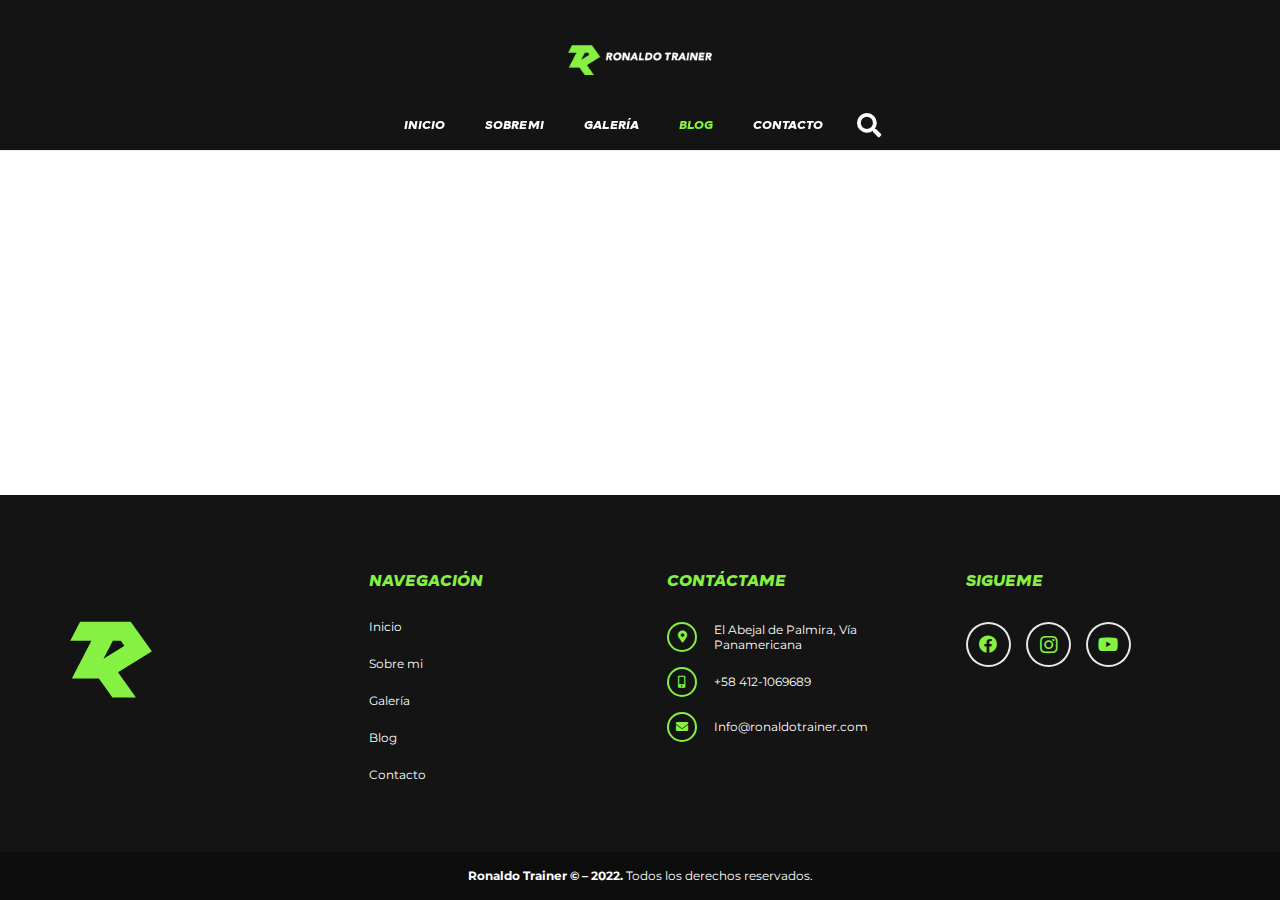
==== commit 398472a9: "vuelta a original" ====
--- a/blog/index.html
+++ b/blog/index.html
@@ -17,7 +17,7 @@
 <meta property="og:locale" content="es_ES">
 <meta property="og:site_name" content="Ronaldo Trainer">
 <meta property="og:type" content="website">
-<link rel="preload" href="ronaldotrainer/wp-content/uploads/2022/09/fuente-ronaldo.woff" as="font" type="font/woff" crossorigin>
+<link rel="preload" href="/wp-content/uploads/2022/09/fuente-ronaldo.woff" as="font" type="font/woff" crossorigin>
 <script>
 window._wpemojiSettings = {"baseUrl":"https:\/\/s.w.org\/images\/core\/emoji\/14.0.0\/72x72\/","ext":".png","svgUrl":"https:\/\/s.w.org\/images\/core\/emoji\/14.0.0\/svg\/","svgExt":".svg","source":{"concatemoji":"httplocalhost\/wp-includes\/js\/wp-emoji-release.min.js?ver=6.0.3"}};
 /*! This file is auto-generated */
@@ -35,10 +35,10 @@
 	background: none !important;
 	padding: 0 !important;
 }</style>
-	<link rel="stylesheet" id="contact-form-7-css" href="ronaldotrainer/wp-content/plugins/contact-form-7/includes/css/styles.css?ver=5.6.3" media="all">
+	<link rel="stylesheet" id="contact-form-7-css" href="/wp-content/plugins/contact-form-7/includes/css/styles.css?ver=5.6.3" media="all">
 <link rel="stylesheet" id="fgsmm1.6.3ColorBoxStyle-css" href="https://admin.fitsoft.com/PluginFrames/Wordpress/css/hoverpop2.css?ver=6.0.3" media="all">
 <link rel="stylesheet" id="us-fonts-css" href="https://fonts.googleapis.com/css?family=Montserrat%3A400%2C700&#038;display=swap&#038;ver=6.0.3" media="all">
-<link rel="stylesheet" id="us-style-css" href="ronaldotrainer/wp-content/themes/Impreza/css/style.min.css?ver=8.6.1" media="all">
+<link rel="stylesheet" id="us-style-css" href="/wp-content/themes/Impreza/css/style.min.css?ver=8.6.1" media="all">
 <link rel="https://api.w.org/" href="/wp-json/">
 <link rel="alternate" type="application/json" href="/wp-json/wp/v2/pages/361">
 <link rel="EditURI" type="application/rsd+xml" title="RSD" href="/xmlrpc.php?rsd">
@@ -54,10 +54,10 @@
 			}</script>
 		<meta name="generator" content="Powered by WPBakery Page Builder - drag and drop page builder for WordPress.">
 <meta name="generator" content="Powered by Slider Revolution 6.5.13 - responsive, Mobile-Friendly Slider Plugin for WordPress with comfortable drag and drop interface.">
-<link rel="icon" href="ronaldotrainer/wp-content/uploads/2022/09/icono.png" sizes="32x32">
-<link rel="icon" href="ronaldotrainer/wp-content/uploads/2022/09/icono.png" sizes="192x192">
-<link rel="apple-touch-icon" href="ronaldotrainer/wp-content/uploads/2022/09/icono.png">
-<meta name="msapplication-TileImage" content="ronaldotrainer/wp-content/uploads/2022/09/icono.png">
+<link rel="icon" href="/wp-content/uploads/2022/09/icono.png" sizes="32x32">
+<link rel="icon" href="/wp-content/uploads/2022/09/icono.png" sizes="192x192">
+<link rel="apple-touch-icon" href="/wp-content/uploads/2022/09/icono.png">
+<meta name="msapplication-TileImage" content="/wp-content/uploads/2022/09/icono.png">
 <script>function setREVStartSize(e){
 			//window.requestAnimationFrame(function() {
 				window.RSIW = window.RSIW===undefined ? window.innerWidth : window.RSIW;
@@ -107,8 +107,8 @@
 				}
 			//});
 		  };</script>
-<noscript><style>.wpb_animate_when_almost_visible { opacity: 1; }</style></noscript>		<style id="us-icon-fonts">@font-face{font-display:block;font-style:normal;font-family:"fontawesome";font-weight:900;src:url("ronaldotrainer/wp-content/themes/Impreza/fonts/fa-solid-900.woff2?ver=8.6.1") format("woff2"),url("ronaldotrainer/wp-content/themes/Impreza/fonts/fa-solid-900.woff?ver=8.6.1") format("woff")}.fas{font-family:"fontawesome";font-weight:900}@font-face{font-display:block;font-style:normal;font-family:"fontawesome";font-weight:400;src:url("ronaldotrainer/wp-content/themes/Impreza/fonts/fa-regular-400.woff2?ver=8.6.1") format("woff2"),url("ronaldotrainer/wp-content/themes/Impreza/fonts/fa-regular-400.woff?ver=8.6.1") format("woff")}.far{font-family:"fontawesome";font-weight:400}@font-face{font-display:block;font-style:normal;font-family:"fontawesome";font-weight:300;src:url("ronaldotrainer/wp-content/themes/Impreza/fonts/fa-light-300.woff2?ver=8.6.1") format("woff2"),url("ronaldotrainer/wp-content/themes/Impreza/fonts/fa-light-300.woff?ver=8.6.1") format("woff")}.fal{font-family:"fontawesome";font-weight:300}@font-face{font-display:block;font-style:normal;font-family:"Font Awesome 5 Duotone";font-weight:900;src:url("ronaldotrainer/wp-content/themes/Impreza/fonts/fa-duotone-900.woff2?ver=8.6.1") format("woff2"),url("ronaldotrainer/wp-content/themes/Impreza/fonts/fa-duotone-900.woff?ver=8.6.1") format("woff")}.fad{font-family:"Font Awesome 5 Duotone";font-weight:900}.fad{position:relative}.fad:before{position:absolute}.fad:after{opacity:0.4}@font-face{font-display:block;font-style:normal;font-family:"Font Awesome 5 Brands";font-weight:400;src:url("ronaldotrainer/wp-content/themes/Impreza/fonts/fa-brands-400.woff2?ver=8.6.1") format("woff2"),url("ronaldotrainer/wp-content/themes/Impreza/fonts/fa-brands-400.woff?ver=8.6.1") format("woff")}.fab{font-family:"Font Awesome 5 Brands";font-weight:400}@font-face{font-display:block;font-style:normal;font-family:"Material Icons";font-weight:400;src:url("ronaldotrainer/wp-content/themes/Impreza/fonts/material-icons.woff2?ver=8.6.1") format("woff2"),url("ronaldotrainer/wp-content/themes/Impreza/fonts/material-icons.woff?ver=8.6.1") format("woff")}.material-icons{font-family:"Material Icons";font-weight:400}</style>
-				<style id="us-theme-options-css">:root{--color-header-middle-bg:#fff;--color-header-middle-bg-grad:#fff;--color-header-middle-text:#333;--color-header-middle-text-hover:#84f143;--color-header-transparent-bg:transparent;--color-header-transparent-bg-grad:transparent;--color-header-transparent-text:#fff;--color-header-transparent-text-hover:#fff;--color-chrome-toolbar:#f5f5f5;--color-chrome-toolbar-grad:#f5f5f5;--color-header-top-bg:#f5f5f5;--color-header-top-bg-grad:linear-gradient(0deg,#f5f5f5,#fff);--color-header-top-text:#333;--color-header-top-text-hover:#84f143;--color-header-top-transparent-bg:rgba(0,0,0,0.2);--color-header-top-transparent-bg-grad:rgba(0,0,0,0.2);--color-header-top-transparent-text:rgba(255,255,255,0.66);--color-header-top-transparent-text-hover:#fff;--color-content-bg:#fff;--color-content-bg-grad:#fff;--color-content-bg-alt:#f5f5f5;--color-content-bg-alt-grad:#f5f5f5;--color-content-border:#e8e8e8;--color-content-heading:#1a1a1a;--color-content-heading-grad:#1a1a1a;--color-content-text:#333;--color-content-link:#84f143;--color-content-link-hover:#84f143;--color-content-primary:#84f143;--color-content-primary-grad:#84f143;--color-content-secondary:#84f143;--color-content-secondary-grad:#84f143;--color-content-faded:#999;--color-content-overlay:rgba(0,0,0,0.75);--color-content-overlay-grad:rgba(0,0,0,0.75);--color-alt-content-bg:#f5f5f5;--color-alt-content-bg-grad:#f5f5f5;--color-alt-content-bg-alt:#fff;--color-alt-content-bg-alt-grad:#fff;--color-alt-content-border:#ddd;--color-alt-content-heading:#1a1a1a;--color-alt-content-heading-grad:#1a1a1a;--color-alt-content-text:#333;--color-alt-content-link:#84f143;--color-alt-content-link-hover:#84f143;--color-alt-content-primary:#84f143;--color-alt-content-primary-grad:#84f143;--color-alt-content-secondary:#84f143;--color-alt-content-secondary-grad:#84f143;--color-alt-content-faded:#999;--color-alt-content-overlay:#84f143;--color-alt-content-overlay-grad:#84f143;--color-footer-bg:#222;--color-footer-bg-grad:#222;--color-footer-bg-alt:#1a1a1a;--color-footer-bg-alt-grad:#1a1a1a;--color-footer-border:#333;--color-footer-heading:#ccc;--color-footer-heading-grad:#ccc;--color-footer-text:#999;--color-footer-link:#ccc;--color-footer-link-hover:#84f143;--color-subfooter-bg:#1a1a1a;--color-subfooter-bg-grad:#1a1a1a;--color-subfooter-bg-alt:#222;--color-subfooter-bg-alt-grad:#222;--color-subfooter-border:#282828;--color-subfooter-heading:#ccc;--color-subfooter-heading-grad:#ccc;--color-subfooter-text:#bbb;--color-subfooter-link:#fff;--color-subfooter-link-hover:#84f143;--color-content-primary-faded:rgba(132,241,67,0.15);--box-shadow:0 5px 15px rgba(0,0,0,.15);--box-shadow-up:0 -5px 15px rgba(0,0,0,.15);--site-content-width:1140px;--inputs-font-size:1rem;--inputs-height:2.8rem;--inputs-padding:0.8rem;--inputs-border-width:0px;--inputs-text-color:var(--color-content-text);--font-body:"Montserrat",sans-serif;--font-h1:"fuente-ronaldo ";--font-h2:"fuente-ronaldo ";--font-h3:"fuente-ronaldo ";--font-h4:"fuente-ronaldo ";--font-h5:"fuente-ronaldo ";--font-h6:"fuente-ronaldo "}html,.l-header .widget,.menu-item-object-us_page_block{font-family:var(--font-body);font-weight:400;font-size:18px;line-height:28px}@font-face{font-display:swap;font-style:normal;font-family:"fuente-ronaldo ";font-weight:400;src:url(ronaldotrainer/wp-content/uploads/2022/09/fuente-ronaldo.woff) format("woff")}h1{font-family:var(--font-h1);font-weight:400;font-size:max( 3rem,3vw );line-height:1.2;letter-spacing:0;margin-bottom:0.6em}h2{font-family:var(--font-h2);font-weight:400;font-size:max( 1.8rem,1.8vw );line-height:1.2;letter-spacing:0;margin-bottom:0.6em}h3{font-family:var(--font-h3);font-weight:400;font-size:max( 1.4rem,1.4vw );line-height:1.2;letter-spacing:0;margin-bottom:0.6em}.widgettitle,h4{font-family:var(--font-h4);font-weight:400;font-size:max( 1.2rem,1.2vw );line-height:1.2;letter-spacing:0;margin-bottom:0.6em}h5{font-family:var(--font-h5);font-weight:400;font-size:max( 1.1rem,1.1vw );line-height:1.2;letter-spacing:0;margin-bottom:0.6em}h6{font-family:var(--font-h6);font-weight:400;font-size:max( 1rem,1vw );line-height:1.2;letter-spacing:0;margin-bottom:0.6em}@media (max-width:600px){html{font-size:16px;line-height:28px}}body{background:var(--color-content-bg-alt)}.l-canvas.type_boxed,.l-canvas.type_boxed .l-subheader,.l-canvas.type_boxed~.l-footer{max-width:1300px}.l-subheader-h,.l-section-h,.l-main .aligncenter,.w-tabs-section-content-h{max-width:1140px}.post-password-form{max-width:calc(1140px + 5rem)}@media screen and (max-width:1230px){.l-main .aligncenter{max-width:calc(100vw - 5rem)}}@media (min-width:1281px){body.usb_preview .hide_on_default{opacity:0.25!important}body:not(.usb_preview) .hide_on_default{display:none!important}}@media (min-width:1025px) and (max-width:1280px){body.usb_preview .hide_on_laptops{opacity:0.25!important}body:not(.usb_preview) .hide_on_laptops{display:none!important}}@media (min-width:601px) and (max-width:1024px){body.usb_preview .hide_on_tablets{opacity:0.25!important}body:not(.usb_preview) .hide_on_tablets{display:none!important}}@media (max-width:600px){body.usb_preview .hide_on_mobiles{opacity:0.25!important}body:not(.usb_preview) .hide_on_mobiles{display:none!important}}@media (max-width:1280px){.g-cols.laptops-cols_1{grid-template-columns:100%}.g-cols.laptops-cols_2{grid-template-columns:repeat(2,1fr)}.g-cols.laptops-cols_3{grid-template-columns:repeat(3,1fr)}.g-cols.laptops-cols_4{grid-template-columns:repeat(4,1fr)}.g-cols.laptops-cols_5{grid-template-columns:repeat(5,1fr)}.g-cols.laptops-cols_6{grid-template-columns:repeat(6,1fr)}.g-cols.laptops-cols_1-2{grid-template-columns:1fr 2fr}.g-cols.laptops-cols_2-1{grid-template-columns:2fr 1fr}.g-cols.laptops-cols_2-3{grid-template-columns:2fr 3fr}.g-cols.laptops-cols_3-2{grid-template-columns:3fr 2fr}.g-cols.laptops-cols_1-3{grid-template-columns:1fr 3fr}.g-cols.laptops-cols_3-1{grid-template-columns:3fr 1fr}.g-cols.laptops-cols_1-4{grid-template-columns:1fr 4fr}.g-cols.laptops-cols_4-1{grid-template-columns:4fr 1fr}.g-cols.laptops-cols_1-5{grid-template-columns:1fr 5fr}.g-cols.laptops-cols_5-1{grid-template-columns:5fr 1fr}.g-cols.laptops-cols_1-2-1{grid-template-columns:1fr 2fr 1fr}.g-cols.laptops-cols_1-3-1{grid-template-columns:1fr 3fr 1fr}.g-cols.laptops-cols_1-4-1{grid-template-columns:1fr 4fr 1fr}}@media (max-width:1024px){.g-cols.tablets-cols_1{grid-template-columns:100%}.g-cols.tablets-cols_2{grid-template-columns:repeat(2,1fr)}.g-cols.tablets-cols_3{grid-template-columns:repeat(3,1fr)}.g-cols.tablets-cols_4{grid-template-columns:repeat(4,1fr)}.g-cols.tablets-cols_5{grid-template-columns:repeat(5,1fr)}.g-cols.tablets-cols_6{grid-template-columns:repeat(6,1fr)}.g-cols.tablets-cols_1-2{grid-template-columns:1fr 2fr}.g-cols.tablets-cols_2-1{grid-template-columns:2fr 1fr}.g-cols.tablets-cols_2-3{grid-template-columns:2fr 3fr}.g-cols.tablets-cols_3-2{grid-template-columns:3fr 2fr}.g-cols.tablets-cols_1-3{grid-template-columns:1fr 3fr}.g-cols.tablets-cols_3-1{grid-template-columns:3fr 1fr}.g-cols.tablets-cols_1-4{grid-template-columns:1fr 4fr}.g-cols.tablets-cols_4-1{grid-template-columns:4fr 1fr}.g-cols.tablets-cols_1-5{grid-template-columns:1fr 5fr}.g-cols.tablets-cols_5-1{grid-template-columns:5fr 1fr}.g-cols.tablets-cols_1-2-1{grid-template-columns:1fr 2fr 1fr}.g-cols.tablets-cols_1-3-1{grid-template-columns:1fr 3fr 1fr}.g-cols.tablets-cols_1-4-1{grid-template-columns:1fr 4fr 1fr}}@media (max-width:600px){.g-cols.mobiles-cols_1{grid-template-columns:100%}.g-cols.mobiles-cols_2{grid-template-columns:repeat(2,1fr)}.g-cols.mobiles-cols_3{grid-template-columns:repeat(3,1fr)}.g-cols.mobiles-cols_4{grid-template-columns:repeat(4,1fr)}.g-cols.mobiles-cols_5{grid-template-columns:repeat(5,1fr)}.g-cols.mobiles-cols_6{grid-template-columns:repeat(6,1fr)}.g-cols.mobiles-cols_1-2{grid-template-columns:1fr 2fr}.g-cols.mobiles-cols_2-1{grid-template-columns:2fr 1fr}.g-cols.mobiles-cols_2-3{grid-template-columns:2fr 3fr}.g-cols.mobiles-cols_3-2{grid-template-columns:3fr 2fr}.g-cols.mobiles-cols_1-3{grid-template-columns:1fr 3fr}.g-cols.mobiles-cols_3-1{grid-template-columns:3fr 1fr}.g-cols.mobiles-cols_1-4{grid-template-columns:1fr 4fr}.g-cols.mobiles-cols_4-1{grid-template-columns:4fr 1fr}.g-cols.mobiles-cols_1-5{grid-template-columns:1fr 5fr}.g-cols.mobiles-cols_5-1{grid-template-columns:5fr 1fr}.g-cols.mobiles-cols_1-2-1{grid-template-columns:1fr 2fr 1fr}.g-cols.mobiles-cols_1-3-1{grid-template-columns:1fr 3fr 1fr}.g-cols.mobiles-cols_1-4-1{grid-template-columns:1fr 4fr 1fr}.g-cols:not([style*="grid-gap"]){grid-gap:1.5rem}}@media (max-width:767px){.l-canvas{overflow:hidden}.g-cols.via_flex.reversed{flex-direction:column-reverse}.g-cols.via_grid.reversed>div:last-of-type{order:-1}.g-cols.via_flex>div:not([class*=" vc_col-"]){width:100%;margin:0 0 1.5rem}.g-cols.via_grid.tablets-cols_inherit.mobiles-cols_1{grid-template-columns:100%}.g-cols.via_flex.type_boxes>div,.g-cols.via_flex.reversed>div:first-child,.g-cols.via_flex:not(.reversed)>div:last-child,.g-cols.via_flex>div.has_bg_color{margin-bottom:0}.g-cols.via_flex.type_default>.wpb_column.stretched{margin-left:-1rem;margin-right:-1rem}.g-cols.via_grid>.wpb_column.stretched,.g-cols.via_flex.type_boxes>.wpb_column.stretched{margin-left:-2.5rem;margin-right:-2.5rem;width:auto}.vc_column-inner.type_sticky>.wpb_wrapper,.vc_column_container.type_sticky>.vc_column-inner{top:0!important}}@media (min-width:768px){body:not(.rtl) .l-section.for_sidebar.at_left>div>.l-sidebar,.rtl .l-section.for_sidebar.at_right>div>.l-sidebar{order:-1}.vc_column_container.type_sticky>.vc_column-inner,.vc_column-inner.type_sticky>.wpb_wrapper{position:-webkit-sticky;position:sticky}.l-section.type_sticky{position:-webkit-sticky;position:sticky;top:0;z-index:11;transform:translateZ(0); transition:top 0.3s cubic-bezier(.78,.13,.15,.86) 0.1s}.admin-bar .l-section.type_sticky{top:32px}.l-section.type_sticky>.l-section-h{transition:padding-top 0.3s}.header_hor .l-header.pos_fixed:not(.down)~.l-main .l-section.type_sticky:not(:first-of-type){top:var(--header-sticky-height)}.admin-bar.header_hor .l-header.pos_fixed:not(.down)~.l-main .l-section.type_sticky:not(:first-of-type){top:calc( var(--header-sticky-height) + 32px )}.header_hor .l-header.pos_fixed.sticky:not(.down)~.l-main .l-section.type_sticky:first-of-type>.l-section-h{padding-top:var(--header-sticky-height)}}@media screen and (min-width:1230px){.g-cols.via_flex.type_default>.wpb_column.stretched:first-of-type{margin-left:calc( var(--site-content-width) / 2 + 0px / 2 + 1.5rem - 50vw)}.g-cols.via_flex.type_default>.wpb_column.stretched:last-of-type{margin-right:calc( var(--site-content-width) / 2 + 0px / 2 + 1.5rem - 50vw)}.l-main .alignfull, .w-separator.width_screen,.g-cols.via_grid>.wpb_column.stretched:first-of-type,.g-cols.via_flex.type_boxes>.wpb_column.stretched:first-of-type{margin-left:calc( var(--site-content-width) / 2 + 0px / 2 - 50vw )}.l-main .alignfull, .w-separator.width_screen,.g-cols.via_grid>.wpb_column.stretched:last-of-type,.g-cols.via_flex.type_boxes>.wpb_column.stretched:last-of-type{margin-right:calc( var(--site-content-width) / 2 + 0px / 2 - 50vw )}}@media (max-width:600px){.w-form-row.for_submit .w-btn{font-size:var(--btn-size-mobiles)!important}}a,button,input[type="submit"],.ui-slider-handle{outline:none!important}.w-toplink,.w-header-show{background:rgba(0,0,0,0.3)}.no-touch .w-toplink.active:hover,.no-touch .w-header-show:hover{background:var(--color-content-primary-grad)}button[type="submit"]:not(.w-btn),input[type="submit"]{font-family:var(--font-body);font-size:16px;line-height:1.2!important;font-weight:700;font-style:normal;text-transform:none;letter-spacing:0;border-radius:0.3em;padding:0.8em 1.8em;box-shadow:0 0em 0 rgba(0,0,0,0.2);background:var(--color-content-primary);border-color:transparent;color:#fff!important}button[type="submit"]:not(.w-btn):before,input[type="submit"]{border-width:0px}.no-touch button[type="submit"]:not(.w-btn):hover,.no-touch input[type="submit"]:hover{box-shadow:0 0em 0 rgba(0,0,0,0.2);background:var(--color-content-secondary);border-color:transparent;color:#fff!important}.us-nav-style_1>*,.navstyle_1>.owl-nav div,.us-btn-style_1{font-family:var(--font-body);font-size:16px;line-height:1.2!important;font-weight:700;font-style:normal;text-transform:none;letter-spacing:0;border-radius:0.3em;padding:0.8em 1.8em;background:var(--color-content-primary);border-color:transparent;color:#fff!important;box-shadow:none}.us-nav-style_1>*:before,.navstyle_1>.owl-nav div:before,.us-btn-style_1:before{border-width:0px}.us-nav-style_1>span.current,.no-touch .us-nav-style_1>a:hover,.no-touch .navstyle_1>.owl-nav div:hover,.no-touch .us-btn-style_1:hover{box-shadow:0 0em 0 rgba(0,0,0,0.2);background:var(--color-content-secondary);border-color:transparent;color:#fff!important}.us-nav-style_1>*{min-width:calc(1.2em + 2 * 0.8em)}.us-nav-style_2>*,.navstyle_2>.owl-nav div,.us-btn-style_2{font-family:var(--font-body);font-size:16px;line-height:1.2!important;font-weight:700;font-style:normal;text-transform:none;letter-spacing:0;border-radius:0.3em;padding:0.8em 1.8em;background:var(--color-content-border);border-color:transparent;color:var(--color-content-text)!important;box-shadow:none}.us-nav-style_2>*:before,.navstyle_2>.owl-nav div:before,.us-btn-style_2:before{border-width:0px}.us-nav-style_2>span.current,.no-touch .us-nav-style_2>a:hover,.no-touch .navstyle_2>.owl-nav div:hover,.no-touch .us-btn-style_2:hover{box-shadow:0 0em 0 rgba(0,0,0,0.2);background:var(--color-content-text);border-color:transparent;color:var(--color-content-bg)!important}.us-nav-style_2>*{min-width:calc(1.2em + 2 * 0.8em)}.w-filter.state_desktop.style_drop_default .w-filter-item-title,.select2-selection,select,textarea,input:not([type="submit"]),.w-form-checkbox,.w-form-radio{font-weight:400;letter-spacing:0em;border-radius:0rem;background:var(--color-content-bg-alt);border-color:var(--color-content-border);color:var(--color-content-text);box-shadow:0px 1px 0px 0px rgba(0,0,0,0.08) inset}.w-filter.state_desktop.style_drop_default .w-filter-item-title:focus,.select2-container--open .select2-selection,select:focus,textarea:focus,input:not([type="submit"]):focus,input:focus + .w-form-checkbox,input:focus + .w-form-radio{box-shadow:0px 0px 0px 2px var(--color-content-primary)}.w-form-row.move_label .w-form-row-label{font-size:1rem;top:calc(2.8rem/2 + 0px - 0.7em);margin:0 0.8rem;background-color:var(--color-content-bg-alt);color:var(--color-content-text)}.w-form-row.with_icon.move_label .w-form-row-label{margin-left:calc(1.6em + 0.8rem)}.color_alternate input:not([type="submit"]),.color_alternate textarea,.color_alternate select,.color_alternate .w-form-checkbox,.color_alternate .w-form-radio,.color_alternate .move_label .w-form-row-label{background:var(--color-alt-content-bg-alt-grad)}.color_footer-top input:not([type="submit"]),.color_footer-top textarea,.color_footer-top select,.color_footer-top .w-form-checkbox,.color_footer-top .w-form-radio,.color_footer-top .w-form-row.move_label .w-form-row-label{background:var(--color-subfooter-bg-alt-grad)}.color_footer-bottom input:not([type="submit"]),.color_footer-bottom textarea,.color_footer-bottom select,.color_footer-bottom .w-form-checkbox,.color_footer-bottom .w-form-radio,.color_footer-bottom .w-form-row.move_label .w-form-row-label{background:var(--color-footer-bg-alt-grad)}.color_alternate input:not([type="submit"]),.color_alternate textarea,.color_alternate select,.color_alternate .w-form-checkbox,.color_alternate .w-form-radio{border-color:var(--color-alt-content-border)}.color_footer-top input:not([type="submit"]),.color_footer-top textarea,.color_footer-top select,.color_footer-top .w-form-checkbox,.color_footer-top .w-form-radio{border-color:var(--color-subfooter-border)}.color_footer-bottom input:not([type="submit"]),.color_footer-bottom textarea,.color_footer-bottom select,.color_footer-bottom .w-form-checkbox,.color_footer-bottom .w-form-radio{border-color:var(--color-footer-border)}.color_alternate input:not([type="submit"]),.color_alternate textarea,.color_alternate select,.color_alternate .w-form-checkbox,.color_alternate .w-form-radio,.color_alternate .w-form-row-field>i,.color_alternate .w-form-row-field:after,.color_alternate .widget_search form:after,.color_footer-top input:not([type="submit"]),.color_footer-top textarea,.color_footer-top select,.color_footer-top .w-form-checkbox,.color_footer-top .w-form-radio,.color_footer-top .w-form-row-field>i,.color_footer-top .w-form-row-field:after,.color_footer-top .widget_search form:after,.color_footer-bottom input:not([type="submit"]),.color_footer-bottom textarea,.color_footer-bottom select,.color_footer-bottom .w-form-checkbox,.color_footer-bottom .w-form-radio,.color_footer-bottom .w-form-row-field>i,.color_footer-bottom .w-form-row-field:after,.color_footer-bottom .widget_search form:after{color:inherit}.style_phone6-1>*{background-image:url(ronaldotrainer/wp-content/themes/Impreza/img/phone-6-black-real.png)}.style_phone6-2>*{background-image:url(ronaldotrainer/wp-content/themes/Impreza/img/phone-6-white-real.png)}.style_phone6-3>*{background-image:url(ronaldotrainer/wp-content/themes/Impreza/img/phone-6-black-flat.png)}.style_phone6-4>*{background-image:url(ronaldotrainer/wp-content/themes/Impreza/img/phone-6-white-flat.png)}.leaflet-default-icon-path{background-image:url(ronaldotrainer/wp-content/themes/Impreza/common/css/vendor/images/marker-icon.png)}</style>
+<noscript><style>.wpb_animate_when_almost_visible { opacity: 1; }</style></noscript>		<style id="us-icon-fonts">@font-face{font-display:block;font-style:normal;font-family:"fontawesome";font-weight:900;src:url("/wp-content/themes/Impreza/fonts/fa-solid-900.woff2?ver=8.6.1") format("woff2"),url("/wp-content/themes/Impreza/fonts/fa-solid-900.woff?ver=8.6.1") format("woff")}.fas{font-family:"fontawesome";font-weight:900}@font-face{font-display:block;font-style:normal;font-family:"fontawesome";font-weight:400;src:url("/wp-content/themes/Impreza/fonts/fa-regular-400.woff2?ver=8.6.1") format("woff2"),url("/wp-content/themes/Impreza/fonts/fa-regular-400.woff?ver=8.6.1") format("woff")}.far{font-family:"fontawesome";font-weight:400}@font-face{font-display:block;font-style:normal;font-family:"fontawesome";font-weight:300;src:url("/wp-content/themes/Impreza/fonts/fa-light-300.woff2?ver=8.6.1") format("woff2"),url("/wp-content/themes/Impreza/fonts/fa-light-300.woff?ver=8.6.1") format("woff")}.fal{font-family:"fontawesome";font-weight:300}@font-face{font-display:block;font-style:normal;font-family:"Font Awesome 5 Duotone";font-weight:900;src:url("/wp-content/themes/Impreza/fonts/fa-duotone-900.woff2?ver=8.6.1") format("woff2"),url("/wp-content/themes/Impreza/fonts/fa-duotone-900.woff?ver=8.6.1") format("woff")}.fad{font-family:"Font Awesome 5 Duotone";font-weight:900}.fad{position:relative}.fad:before{position:absolute}.fad:after{opacity:0.4}@font-face{font-display:block;font-style:normal;font-family:"Font Awesome 5 Brands";font-weight:400;src:url("/wp-content/themes/Impreza/fonts/fa-brands-400.woff2?ver=8.6.1") format("woff2"),url("/wp-content/themes/Impreza/fonts/fa-brands-400.woff?ver=8.6.1") format("woff")}.fab{font-family:"Font Awesome 5 Brands";font-weight:400}@font-face{font-display:block;font-style:normal;font-family:"Material Icons";font-weight:400;src:url("/wp-content/themes/Impreza/fonts/material-icons.woff2?ver=8.6.1") format("woff2"),url("/wp-content/themes/Impreza/fonts/material-icons.woff?ver=8.6.1") format("woff")}.material-icons{font-family:"Material Icons";font-weight:400}</style>
+				<style id="us-theme-options-css">:root{--color-header-middle-bg:#fff;--color-header-middle-bg-grad:#fff;--color-header-middle-text:#333;--color-header-middle-text-hover:#84f143;--color-header-transparent-bg:transparent;--color-header-transparent-bg-grad:transparent;--color-header-transparent-text:#fff;--color-header-transparent-text-hover:#fff;--color-chrome-toolbar:#f5f5f5;--color-chrome-toolbar-grad:#f5f5f5;--color-header-top-bg:#f5f5f5;--color-header-top-bg-grad:linear-gradient(0deg,#f5f5f5,#fff);--color-header-top-text:#333;--color-header-top-text-hover:#84f143;--color-header-top-transparent-bg:rgba(0,0,0,0.2);--color-header-top-transparent-bg-grad:rgba(0,0,0,0.2);--color-header-top-transparent-text:rgba(255,255,255,0.66);--color-header-top-transparent-text-hover:#fff;--color-content-bg:#fff;--color-content-bg-grad:#fff;--color-content-bg-alt:#f5f5f5;--color-content-bg-alt-grad:#f5f5f5;--color-content-border:#e8e8e8;--color-content-heading:#1a1a1a;--color-content-heading-grad:#1a1a1a;--color-content-text:#333;--color-content-link:#84f143;--color-content-link-hover:#84f143;--color-content-primary:#84f143;--color-content-primary-grad:#84f143;--color-content-secondary:#84f143;--color-content-secondary-grad:#84f143;--color-content-faded:#999;--color-content-overlay:rgba(0,0,0,0.75);--color-content-overlay-grad:rgba(0,0,0,0.75);--color-alt-content-bg:#f5f5f5;--color-alt-content-bg-grad:#f5f5f5;--color-alt-content-bg-alt:#fff;--color-alt-content-bg-alt-grad:#fff;--color-alt-content-border:#ddd;--color-alt-content-heading:#1a1a1a;--color-alt-content-heading-grad:#1a1a1a;--color-alt-content-text:#333;--color-alt-content-link:#84f143;--color-alt-content-link-hover:#84f143;--color-alt-content-primary:#84f143;--color-alt-content-primary-grad:#84f143;--color-alt-content-secondary:#84f143;--color-alt-content-secondary-grad:#84f143;--color-alt-content-faded:#999;--color-alt-content-overlay:#84f143;--color-alt-content-overlay-grad:#84f143;--color-footer-bg:#222;--color-footer-bg-grad:#222;--color-footer-bg-alt:#1a1a1a;--color-footer-bg-alt-grad:#1a1a1a;--color-footer-border:#333;--color-footer-heading:#ccc;--color-footer-heading-grad:#ccc;--color-footer-text:#999;--color-footer-link:#ccc;--color-footer-link-hover:#84f143;--color-subfooter-bg:#1a1a1a;--color-subfooter-bg-grad:#1a1a1a;--color-subfooter-bg-alt:#222;--color-subfooter-bg-alt-grad:#222;--color-subfooter-border:#282828;--color-subfooter-heading:#ccc;--color-subfooter-heading-grad:#ccc;--color-subfooter-text:#bbb;--color-subfooter-link:#fff;--color-subfooter-link-hover:#84f143;--color-content-primary-faded:rgba(132,241,67,0.15);--box-shadow:0 5px 15px rgba(0,0,0,.15);--box-shadow-up:0 -5px 15px rgba(0,0,0,.15);--site-content-width:1140px;--inputs-font-size:1rem;--inputs-height:2.8rem;--inputs-padding:0.8rem;--inputs-border-width:0px;--inputs-text-color:var(--color-content-text);--font-body:"Montserrat",sans-serif;--font-h1:"fuente-ronaldo ";--font-h2:"fuente-ronaldo ";--font-h3:"fuente-ronaldo ";--font-h4:"fuente-ronaldo ";--font-h5:"fuente-ronaldo ";--font-h6:"fuente-ronaldo "}html,.l-header .widget,.menu-item-object-us_page_block{font-family:var(--font-body);font-weight:400;font-size:18px;line-height:28px}@font-face{font-display:swap;font-style:normal;font-family:"fuente-ronaldo ";font-weight:400;src:url(/wp-content/uploads/2022/09/fuente-ronaldo.woff) format("woff")}h1{font-family:var(--font-h1);font-weight:400;font-size:max( 3rem,3vw );line-height:1.2;letter-spacing:0;margin-bottom:0.6em}h2{font-family:var(--font-h2);font-weight:400;font-size:max( 1.8rem,1.8vw );line-height:1.2;letter-spacing:0;margin-bottom:0.6em}h3{font-family:var(--font-h3);font-weight:400;font-size:max( 1.4rem,1.4vw );line-height:1.2;letter-spacing:0;margin-bottom:0.6em}.widgettitle,h4{font-family:var(--font-h4);font-weight:400;font-size:max( 1.2rem,1.2vw );line-height:1.2;letter-spacing:0;margin-bottom:0.6em}h5{font-family:var(--font-h5);font-weight:400;font-size:max( 1.1rem,1.1vw );line-height:1.2;letter-spacing:0;margin-bottom:0.6em}h6{font-family:var(--font-h6);font-weight:400;font-size:max( 1rem,1vw );line-height:1.2;letter-spacing:0;margin-bottom:0.6em}@media (max-width:600px){html{font-size:16px;line-height:28px}}body{background:var(--color-content-bg-alt)}.l-canvas.type_boxed,.l-canvas.type_boxed .l-subheader,.l-canvas.type_boxed~.l-footer{max-width:1300px}.l-subheader-h,.l-section-h,.l-main .aligncenter,.w-tabs-section-content-h{max-width:1140px}.post-password-form{max-width:calc(1140px + 5rem)}@media screen and (max-width:1230px){.l-main .aligncenter{max-width:calc(100vw - 5rem)}}@media (min-width:1281px){body.usb_preview .hide_on_default{opacity:0.25!important}body:not(.usb_preview) .hide_on_default{display:none!important}}@media (min-width:1025px) and (max-width:1280px){body.usb_preview .hide_on_laptops{opacity:0.25!important}body:not(.usb_preview) .hide_on_laptops{display:none!important}}@media (min-width:601px) and (max-width:1024px){body.usb_preview .hide_on_tablets{opacity:0.25!important}body:not(.usb_preview) .hide_on_tablets{display:none!important}}@media (max-width:600px){body.usb_preview .hide_on_mobiles{opacity:0.25!important}body:not(.usb_preview) .hide_on_mobiles{display:none!important}}@media (max-width:1280px){.g-cols.laptops-cols_1{grid-template-columns:100%}.g-cols.laptops-cols_2{grid-template-columns:repeat(2,1fr)}.g-cols.laptops-cols_3{grid-template-columns:repeat(3,1fr)}.g-cols.laptops-cols_4{grid-template-columns:repeat(4,1fr)}.g-cols.laptops-cols_5{grid-template-columns:repeat(5,1fr)}.g-cols.laptops-cols_6{grid-template-columns:repeat(6,1fr)}.g-cols.laptops-cols_1-2{grid-template-columns:1fr 2fr}.g-cols.laptops-cols_2-1{grid-template-columns:2fr 1fr}.g-cols.laptops-cols_2-3{grid-template-columns:2fr 3fr}.g-cols.laptops-cols_3-2{grid-template-columns:3fr 2fr}.g-cols.laptops-cols_1-3{grid-template-columns:1fr 3fr}.g-cols.laptops-cols_3-1{grid-template-columns:3fr 1fr}.g-cols.laptops-cols_1-4{grid-template-columns:1fr 4fr}.g-cols.laptops-cols_4-1{grid-template-columns:4fr 1fr}.g-cols.laptops-cols_1-5{grid-template-columns:1fr 5fr}.g-cols.laptops-cols_5-1{grid-template-columns:5fr 1fr}.g-cols.laptops-cols_1-2-1{grid-template-columns:1fr 2fr 1fr}.g-cols.laptops-cols_1-3-1{grid-template-columns:1fr 3fr 1fr}.g-cols.laptops-cols_1-4-1{grid-template-columns:1fr 4fr 1fr}}@media (max-width:1024px){.g-cols.tablets-cols_1{grid-template-columns:100%}.g-cols.tablets-cols_2{grid-template-columns:repeat(2,1fr)}.g-cols.tablets-cols_3{grid-template-columns:repeat(3,1fr)}.g-cols.tablets-cols_4{grid-template-columns:repeat(4,1fr)}.g-cols.tablets-cols_5{grid-template-columns:repeat(5,1fr)}.g-cols.tablets-cols_6{grid-template-columns:repeat(6,1fr)}.g-cols.tablets-cols_1-2{grid-template-columns:1fr 2fr}.g-cols.tablets-cols_2-1{grid-template-columns:2fr 1fr}.g-cols.tablets-cols_2-3{grid-template-columns:2fr 3fr}.g-cols.tablets-cols_3-2{grid-template-columns:3fr 2fr}.g-cols.tablets-cols_1-3{grid-template-columns:1fr 3fr}.g-cols.tablets-cols_3-1{grid-template-columns:3fr 1fr}.g-cols.tablets-cols_1-4{grid-template-columns:1fr 4fr}.g-cols.tablets-cols_4-1{grid-template-columns:4fr 1fr}.g-cols.tablets-cols_1-5{grid-template-columns:1fr 5fr}.g-cols.tablets-cols_5-1{grid-template-columns:5fr 1fr}.g-cols.tablets-cols_1-2-1{grid-template-columns:1fr 2fr 1fr}.g-cols.tablets-cols_1-3-1{grid-template-columns:1fr 3fr 1fr}.g-cols.tablets-cols_1-4-1{grid-template-columns:1fr 4fr 1fr}}@media (max-width:600px){.g-cols.mobiles-cols_1{grid-template-columns:100%}.g-cols.mobiles-cols_2{grid-template-columns:repeat(2,1fr)}.g-cols.mobiles-cols_3{grid-template-columns:repeat(3,1fr)}.g-cols.mobiles-cols_4{grid-template-columns:repeat(4,1fr)}.g-cols.mobiles-cols_5{grid-template-columns:repeat(5,1fr)}.g-cols.mobiles-cols_6{grid-template-columns:repeat(6,1fr)}.g-cols.mobiles-cols_1-2{grid-template-columns:1fr 2fr}.g-cols.mobiles-cols_2-1{grid-template-columns:2fr 1fr}.g-cols.mobiles-cols_2-3{grid-template-columns:2fr 3fr}.g-cols.mobiles-cols_3-2{grid-template-columns:3fr 2fr}.g-cols.mobiles-cols_1-3{grid-template-columns:1fr 3fr}.g-cols.mobiles-cols_3-1{grid-template-columns:3fr 1fr}.g-cols.mobiles-cols_1-4{grid-template-columns:1fr 4fr}.g-cols.mobiles-cols_4-1{grid-template-columns:4fr 1fr}.g-cols.mobiles-cols_1-5{grid-template-columns:1fr 5fr}.g-cols.mobiles-cols_5-1{grid-template-columns:5fr 1fr}.g-cols.mobiles-cols_1-2-1{grid-template-columns:1fr 2fr 1fr}.g-cols.mobiles-cols_1-3-1{grid-template-columns:1fr 3fr 1fr}.g-cols.mobiles-cols_1-4-1{grid-template-columns:1fr 4fr 1fr}.g-cols:not([style*="grid-gap"]){grid-gap:1.5rem}}@media (max-width:767px){.l-canvas{overflow:hidden}.g-cols.via_flex.reversed{flex-direction:column-reverse}.g-cols.via_grid.reversed>div:last-of-type{order:-1}.g-cols.via_flex>div:not([class*=" vc_col-"]){width:100%;margin:0 0 1.5rem}.g-cols.via_grid.tablets-cols_inherit.mobiles-cols_1{grid-template-columns:100%}.g-cols.via_flex.type_boxes>div,.g-cols.via_flex.reversed>div:first-child,.g-cols.via_flex:not(.reversed)>div:last-child,.g-cols.via_flex>div.has_bg_color{margin-bottom:0}.g-cols.via_flex.type_default>.wpb_column.stretched{margin-left:-1rem;margin-right:-1rem}.g-cols.via_grid>.wpb_column.stretched,.g-cols.via_flex.type_boxes>.wpb_column.stretched{margin-left:-2.5rem;margin-right:-2.5rem;width:auto}.vc_column-inner.type_sticky>.wpb_wrapper,.vc_column_container.type_sticky>.vc_column-inner{top:0!important}}@media (min-width:768px){body:not(.rtl) .l-section.for_sidebar.at_left>div>.l-sidebar,.rtl .l-section.for_sidebar.at_right>div>.l-sidebar{order:-1}.vc_column_container.type_sticky>.vc_column-inner,.vc_column-inner.type_sticky>.wpb_wrapper{position:-webkit-sticky;position:sticky}.l-section.type_sticky{position:-webkit-sticky;position:sticky;top:0;z-index:11;transform:translateZ(0); transition:top 0.3s cubic-bezier(.78,.13,.15,.86) 0.1s}.admin-bar .l-section.type_sticky{top:32px}.l-section.type_sticky>.l-section-h{transition:padding-top 0.3s}.header_hor .l-header.pos_fixed:not(.down)~.l-main .l-section.type_sticky:not(:first-of-type){top:var(--header-sticky-height)}.admin-bar.header_hor .l-header.pos_fixed:not(.down)~.l-main .l-section.type_sticky:not(:first-of-type){top:calc( var(--header-sticky-height) + 32px )}.header_hor .l-header.pos_fixed.sticky:not(.down)~.l-main .l-section.type_sticky:first-of-type>.l-section-h{padding-top:var(--header-sticky-height)}}@media screen and (min-width:1230px){.g-cols.via_flex.type_default>.wpb_column.stretched:first-of-type{margin-left:calc( var(--site-content-width) / 2 + 0px / 2 + 1.5rem - 50vw)}.g-cols.via_flex.type_default>.wpb_column.stretched:last-of-type{margin-right:calc( var(--site-content-width) / 2 + 0px / 2 + 1.5rem - 50vw)}.l-main .alignfull, .w-separator.width_screen,.g-cols.via_grid>.wpb_column.stretched:first-of-type,.g-cols.via_flex.type_boxes>.wpb_column.stretched:first-of-type{margin-left:calc( var(--site-content-width) / 2 + 0px / 2 - 50vw )}.l-main .alignfull, .w-separator.width_screen,.g-cols.via_grid>.wpb_column.stretched:last-of-type,.g-cols.via_flex.type_boxes>.wpb_column.stretched:last-of-type{margin-right:calc( var(--site-content-width) / 2 + 0px / 2 - 50vw )}}@media (max-width:600px){.w-form-row.for_submit .w-btn{font-size:var(--btn-size-mobiles)!important}}a,button,input[type="submit"],.ui-slider-handle{outline:none!important}.w-toplink,.w-header-show{background:rgba(0,0,0,0.3)}.no-touch .w-toplink.active:hover,.no-touch .w-header-show:hover{background:var(--color-content-primary-grad)}button[type="submit"]:not(.w-btn),input[type="submit"]{font-family:var(--font-body);font-size:16px;line-height:1.2!important;font-weight:700;font-style:normal;text-transform:none;letter-spacing:0;border-radius:0.3em;padding:0.8em 1.8em;box-shadow:0 0em 0 rgba(0,0,0,0.2);background:var(--color-content-primary);border-color:transparent;color:#fff!important}button[type="submit"]:not(.w-btn):before,input[type="submit"]{border-width:0px}.no-touch button[type="submit"]:not(.w-btn):hover,.no-touch input[type="submit"]:hover{box-shadow:0 0em 0 rgba(0,0,0,0.2);background:var(--color-content-secondary);border-color:transparent;color:#fff!important}.us-nav-style_1>*,.navstyle_1>.owl-nav div,.us-btn-style_1{font-family:var(--font-body);font-size:16px;line-height:1.2!important;font-weight:700;font-style:normal;text-transform:none;letter-spacing:0;border-radius:0.3em;padding:0.8em 1.8em;background:var(--color-content-primary);border-color:transparent;color:#fff!important;box-shadow:none}.us-nav-style_1>*:before,.navstyle_1>.owl-nav div:before,.us-btn-style_1:before{border-width:0px}.us-nav-style_1>span.current,.no-touch .us-nav-style_1>a:hover,.no-touch .navstyle_1>.owl-nav div:hover,.no-touch .us-btn-style_1:hover{box-shadow:0 0em 0 rgba(0,0,0,0.2);background:var(--color-content-secondary);border-color:transparent;color:#fff!important}.us-nav-style_1>*{min-width:calc(1.2em + 2 * 0.8em)}.us-nav-style_2>*,.navstyle_2>.owl-nav div,.us-btn-style_2{font-family:var(--font-body);font-size:16px;line-height:1.2!important;font-weight:700;font-style:normal;text-transform:none;letter-spacing:0;border-radius:0.3em;padding:0.8em 1.8em;background:var(--color-content-border);border-color:transparent;color:var(--color-content-text)!important;box-shadow:none}.us-nav-style_2>*:before,.navstyle_2>.owl-nav div:before,.us-btn-style_2:before{border-width:0px}.us-nav-style_2>span.current,.no-touch .us-nav-style_2>a:hover,.no-touch .navstyle_2>.owl-nav div:hover,.no-touch .us-btn-style_2:hover{box-shadow:0 0em 0 rgba(0,0,0,0.2);background:var(--color-content-text);border-color:transparent;color:var(--color-content-bg)!important}.us-nav-style_2>*{min-width:calc(1.2em + 2 * 0.8em)}.w-filter.state_desktop.style_drop_default .w-filter-item-title,.select2-selection,select,textarea,input:not([type="submit"]),.w-form-checkbox,.w-form-radio{font-weight:400;letter-spacing:0em;border-radius:0rem;background:var(--color-content-bg-alt);border-color:var(--color-content-border);color:var(--color-content-text);box-shadow:0px 1px 0px 0px rgba(0,0,0,0.08) inset}.w-filter.state_desktop.style_drop_default .w-filter-item-title:focus,.select2-container--open .select2-selection,select:focus,textarea:focus,input:not([type="submit"]):focus,input:focus + .w-form-checkbox,input:focus + .w-form-radio{box-shadow:0px 0px 0px 2px var(--color-content-primary)}.w-form-row.move_label .w-form-row-label{font-size:1rem;top:calc(2.8rem/2 + 0px - 0.7em);margin:0 0.8rem;background-color:var(--color-content-bg-alt);color:var(--color-content-text)}.w-form-row.with_icon.move_label .w-form-row-label{margin-left:calc(1.6em + 0.8rem)}.color_alternate input:not([type="submit"]),.color_alternate textarea,.color_alternate select,.color_alternate .w-form-checkbox,.color_alternate .w-form-radio,.color_alternate .move_label .w-form-row-label{background:var(--color-alt-content-bg-alt-grad)}.color_footer-top input:not([type="submit"]),.color_footer-top textarea,.color_footer-top select,.color_footer-top .w-form-checkbox,.color_footer-top .w-form-radio,.color_footer-top .w-form-row.move_label .w-form-row-label{background:var(--color-subfooter-bg-alt-grad)}.color_footer-bottom input:not([type="submit"]),.color_footer-bottom textarea,.color_footer-bottom select,.color_footer-bottom .w-form-checkbox,.color_footer-bottom .w-form-radio,.color_footer-bottom .w-form-row.move_label .w-form-row-label{background:var(--color-footer-bg-alt-grad)}.color_alternate input:not([type="submit"]),.color_alternate textarea,.color_alternate select,.color_alternate .w-form-checkbox,.color_alternate .w-form-radio{border-color:var(--color-alt-content-border)}.color_footer-top input:not([type="submit"]),.color_footer-top textarea,.color_footer-top select,.color_footer-top .w-form-checkbox,.color_footer-top .w-form-radio{border-color:var(--color-subfooter-border)}.color_footer-bottom input:not([type="submit"]),.color_footer-bottom textarea,.color_footer-bottom select,.color_footer-bottom .w-form-checkbox,.color_footer-bottom .w-form-radio{border-color:var(--color-footer-border)}.color_alternate input:not([type="submit"]),.color_alternate textarea,.color_alternate select,.color_alternate .w-form-checkbox,.color_alternate .w-form-radio,.color_alternate .w-form-row-field>i,.color_alternate .w-form-row-field:after,.color_alternate .widget_search form:after,.color_footer-top input:not([type="submit"]),.color_footer-top textarea,.color_footer-top select,.color_footer-top .w-form-checkbox,.color_footer-top .w-form-radio,.color_footer-top .w-form-row-field>i,.color_footer-top .w-form-row-field:after,.color_footer-top .widget_search form:after,.color_footer-bottom input:not([type="submit"]),.color_footer-bottom textarea,.color_footer-bottom select,.color_footer-bottom .w-form-checkbox,.color_footer-bottom .w-form-radio,.color_footer-bottom .w-form-row-field>i,.color_footer-bottom .w-form-row-field:after,.color_footer-bottom .widget_search form:after{color:inherit}.style_phone6-1>*{background-image:url(/wp-content/themes/Impreza/img/phone-6-black-real.png)}.style_phone6-2>*{background-image:url(/wp-content/themes/Impreza/img/phone-6-white-real.png)}.style_phone6-3>*{background-image:url(/wp-content/themes/Impreza/img/phone-6-black-flat.png)}.style_phone6-4>*{background-image:url(/wp-content/themes/Impreza/img/phone-6-white-flat.png)}.leaflet-default-icon-path{background-image:url(/wp-content/themes/Impreza/common/css/vendor/images/marker-icon.png)}</style>
 				<style id="us-header-css">.l-subheader.at_middle,.l-subheader.at_middle .w-dropdown-list,.l-subheader.at_middle .type_mobile .w-nav-list.level_1{background:#141414;color:#ffffff}.no-touch .l-subheader.at_middle a:hover,.no-touch .l-header.bg_transparent .l-subheader.at_middle .w-dropdown.opened a:hover{color:#84f143}.l-header.bg_transparent:not(.sticky) .l-subheader.at_middle{background:var(--color-header-transparent-bg);color:var(--color-header-transparent-text)}.no-touch .l-header.bg_transparent:not(.sticky) .at_middle .w-cart-link:hover,.no-touch .l-header.bg_transparent:not(.sticky) .at_middle .w-text a:hover,.no-touch .l-header.bg_transparent:not(.sticky) .at_middle .w-html a:hover,.no-touch .l-header.bg_transparent:not(.sticky) .at_middle .w-nav>a:hover,.no-touch .l-header.bg_transparent:not(.sticky) .at_middle .w-menu a:hover,.no-touch .l-header.bg_transparent:not(.sticky) .at_middle .w-search>a:hover,.no-touch .l-header.bg_transparent:not(.sticky) .at_middle .w-dropdown a:hover,.no-touch .l-header.bg_transparent:not(.sticky) .at_middle .type_desktop .menu-item.level_1:hover>a{color:var(--color-header-transparent-text-hover)}.l-subheader.at_bottom,.l-subheader.at_bottom .w-dropdown-list,.l-subheader.at_bottom .type_mobile .w-nav-list.level_1{background:#141414;color:#ffffff}.no-touch .l-subheader.at_bottom a:hover,.no-touch .l-header.bg_transparent .l-subheader.at_bottom .w-dropdown.opened a:hover{color:#84f143}.l-header.bg_transparent:not(.sticky) .l-subheader.at_bottom{background:var(--color-header-transparent-bg);color:var(--color-header-transparent-text)}.no-touch .l-header.bg_transparent:not(.sticky) .at_bottom .w-cart-link:hover,.no-touch .l-header.bg_transparent:not(.sticky) .at_bottom .w-text a:hover,.no-touch .l-header.bg_transparent:not(.sticky) .at_bottom .w-html a:hover,.no-touch .l-header.bg_transparent:not(.sticky) .at_bottom .w-nav>a:hover,.no-touch .l-header.bg_transparent:not(.sticky) .at_bottom .w-menu a:hover,.no-touch .l-header.bg_transparent:not(.sticky) .at_bottom .w-search>a:hover,.no-touch .l-header.bg_transparent:not(.sticky) .at_bottom .w-dropdown a:hover,.no-touch .l-header.bg_transparent:not(.sticky) .at_bottom .type_desktop .menu-item.level_1:hover>a{color:var(--color-header-transparent-text-hover)}.header_ver .l-header{background:#141414;color:#ffffff}@media (min-width:1281px){.hidden_for_default{display:none!important}.l-subheader.at_top{display:none}.l-header{position:relative;z-index:111;width:100%}.l-subheader{margin:0 auto}.l-subheader.width_full{padding-left:1.5rem;padding-right:1.5rem}.l-subheader-h{display:flex;align-items:center;position:relative;margin:0 auto;height:inherit}.w-header-show{display:none}.l-header.pos_fixed{position:fixed;left:0}.l-header.pos_fixed:not(.notransition) .l-subheader{transition-property:transform,background,box-shadow,line-height,height;transition-duration:0.3s;transition-timing-function:cubic-bezier(.78,.13,.15,.86)}.header_hor .l-header.sticky_auto_hide{transition:transform 0.3s cubic-bezier(.78,.13,.15,.86) 0.1s}.header_hor .l-header.sticky_auto_hide.down{transform:translateY(-110%)}.l-header.bg_transparent:not(.sticky) .l-subheader{box-shadow:none!important;background:none}.l-header.bg_transparent~.l-main .l-section.width_full.height_auto:first-of-type>.l-section-h{padding-top:0!important;padding-bottom:0!important}.l-header.pos_static.bg_transparent{position:absolute;left:0}.l-subheader.width_full .l-subheader-h{max-width:none!important}.l-header.shadow_thin .l-subheader.at_middle,.l-header.shadow_thin .l-subheader.at_bottom{box-shadow:0 1px 0 rgba(0,0,0,0.08)}.l-header.shadow_wide .l-subheader.at_middle,.l-header.shadow_wide .l-subheader.at_bottom{box-shadow:0 3px 5px -1px rgba(0,0,0,0.1),0 2px 1px -1px rgba(0,0,0,0.05)}.header_hor .l-subheader-cell>.w-cart{margin-left:0;margin-right:0}:root{--header-height:125px;--header-sticky-height:100px}.l-header:before{content:'125'}.l-header.sticky:before{content:'100'}.l-subheader.at_top{line-height:40px;height:40px}.l-header.sticky .l-subheader.at_top{line-height:40px;height:40px}.l-subheader.at_middle{line-height:75px;height:75px}.l-header.sticky .l-subheader.at_middle{line-height:50px;height:50px}.l-subheader.at_bottom{line-height:50px;height:50px}.l-header.sticky .l-subheader.at_bottom{line-height:50px;height:50px}.l-subheader.at_middle .l-subheader-cell.at_left,.l-subheader.at_middle .l-subheader-cell.at_right{display:flex;flex-basis:100px}.l-subheader.at_bottom .l-subheader-cell.at_left,.l-subheader.at_bottom .l-subheader-cell.at_right{display:flex;flex-basis:100px}.headerinpos_above .l-header.pos_fixed{overflow:hidden;transition:transform 0.3s;transform:translate3d(0,-100%,0)}.headerinpos_above .l-header.pos_fixed.sticky{overflow:visible;transform:none}.headerinpos_above .l-header.pos_fixed~.l-section>.l-section-h,.headerinpos_above .l-header.pos_fixed~.l-main .l-section:first-of-type>.l-section-h{padding-top:0!important}.headerinpos_below .l-header.pos_fixed:not(.sticky){position:absolute;top:100%}.headerinpos_below .l-header.pos_fixed~.l-main>.l-section:first-of-type>.l-section-h{padding-top:0!important}.headerinpos_below .l-header.pos_fixed~.l-main .l-section.full_height:nth-of-type(2){min-height:100vh}.headerinpos_below .l-header.pos_fixed~.l-main>.l-section:nth-of-type(2)>.l-section-h{padding-top:var(--header-height)}.headerinpos_bottom .l-header.pos_fixed:not(.sticky){position:absolute;top:100vh}.headerinpos_bottom .l-header.pos_fixed~.l-main>.l-section:first-of-type>.l-section-h{padding-top:0!important}.headerinpos_bottom .l-header.pos_fixed~.l-main>.l-section:first-of-type>.l-section-h{padding-bottom:var(--header-height)}.headerinpos_bottom .l-header.pos_fixed.bg_transparent~.l-main .l-section.valign_center:not(.height_auto):first-of-type>.l-section-h{top:calc( var(--header-height) / 2 )}.headerinpos_bottom .l-header.pos_fixed:not(.sticky) .w-cart-dropdown,.headerinpos_bottom .l-header.pos_fixed:not(.sticky) .w-nav.type_desktop .w-nav-list.level_2{bottom:100%;transform-origin:0 100%}.headerinpos_bottom .l-header.pos_fixed:not(.sticky) .w-nav.type_mobile.m_layout_dropdown .w-nav-list.level_1{top:auto;bottom:100%;box-shadow:var(--box-shadow-up)}.headerinpos_bottom .l-header.pos_fixed:not(.sticky) .w-nav.type_desktop .w-nav-list.level_3,.headerinpos_bottom .l-header.pos_fixed:not(.sticky) .w-nav.type_desktop .w-nav-list.level_4{top:auto;bottom:0;transform-origin:0 100%}.headerinpos_bottom .l-header.pos_fixed:not(.sticky) .w-dropdown-list{top:auto;bottom:-0.4em;padding-top:0.4em;padding-bottom:2.4em}.admin-bar .l-header.pos_static.bg_solid~.l-main .l-section.full_height:first-of-type{min-height:calc( 100vh - var(--header-height) - 32px )}.admin-bar .l-header.pos_fixed:not(.sticky_auto_hide)~.l-main .l-section.full_height:not(:first-of-type){min-height:calc( 100vh - var(--header-sticky-height) - 32px )}.admin-bar.headerinpos_below .l-header.pos_fixed~.l-main .l-section.full_height:nth-of-type(2){min-height:calc(100vh - 32px)}}@media (min-width:1025px) and (max-width:1280px){.hidden_for_default{display:none!important}.l-subheader.at_top{display:none}.l-header{position:relative;z-index:111;width:100%}.l-subheader{margin:0 auto}.l-subheader.width_full{padding-left:1.5rem;padding-right:1.5rem}.l-subheader-h{display:flex;align-items:center;position:relative;margin:0 auto;height:inherit}.w-header-show{display:none}.l-header.pos_fixed{position:fixed;left:0}.l-header.pos_fixed:not(.notransition) .l-subheader{transition-property:transform,background,box-shadow,line-height,height;transition-duration:0.3s;transition-timing-function:cubic-bezier(.78,.13,.15,.86)}.header_hor .l-header.sticky_auto_hide{transition:transform 0.3s cubic-bezier(.78,.13,.15,.86) 0.1s}.header_hor .l-header.sticky_auto_hide.down{transform:translateY(-110%)}.l-header.bg_transparent:not(.sticky) .l-subheader{box-shadow:none!important;background:none}.l-header.bg_transparent~.l-main .l-section.width_full.height_auto:first-of-type>.l-section-h{padding-top:0!important;padding-bottom:0!important}.l-header.pos_static.bg_transparent{position:absolute;left:0}.l-subheader.width_full .l-subheader-h{max-width:none!important}.l-header.shadow_thin .l-subheader.at_middle,.l-header.shadow_thin .l-subheader.at_bottom{box-shadow:0 1px 0 rgba(0,0,0,0.08)}.l-header.shadow_wide .l-subheader.at_middle,.l-header.shadow_wide .l-subheader.at_bottom{box-shadow:0 3px 5px -1px rgba(0,0,0,0.1),0 2px 1px -1px rgba(0,0,0,0.05)}.header_hor .l-subheader-cell>.w-cart{margin-left:0;margin-right:0}:root{--header-height:150px;--header-sticky-height:100px}.l-header:before{content:'150'}.l-header.sticky:before{content:'100'}.l-subheader.at_top{line-height:40px;height:40px}.l-header.sticky .l-subheader.at_top{line-height:40px;height:40px}.l-subheader.at_middle{line-height:100px;height:100px}.l-header.sticky .l-subheader.at_middle{line-height:50px;height:50px}.l-subheader.at_bottom{line-height:50px;height:50px}.l-header.sticky .l-subheader.at_bottom{line-height:50px;height:50px}.l-subheader.at_middle .l-subheader-cell.at_left,.l-subheader.at_middle .l-subheader-cell.at_right{display:flex;flex-basis:100px}.l-subheader.at_bottom .l-subheader-cell.at_left,.l-subheader.at_bottom .l-subheader-cell.at_right{display:flex;flex-basis:100px}.headerinpos_above .l-header.pos_fixed{overflow:hidden;transition:transform 0.3s;transform:translate3d(0,-100%,0)}.headerinpos_above .l-header.pos_fixed.sticky{overflow:visible;transform:none}.headerinpos_above .l-header.pos_fixed~.l-section>.l-section-h,.headerinpos_above .l-header.pos_fixed~.l-main .l-section:first-of-type>.l-section-h{padding-top:0!important}.headerinpos_below .l-header.pos_fixed:not(.sticky){position:absolute;top:100%}.headerinpos_below .l-header.pos_fixed~.l-main>.l-section:first-of-type>.l-section-h{padding-top:0!important}.headerinpos_below .l-header.pos_fixed~.l-main .l-section.full_height:nth-of-type(2){min-height:100vh}.headerinpos_below .l-header.pos_fixed~.l-main>.l-section:nth-of-type(2)>.l-section-h{padding-top:var(--header-height)}.headerinpos_bottom .l-header.pos_fixed:not(.sticky){position:absolute;top:100vh}.headerinpos_bottom .l-header.pos_fixed~.l-main>.l-section:first-of-type>.l-section-h{padding-top:0!important}.headerinpos_bottom .l-header.pos_fixed~.l-main>.l-section:first-of-type>.l-section-h{padding-bottom:var(--header-height)}.headerinpos_bottom .l-header.pos_fixed.bg_transparent~.l-main .l-section.valign_center:not(.height_auto):first-of-type>.l-section-h{top:calc( var(--header-height) / 2 )}.headerinpos_bottom .l-header.pos_fixed:not(.sticky) .w-cart-dropdown,.headerinpos_bottom .l-header.pos_fixed:not(.sticky) .w-nav.type_desktop .w-nav-list.level_2{bottom:100%;transform-origin:0 100%}.headerinpos_bottom .l-header.pos_fixed:not(.sticky) .w-nav.type_mobile.m_layout_dropdown .w-nav-list.level_1{top:auto;bottom:100%;box-shadow:var(--box-shadow-up)}.headerinpos_bottom .l-header.pos_fixed:not(.sticky) .w-nav.type_desktop .w-nav-list.level_3,.headerinpos_bottom .l-header.pos_fixed:not(.sticky) .w-nav.type_desktop .w-nav-list.level_4{top:auto;bottom:0;transform-origin:0 100%}.headerinpos_bottom .l-header.pos_fixed:not(.sticky) .w-dropdown-list{top:auto;bottom:-0.4em;padding-top:0.4em;padding-bottom:2.4em}.admin-bar .l-header.pos_static.bg_solid~.l-main .l-section.full_height:first-of-type{min-height:calc( 100vh - var(--header-height) - 32px )}.admin-bar .l-header.pos_fixed:not(.sticky_auto_hide)~.l-main .l-section.full_height:not(:first-of-type){min-height:calc( 100vh - var(--header-sticky-height) - 32px )}.admin-bar.headerinpos_below .l-header.pos_fixed~.l-main .l-section.full_height:nth-of-type(2){min-height:calc(100vh - 32px)}}@media (min-width:601px) and (max-width:1024px){.hidden_for_default{display:none!important}.l-subheader.at_top{display:none}.l-header{position:relative;z-index:111;width:100%}.l-subheader{margin:0 auto}.l-subheader.width_full{padding-left:1.5rem;padding-right:1.5rem}.l-subheader-h{display:flex;align-items:center;position:relative;margin:0 auto;height:inherit}.w-header-show{display:none}.l-header.pos_fixed{position:fixed;left:0}.l-header.pos_fixed:not(.notransition) .l-subheader{transition-property:transform,background,box-shadow,line-height,height;transition-duration:0.3s;transition-timing-function:cubic-bezier(.78,.13,.15,.86)}.header_hor .l-header.sticky_auto_hide{transition:transform 0.3s cubic-bezier(.78,.13,.15,.86) 0.1s}.header_hor .l-header.sticky_auto_hide.down{transform:translateY(-110%)}.l-header.bg_transparent:not(.sticky) .l-subheader{box-shadow:none!important;background:none}.l-header.bg_transparent~.l-main .l-section.width_full.height_auto:first-of-type>.l-section-h{padding-top:0!important;padding-bottom:0!important}.l-header.pos_static.bg_transparent{position:absolute;left:0}.l-subheader.width_full .l-subheader-h{max-width:none!important}.l-header.shadow_thin .l-subheader.at_middle,.l-header.shadow_thin .l-subheader.at_bottom{box-shadow:0 1px 0 rgba(0,0,0,0.08)}.l-header.shadow_wide .l-subheader.at_middle,.l-header.shadow_wide .l-subheader.at_bottom{box-shadow:0 3px 5px -1px rgba(0,0,0,0.1),0 2px 1px -1px rgba(0,0,0,0.05)}.header_hor .l-subheader-cell>.w-cart{margin-left:0;margin-right:0}:root{--header-height:100px;--header-sticky-height:50px}.l-header:before{content:'100'}.l-header.sticky:before{content:'50'}.l-subheader.at_top{line-height:40px;height:40px}.l-header.sticky .l-subheader.at_top{line-height:40px;height:40px}.l-subheader.at_middle{line-height:50px;height:50px}.l-header.sticky .l-subheader.at_middle{line-height:0px;height:0px;overflow:hidden}.l-subheader.at_bottom{line-height:50px;height:50px}.l-header.sticky .l-subheader.at_bottom{line-height:50px;height:50px}.l-subheader.at_middle .l-subheader-cell.at_left,.l-subheader.at_middle .l-subheader-cell.at_right{display:flex;flex-basis:100px}.l-subheader.at_bottom .l-subheader-cell.at_left,.l-subheader.at_bottom .l-subheader-cell.at_right{display:flex;flex-basis:100px}}@media (max-width:600px){.hidden_for_default{display:none!important}.l-subheader.at_top{display:none}.l-header{position:relative;z-index:111;width:100%}.l-subheader{margin:0 auto}.l-subheader.width_full{padding-left:1.5rem;padding-right:1.5rem}.l-subheader-h{display:flex;align-items:center;position:relative;margin:0 auto;height:inherit}.w-header-show{display:none}.l-header.pos_fixed{position:fixed;left:0}.l-header.pos_fixed:not(.notransition) .l-subheader{transition-property:transform,background,box-shadow,line-height,height;transition-duration:0.3s;transition-timing-function:cubic-bezier(.78,.13,.15,.86)}.header_hor .l-header.sticky_auto_hide{transition:transform 0.3s cubic-bezier(.78,.13,.15,.86) 0.1s}.header_hor .l-header.sticky_auto_hide.down{transform:translateY(-110%)}.l-header.bg_transparent:not(.sticky) .l-subheader{box-shadow:none!important;background:none}.l-header.bg_transparent~.l-main .l-section.width_full.height_auto:first-of-type>.l-section-h{padding-top:0!important;padding-bottom:0!important}.l-header.pos_static.bg_transparent{position:absolute;left:0}.l-subheader.width_full .l-subheader-h{max-width:none!important}.l-header.shadow_thin .l-subheader.at_middle,.l-header.shadow_thin .l-subheader.at_bottom{box-shadow:0 1px 0 rgba(0,0,0,0.08)}.l-header.shadow_wide .l-subheader.at_middle,.l-header.shadow_wide .l-subheader.at_bottom{box-shadow:0 3px 5px -1px rgba(0,0,0,0.1),0 2px 1px -1px rgba(0,0,0,0.05)}.header_hor .l-subheader-cell>.w-cart{margin-left:0;margin-right:0}:root{--header-height:100px;--header-sticky-height:50px}.l-header:before{content:'100'}.l-header.sticky:before{content:'50'}.l-subheader.at_top{line-height:40px;height:40px}.l-header.sticky .l-subheader.at_top{line-height:40px;height:40px}.l-subheader.at_middle{line-height:50px;height:50px}.l-header.sticky .l-subheader.at_middle{line-height:0px;height:0px;overflow:hidden}.l-subheader.at_bottom{line-height:50px;height:50px}.l-header.sticky .l-subheader.at_bottom{line-height:50px;height:50px}.l-subheader.at_middle .l-subheader-cell.at_left,.l-subheader.at_middle .l-subheader-cell.at_right{display:flex;flex-basis:100px}.l-subheader.at_bottom .l-subheader-cell.at_left,.l-subheader.at_bottom .l-subheader-cell.at_right{display:flex;flex-basis:100px}}@media (min-width:1281px){.ush_image_1{height:50px!important}.l-header.sticky .ush_image_1{height:35px!important}}@media (min-width:1025px) and (max-width:1280px){.ush_image_1{height:30px!important}.l-header.sticky .ush_image_1{height:30px!important}}@media (min-width:601px) and (max-width:1024px){.ush_image_1{height:25px!important}.l-header.sticky .ush_image_1{height:25px!important}}@media (max-width:600px){.ush_image_1{height:20px!important}.l-header.sticky .ush_image_1{height:20px!important}}.header_hor .ush_menu_1.type_desktop .menu-item.level_1>a:not(.w-btn){padding-left:20px;padding-right:20px}.header_hor .ush_menu_1.type_desktop .menu-item.level_1>a.w-btn{margin-left:20px;margin-right:20px}.header_hor .ush_menu_1.type_desktop.align-edges>.w-nav-list.level_1{margin-left:-20px;margin-right:-20px}.header_ver .ush_menu_1.type_desktop .menu-item.level_1>a:not(.w-btn){padding-top:20px;padding-bottom:20px}.header_ver .ush_menu_1.type_desktop .menu-item.level_1>a.w-btn{margin-top:20px;margin-bottom:20px}.ush_menu_1.type_desktop .menu-item:not(.level_1){font-size:1rem}.ush_menu_1.type_mobile .w-nav-anchor.level_1,.ush_menu_1.type_mobile .w-nav-anchor.level_1 + .w-nav-arrow{font-size:1.1rem}.ush_menu_1.type_mobile .w-nav-anchor:not(.level_1),.ush_menu_1.type_mobile .w-nav-anchor:not(.level_1) + .w-nav-arrow{font-size:0.9rem}@media (min-width:1281px){.ush_menu_1 .w-nav-icon{font-size:36px}}@media (min-width:1025px) and (max-width:1280px){.ush_menu_1 .w-nav-icon{font-size:32px}}@media (min-width:601px) and (max-width:1024px){.ush_menu_1 .w-nav-icon{font-size:28px}}@media (max-width:600px){.ush_menu_1 .w-nav-icon{font-size:24px}}.ush_menu_1 .w-nav-icon>div{border-width:3px}@media screen and (max-width:899px){.w-nav.ush_menu_1>.w-nav-list.level_1{display:none}.ush_menu_1 .w-nav-control{display:block}}.ush_menu_1 .menu-item.level_1>a:not(.w-btn):focus,.no-touch .ush_menu_1 .menu-item.level_1.opened>a:not(.w-btn),.no-touch .ush_menu_1 .menu-item.level_1:hover>a:not(.w-btn){background:transparent;color:var(--color-header-middle-text-hover)}.ush_menu_1 .menu-item.level_1.current-menu-item>a:not(.w-btn),.ush_menu_1 .menu-item.level_1.current-menu-ancestor>a:not(.w-btn),.ush_menu_1 .menu-item.level_1.current-page-ancestor>a:not(.w-btn){background:transparent;color:var(--color-header-middle-text-hover)}.l-header.bg_transparent:not(.sticky) .ush_menu_1.type_desktop .menu-item.level_1.current-menu-item>a:not(.w-btn),.l-header.bg_transparent:not(.sticky) .ush_menu_1.type_desktop .menu-item.level_1.current-menu-ancestor>a:not(.w-btn),.l-header.bg_transparent:not(.sticky) .ush_menu_1.type_desktop .menu-item.level_1.current-page-ancestor>a:not(.w-btn){background:transparent;color:var(--color-header-transparent-text-hover)}.ush_menu_1 .w-nav-list:not(.level_1){background:var(--color-header-middle-bg);color:var(--color-header-middle-text)}.no-touch .ush_menu_1 .menu-item:not(.level_1)>a:focus,.no-touch .ush_menu_1 .menu-item:not(.level_1):hover>a{background:transparent;color:var(--color-header-middle-text-hover)}.ush_menu_1 .menu-item:not(.level_1).current-menu-item>a,.ush_menu_1 .menu-item:not(.level_1).current-menu-ancestor>a,.ush_menu_1 .menu-item:not(.level_1).current-page-ancestor>a{background:transparent;color:var(--color-header-middle-text-hover)}.ush_search_1 .w-search-form{background:var(--color-content-bg);color:var(--color-content-text)}@media (min-width:1281px){.ush_search_1.layout_simple{max-width:300px}.ush_search_1.layout_modern.active{width:300px}.ush_search_1{font-size:18px}}@media (min-width:1025px) and (max-width:1280px){.ush_search_1.layout_simple{max-width:250px}.ush_search_1.layout_modern.active{width:250px}.ush_search_1{font-size:24px}}@media (min-width:601px) and (max-width:1024px){.ush_search_1.layout_simple{max-width:200px}.ush_search_1.layout_modern.active{width:200px}.ush_search_1{font-size:22px}}@media (max-width:600px){.ush_search_1{font-size:20px}}.ush_image_1{margin-top:20px!important}.ush_menu_1{font-family:var(--font-h1)!important;text-transform:uppercase!important;font-size:12px!important}</style>
 		<style id="us-design-options-css">.us_custom_d4996ad3{background:#141414!important}.us_custom_74b8660a{color:var(--color-header-middle-text-hover)!important;font-family:var(--font-h1)!important;text-transform:uppercase!important;font-size:16px!important}.us_custom_094d0b51{color:var(--color-header-middle-bg)!important;font-size:12px!important;line-height:10px!important}.us_custom_91ee7c41{color:var(--color-header-middle-bg)!important;font-size:12px!important;line-height:15px!important}.us_custom_94c6e98a{color:var(--color-header-middle-bg)!important;font-size:12px!important}.us_custom_d31ea0a7{background:#0d0d0d!important}.us_custom_f2c5f20e{color:var(--color-header-middle-bg)!important;font-size:12px!important}</style>
 </head>
@@ -117,7 +117,7 @@
 <div class="l-canvas type_wide">
 	<header id="page-header" class="l-header pos_fixed shadow_thin bg_transparent id_356" itemscope itemtype="https://schema.org/WPHeader"><div class="l-subheader at_middle"><div class="l-subheader-h">
 <div class="l-subheader-cell at_left"></div>
-<div class="l-subheader-cell at_center"><div class="w-image ush_image_1"><a href="/" aria-label="Enlace" class="w-image-h"><img width="366" height="76" src="ronaldotrainer/wp-content/uploads/2022/09/imagotipo.png" class="attachment-large size-large" alt="" loading="lazy" srcset="ronaldotrainer/wp-content/uploads/2022/09/imagotipo.png 366w, ronaldotrainer/wp-content/uploads/2022/09/imagotipo-300x62.png 300w" sizes="(max-width: 366px) 100vw, 366px"></a></div></div>
+<div class="l-subheader-cell at_center"><div class="w-image ush_image_1"><a href="/" aria-label="Enlace" class="w-image-h"><img width="366" height="76" src="/wp-content/uploads/2022/09/imagotipo.png" class="attachment-large size-large" alt="" loading="lazy" srcset="/wp-content/uploads/2022/09/imagotipo.png 366w, /wp-content/uploads/2022/09/imagotipo-300x62.png 300w" sizes="(max-width: 366px) 100vw, 366px"></a></div></div>
 <div class="l-subheader-cell at_right"></div>
 </div></div>
 <div class="l-subheader at_bottom"><div class="l-subheader-h">
@@ -148,7 +148,7 @@
 		<section class="l-section wpb_row us_custom_d4996ad3 height_medium"><div class="l-section-h i-cf"><div class="g-cols vc_row via_grid cols_1 laptops-cols_inherit tablets-cols_inherit mobiles-cols_1 valign_top type_default"><div class="wpb_column vc_column_container"><div class="vc_column-inner"><div class="g-cols wpb_row via_grid cols_4 laptops-cols_inherit tablets-cols_inherit mobiles-cols_1 valign_top type_default">
 <div class="wpb_column vc_column_container"><div class="vc_column-inner">
 <div class="w-separator size_medium"></div>
-<div class="w-image align_none"><div class="w-image-h"><img width="82" height="77" src="ronaldotrainer/wp-content/uploads/2022/09/icono.png" class="attachment-large size-large" alt="" loading="lazy"></div></div>
+<div class="w-image align_none"><div class="w-image-h"><img width="82" height="77" src="/wp-content/uploads/2022/09/icono.png" class="attachment-large size-large" alt="" loading="lazy"></div></div>
 </div></div>
 <div class="wpb_column vc_column_container"><div class="vc_column-inner">
 <div class="wpb_text_column us_custom_74b8660a has_text_color"><div class="wpb_wrapper">
@@ -230,7 +230,7 @@
 		$us.navOptions.mobileWidth = 900;
 		$us.navOptions.togglable = true;
 		$us.ajaxLoadJs = true;
-		$us.templateDirectoryUri = 'httplocalhostronaldotrainer/wp-content/themes/Impreza';</script>
+		$us.templateDirectoryUri = 'httplocalhost/wp-content/themes/Impreza';</script>
 	<script>if ( window.$us === undefined ) window.$us = {};$us.headerSettings = {"default":{"options":{"custom_breakpoint":false,"breakpoint":"","orientation":"hor","sticky":true,"sticky_auto_hide":false,"scroll_breakpoint":"1px","transparent":1,"width":"300px","elm_align":"center","shadow":"thin","top_show":false,"top_height":"40px","top_sticky_height":"40px","top_fullwidth":false,"top_centering":false,"top_bg_color":"_header_top_bg","top_text_color":"_header_top_text","top_text_hover_color":"_header_top_text_hover","top_transparent_bg_color":"_header_top_transparent_bg","top_transparent_text_color":"_header_top_transparent_text","top_transparent_text_hover_color":"_header_top_transparent_text_hover","middle_height":"75px","middle_sticky_height":"50px","middle_fullwidth":false,"middle_centering":true,"elm_valign":"top","bg_img":"","bg_img_wrapper_start":"","bg_img_size":"cover","bg_img_repeat":"repeat","bg_img_position":"top left","bg_img_attachment":true,"bg_img_wrapper_end":"","middle_bg_color":"#141414","middle_text_color":"#ffffff","middle_text_hover_color":"#84f143","middle_transparent_bg_color":"_header_transparent_bg","middle_transparent_text_color":"_header_transparent_text","middle_transparent_text_hover_color":"_header_transparent_text_hover","bottom_show":true,"bottom_height":"50px","bottom_sticky_height":"50px","bottom_fullwidth":false,"bottom_centering":1,"bottom_bg_color":"#141414","bottom_text_color":"#ffffff","bottom_text_hover_color":"#84f143","bottom_transparent_bg_color":"_header_transparent_bg","bottom_transparent_text_color":"_header_transparent_text","bottom_transparent_text_hover_color":"_header_transparent_text_hover"},"layout":{"top_left":[],"top_center":[],"top_right":[],"middle_left":[],"middle_center":["image:1"],"middle_right":[],"bottom_left":[],"bottom_center":["menu:1","search:1"],"bottom_right":[],"hidden":[]}},"laptops":{"options":{"custom_breakpoint":false,"breakpoint":"1280px","orientation":"hor","sticky":true,"sticky_auto_hide":false,"scroll_breakpoint":"1px","transparent":false,"width":"300px","elm_align":"center","shadow":"thin","top_show":false,"top_height":"40px","top_sticky_height":"40px","top_fullwidth":false,"top_centering":false,"top_bg_color":"_header_top_bg","top_text_color":"_header_top_text","top_text_hover_color":"_header_top_text_hover","top_transparent_bg_color":"_header_top_transparent_bg","top_transparent_text_color":"_header_top_transparent_text","top_transparent_text_hover_color":"_header_top_transparent_text_hover","middle_height":"100px","middle_sticky_height":"50px","middle_fullwidth":false,"middle_centering":true,"elm_valign":"top","bg_img":"","bg_img_wrapper_start":"","bg_img_size":"cover","bg_img_repeat":"repeat","bg_img_position":"top left","bg_img_attachment":true,"bg_img_wrapper_end":"","middle_bg_color":"_header_middle_bg","middle_text_color":"_header_middle_text","middle_text_hover_color":"_header_middle_text_hover","middle_transparent_bg_color":"_header_transparent_bg","middle_transparent_text_color":"_header_transparent_text","middle_transparent_text_hover_color":"_header_transparent_text_hover","bottom_show":true,"bottom_height":"50px","bottom_sticky_height":"50px","bottom_fullwidth":false,"bottom_centering":1,"bottom_bg_color":"_header_middle_bg","bottom_text_color":"_header_middle_text","bottom_text_hover_color":"_header_middle_text_hover","bottom_transparent_bg_color":"_header_transparent_bg","bottom_transparent_text_color":"_header_transparent_text","bottom_transparent_text_hover_color":"_header_transparent_text_hover"},"layout":{"top_left":[],"top_center":[],"top_right":[],"middle_left":[],"middle_center":["image:1"],"middle_right":[],"bottom_left":[],"bottom_center":["menu:1","search:1"],"bottom_right":[],"hidden":[]}},"tablets":{"options":{"custom_breakpoint":false,"breakpoint":"1024px","orientation":"hor","sticky":true,"sticky_auto_hide":false,"scroll_breakpoint":"1px","transparent":false,"width":"300px","elm_align":"center","shadow":"thin","top_show":false,"top_height":"40px","top_sticky_height":"40px","top_fullwidth":false,"top_centering":false,"top_bg_color":"_header_top_bg","top_text_color":"_header_top_text","top_text_hover_color":"_header_top_text_hover","top_transparent_bg_color":"_header_top_transparent_bg","top_transparent_text_color":"_header_top_transparent_text","top_transparent_text_hover_color":"_header_top_transparent_text_hover","middle_height":"50px","middle_sticky_height":"0px","middle_fullwidth":false,"middle_centering":true,"elm_valign":"top","bg_img":"","bg_img_wrapper_start":"","bg_img_size":"cover","bg_img_repeat":"repeat","bg_img_position":"top left","bg_img_attachment":true,"bg_img_wrapper_end":"","middle_bg_color":"_header_middle_bg","middle_text_color":"_header_middle_text","middle_text_hover_color":"_header_middle_text_hover","middle_transparent_bg_color":"_header_transparent_bg","middle_transparent_text_color":"_header_transparent_text","middle_transparent_text_hover_color":"_header_transparent_text_hover","bottom_show":true,"bottom_height":"50px","bottom_sticky_height":"50px","bottom_fullwidth":false,"bottom_centering":1,"bottom_bg_color":"_header_middle_bg","bottom_text_color":"_header_middle_text","bottom_text_hover_color":"_header_middle_text_hover","bottom_transparent_bg_color":"_header_transparent_bg","bottom_transparent_text_color":"_header_transparent_text","bottom_transparent_text_hover_color":"_header_transparent_text_hover"},"layout":{"top_left":[],"top_center":[],"top_right":[],"middle_left":[],"middle_center":["image:1"],"middle_right":[],"bottom_left":["menu:1"],"bottom_center":[],"bottom_right":["search:1"],"hidden":[]}},"mobiles":{"options":{"custom_breakpoint":false,"breakpoint":"600px","orientation":"hor","sticky":true,"sticky_auto_hide":false,"scroll_breakpoint":"1px","transparent":false,"width":"300px","elm_align":"center","shadow":"thin","top_show":false,"top_height":"40px","top_sticky_height":"40px","top_fullwidth":false,"top_centering":false,"top_bg_color":"_header_top_bg","top_text_color":"_header_top_text","top_text_hover_color":"_header_top_text_hover","top_transparent_bg_color":"_header_top_transparent_bg","top_transparent_text_color":"_header_top_transparent_text","top_transparent_text_hover_color":"_header_top_transparent_text_hover","middle_height":"50px","middle_sticky_height":"0px","middle_fullwidth":false,"middle_centering":true,"elm_valign":"top","bg_img":"","bg_img_wrapper_start":"","bg_img_size":"cover","bg_img_repeat":"repeat","bg_img_position":"top left","bg_img_attachment":true,"bg_img_wrapper_end":"","middle_bg_color":"_header_middle_bg","middle_text_color":"_header_middle_text","middle_text_hover_color":"_header_middle_text_hover","middle_transparent_bg_color":"_header_transparent_bg","middle_transparent_text_color":"_header_transparent_text","middle_transparent_text_hover_color":"_header_transparent_text_hover","bottom_show":true,"bottom_height":"50px","bottom_sticky_height":"50px","bottom_fullwidth":false,"bottom_centering":1,"bottom_bg_color":"_header_middle_bg","bottom_text_color":"_header_middle_text","bottom_text_hover_color":"_header_middle_text_hover","bottom_transparent_bg_color":"_header_transparent_bg","bottom_transparent_text_color":"_header_transparent_text","bottom_transparent_text_hover_color":"_header_transparent_text_hover"},"layout":{"top_left":[],"top_center":[],"top_right":[],"middle_left":[],"middle_center":["image:1"],"middle_right":[],"bottom_left":["menu:1"],"bottom_center":[],"bottom_right":["search:1"],"hidden":[]}},"header_id":"356"};</script>
 		<script>window.RS_MODULES = window.RS_MODULES || {};
 			window.RS_MODULES.modules = window.RS_MODULES.modules || {};
@@ -238,16 +238,16 @@
 			window.RS_MODULES.defered = true;
 			window.RS_MODULES.moduleWaiting = window.RS_MODULES.moduleWaiting || {};
 			window.RS_MODULES.type = 'compiled';</script>
-		<link rel="stylesheet" id="rs-plugin-settings-css" href="ronaldotrainer/wp-content/plugins/revslider/public/assets/css/rs6.css?ver=6.5.13" media="all">
+		<link rel="stylesheet" id="rs-plugin-settings-css" href="/wp-content/plugins/revslider/public/assets/css/rs6.css?ver=6.5.13" media="all">
 <style id="rs-plugin-settings-inline-css">#rs-demo-id {}</style>
-<script src="ronaldotrainer/wp-content/plugins/contact-form-7/includes/swv/js/index.js?ver=5.6.3" id="swv-js"></script>
+<script src="/wp-content/plugins/contact-form-7/includes/swv/js/index.js?ver=5.6.3" id="swv-js"></script>
 <script id="contact-form-7-js-extra">var wpcf7 = {"api":{"root":"httplocalhost\/wp-json\/","namespace":"contact-form-7\/v1"}};</script>
-<script src="ronaldotrainer/wp-content/plugins/contact-form-7/includes/js/index.js?ver=5.6.3" id="contact-form-7-js"></script>
+<script src="/wp-content/plugins/contact-form-7/includes/js/index.js?ver=5.6.3" id="contact-form-7-js"></script>
 <script src="/wp-includes/js/jquery/jquery.min.js?ver=3.6.0" id="jquery-core-js"></script>
 <script src="https://admin.fitsoft.com/js/IFrameWidget2.1.js?ver=1.0.3" id="fgsmm1.0.3_script-js"></script>
 <script src="https://admin.fitsoft.com/PluginFrames/Wordpress/js/jquery.hoverwcolorbox.js?ver=1.6.3" id="fgsmm1.6.3Colorbox-js"></script>
-<script src="ronaldotrainer/wp-content/plugins/revslider/public/assets/js/rbtools.min.js?ver=6.5.13" defer async id="tp-tools-js"></script>
-<script src="ronaldotrainer/wp-content/plugins/revslider/public/assets/js/rs6.min.js?ver=6.5.13" defer async id="revmin-js"></script>
-<script src="ronaldotrainer/wp-content/themes/Impreza/js/us.core.min.js?ver=8.6.1" id="us-core-js"></script>
+<script src="/wp-content/plugins/revslider/public/assets/js/rbtools.min.js?ver=6.5.13" defer async id="tp-tools-js"></script>
+<script src="/wp-content/plugins/revslider/public/assets/js/rs6.min.js?ver=6.5.13" defer async id="revmin-js"></script>
+<script src="/wp-content/themes/Impreza/js/us.core.min.js?ver=8.6.1" id="us-core-js"></script>
 </body>
 </html>--- a/wp-content/plugins/contact-form-7/includes/css/styles.css
+++ b/wp-content/plugins/contact-form-7/includes/css/styles.css
@@ -0,0 +1,159 @@
+.wpcf7 .screen-reader-response {
+	position: absolute;
+	overflow: hidden;
+	clip: rect(1px, 1px, 1px, 1px);
+	clip-path: inset(50%);
+	height: 1px;
+	width: 1px;
+	margin: -1px;
+	padding: 0;
+	border: 0;
+	word-wrap: normal !important;
+}
+
+.wpcf7 form .wpcf7-response-output {
+	margin: 2em 0.5em 1em;
+	padding: 0.2em 1em;
+	border: 2px solid #00a0d2; /* Blue */
+}
+
+.wpcf7 form.init .wpcf7-response-output,
+.wpcf7 form.resetting .wpcf7-response-output,
+.wpcf7 form.submitting .wpcf7-response-output {
+	display: none;
+}
+
+.wpcf7 form.sent .wpcf7-response-output {
+	border-color: #46b450; /* Green */
+}
+
+.wpcf7 form.failed .wpcf7-response-output,
+.wpcf7 form.aborted .wpcf7-response-output {
+	border-color: #dc3232; /* Red */
+}
+
+.wpcf7 form.spam .wpcf7-response-output {
+	border-color: #f56e28; /* Orange */
+}
+
+.wpcf7 form.invalid .wpcf7-response-output,
+.wpcf7 form.unaccepted .wpcf7-response-output,
+.wpcf7 form.payment-required .wpcf7-response-output {
+	border-color: #ffb900; /* Yellow */
+}
+
+.wpcf7-form-control-wrap {
+	position: relative;
+}
+
+.wpcf7-not-valid-tip {
+	color: #dc3232; /* Red */
+	font-size: 1em;
+	font-weight: normal;
+	display: block;
+}
+
+.use-floating-validation-tip .wpcf7-not-valid-tip {
+	position: relative;
+	top: -2ex;
+	left: 1em;
+	z-index: 100;
+	border: 1px solid #dc3232;
+	background: #fff;
+	padding: .2em .8em;
+	width: 24em;
+}
+
+.wpcf7-list-item {
+	display: inline-block;
+	margin: 0 0 0 1em;
+}
+
+.wpcf7-list-item-label::before,
+.wpcf7-list-item-label::after {
+	content: " ";
+}
+
+.wpcf7-spinner {
+	visibility: hidden;
+	display: inline-block;
+	background-color: #23282d; /* Dark Gray 800 */
+	opacity: 0.75;
+	width: 24px;
+	height: 24px;
+	border: none;
+	border-radius: 100%;
+	padding: 0;
+	margin: 0 24px;
+	position: relative;
+}
+
+form.submitting .wpcf7-spinner {
+	visibility: visible;
+}
+
+.wpcf7-spinner::before {
+	content: '';
+	position: absolute;
+	background-color: #fbfbfc; /* Light Gray 100 */
+	top: 4px;
+	left: 4px;
+	width: 6px;
+	height: 6px;
+	border: none;
+	border-radius: 100%;
+	transform-origin: 8px 8px;
+	animation-name: spin;
+	animation-duration: 1000ms;
+	animation-timing-function: linear;
+	animation-iteration-count: infinite;
+}
+
+@media (prefers-reduced-motion: reduce) {
+	.wpcf7-spinner::before {
+		animation-name: blink;
+		animation-duration: 2000ms;
+	}
+}
+
+@keyframes spin {
+	from {
+		transform: rotate(0deg);
+	}
+
+	to {
+		transform: rotate(360deg);
+	}
+}
+
+@keyframes blink {
+	from {
+		opacity: 0;
+	}
+
+	50% {
+		opacity: 1;
+	}
+
+	to {
+		opacity: 0;
+	}
+}
+
+.wpcf7 input[type="file"] {
+	cursor: pointer;
+}
+
+.wpcf7 input[type="file"]:disabled {
+	cursor: default;
+}
+
+.wpcf7 .wpcf7-submit:disabled {
+	cursor: not-allowed;
+}
+
+.wpcf7 input[type="url"],
+.wpcf7 input[type="email"],
+.wpcf7 input[type="tel"] {
+	direction: ltr;
+}
--- a/wp-content/themes/Impreza/css/style.min.css
+++ b/wp-content/themes/Impreza/css/style.min.css
@@ -0,0 +1 @@
+*{box-sizing:border-box}html{-webkit-text-size-adjust:100%}body{margin:0;overflow-x:hidden;-webkit-tap-highlight-color:var(--color-content-primary-faded)}details{display:block}summary{display:list-item}progress{vertical-align:baseline}[hidden],template{display:none}a{text-decoration:none;background:none;transition-property:background,box-shadow,border,color,opacity,transform;transition-duration:0.3s;-webkit-text-decoration-skip:objects}b,strong{font-weight:bold}dfn{font-style:italic}address{font-style:normal}small{font-size:80%}sub,sup{font-size:75%;line-height:0;position:relative;vertical-align:baseline}sup{top:-0.5em}sub{bottom:-0.25em}img{height:auto;max-width:100%}figure{margin:0}hr{box-sizing:content-box;height:0;border-style:solid;border-width:0 0 1px;border-color:var(--color-content-border)}pre{overflow:auto;white-space:pre-wrap}code,kbd,pre,samp{font-family:monospace,monospace;font-size:1rem}button,input,optgroup,select,textarea{vertical-align:top;text-transform:none;color:inherit;font:inherit;border:none;margin:0}select[multiple="multiple"]{height:auto;padding:0.5rem}textarea{overflow:auto;height:8rem;min-height:3rem;resize:vertical}input:not([type="submit"]),select,textarea{outline:none!important}input[type="text"],input[type="date"],input[type="email"],input[type="search"],input[type="number"],input[type="password"],textarea{-webkit-appearance:none}button,[type="button"],[type="reset"],[type="submit"]{overflow:visible;-webkit-appearance:button;cursor:pointer}button[disabled],html input[disabled]{cursor:default;opacity:0.5}label,[type="checkbox"],[type="radio"]{cursor:pointer}::-moz-focus-inner{border:0}::-webkit-file-upload-button{ font:inherit;border:0;outline:0;padding-left:0;background:none}legend{border:0;padding:0}table{border-collapse:collapse;border-spacing:0;width:100%}th{text-align:left}td,th{vertical-align:top;padding:0.6rem 1rem;border-bottom:1px solid;border-color:var(--color-content-border);outline:none!important}dl,ul,ol{list-style:none;margin:0;padding:0}fieldset{border:0;margin:0;padding:0}audio,video,iframe,object,embed{max-width:100%;border:none}:-webkit-full-screen-ancestor:not(iframe){animation:none!important}a[ref*="Popup"]{cursor:zoom-in}::-moz-placeholder{opacity:0.5;color:inherit}::-webkit-input-placeholder{color:inherit;opacity:0.5}h1,h2,h3,h4,h5,h6{font-family:inherit;line-height:1.4;margin:0;padding-top:1.5rem;color:var(--color-content-heading)}h1:first-child,h2:first-child,h3:first-child,h4:first-child,h5:first-child,h6:first-child,h1 + h2,h2 + h3,h3 + h4,h4 + h5,h5 + h6{padding-top:0}p,ul,ol,dl,address,pre,table,blockquote,fieldset{margin:0 0 1.5rem}p:empty{display:none}ul{list-style-type:disc;margin-left:2.5rem}ol{list-style-type:decimal;margin-left:2.5rem}li{margin:0 0 0.5rem}li>ul,li>ol{margin-bottom:0.5rem;margin-top:0.5rem}blockquote{position:relative;padding:0 3rem;font-size:1.3em;line-height:1.7}blockquote:before{content:'\201C';display:block;font-size:6rem;line-height:0.8;font-family:Georgia,serif;position:absolute;left:0;color:var(--color-content-faded)}blockquote p,blockquote ul,blockquote ol{margin-bottom:0.5em}blockquote cite{display:block;font-size:1rem;font-style:normal;margin-top:0.5rem}pre{display:block;font-family:Consolas,Lucida Console,monospace;font-size:0.9rem;line-height:1.5rem;padding:0.8rem 1rem;width:100%;overflow:auto;background:var(--color-content-bg-alt);color:var(--color-content-text)}code{display:inline-block;vertical-align:top;font-family:Consolas,Lucida Console,monospace;padding:0 0.4rem;background:var(--color-content-bg-alt);color:var(--color-content-text)}pre code{display:block;padding:0;overflow-wrap:normal}h1:last-child,h2:last-child,h3:last-child,h4:last-child,h5:last-child,h6:last-child,p:last-child,ul:last-child,ol:last-child,li:last-child,pre:last-child,table:last-child,address:last-child,fieldset:last-child,blockquote:last-child{margin-bottom:0}.l-section[class*="color_"] h1,.l-section[class*="color_"] h2,.l-section[class*="color_"] h3,.l-section[class*="color_"] h4,.l-section[class*="color_"] h5,.l-section[class*="color_"] h6,.has_text_color h1,.has_text_color h2,.has_text_color h3,.has_text_color h4,.has_text_color h5,.has_text_color h6{color:inherit}input:not([type="submit"]),textarea,select{width:100%;font-size:var(--inputs-font-size);border:var(--inputs-border-width,0px) solid transparent; background:none;transition:all 0.2s}input:not([type="submit"]),select{min-height:var(--inputs-height);line-height:var(--inputs-height);padding:0 var(--inputs-padding)}select{height:calc( var(--inputs-height) + var(--inputs-border-width) * 2 )}textarea{padding:calc( var(--inputs-height)/2 + var(--inputs-border-width,0px) - 0.7em ) var(--inputs-padding)}input[type="checkbox"],input[type="radio"]{vertical-align:middle;margin-right:0.3rem;height:1.2rem;width:1.2rem;margin-top:-1px;padding:0!important;min-height:0!important;box-shadow:none!important}input[type="range"]{box-shadow:none!important}.hidden{display:none!important}.i-cf:after{content:'';display:block;clear:both}.text_thin{font-weight:300}.text_bold{font-weight:700}.alignleft{float:left;margin-right:2em;margin-bottom:2em}.alignright{float:right;margin-left:2em;margin-bottom:2em}.aligncenter{clear:both;display:block;margin-left:auto;margin-right:auto}.alignfull{margin-left:-2.5rem;margin-right:-2.5rem;max-width:none;width:100vw}.align_left{text-align:left}.align_right{text-align:right}.align_center{text-align:center}a{color:var(--color-content-link)}.no-touch a:hover{color:var(--color-content-link-hover)}.highlight_primary_bg,.highlight_secondary_bg,.highlight_faded_bg,.highlight_dark_bg,.highlight_light_bg{display:inline-block;padding:0.5rem 1rem;color:#fff}.highlight_dark_bg{background:rgba(0,0,0,0.5)}.highlight_light_bg{background:rgba(255,255,255,0.5);color:#111}.highlight_white{color:#fff}.highlight_black{color:#000}.highlight_primary{color:var(--color-content-primary)}.highlight_primary_bg{background:var(--color-content-primary-grad)}.highlight_secondary{color:var(--color-content-secondary)}.highlight_secondary_bg{background:var(--color-content-secondary-grad)}.highlight_faded{color:var(--color-content-faded)}.l-canvas{margin:0 auto;width:100%;flex-grow:1;background:var(--color-content-bg-grad);color:var(--color-content-text)}@media screen and (min-width:1025px){body:not(.us_iframe){display:flex;flex-direction:column;min-height:100vh}body.admin-bar:not(.us_iframe){min-height:calc(100vh - 32px)}}.l-footer{overflow:hidden;margin:0 auto;width:100%;background:var(--color-content-bg-grad);color:var(--color-content-text)}body.us_iframe{background:var(--color-content-bg-grad)}.l-subheader,.l-section{padding-left:2.5rem;padding-right:2.5rem}.l-section{position:relative;margin:0 auto}.l-section-img{position:absolute;top:0;left:0;right:0;bottom:0;background-position:center center;background-size:cover}.l-section-video{pointer-events:none}.l-section-video>video{position:absolute;top:0;left:0;height:100%;width:100%;object-fit:cover}.l-section-video>iframe{position:absolute;top:50%;left:50%;min-height:100%;min-width:100%;max-width:none;transform:translate(-50%,-50%)}.l-section-slider{position:absolute;top:0;left:0;right:0;bottom:0;pointer-events:none}.l-section-overlay{position:absolute;top:0;left:0;right:0;bottom:0}.l-section-h{position:relative;margin:0 auto;width:100%}.l-section-shape{overflow:hidden;position:absolute;left:0;right:0;height:15vh; color:var(--color-content-bg)}.l-section-shape.pos_top{top:-1px}.l-section-shape.pos_bottom{bottom:-1px}.l-section-shape.on_front{z-index:11!important}.l-section-shape:not(.type_custom).pos_top{transform:rotateX(180deg)}.l-section-shape:not(.type_custom).pos_top.hor_flip{transform:rotate(180deg)}.l-section-shape.type_custom.hor_flip,.l-section-shape.pos_bottom.hor_flip{transform:rotateY(180deg)}.l-section-shape>img,.l-section-shape>svg{display:block}.l-section.width_full{padding-left:0;padding-right:0}.l-section.width_full>.l-section-h{max-width:none!important}.l-section.height_small{padding-top:2rem;padding-bottom:2rem}.l-section.height_medium{padding-top:4rem;padding-bottom:4rem}.l-section.height_large{padding-top:6rem;padding-bottom:6rem}.l-section.height_huge{padding-top:8rem;padding-bottom:8rem}.l-section.full_height{min-height:100vh}@media screen and (min-width:783px){.admin-bar .l-section.full_height{min-height:calc( 100vh - 32px )}}.header_hor .l-header.pos_static.bg_solid~.l-main .l-section.full_height:first-of-type{min-height:calc( 100vh - var(--header-height) )}.header_hor .l-header.pos_fixed:not(.sticky_auto_hide)~.l-main .l-section.full_height:not(:first-of-type){min-height:calc( 100vh - var(--header-sticky-height) )}.l-section.full_height.valign_center{display:flex;flex-direction:column;justify-content:center}.l-section.full_height.valign_bottom{display:flex;flex-direction:column;justify-content:flex-end}.header_hor .l-header.pos_fixed~.l-main>.l-section:first-of-type>.l-section-h,.header_hor .l-header.pos_fixed~.l-main>form>.l-section:first-of-type>.l-section-h,.header_hor .l-header.pos_static.bg_transparent~.l-main>.l-section:first-of-type>.l-section-h,.header_hor .l-header.pos_static.bg_transparent~.l-main>form>.l-section:first-of-type>.l-section-h{padding-top:var(--header-height)}.l-header.bg_transparent~.l-main .l-section.valign_center:not(.height_auto):first-of-type>.l-section-h{top:calc( var(--header-height) / -2 )}.l-section.for_sidebar>div{display:flex;flex-wrap:wrap}.l-section.for_sidebar.at_left .l-sidebar{margin-right:5%}.l-section.for_sidebar.at_right .l-sidebar{margin-left:5%}.l-sidebar{padding:4rem 0}.l-content>div>.l-section{padding-left:0;padding-right:0}.l-section.color_primary{background:var(--color-content-primary-grad);color:#fff}.l-section.color_secondary{background:var(--color-content-secondary-grad);color:#fff}.l-section.color_primary a,.l-section.color_secondary a{color:inherit}.no-touch .l-section.parallax_ver>.l-section-img,.no-touch .l-section.parallax_fixed>.l-section-img{background-attachment:fixed}.l-section.parallax_hor{overflow:hidden}.l-section.parallax_hor>.l-section-img{width:130%;right:auto}.l-section.parallax_hor.bgwidth_110>.l-section-img{width:110%}.l-section.parallax_hor.bgwidth_120>.l-section-img{width:120%}.l-section.parallax_hor.bgwidth_140>.l-section-img{width:140%}.l-section.parallax_hor.bgwidth_150>.l-section-img{width:150%}.l-section.with_slider,.l-section.with_video{overflow:hidden}html.ios-touch>.l-section-img,.l-section.with_slider>.l-section-img,.l-section.with_video>.l-section-img{background-attachment:scroll!important}.l-section.with_slider>.l-section-shape,.l-section.with_slider>.l-section-h{z-index:1}.l-section-slider .royalSlider{z-index:0}.l-section-slider .w-slider,.l-section-slider .w-slider-h,.l-section-slider .royalSlider{height:100%!important}.l-section.for_pagination{padding:0 0 2rem}.l-section.gradient_overlay>.l-section-overlay{top:auto;height:50%;background:linear-gradient(transparent,rgba(30,30,30,0.8)) repeat-x!important}.vc_column-inner>.w-post-elm:not(:first-child)>.l-section>.l-section-h,.l-header.bg_solid~.l-main .vc_column-inner>.w-post-elm>.l-section>.l-section-h,.templatera_shortcode>.l-section>.l-section-h{padding-top:0!important}.cols_2>div[class*="list"]>*{width:50%}.cols_3>div[class*="list"]>*{width:33.3333%}.cols_4>div[class*="list"]>*{width:25%}.cols_5>div[class*="list"]>*{width:20%}.cols_6>div[class*="list"]>*{width:16.6666%}.cols_7>div[class*="list"]>*{width:14.2857%}.cols_8>div[class*="list"]>*{width:12.5%}.cols_9>div[class*="list"]>*{width:11.1111%}.cols_10>div[class*="list"]>*{width:10%}.fal,.far,.fas,.fab,.fad{display:inline-block;line-height:1;font-family:"fontawesome";font-weight:400;font-style:normal;font-variant:normal;text-rendering:auto;-moz-osx-font-smoothing:grayscale;-webkit-font-smoothing:antialiased}.material-icons{display:inline-block;line-height:1;font-weight:normal;font-style:normal;letter-spacing:normal;text-transform:none;white-space:nowrap;word-wrap:normal;direction:ltr;font-feature-settings:'liga';-moz-osx-font-smoothing:grayscale}.g-preloader{display:inline-block;vertical-align:top;position:relative;font-size:2.5rem;width:1em;height:1em;color:var(--color-content-primary)}.l-section.color_primary .g-preloader,.l-section.color_secondary .g-preloader{color:inherit}.g-preloader.type_1:before,.g-preloader.type_1:after{content:'';display:block;position:absolute;top:0;left:0;right:0;bottom:0;border-radius:50%;border:2px solid}.g-preloader.type_1:before{opacity:0.2}.g-preloader.type_1:after{border-color:transparent;border-top-color:inherit;animation:rotation 0.8s infinite cubic-bezier(.6,.3,.3,.6)}@keyframes rotation{0%{transform:rotate(0deg)}100%{transform:rotate(360deg)}}.style_phone6-1,.style_phone6-2,.style_phone6-3,.style_phone6-4{position:relative;height:0;padding-bottom:180%}.style_phone6-1>*,.style_phone6-2>*,.style_phone6-3>*,.style_phone6-4>*{position:absolute!important;top:0;left:0;right:0;bottom:0;padding:22.3% 12.5% 0;background-position:center;background-repeat:no-repeat;background-size:contain}.post-pagination{font-size:1.2em;margin:0 -0.6em}.post-pagination>*{display:inline-block;vertical-align:top;padding:0 0.6em}.post-pagination>span:not(.title){font-weight:bold}.screen-reader-text,.screen-reader-text:focus{ position:absolute;overflow:hidden;clip:rect(1px,1px,1px,1px);-webkit-clip-path:inset(50%);clip-path:inset(50%);height:1px;width:1px;margin:-1px;padding:0;border:0;word-wrap:normal!important}.w-post-elm.with_word .screen-reader-text,.w-comments-title .screen-reader-text{position:static;clip:auto;-webkit-clip-path:none;clip-path:none;height:auto;width:auto;margin:0}.g-breadcrumbs{line-height:1.4;list-style:none;margin:0}.g-breadcrumbs>li,.g-breadcrumbs>span{display:inline-block;vertical-align:top;margin-bottom:0}.g-breadcrumbs-separator{margin:0 0.6em}.g-breadcrumbs.hide_current .g-breadcrumbs-item:last-child,.g-breadcrumbs.hide_current .g-breadcrumbs-separator:nth-last-child(2){display:none}.g-breadcrumbs.has_text_color a{color:inherit}.l-cookie{position:fixed;z-index:9999;left:0;right:0;display:flex;align-items:center;justify-content:center;font-size:13px; line-height:20px; padding:10px 5px; box-shadow:var(--box-shadow);background:var(--color-content-bg-grad);color:var(--color-content-text)}.l-cookie.pos_top{top:0}.l-cookie.pos_bottom{bottom:0;box-shadow:var(--box-shadow-up)}.l-cookie>*{margin:0 5px}.l-cookie>a{flex-shrink:0;font-size:inherit!important}.with_collapsible_content>div[style]:first-of-type{overflow:hidden;-webkit-mask-image:linear-gradient(black 60%,transparent)}.with_collapsible_content.show_content>div[style]:first-of-type{-webkit-mask-image:none;height:auto!important}.with_collapsible_content>.toggle-links{display:none;padding-top:0.5rem}.with_collapsible_content>.toggle-links>a{border-bottom:1px dotted}.with_collapsible_content a.collapsible-content-less,.with_collapsible_content.show_content a.collapsible-content-more,.with_collapsible_content>.toggle-links>a:empty{display:none}.with_collapsible_content.show_content a.collapsible-content-less{display:inline}.w-toplink{position:fixed!important;z-index:99;bottom:0;transform:translate3d(0,5rem,0)!important;margin:15px}.w-toplink:not(.w-btn){text-align:center;border-radius:0.3rem;color:#fff!important;line-height:50px; height:50px; width:50px}.w-toplink.pos_left{left:0}.w-toplink.pos_right{right:0}.w-toplink.active{transform:translate3d(0,0,0)!important}.w-toplink span:not(.ripple-container):after{content:'\f106';font-family:fontawesome;font-weight:400;font-size:1.6em;vertical-align:top}.wpb_raw_html.has_border_radius{overflow:hidden;transform:translateZ(0)}html.ios-touch [class*="us_custom_"]{background-attachment:scroll!important}.l-body .vc_row:after,.l-body .vc_row:before,.l-body .vc_column-inner:after,.l-body .vc_column-inner:before{display:none}.l-body .wpb_button,.l-body .wpb_content_element,.l-body ul.wpb_thumbnails-fluid>li{margin-bottom:0}.g-cols.wpb_row,.wpb_revslider_element.wpb_content_element,.wpb_widgetised_column.wpb_content_element{margin-bottom:0}.vc_icon_element-icon{transform:translate(-50%,-50%)}.vc_icon_element-align-left{display:inline-block;vertical-align:top}blockquote.is-style-large,.wp-block-pullquote blockquote{padding:0}blockquote.is-style-large:before,.wp-block-pullquote blockquote:before{display:none}.wp-block-pullquote{border-top:4px solid;border-bottom:4px solid}.wp-block-gallery{margin:0}.wp-block-gallery.alignleft{margin-right:2em}.wp-block-gallery.alignright{margin-left:2em}.wp-block-image img{display:block}.wp-block-image figcaption,.wp-block-embed figcaption{font-size:0.85rem}.color_alternate{background:var(--color-alt-content-bg-grad);color:var(--color-alt-content-text)}.l-section.color_alternate h1,.l-section.color_alternate h2,.l-section.color_alternate h3,.l-section.color_alternate h4,.l-section.color_alternate h5,.l-section.color_alternate h6{color:var(--color-alt-content-heading)}.l-section.color_footer-top h1,.l-section.color_footer-top h2,.l-section.color_footer-top h3,.l-section.color_footer-top h4,.l-section.color_footer-top h5,.l-section.color_footer-top h6{color:var(--color-subfooter-heading)}.l-section.color_footer-bottom h1,.l-section.color_footer-bottom h2,.l-section.color_footer-bottom h3,.l-section.color_footer-bottom h4,.l-section.color_footer-bottom h5,.l-section.color_footer-bottom h6{color:var(--color-footer-heading)}.color_alternate td,.color_alternate th{border-color:var(--color-alt-content-border)}.color_alternate a{color:var(--color-alt-content-link)}.no-touch .color_alternate a:hover{color:var(--color-alt-content-link-hover)}.color_alternate .g-preloader{color:var(--color-alt-content-primary)}.color_footer-top{background:var(--color-subfooter-bg-grad);color:var(--color-subfooter-text)}.color_footer-top td,.color_footer-top th{border-color:var(--color-subfooter-border)}.color_footer-top a{color:var(--color-subfooter-link)}.no-touch .color_footer-top a:hover{color:var(--color-subfooter-link-hover)}.color_footer-bottom{background:var(--color-footer-bg-grad);color:var(--color-footer-text)}.color_footer-bottom td,.color_footer-bottom th{border-color:var(--color-footer-border)}.color_footer-bottom a{color:var(--color-footer-link)}.no-touch .color_footer-bottom a:hover{color:var(--color-footer-link-hover)}.rounded_none .w-header-show,.rounded_none .w-toplink{border-radius:0!important}.no-touch .links_underline h1 a:hover,.no-touch .links_underline h2 a:hover,.no-touch .links_underline h3 a:hover,.no-touch .links_underline h4 a:hover,.no-touch .links_underline h5 a:hover,.no-touch .links_underline h6 a:hover,.no-touch .links_underline p a:not(.w-btn):hover,.no-touch .links_underline li a:not(.w-btn):hover,.no-touch .links_underline .g-breadcrumbs a:hover{border-bottom:1px solid}@media (max-width:1024px){.l-sidebar,.l-section.height_medium{padding-top:2.5rem;padding-bottom:2.5rem}.l-section.height_large{padding-top:6vmax;padding-bottom:6vmax}.l-section.height_huge{padding-top:9vmax;padding-bottom:9vmax}}@media screen and (max-width:900px){.l-subheader{padding-left:1rem!important;padding-right:1rem!important}.l-sidebar,.l-content{width:100%!important;margin:0!important}}@media screen and (max-width:767px){img.alignleft,img.alignright,.wp-caption.alignleft,.wp-caption.alignright{float:none;display:block;margin:0 0 1.5rem}.l-section.remove_bg_xs>.l-section-img{display:none}}@media screen and (max-width:600px){p{margin-bottom:1rem}h1,h2,h3,h4,h5,h6{padding-top:1rem}.admin-bar .l-header.sticky{top:0}.w-header-show,.w-toplink{margin:10px!important}.l-subheader,.l-section{padding-left:1.5rem;padding-right:1.5rem}.l-sidebar,.l-section.height_small,.l-section.height_medium{padding-top:1.5rem;padding-bottom:1.5rem}.l-main .alignfull{margin-left:-1.5rem;margin-right:-1.5rem}.l-main .aligncenter{max-width:100%!important}}.fa,.fab,.fad,.fal,.far,.fas{-moz-osx-font-smoothing:grayscale;-webkit-font-smoothing:antialiased;display:inline-block;font-style:normal;font-variant:normal;text-rendering:auto;line-height:1}.fa-lg{font-size:1.33333em;line-height:.75em;vertical-align:-.0667em}.fa-xs{font-size:.75em}.fa-sm{font-size:.875em}.fa-1x{font-size:1em}.fa-2x{font-size:2em}.fa-3x{font-size:3em}.fa-4x{font-size:4em}.fa-5x{font-size:5em}.fa-6x{font-size:6em}.fa-7x{font-size:7em}.fa-8x{font-size:8em}.fa-9x{font-size:9em}.fa-10x{font-size:10em}.fa-fw{text-align:center;width:1.25em}.fa-ul{list-style-type:none;margin-left:2.5em;padding-left:0}.fa-ul>li{position:relative}.fa-li{left:-2em;position:absolute;text-align:center;width:2em;line-height:inherit}.fa-border{border:.08em solid #eee;border-radius:.1em;padding:.2em .25em .15em}.fa-pull-left{float:left}.fa-pull-right{float:right}.fa.fa-pull-left,.fab.fa-pull-left,.fal.fa-pull-left,.far.fa-pull-left,.fas.fa-pull-left{margin-right:.3em}.fa.fa-pull-right,.fab.fa-pull-right,.fal.fa-pull-right,.far.fa-pull-right,.fas.fa-pull-right{margin-left:.3em}.fa-spin{-webkit-animation:fa-spin 2s linear infinite;animation:fa-spin 2s linear infinite}.fa-pulse{-webkit-animation:fa-spin 1s steps(8) infinite;animation:fa-spin 1s steps(8) infinite}@-webkit-keyframes fa-spin{0%{-webkit-transform:rotate(0deg);transform:rotate(0deg)}to{-webkit-transform:rotate(1turn);transform:rotate(1turn)}}@keyframes fa-spin{0%{-webkit-transform:rotate(0deg);transform:rotate(0deg)}to{-webkit-transform:rotate(1turn);transform:rotate(1turn)}}.fa-rotate-90{-ms-filter:"progid:DXImageTransform.Microsoft.BasicImage(rotation=1)";-webkit-transform:rotate(90deg);transform:rotate(90deg)}.fa-rotate-180{-ms-filter:"progid:DXImageTransform.Microsoft.BasicImage(rotation=2)";-webkit-transform:rotate(180deg);transform:rotate(180deg)}.fa-rotate-270{-ms-filter:"progid:DXImageTransform.Microsoft.BasicImage(rotation=3)";-webkit-transform:rotate(270deg);transform:rotate(270deg)}.fa-flip-horizontal{-ms-filter:"progid:DXImageTransform.Microsoft.BasicImage(rotation=0,mirror=1)";-webkit-transform:scaleX(-1);transform:scaleX(-1)}.fa-flip-vertical{-webkit-transform:scaleY(-1);transform:scaleY(-1)}.fa-flip-both,.fa-flip-horizontal.fa-flip-vertical,.fa-flip-vertical{-ms-filter:"progid:DXImageTransform.Microsoft.BasicImage(rotation=2,mirror=1)"}.fa-flip-both,.fa-flip-horizontal.fa-flip-vertical{-webkit-transform:scale(-1);transform:scale(-1)}:root .fa-flip-both,:root .fa-flip-horizontal,:root .fa-flip-vertical,:root .fa-rotate-90,:root .fa-rotate-180,:root .fa-rotate-270{-webkit-filter:none;filter:none}.fa-stack{display:inline-block;height:2em;line-height:2em;position:relative;vertical-align:middle;width:2.5em}.fa-stack-1x,.fa-stack-2x{left:0;position:absolute;text-align:center;width:100%}.fa-stack-1x{line-height:inherit}.fa-stack-2x{font-size:2em}.fa-inverse{color:#fff}.fa-500px:before{content:"\f26e"}.fa-abacus:before{content:"\f640"}.fa-accessible-icon:before{content:"\f368"}.fa-accusoft:before{content:"\f369"}.fa-acorn:before{content:"\f6ae"}.fa-acquisitions-incorporated:before{content:"\f6af"}.fa-ad:before{content:"\f641"}.fa-address-book:before{content:"\f2b9"}.fa-address-card:before{content:"\f2bb"}.fa-adjust:before{content:"\f042"}.fa-adn:before{content:"\f170"}.fa-adversal:before{content:"\f36a"}.fa-affiliatetheme:before{content:"\f36b"}.fa-air-conditioner:before{content:"\f8f4"}.fa-air-freshener:before{content:"\f5d0"}.fa-airbnb:before{content:"\f834"}.fa-alarm-clock:before{content:"\f34e"}.fa-alarm-exclamation:before{content:"\f843"}.fa-alarm-plus:before{content:"\f844"}.fa-alarm-snooze:before{content:"\f845"}.fa-album:before{content:"\f89f"}.fa-album-collection:before{content:"\f8a0"}.fa-algolia:before{content:"\f36c"}.fa-alicorn:before{content:"\f6b0"}.fa-alien:before{content:"\f8f5"}.fa-alien-monster:before{content:"\f8f6"}.fa-align-center:before{content:"\f037"}.fa-align-justify:before{content:"\f039"}.fa-align-left:before{content:"\f036"}.fa-align-right:before{content:"\f038"}.fa-align-slash:before{content:"\f846"}.fa-alipay:before{content:"\f642"}.fa-allergies:before{content:"\f461"}.fa-amazon:before{content:"\f270"}.fa-amazon-pay:before{content:"\f42c"}.fa-ambulance:before{content:"\f0f9"}.fa-american-sign-language-interpreting:before{content:"\f2a3"}.fa-amilia:before{content:"\f36d"}.fa-amp-guitar:before{content:"\f8a1"}.fa-analytics:before{content:"\f643"}.fa-anchor:before{content:"\f13d"}.fa-android:before{content:"\f17b"}.fa-angel:before{content:"\f779"}.fa-angellist:before{content:"\f209"}.fa-angle-double-down:before{content:"\f103"}.fa-angle-double-left:before{content:"\f100"}.fa-angle-double-right:before{content:"\f101"}.fa-angle-double-up:before{content:"\f102"}.fa-angle-down:before{content:"\f107"}.fa-angle-left:before{content:"\f104"}.fa-angle-right:before{content:"\f105"}.fa-angle-up:before{content:"\f106"}.fa-angry:before{content:"\f556"}.fa-angrycreative:before{content:"\f36e"}.fa-angular:before{content:"\f420"}.fa-ankh:before{content:"\f644"}.fa-app-store:before{content:"\f36f"}.fa-app-store-ios:before{content:"\f370"}.fa-apper:before{content:"\f371"}.fa-apple:before{content:"\f179"}.fa-apple-alt:before{content:"\f5d1"}.fa-apple-crate:before{content:"\f6b1"}.fa-apple-pay:before{content:"\f415"}.fa-archive:before{content:"\f187"}.fa-archway:before{content:"\f557"}.fa-arrow-alt-circle-down:before{content:"\f358"}.fa-arrow-alt-circle-left:before{content:"\f359"}.fa-arrow-alt-circle-right:before{content:"\f35a"}.fa-arrow-alt-circle-up:before{content:"\f35b"}.fa-arrow-alt-down:before{content:"\f354"}.fa-arrow-alt-from-bottom:before{content:"\f346"}.fa-arrow-alt-from-left:before{content:"\f347"}.fa-arrow-alt-from-right:before{content:"\f348"}.fa-arrow-alt-from-top:before{content:"\f349"}.fa-arrow-alt-left:before{content:"\f355"}.fa-arrow-alt-right:before{content:"\f356"}.fa-arrow-alt-square-down:before{content:"\f350"}.fa-arrow-alt-square-left:before{content:"\f351"}.fa-arrow-alt-square-right:before{content:"\f352"}.fa-arrow-alt-square-up:before{content:"\f353"}.fa-arrow-alt-to-bottom:before{content:"\f34a"}.fa-arrow-alt-to-left:before{content:"\f34b"}.fa-arrow-alt-to-right:before{content:"\f34c"}.fa-arrow-alt-to-top:before{content:"\f34d"}.fa-arrow-alt-up:before{content:"\f357"}.fa-arrow-circle-down:before{content:"\f0ab"}.fa-arrow-circle-left:before{content:"\f0a8"}.fa-arrow-circle-right:before{content:"\f0a9"}.fa-arrow-circle-up:before{content:"\f0aa"}.fa-arrow-down:before{content:"\f063"}.fa-arrow-from-bottom:before{content:"\f342"}.fa-arrow-from-left:before{content:"\f343"}.fa-arrow-from-right:before{content:"\f344"}.fa-arrow-from-top:before{content:"\f345"}.fa-arrow-left:before{content:"\f060"}.fa-arrow-right:before{content:"\f061"}.fa-arrow-square-down:before{content:"\f339"}.fa-arrow-square-left:before{content:"\f33a"}.fa-arrow-square-right:before{content:"\f33b"}.fa-arrow-square-up:before{content:"\f33c"}.fa-arrow-to-bottom:before{content:"\f33d"}.fa-arrow-to-left:before{content:"\f33e"}.fa-arrow-to-right:before{content:"\f340"}.fa-arrow-to-top:before{content:"\f341"}.fa-arrow-up:before{content:"\f062"}.fa-arrows:before{content:"\f047"}.fa-arrows-alt:before{content:"\f0b2"}.fa-arrows-alt-h:before{content:"\f337"}.fa-arrows-alt-v:before{content:"\f338"}.fa-arrows-h:before{content:"\f07e"}.fa-arrows-v:before{content:"\f07d"}.fa-artstation:before{content:"\f77a"}.fa-assistive-listening-systems:before{content:"\f2a2"}.fa-asterisk:before{content:"\f069"}.fa-asymmetrik:before{content:"\f372"}.fa-at:before{content:"\f1fa"}.fa-atlas:before{content:"\f558"}.fa-atlassian:before{content:"\f77b"}.fa-atom:before{content:"\f5d2"}.fa-atom-alt:before{content:"\f5d3"}.fa-audible:before{content:"\f373"}.fa-audio-description:before{content:"\f29e"}.fa-autoprefixer:before{content:"\f41c"}.fa-avianex:before{content:"\f374"}.fa-aviato:before{content:"\f421"}.fa-award:before{content:"\f559"}.fa-aws:before{content:"\f375"}.fa-axe:before{content:"\f6b2"}.fa-axe-battle:before{content:"\f6b3"}.fa-baby:before{content:"\f77c"}.fa-baby-carriage:before{content:"\f77d"}.fa-backpack:before{content:"\f5d4"}.fa-backspace:before{content:"\f55a"}.fa-backward:before{content:"\f04a"}.fa-bacon:before{content:"\f7e5"}.fa-bacteria:before{content:"\e059"}.fa-bacterium:before{content:"\e05a"}.fa-badge:before{content:"\f335"}.fa-badge-check:before{content:"\f336"}.fa-badge-dollar:before{content:"\f645"}.fa-badge-percent:before{content:"\f646"}.fa-badge-sheriff:before{content:"\f8a2"}.fa-badger-honey:before{content:"\f6b4"}.fa-bags-shopping:before{content:"\f847"}.fa-bahai:before{content:"\f666"}.fa-balance-scale:before{content:"\f24e"}.fa-balance-scale-left:before{content:"\f515"}.fa-balance-scale-right:before{content:"\f516"}.fa-ball-pile:before{content:"\f77e"}.fa-ballot:before{content:"\f732"}.fa-ballot-check:before{content:"\f733"}.fa-ban:before{content:"\f05e"}.fa-band-aid:before{content:"\f462"}.fa-bandcamp:before{content:"\f2d5"}.fa-banjo:before{content:"\f8a3"}.fa-barcode:before{content:"\f02a"}.fa-barcode-alt:before{content:"\f463"}.fa-barcode-read:before{content:"\f464"}.fa-barcode-scan:before{content:"\f465"}.fa-bars:before{content:"\f0c9"}.fa-baseball:before{content:"\f432"}.fa-baseball-ball:before{content:"\f433"}.fa-basketball-ball:before{content:"\f434"}.fa-basketball-hoop:before{content:"\f435"}.fa-bat:before{content:"\f6b5"}.fa-bath:before{content:"\f2cd"}.fa-battery-bolt:before{content:"\f376"}.fa-battery-empty:before{content:"\f244"}.fa-battery-full:before{content:"\f240"}.fa-battery-half:before{content:"\f242"}.fa-battery-quarter:before{content:"\f243"}.fa-battery-slash:before{content:"\f377"}.fa-battery-three-quarters:before{content:"\f241"}.fa-battle-net:before{content:"\f835"}.fa-bed:before{content:"\f236"}.fa-bed-alt:before{content:"\f8f7"}.fa-bed-bunk:before{content:"\f8f8"}.fa-bed-empty:before{content:"\f8f9"}.fa-beer:before{content:"\f0fc"}.fa-behance:before{content:"\f1b4"}.fa-behance-square:before{content:"\f1b5"}.fa-bell:before{content:"\f0f3"}.fa-bell-exclamation:before{content:"\f848"}.fa-bell-on:before{content:"\f8fa"}.fa-bell-plus:before{content:"\f849"}.fa-bell-school:before{content:"\f5d5"}.fa-bell-school-slash:before{content:"\f5d6"}.fa-bell-slash:before{content:"\f1f6"}.fa-bells:before{content:"\f77f"}.fa-betamax:before{content:"\f8a4"}.fa-bezier-curve:before{content:"\f55b"}.fa-bible:before{content:"\f647"}.fa-bicycle:before{content:"\f206"}.fa-biking:before{content:"\f84a"}.fa-biking-mountain:before{content:"\f84b"}.fa-bimobject:before{content:"\f378"}.fa-binoculars:before{content:"\f1e5"}.fa-biohazard:before{content:"\f780"}.fa-birthday-cake:before{content:"\f1fd"}.fa-bitbucket:before{content:"\f171"}.fa-bitcoin:before{content:"\f379"}.fa-bity:before{content:"\f37a"}.fa-black-tie:before{content:"\f27e"}.fa-blackberry:before{content:"\f37b"}.fa-blanket:before{content:"\f498"}.fa-blender:before{content:"\f517"}.fa-blender-phone:before{content:"\f6b6"}.fa-blind:before{content:"\f29d"}.fa-blinds:before{content:"\f8fb"}.fa-blinds-open:before{content:"\f8fc"}.fa-blinds-raised:before{content:"\f8fd"}.fa-blog:before{content:"\f781"}.fa-blogger:before{content:"\f37c"}.fa-blogger-b:before{content:"\f37d"}.fa-bluetooth:before{content:"\f293"}.fa-bluetooth-b:before{content:"\f294"}.fa-bold:before{content:"\f032"}.fa-bolt:before{content:"\f0e7"}.fa-bomb:before{content:"\f1e2"}.fa-bone:before{content:"\f5d7"}.fa-bone-break:before{content:"\f5d8"}.fa-bong:before{content:"\f55c"}.fa-book:before{content:"\f02d"}.fa-book-alt:before{content:"\f5d9"}.fa-book-dead:before{content:"\f6b7"}.fa-book-heart:before{content:"\f499"}.fa-book-medical:before{content:"\f7e6"}.fa-book-open:before{content:"\f518"}.fa-book-reader:before{content:"\f5da"}.fa-book-spells:before{content:"\f6b8"}.fa-book-user:before{content:"\f7e7"}.fa-bookmark:before{content:"\f02e"}.fa-books:before{content:"\f5db"}.fa-books-medical:before{content:"\f7e8"}.fa-boombox:before{content:"\f8a5"}.fa-boot:before{content:"\f782"}.fa-booth-curtain:before{content:"\f734"}.fa-bootstrap:before{content:"\f836"}.fa-border-all:before{content:"\f84c"}.fa-border-bottom:before{content:"\f84d"}.fa-border-center-h:before{content:"\f89c"}.fa-border-center-v:before{content:"\f89d"}.fa-border-inner:before{content:"\f84e"}.fa-border-left:before{content:"\f84f"}.fa-border-none:before{content:"\f850"}.fa-border-outer:before{content:"\f851"}.fa-border-right:before{content:"\f852"}.fa-border-style:before{content:"\f853"}.fa-border-style-alt:before{content:"\f854"}.fa-border-top:before{content:"\f855"}.fa-bow-arrow:before{content:"\f6b9"}.fa-bowling-ball:before{content:"\f436"}.fa-bowling-pins:before{content:"\f437"}.fa-box:before{content:"\f466"}.fa-box-alt:before{content:"\f49a"}.fa-box-ballot:before{content:"\f735"}.fa-box-check:before{content:"\f467"}.fa-box-fragile:before{content:"\f49b"}.fa-box-full:before{content:"\f49c"}.fa-box-heart:before{content:"\f49d"}.fa-box-open:before{content:"\f49e"}.fa-box-tissue:before{content:"\e05b"}.fa-box-up:before{content:"\f49f"}.fa-box-usd:before{content:"\f4a0"}.fa-boxes:before{content:"\f468"}.fa-boxes-alt:before{content:"\f4a1"}.fa-boxing-glove:before{content:"\f438"}.fa-brackets:before{content:"\f7e9"}.fa-brackets-curly:before{content:"\f7ea"}.fa-braille:before{content:"\f2a1"}.fa-brain:before{content:"\f5dc"}.fa-bread-loaf:before{content:"\f7eb"}.fa-bread-slice:before{content:"\f7ec"}.fa-briefcase:before{content:"\f0b1"}.fa-briefcase-medical:before{content:"\f469"}.fa-bring-forward:before{content:"\f856"}.fa-bring-front:before{content:"\f857"}.fa-broadcast-tower:before{content:"\f519"}.fa-broom:before{content:"\f51a"}.fa-browser:before{content:"\f37e"}.fa-brush:before{content:"\f55d"}.fa-btc:before{content:"\f15a"}.fa-buffer:before{content:"\f837"}.fa-bug:before{content:"\f188"}.fa-building:before{content:"\f1ad"}.fa-bullhorn:before{content:"\f0a1"}.fa-bullseye:before{content:"\f140"}.fa-bullseye-arrow:before{content:"\f648"}.fa-bullseye-pointer:before{content:"\f649"}.fa-burger-soda:before{content:"\f858"}.fa-burn:before{content:"\f46a"}.fa-buromobelexperte:before{content:"\f37f"}.fa-burrito:before{content:"\f7ed"}.fa-bus:before{content:"\f207"}.fa-bus-alt:before{content:"\f55e"}.fa-bus-school:before{content:"\f5dd"}.fa-business-time:before{content:"\f64a"}.fa-buy-n-large:before{content:"\f8a6"}.fa-buysellads:before{content:"\f20d"}.fa-cabinet-filing:before{content:"\f64b"}.fa-cactus:before{content:"\f8a7"}.fa-calculator:before{content:"\f1ec"}.fa-calculator-alt:before{content:"\f64c"}.fa-calendar:before{content:"\f133"}.fa-calendar-alt:before{content:"\f073"}.fa-calendar-check:before{content:"\f274"}.fa-calendar-day:before{content:"\f783"}.fa-calendar-edit:before{content:"\f333"}.fa-calendar-exclamation:before{content:"\f334"}.fa-calendar-minus:before{content:"\f272"}.fa-calendar-plus:before{content:"\f271"}.fa-calendar-star:before{content:"\f736"}.fa-calendar-times:before{content:"\f273"}.fa-calendar-week:before{content:"\f784"}.fa-camcorder:before{content:"\f8a8"}.fa-camera:before{content:"\f030"}.fa-camera-alt:before{content:"\f332"}.fa-camera-home:before{content:"\f8fe"}.fa-camera-movie:before{content:"\f8a9"}.fa-camera-polaroid:before{content:"\f8aa"}.fa-camera-retro:before{content:"\f083"}.fa-campfire:before{content:"\f6ba"}.fa-campground:before{content:"\f6bb"}.fa-canadian-maple-leaf:before{content:"\f785"}.fa-candle-holder:before{content:"\f6bc"}.fa-candy-cane:before{content:"\f786"}.fa-candy-corn:before{content:"\f6bd"}.fa-cannabis:before{content:"\f55f"}.fa-capsules:before{content:"\f46b"}.fa-car:before{content:"\f1b9"}.fa-car-alt:before{content:"\f5de"}.fa-car-battery:before{content:"\f5df"}.fa-car-building:before{content:"\f859"}.fa-car-bump:before{content:"\f5e0"}.fa-car-bus:before{content:"\f85a"}.fa-car-crash:before{content:"\f5e1"}.fa-car-garage:before{content:"\f5e2"}.fa-car-mechanic:before{content:"\f5e3"}.fa-car-side:before{content:"\f5e4"}.fa-car-tilt:before{content:"\f5e5"}.fa-car-wash:before{content:"\f5e6"}.fa-caravan:before{content:"\f8ff"}.fa-caravan-alt:before{content:"\e000"}.fa-caret-circle-down:before{content:"\f32d"}.fa-caret-circle-left:before{content:"\f32e"}.fa-caret-circle-right:before{content:"\f330"}.fa-caret-circle-up:before{content:"\f331"}.fa-caret-down:before{content:"\f0d7"}.fa-caret-left:before{content:"\f0d9"}.fa-caret-right:before{content:"\f0da"}.fa-caret-square-down:before{content:"\f150"}.fa-caret-square-left:before{content:"\f191"}.fa-caret-square-right:before{content:"\f152"}.fa-caret-square-up:before{content:"\f151"}.fa-caret-up:before{content:"\f0d8"}.fa-carrot:before{content:"\f787"}.fa-cars:before{content:"\f85b"}.fa-cart-arrow-down:before{content:"\f218"}.fa-cart-plus:before{content:"\f217"}.fa-cash-register:before{content:"\f788"}.fa-cassette-tape:before{content:"\f8ab"}.fa-cat:before{content:"\f6be"}.fa-cat-space:before{content:"\e001"}.fa-cauldron:before{content:"\f6bf"}.fa-cc-amazon-pay:before{content:"\f42d"}.fa-cc-amex:before{content:"\f1f3"}.fa-cc-apple-pay:before{content:"\f416"}.fa-cc-diners-club:before{content:"\f24c"}.fa-cc-discover:before{content:"\f1f2"}.fa-cc-jcb:before{content:"\f24b"}.fa-cc-mastercard:before{content:"\f1f1"}.fa-cc-paypal:before{content:"\f1f4"}.fa-cc-stripe:before{content:"\f1f5"}.fa-cc-visa:before{content:"\f1f0"}.fa-cctv:before{content:"\f8ac"}.fa-centercode:before{content:"\f380"}.fa-centos:before{content:"\f789"}.fa-certificate:before{content:"\f0a3"}.fa-chair:before{content:"\f6c0"}.fa-chair-office:before{content:"\f6c1"}.fa-chalkboard:before{content:"\f51b"}.fa-chalkboard-teacher:before{content:"\f51c"}.fa-charging-station:before{content:"\f5e7"}.fa-chart-area:before{content:"\f1fe"}.fa-chart-bar:before{content:"\f080"}.fa-chart-line:before{content:"\f201"}.fa-chart-line-down:before{content:"\f64d"}.fa-chart-network:before{content:"\f78a"}.fa-chart-pie:before{content:"\f200"}.fa-chart-pie-alt:before{content:"\f64e"}.fa-chart-scatter:before{content:"\f7ee"}.fa-check:before{content:"\f00c"}.fa-check-circle:before{content:"\f058"}.fa-check-double:before{content:"\f560"}.fa-check-square:before{content:"\f14a"}.fa-cheese:before{content:"\f7ef"}.fa-cheese-swiss:before{content:"\f7f0"}.fa-cheeseburger:before{content:"\f7f1"}.fa-chess:before{content:"\f439"}.fa-chess-bishop:before{content:"\f43a"}.fa-chess-bishop-alt:before{content:"\f43b"}.fa-chess-board:before{content:"\f43c"}.fa-chess-clock:before{content:"\f43d"}.fa-chess-clock-alt:before{content:"\f43e"}.fa-chess-king:before{content:"\f43f"}.fa-chess-king-alt:before{content:"\f440"}.fa-chess-knight:before{content:"\f441"}.fa-chess-knight-alt:before{content:"\f442"}.fa-chess-pawn:before{content:"\f443"}.fa-chess-pawn-alt:before{content:"\f444"}.fa-chess-queen:before{content:"\f445"}.fa-chess-queen-alt:before{content:"\f446"}.fa-chess-rook:before{content:"\f447"}.fa-chess-rook-alt:before{content:"\f448"}.fa-chevron-circle-down:before{content:"\f13a"}.fa-chevron-circle-left:before{content:"\f137"}.fa-chevron-circle-right:before{content:"\f138"}.fa-chevron-circle-up:before{content:"\f139"}.fa-chevron-double-down:before{content:"\f322"}.fa-chevron-double-left:before{content:"\f323"}.fa-chevron-double-right:before{content:"\f324"}.fa-chevron-double-up:before{content:"\f325"}.fa-chevron-down:before{content:"\f078"}.fa-chevron-left:before{content:"\f053"}.fa-chevron-right:before{content:"\f054"}.fa-chevron-square-down:before{content:"\f329"}.fa-chevron-square-left:before{content:"\f32a"}.fa-chevron-square-right:before{content:"\f32b"}.fa-chevron-square-up:before{content:"\f32c"}.fa-chevron-up:before{content:"\f077"}.fa-child:before{content:"\f1ae"}.fa-chimney:before{content:"\f78b"}.fa-chrome:before{content:"\f268"}.fa-chromecast:before{content:"\f838"}.fa-church:before{content:"\f51d"}.fa-circle:before{content:"\f111"}.fa-circle-notch:before{content:"\f1ce"}.fa-city:before{content:"\f64f"}.fa-clarinet:before{content:"\f8ad"}.fa-claw-marks:before{content:"\f6c2"}.fa-clinic-medical:before{content:"\f7f2"}.fa-clipboard:before{content:"\f328"}.fa-clipboard-check:before{content:"\f46c"}.fa-clipboard-list:before{content:"\f46d"}.fa-clipboard-list-check:before{content:"\f737"}.fa-clipboard-prescription:before{content:"\f5e8"}.fa-clipboard-user:before{content:"\f7f3"}.fa-clock:before{content:"\f017"}.fa-clone:before{content:"\f24d"}.fa-closed-captioning:before{content:"\f20a"}.fa-cloud:before{content:"\f0c2"}.fa-cloud-download:before{content:"\f0ed"}.fa-cloud-download-alt:before{content:"\f381"}.fa-cloud-drizzle:before{content:"\f738"}.fa-cloud-hail:before{content:"\f739"}.fa-cloud-hail-mixed:before{content:"\f73a"}.fa-cloud-meatball:before{content:"\f73b"}.fa-cloud-moon:before{content:"\f6c3"}.fa-cloud-moon-rain:before{content:"\f73c"}.fa-cloud-music:before{content:"\f8ae"}.fa-cloud-rain:before{content:"\f73d"}.fa-cloud-rainbow:before{content:"\f73e"}.fa-cloud-showers:before{content:"\f73f"}.fa-cloud-showers-heavy:before{content:"\f740"}.fa-cloud-sleet:before{content:"\f741"}.fa-cloud-snow:before{content:"\f742"}.fa-cloud-sun:before{content:"\f6c4"}.fa-cloud-sun-rain:before{content:"\f743"}.fa-cloud-upload:before{content:"\f0ee"}.fa-cloud-upload-alt:before{content:"\f382"}.fa-cloudflare:before{content:"\e07d"}.fa-clouds:before{content:"\f744"}.fa-clouds-moon:before{content:"\f745"}.fa-clouds-sun:before{content:"\f746"}.fa-cloudscale:before{content:"\f383"}.fa-cloudsmith:before{content:"\f384"}.fa-cloudversify:before{content:"\f385"}.fa-club:before{content:"\f327"}.fa-cocktail:before{content:"\f561"}.fa-code:before{content:"\f121"}.fa-code-branch:before{content:"\f126"}.fa-code-commit:before{content:"\f386"}.fa-code-merge:before{content:"\f387"}.fa-codepen:before{content:"\f1cb"}.fa-codiepie:before{content:"\f284"}.fa-coffee:before{content:"\f0f4"}.fa-coffee-pot:before{content:"\e002"}.fa-coffee-togo:before{content:"\f6c5"}.fa-coffin:before{content:"\f6c6"}.fa-coffin-cross:before{content:"\e051"}.fa-cog:before{content:"\f013"}.fa-cogs:before{content:"\f085"}.fa-coin:before{content:"\f85c"}.fa-coins:before{content:"\f51e"}.fa-columns:before{content:"\f0db"}.fa-comet:before{content:"\e003"}.fa-comment:before{content:"\f075"}.fa-comment-alt:before{content:"\f27a"}.fa-comment-alt-check:before{content:"\f4a2"}.fa-comment-alt-dollar:before{content:"\f650"}.fa-comment-alt-dots:before{content:"\f4a3"}.fa-comment-alt-edit:before{content:"\f4a4"}.fa-comment-alt-exclamation:before{content:"\f4a5"}.fa-comment-alt-lines:before{content:"\f4a6"}.fa-comment-alt-medical:before{content:"\f7f4"}.fa-comment-alt-minus:before{content:"\f4a7"}.fa-comment-alt-music:before{content:"\f8af"}.fa-comment-alt-plus:before{content:"\f4a8"}.fa-comment-alt-slash:before{content:"\f4a9"}.fa-comment-alt-smile:before{content:"\f4aa"}.fa-comment-alt-times:before{content:"\f4ab"}.fa-comment-check:before{content:"\f4ac"}.fa-comment-dollar:before{content:"\f651"}.fa-comment-dots:before{content:"\f4ad"}.fa-comment-edit:before{content:"\f4ae"}.fa-comment-exclamation:before{content:"\f4af"}.fa-comment-lines:before{content:"\f4b0"}.fa-comment-medical:before{content:"\f7f5"}.fa-comment-minus:before{content:"\f4b1"}.fa-comment-music:before{content:"\f8b0"}.fa-comment-plus:before{content:"\f4b2"}.fa-comment-slash:before{content:"\f4b3"}.fa-comment-smile:before{content:"\f4b4"}.fa-comment-times:before{content:"\f4b5"}.fa-comments:before{content:"\f086"}.fa-comments-alt:before{content:"\f4b6"}.fa-comments-alt-dollar:before{content:"\f652"}.fa-comments-dollar:before{content:"\f653"}.fa-compact-disc:before{content:"\f51f"}.fa-compass:before{content:"\f14e"}.fa-compass-slash:before{content:"\f5e9"}.fa-compress:before{content:"\f066"}.fa-compress-alt:before{content:"\f422"}.fa-compress-arrows-alt:before{content:"\f78c"}.fa-compress-wide:before{content:"\f326"}.fa-computer-classic:before{content:"\f8b1"}.fa-computer-speaker:before{content:"\f8b2"}.fa-concierge-bell:before{content:"\f562"}.fa-confluence:before{content:"\f78d"}.fa-connectdevelop:before{content:"\f20e"}.fa-construction:before{content:"\f85d"}.fa-container-storage:before{content:"\f4b7"}.fa-contao:before{content:"\f26d"}.fa-conveyor-belt:before{content:"\f46e"}.fa-conveyor-belt-alt:before{content:"\f46f"}.fa-cookie:before{content:"\f563"}.fa-cookie-bite:before{content:"\f564"}.fa-copy:before{content:"\f0c5"}.fa-copyright:before{content:"\f1f9"}.fa-corn:before{content:"\f6c7"}.fa-cotton-bureau:before{content:"\f89e"}.fa-couch:before{content:"\f4b8"}.fa-cow:before{content:"\f6c8"}.fa-cowbell:before{content:"\f8b3"}.fa-cowbell-more:before{content:"\f8b4"}.fa-cpanel:before{content:"\f388"}.fa-creative-commons:before{content:"\f25e"}.fa-creative-commons-by:before{content:"\f4e7"}.fa-creative-commons-nc:before{content:"\f4e8"}.fa-creative-commons-nc-eu:before{content:"\f4e9"}.fa-creative-commons-nc-jp:before{content:"\f4ea"}.fa-creative-commons-nd:before{content:"\f4eb"}.fa-creative-commons-pd:before{content:"\f4ec"}.fa-creative-commons-pd-alt:before{content:"\f4ed"}.fa-creative-commons-remix:before{content:"\f4ee"}.fa-creative-commons-sa:before{content:"\f4ef"}.fa-creative-commons-sampling:before{content:"\f4f0"}.fa-creative-commons-sampling-plus:before{content:"\f4f1"}.fa-creative-commons-share:before{content:"\f4f2"}.fa-creative-commons-zero:before{content:"\f4f3"}.fa-credit-card:before{content:"\f09d"}.fa-credit-card-blank:before{content:"\f389"}.fa-credit-card-front:before{content:"\f38a"}.fa-cricket:before{content:"\f449"}.fa-critical-role:before{content:"\f6c9"}.fa-croissant:before{content:"\f7f6"}.fa-crop:before{content:"\f125"}.fa-crop-alt:before{content:"\f565"}.fa-cross:before{content:"\f654"}.fa-crosshairs:before{content:"\f05b"}.fa-crow:before{content:"\f520"}.fa-crown:before{content:"\f521"}.fa-crutch:before{content:"\f7f7"}.fa-crutches:before{content:"\f7f8"}.fa-css3:before{content:"\f13c"}.fa-css3-alt:before{content:"\f38b"}.fa-cube:before{content:"\f1b2"}.fa-cubes:before{content:"\f1b3"}.fa-curling:before{content:"\f44a"}.fa-cut:before{content:"\f0c4"}.fa-cuttlefish:before{content:"\f38c"}.fa-d-and-d:before{content:"\f38d"}.fa-d-and-d-beyond:before{content:"\f6ca"}.fa-dagger:before{content:"\f6cb"}.fa-dailymotion:before{content:"\e052"}.fa-dashcube:before{content:"\f210"}.fa-database:before{content:"\f1c0"}.fa-deaf:before{content:"\f2a4"}.fa-debug:before{content:"\f7f9"}.fa-deer:before{content:"\f78e"}.fa-deer-rudolph:before{content:"\f78f"}.fa-deezer:before{content:"\e077"}.fa-delicious:before{content:"\f1a5"}.fa-democrat:before{content:"\f747"}.fa-deploydog:before{content:"\f38e"}.fa-deskpro:before{content:"\f38f"}.fa-desktop:before{content:"\f108"}.fa-desktop-alt:before{content:"\f390"}.fa-dev:before{content:"\f6cc"}.fa-deviantart:before{content:"\f1bd"}.fa-dewpoint:before{content:"\f748"}.fa-dharmachakra:before{content:"\f655"}.fa-dhl:before{content:"\f790"}.fa-diagnoses:before{content:"\f470"}.fa-diamond:before{content:"\f219"}.fa-diaspora:before{content:"\f791"}.fa-dice:before{content:"\f522"}.fa-dice-d10:before{content:"\f6cd"}.fa-dice-d12:before{content:"\f6ce"}.fa-dice-d20:before{content:"\f6cf"}.fa-dice-d4:before{content:"\f6d0"}.fa-dice-d6:before{content:"\f6d1"}.fa-dice-d8:before{content:"\f6d2"}.fa-dice-five:before{content:"\f523"}.fa-dice-four:before{content:"\f524"}.fa-dice-one:before{content:"\f525"}.fa-dice-six:before{content:"\f526"}.fa-dice-three:before{content:"\f527"}.fa-dice-two:before{content:"\f528"}.fa-digg:before{content:"\f1a6"}.fa-digging:before{content:"\f85e"}.fa-digital-ocean:before{content:"\f391"}.fa-digital-tachograph:before{content:"\f566"}.fa-diploma:before{content:"\f5ea"}.fa-directions:before{content:"\f5eb"}.fa-disc-drive:before{content:"\f8b5"}.fa-discord:before{content:"\f392"}.fa-discourse:before{content:"\f393"}.fa-disease:before{content:"\f7fa"}.fa-divide:before{content:"\f529"}.fa-dizzy:before{content:"\f567"}.fa-dna:before{content:"\f471"}.fa-do-not-enter:before{content:"\f5ec"}.fa-dochub:before{content:"\f394"}.fa-docker:before{content:"\f395"}.fa-dog:before{content:"\f6d3"}.fa-dog-leashed:before{content:"\f6d4"}.fa-dollar-sign:before{content:"\f155"}.fa-dolly:before{content:"\f472"}.fa-dolly-empty:before{content:"\f473"}.fa-dolly-flatbed:before{content:"\f474"}.fa-dolly-flatbed-alt:before{content:"\f475"}.fa-dolly-flatbed-empty:before{content:"\f476"}.fa-donate:before{content:"\f4b9"}.fa-door-closed:before{content:"\f52a"}.fa-door-open:before{content:"\f52b"}.fa-dot-circle:before{content:"\f192"}.fa-dove:before{content:"\f4ba"}.fa-download:before{content:"\f019"}.fa-draft2digital:before{content:"\f396"}.fa-drafting-compass:before{content:"\f568"}.fa-dragon:before{content:"\f6d5"}.fa-draw-circle:before{content:"\f5ed"}.fa-draw-polygon:before{content:"\f5ee"}.fa-draw-square:before{content:"\f5ef"}.fa-dreidel:before{content:"\f792"}.fa-dribbble:before{content:"\f17d"}.fa-dribbble-square:before{content:"\f397"}.fa-drone:before{content:"\f85f"}.fa-drone-alt:before{content:"\f860"}.fa-dropbox:before{content:"\f16b"}.fa-drum:before{content:"\f569"}.fa-drum-steelpan:before{content:"\f56a"}.fa-drumstick:before{content:"\f6d6"}.fa-drumstick-bite:before{content:"\f6d7"}.fa-drupal:before{content:"\f1a9"}.fa-dryer:before{content:"\f861"}.fa-dryer-alt:before{content:"\f862"}.fa-duck:before{content:"\f6d8"}.fa-dumbbell:before{content:"\f44b"}.fa-dumpster:before{content:"\f793"}.fa-dumpster-fire:before{content:"\f794"}.fa-dungeon:before{content:"\f6d9"}.fa-dyalog:before{content:"\f399"}.fa-ear:before{content:"\f5f0"}.fa-ear-muffs:before{content:"\f795"}.fa-earlybirds:before{content:"\f39a"}.fa-ebay:before{content:"\f4f4"}.fa-eclipse:before{content:"\f749"}.fa-eclipse-alt:before{content:"\f74a"}.fa-edge:before{content:"\f282"}.fa-edge-legacy:before{content:"\e078"}.fa-edit:before{content:"\f044"}.fa-egg:before{content:"\f7fb"}.fa-egg-fried:before{content:"\f7fc"}.fa-eject:before{content:"\f052"}.fa-elementor:before{content:"\f430"}.fa-elephant:before{content:"\f6da"}.fa-ellipsis-h:before{content:"\f141"}.fa-ellipsis-h-alt:before{content:"\f39b"}.fa-ellipsis-v:before{content:"\f142"}.fa-ellipsis-v-alt:before{content:"\f39c"}.fa-ello:before{content:"\f5f1"}.fa-ember:before{content:"\f423"}.fa-empire:before{content:"\f1d1"}.fa-empty-set:before{content:"\f656"}.fa-engine-warning:before{content:"\f5f2"}.fa-envelope:before{content:"\f0e0"}.fa-envelope-open:before{content:"\f2b6"}.fa-envelope-open-dollar:before{content:"\f657"}.fa-envelope-open-text:before{content:"\f658"}.fa-envelope-square:before{content:"\f199"}.fa-envira:before{content:"\f299"}.fa-equals:before{content:"\f52c"}.fa-eraser:before{content:"\f12d"}.fa-erlang:before{content:"\f39d"}.fa-ethereum:before{content:"\f42e"}.fa-ethernet:before{content:"\f796"}.fa-etsy:before{content:"\f2d7"}.fa-euro-sign:before{content:"\f153"}.fa-evernote:before{content:"\f839"}.fa-exchange:before{content:"\f0ec"}.fa-exchange-alt:before{content:"\f362"}.fa-exclamation:before{content:"\f12a"}.fa-exclamation-circle:before{content:"\f06a"}.fa-exclamation-square:before{content:"\f321"}.fa-exclamation-triangle:before{content:"\f071"}.fa-expand:before{content:"\f065"}.fa-expand-alt:before{content:"\f424"}.fa-expand-arrows:before{content:"\f31d"}.fa-expand-arrows-alt:before{content:"\f31e"}.fa-expand-wide:before{content:"\f320"}.fa-expeditedssl:before{content:"\f23e"}.fa-external-link:before{content:"\f08e"}.fa-external-link-alt:before{content:"\f35d"}.fa-external-link-square:before{content:"\f14c"}.fa-external-link-square-alt:before{content:"\f360"}.fa-eye:before{content:"\f06e"}.fa-eye-dropper:before{content:"\f1fb"}.fa-eye-evil:before{content:"\f6db"}.fa-eye-slash:before{content:"\f070"}.fa-facebook:before{content:"\f09a"}.fa-facebook-f:before{content:"\f39e"}.fa-facebook-messenger:before{content:"\f39f"}.fa-facebook-square:before{content:"\f082"}.fa-fan:before{content:"\f863"}.fa-fan-table:before{content:"\e004"}.fa-fantasy-flight-games:before{content:"\f6dc"}.fa-farm:before{content:"\f864"}.fa-fast-backward:before{content:"\f049"}.fa-fast-forward:before{content:"\f050"}.fa-faucet:before{content:"\e005"}.fa-faucet-drip:before{content:"\e006"}.fa-fax:before{content:"\f1ac"}.fa-feather:before{content:"\f52d"}.fa-feather-alt:before{content:"\f56b"}.fa-fedex:before{content:"\f797"}.fa-fedora:before{content:"\f798"}.fa-female:before{content:"\f182"}.fa-field-hockey:before{content:"\f44c"}.fa-fighter-jet:before{content:"\f0fb"}.fa-figma:before{content:"\f799"}.fa-file:before{content:"\f15b"}.fa-file-alt:before{content:"\f15c"}.fa-file-archive:before{content:"\f1c6"}.fa-file-audio:before{content:"\f1c7"}.fa-file-certificate:before{content:"\f5f3"}.fa-file-chart-line:before{content:"\f659"}.fa-file-chart-pie:before{content:"\f65a"}.fa-file-check:before{content:"\f316"}.fa-file-code:before{content:"\f1c9"}.fa-file-contract:before{content:"\f56c"}.fa-file-csv:before{content:"\f6dd"}.fa-file-download:before{content:"\f56d"}.fa-file-edit:before{content:"\f31c"}.fa-file-excel:before{content:"\f1c3"}.fa-file-exclamation:before{content:"\f31a"}.fa-file-export:before{content:"\f56e"}.fa-file-image:before{content:"\f1c5"}.fa-file-import:before{content:"\f56f"}.fa-file-invoice:before{content:"\f570"}.fa-file-invoice-dollar:before{content:"\f571"}.fa-file-medical:before{content:"\f477"}.fa-file-medical-alt:before{content:"\f478"}.fa-file-minus:before{content:"\f318"}.fa-file-music:before{content:"\f8b6"}.fa-file-pdf:before{content:"\f1c1"}.fa-file-plus:before{content:"\f319"}.fa-file-powerpoint:before{content:"\f1c4"}.fa-file-prescription:before{content:"\f572"}.fa-file-search:before{content:"\f865"}.fa-file-signature:before{content:"\f573"}.fa-file-spreadsheet:before{content:"\f65b"}.fa-file-times:before{content:"\f317"}.fa-file-upload:before{content:"\f574"}.fa-file-user:before{content:"\f65c"}.fa-file-video:before{content:"\f1c8"}.fa-file-word:before{content:"\f1c2"}.fa-files-medical:before{content:"\f7fd"}.fa-fill:before{content:"\f575"}.fa-fill-drip:before{content:"\f576"}.fa-film:before{content:"\f008"}.fa-film-alt:before{content:"\f3a0"}.fa-film-canister:before{content:"\f8b7"}.fa-filter:before{content:"\f0b0"}.fa-fingerprint:before{content:"\f577"}.fa-fire:before{content:"\f06d"}.fa-fire-alt:before{content:"\f7e4"}.fa-fire-extinguisher:before{content:"\f134"}.fa-fire-smoke:before{content:"\f74b"}.fa-firefox:before{content:"\f269"}.fa-firefox-browser:before{content:"\e007"}.fa-fireplace:before{content:"\f79a"}.fa-first-aid:before{content:"\f479"}.fa-first-order:before{content:"\f2b0"}.fa-first-order-alt:before{content:"\f50a"}.fa-firstdraft:before{content:"\f3a1"}.fa-fish:before{content:"\f578"}.fa-fish-cooked:before{content:"\f7fe"}.fa-fist-raised:before{content:"\f6de"}.fa-flag:before{content:"\f024"}.fa-flag-alt:before{content:"\f74c"}.fa-flag-checkered:before{content:"\f11e"}.fa-flag-usa:before{content:"\f74d"}.fa-flame:before{content:"\f6df"}.fa-flashlight:before{content:"\f8b8"}.fa-flask:before{content:"\f0c3"}.fa-flask-poison:before{content:"\f6e0"}.fa-flask-potion:before{content:"\f6e1"}.fa-flickr:before{content:"\f16e"}.fa-flipboard:before{content:"\f44d"}.fa-flower:before{content:"\f7ff"}.fa-flower-daffodil:before{content:"\f800"}.fa-flower-tulip:before{content:"\f801"}.fa-flushed:before{content:"\f579"}.fa-flute:before{content:"\f8b9"}.fa-flux-capacitor:before{content:"\f8ba"}.fa-fly:before{content:"\f417"}.fa-fog:before{content:"\f74e"}.fa-folder:before{content:"\f07b"}.fa-folder-download:before{content:"\e053"}.fa-folder-minus:before{content:"\f65d"}.fa-folder-open:before{content:"\f07c"}.fa-folder-plus:before{content:"\f65e"}.fa-folder-times:before{content:"\f65f"}.fa-folder-tree:before{content:"\f802"}.fa-folder-upload:before{content:"\e054"}.fa-folders:before{content:"\f660"}.fa-font:before{content:"\f031"}.fa-font-awesome:before{content:"\f2b4"}.fa-font-awesome-alt:before{content:"\f35c"}.fa-font-awesome-flag:before{content:"\f425"}.fa-font-awesome-logo-full:before{content:"\f4e6"}.fa-font-case:before{content:"\f866"}.fa-fonticons:before{content:"\f280"}.fa-fonticons-fi:before{content:"\f3a2"}.fa-football-ball:before{content:"\f44e"}.fa-football-helmet:before{content:"\f44f"}.fa-forklift:before{content:"\f47a"}.fa-fort-awesome:before{content:"\f286"}.fa-fort-awesome-alt:before{content:"\f3a3"}.fa-forumbee:before{content:"\f211"}.fa-forward:before{content:"\f04e"}.fa-foursquare:before{content:"\f180"}.fa-fragile:before{content:"\f4bb"}.fa-free-code-camp:before{content:"\f2c5"}.fa-freebsd:before{content:"\f3a4"}.fa-french-fries:before{content:"\f803"}.fa-frog:before{content:"\f52e"}.fa-frosty-head:before{content:"\f79b"}.fa-frown:before{content:"\f119"}.fa-frown-open:before{content:"\f57a"}.fa-fulcrum:before{content:"\f50b"}.fa-function:before{content:"\f661"}.fa-funnel-dollar:before{content:"\f662"}.fa-futbol:before{content:"\f1e3"}.fa-galactic-republic:before{content:"\f50c"}.fa-galactic-senate:before{content:"\f50d"}.fa-galaxy:before{content:"\e008"}.fa-game-board:before{content:"\f867"}.fa-game-board-alt:before{content:"\f868"}.fa-game-console-handheld:before{content:"\f8bb"}.fa-gamepad:before{content:"\f11b"}.fa-gamepad-alt:before{content:"\f8bc"}.fa-garage:before{content:"\e009"}.fa-garage-car:before{content:"\e00a"}.fa-garage-open:before{content:"\e00b"}.fa-gas-pump:before{content:"\f52f"}.fa-gas-pump-slash:before{content:"\f5f4"}.fa-gavel:before{content:"\f0e3"}.fa-gem:before{content:"\f3a5"}.fa-genderless:before{content:"\f22d"}.fa-get-pocket:before{content:"\f265"}.fa-gg:before{content:"\f260"}.fa-gg-circle:before{content:"\f261"}.fa-ghost:before{content:"\f6e2"}.fa-gift:before{content:"\f06b"}.fa-gift-card:before{content:"\f663"}.fa-gifts:before{content:"\f79c"}.fa-gingerbread-man:before{content:"\f79d"}.fa-git:before{content:"\f1d3"}.fa-git-alt:before{content:"\f841"}.fa-git-square:before{content:"\f1d2"}.fa-github:before{content:"\f09b"}.fa-github-alt:before{content:"\f113"}.fa-github-square:before{content:"\f092"}.fa-gitkraken:before{content:"\f3a6"}.fa-gitlab:before{content:"\f296"}.fa-gitter:before{content:"\f426"}.fa-glass:before{content:"\f804"}.fa-glass-champagne:before{content:"\f79e"}.fa-glass-cheers:before{content:"\f79f"}.fa-glass-citrus:before{content:"\f869"}.fa-glass-martini:before{content:"\f000"}.fa-glass-martini-alt:before{content:"\f57b"}.fa-glass-whiskey:before{content:"\f7a0"}.fa-glass-whiskey-rocks:before{content:"\f7a1"}.fa-glasses:before{content:"\f530"}.fa-glasses-alt:before{content:"\f5f5"}.fa-glide:before{content:"\f2a5"}.fa-glide-g:before{content:"\f2a6"}.fa-globe:before{content:"\f0ac"}.fa-globe-africa:before{content:"\f57c"}.fa-globe-americas:before{content:"\f57d"}.fa-globe-asia:before{content:"\f57e"}.fa-globe-europe:before{content:"\f7a2"}.fa-globe-snow:before{content:"\f7a3"}.fa-globe-stand:before{content:"\f5f6"}.fa-gofore:before{content:"\f3a7"}.fa-golf-ball:before{content:"\f450"}.fa-golf-club:before{content:"\f451"}.fa-goodreads:before{content:"\f3a8"}.fa-goodreads-g:before{content:"\f3a9"}.fa-google:before{content:"\f1a0"}.fa-google-drive:before{content:"\f3aa"}.fa-google-pay:before{content:"\e079"}.fa-google-play:before{content:"\f3ab"}.fa-google-plus:before{content:"\f2b3"}.fa-google-plus-g:before{content:"\f0d5"}.fa-google-plus-square:before{content:"\f0d4"}.fa-google-wallet:before{content:"\f1ee"}.fa-gopuram:before{content:"\f664"}.fa-graduation-cap:before{content:"\f19d"}.fa-gramophone:before{content:"\f8bd"}.fa-gratipay:before{content:"\f184"}.fa-grav:before{content:"\f2d6"}.fa-greater-than:before{content:"\f531"}.fa-greater-than-equal:before{content:"\f532"}.fa-grimace:before{content:"\f57f"}.fa-grin:before{content:"\f580"}.fa-grin-alt:before{content:"\f581"}.fa-grin-beam:before{content:"\f582"}.fa-grin-beam-sweat:before{content:"\f583"}.fa-grin-hearts:before{content:"\f584"}.fa-grin-squint:before{content:"\f585"}.fa-grin-squint-tears:before{content:"\f586"}.fa-grin-stars:before{content:"\f587"}.fa-grin-tears:before{content:"\f588"}.fa-grin-tongue:before{content:"\f589"}.fa-grin-tongue-squint:before{content:"\f58a"}.fa-grin-tongue-wink:before{content:"\f58b"}.fa-grin-wink:before{content:"\f58c"}.fa-grip-horizontal:before{content:"\f58d"}.fa-grip-lines:before{content:"\f7a4"}.fa-grip-lines-vertical:before{content:"\f7a5"}.fa-grip-vertical:before{content:"\f58e"}.fa-gripfire:before{content:"\f3ac"}.fa-grunt:before{content:"\f3ad"}.fa-guilded:before{content:"\e07e"}.fa-guitar:before{content:"\f7a6"}.fa-guitar-electric:before{content:"\f8be"}.fa-guitars:before{content:"\f8bf"}.fa-gulp:before{content:"\f3ae"}.fa-h-square:before{content:"\f0fd"}.fa-h1:before{content:"\f313"}.fa-h2:before{content:"\f314"}.fa-h3:before{content:"\f315"}.fa-h4:before{content:"\f86a"}.fa-hacker-news:before{content:"\f1d4"}.fa-hacker-news-square:before{content:"\f3af"}.fa-hackerrank:before{content:"\f5f7"}.fa-hamburger:before{content:"\f805"}.fa-hammer:before{content:"\f6e3"}.fa-hammer-war:before{content:"\f6e4"}.fa-hamsa:before{content:"\f665"}.fa-hand-heart:before{content:"\f4bc"}.fa-hand-holding:before{content:"\f4bd"}.fa-hand-holding-box:before{content:"\f47b"}.fa-hand-holding-heart:before{content:"\f4be"}.fa-hand-holding-magic:before{content:"\f6e5"}.fa-hand-holding-medical:before{content:"\e05c"}.fa-hand-holding-seedling:before{content:"\f4bf"}.fa-hand-holding-usd:before{content:"\f4c0"}.fa-hand-holding-water:before{content:"\f4c1"}.fa-hand-lizard:before{content:"\f258"}.fa-hand-middle-finger:before{content:"\f806"}.fa-hand-paper:before{content:"\f256"}.fa-hand-peace:before{content:"\f25b"}.fa-hand-point-down:before{content:"\f0a7"}.fa-hand-point-left:before{content:"\f0a5"}.fa-hand-point-right:before{content:"\f0a4"}.fa-hand-point-up:before{content:"\f0a6"}.fa-hand-pointer:before{content:"\f25a"}.fa-hand-receiving:before{content:"\f47c"}.fa-hand-rock:before{content:"\f255"}.fa-hand-scissors:before{content:"\f257"}.fa-hand-sparkles:before{content:"\e05d"}.fa-hand-spock:before{content:"\f259"}.fa-hands:before{content:"\f4c2"}.fa-hands-heart:before{content:"\f4c3"}.fa-hands-helping:before{content:"\f4c4"}.fa-hands-usd:before{content:"\f4c5"}.fa-hands-wash:before{content:"\e05e"}.fa-handshake:before{content:"\f2b5"}.fa-handshake-alt:before{content:"\f4c6"}.fa-handshake-alt-slash:before{content:"\e05f"}.fa-handshake-slash:before{content:"\e060"}.fa-hanukiah:before{content:"\f6e6"}.fa-hard-hat:before{content:"\f807"}.fa-hashtag:before{content:"\f292"}.fa-hat-chef:before{content:"\f86b"}.fa-hat-cowboy:before{content:"\f8c0"}.fa-hat-cowboy-side:before{content:"\f8c1"}.fa-hat-santa:before{content:"\f7a7"}.fa-hat-winter:before{content:"\f7a8"}.fa-hat-witch:before{content:"\f6e7"}.fa-hat-wizard:before{content:"\f6e8"}.fa-hdd:before{content:"\f0a0"}.fa-head-side:before{content:"\f6e9"}.fa-head-side-brain:before{content:"\f808"}.fa-head-side-cough:before{content:"\e061"}.fa-head-side-cough-slash:before{content:"\e062"}.fa-head-side-headphones:before{content:"\f8c2"}.fa-head-side-mask:before{content:"\e063"}.fa-head-side-medical:before{content:"\f809"}.fa-head-side-virus:before{content:"\e064"}.fa-head-vr:before{content:"\f6ea"}.fa-heading:before{content:"\f1dc"}.fa-headphones:before{content:"\f025"}.fa-headphones-alt:before{content:"\f58f"}.fa-headset:before{content:"\f590"}.fa-heart:before{content:"\f004"}.fa-heart-broken:before{content:"\f7a9"}.fa-heart-circle:before{content:"\f4c7"}.fa-heart-rate:before{content:"\f5f8"}.fa-heart-square:before{content:"\f4c8"}.fa-heartbeat:before{content:"\f21e"}.fa-heat:before{content:"\e00c"}.fa-helicopter:before{content:"\f533"}.fa-helmet-battle:before{content:"\f6eb"}.fa-hexagon:before{content:"\f312"}.fa-highlighter:before{content:"\f591"}.fa-hiking:before{content:"\f6ec"}.fa-hippo:before{content:"\f6ed"}.fa-hips:before{content:"\f452"}.fa-hire-a-helper:before{content:"\f3b0"}.fa-history:before{content:"\f1da"}.fa-hive:before{content:"\e07f"}.fa-hockey-mask:before{content:"\f6ee"}.fa-hockey-puck:before{content:"\f453"}.fa-hockey-sticks:before{content:"\f454"}.fa-holly-berry:before{content:"\f7aa"}.fa-home:before{content:"\f015"}.fa-home-alt:before{content:"\f80a"}.fa-home-heart:before{content:"\f4c9"}.fa-home-lg:before{content:"\f80b"}.fa-home-lg-alt:before{content:"\f80c"}.fa-hood-cloak:before{content:"\f6ef"}.fa-hooli:before{content:"\f427"}.fa-horizontal-rule:before{content:"\f86c"}.fa-hornbill:before{content:"\f592"}.fa-horse:before{content:"\f6f0"}.fa-horse-head:before{content:"\f7ab"}.fa-horse-saddle:before{content:"\f8c3"}.fa-hospital:before{content:"\f0f8"}.fa-hospital-alt:before{content:"\f47d"}.fa-hospital-symbol:before{content:"\f47e"}.fa-hospital-user:before{content:"\f80d"}.fa-hospitals:before{content:"\f80e"}.fa-hot-tub:before{content:"\f593"}.fa-hotdog:before{content:"\f80f"}.fa-hotel:before{content:"\f594"}.fa-hotjar:before{content:"\f3b1"}.fa-hourglass:before{content:"\f254"}.fa-hourglass-end:before{content:"\f253"}.fa-hourglass-half:before{content:"\f252"}.fa-hourglass-start:before{content:"\f251"}.fa-house:before{content:"\e00d"}.fa-house-damage:before{content:"\f6f1"}.fa-house-day:before{content:"\e00e"}.fa-house-flood:before{content:"\f74f"}.fa-house-leave:before{content:"\e00f"}.fa-house-night:before{content:"\e010"}.fa-house-return:before{content:"\e011"}.fa-house-signal:before{content:"\e012"}.fa-house-user:before{content:"\e065"}.fa-houzz:before{content:"\f27c"}.fa-hryvnia:before{content:"\f6f2"}.fa-html5:before{content:"\f13b"}.fa-hubspot:before{content:"\f3b2"}.fa-humidity:before{content:"\f750"}.fa-hurricane:before{content:"\f751"}.fa-i-cursor:before{content:"\f246"}.fa-ice-cream:before{content:"\f810"}.fa-ice-skate:before{content:"\f7ac"}.fa-icicles:before{content:"\f7ad"}.fa-icons:before{content:"\f86d"}.fa-icons-alt:before{content:"\f86e"}.fa-id-badge:before{content:"\f2c1"}.fa-id-card:before{content:"\f2c2"}.fa-id-card-alt:before{content:"\f47f"}.fa-ideal:before{content:"\e013"}.fa-igloo:before{content:"\f7ae"}.fa-image:before{content:"\f03e"}.fa-image-polaroid:before{content:"\f8c4"}.fa-images:before{content:"\f302"}.fa-imdb:before{content:"\f2d8"}.fa-inbox:before{content:"\f01c"}.fa-inbox-in:before{content:"\f310"}.fa-inbox-out:before{content:"\f311"}.fa-indent:before{content:"\f03c"}.fa-industry:before{content:"\f275"}.fa-industry-alt:before{content:"\f3b3"}.fa-infinity:before{content:"\f534"}.fa-info:before{content:"\f129"}.fa-info-circle:before{content:"\f05a"}.fa-info-square:before{content:"\f30f"}.fa-inhaler:before{content:"\f5f9"}.fa-innosoft:before{content:"\e080"}.fa-instagram:before{content:"\f16d"}.fa-instagram-square:before{content:"\e055"}.fa-instalod:before{content:"\e081"}.fa-integral:before{content:"\f667"}.fa-intercom:before{content:"\f7af"}.fa-internet-explorer:before{content:"\f26b"}.fa-intersection:before{content:"\f668"}.fa-inventory:before{content:"\f480"}.fa-invision:before{content:"\f7b0"}.fa-ioxhost:before{content:"\f208"}.fa-island-tropical:before{content:"\f811"}.fa-italic:before{content:"\f033"}.fa-itch-io:before{content:"\f83a"}.fa-itunes:before{content:"\f3b4"}.fa-itunes-note:before{content:"\f3b5"}.fa-jack-o-lantern:before{content:"\f30e"}.fa-java:before{content:"\f4e4"}.fa-jedi:before{content:"\f669"}.fa-jedi-order:before{content:"\f50e"}.fa-jenkins:before{content:"\f3b6"}.fa-jira:before{content:"\f7b1"}.fa-joget:before{content:"\f3b7"}.fa-joint:before{content:"\f595"}.fa-joomla:before{content:"\f1aa"}.fa-journal-whills:before{content:"\f66a"}.fa-joystick:before{content:"\f8c5"}.fa-js:before{content:"\f3b8"}.fa-js-square:before{content:"\f3b9"}.fa-jsfiddle:before{content:"\f1cc"}.fa-jug:before{content:"\f8c6"}.fa-kaaba:before{content:"\f66b"}.fa-kaggle:before{content:"\f5fa"}.fa-kazoo:before{content:"\f8c7"}.fa-kerning:before{content:"\f86f"}.fa-key:before{content:"\f084"}.fa-key-skeleton:before{content:"\f6f3"}.fa-keybase:before{content:"\f4f5"}.fa-keyboard:before{content:"\f11c"}.fa-keycdn:before{content:"\f3ba"}.fa-keynote:before{content:"\f66c"}.fa-khanda:before{content:"\f66d"}.fa-kickstarter:before{content:"\f3bb"}.fa-kickstarter-k:before{content:"\f3bc"}.fa-kidneys:before{content:"\f5fb"}.fa-kiss:before{content:"\f596"}.fa-kiss-beam:before{content:"\f597"}.fa-kiss-wink-heart:before{content:"\f598"}.fa-kite:before{content:"\f6f4"}.fa-kiwi-bird:before{content:"\f535"}.fa-knife-kitchen:before{content:"\f6f5"}.fa-korvue:before{content:"\f42f"}.fa-lambda:before{content:"\f66e"}.fa-lamp:before{content:"\f4ca"}.fa-lamp-desk:before{content:"\e014"}.fa-lamp-floor:before{content:"\e015"}.fa-landmark:before{content:"\f66f"}.fa-landmark-alt:before{content:"\f752"}.fa-language:before{content:"\f1ab"}.fa-laptop:before{content:"\f109"}.fa-laptop-code:before{content:"\f5fc"}.fa-laptop-house:before{content:"\e066"}.fa-laptop-medical:before{content:"\f812"}.fa-laravel:before{content:"\f3bd"}.fa-lasso:before{content:"\f8c8"}.fa-lastfm:before{content:"\f202"}.fa-lastfm-square:before{content:"\f203"}.fa-laugh:before{content:"\f599"}.fa-laugh-beam:before{content:"\f59a"}.fa-laugh-squint:before{content:"\f59b"}.fa-laugh-wink:before{content:"\f59c"}.fa-layer-group:before{content:"\f5fd"}.fa-layer-minus:before{content:"\f5fe"}.fa-layer-plus:before{content:"\f5ff"}.fa-leaf:before{content:"\f06c"}.fa-leaf-heart:before{content:"\f4cb"}.fa-leaf-maple:before{content:"\f6f6"}.fa-leaf-oak:before{content:"\f6f7"}.fa-leanpub:before{content:"\f212"}.fa-lemon:before{content:"\f094"}.fa-less:before{content:"\f41d"}.fa-less-than:before{content:"\f536"}.fa-less-than-equal:before{content:"\f537"}.fa-level-down:before{content:"\f149"}.fa-level-down-alt:before{content:"\f3be"}.fa-level-up:before{content:"\f148"}.fa-level-up-alt:before{content:"\f3bf"}.fa-life-ring:before{content:"\f1cd"}.fa-light-ceiling:before{content:"\e016"}.fa-light-switch:before{content:"\e017"}.fa-light-switch-off:before{content:"\e018"}.fa-light-switch-on:before{content:"\e019"}.fa-lightbulb:before{content:"\f0eb"}.fa-lightbulb-dollar:before{content:"\f670"}.fa-lightbulb-exclamation:before{content:"\f671"}.fa-lightbulb-on:before{content:"\f672"}.fa-lightbulb-slash:before{content:"\f673"}.fa-lights-holiday:before{content:"\f7b2"}.fa-line:before{content:"\f3c0"}.fa-line-columns:before{content:"\f870"}.fa-line-height:before{content:"\f871"}.fa-link:before{content:"\f0c1"}.fa-linkedin:before{content:"\f08c"}.fa-linkedin-in:before{content:"\f0e1"}.fa-linode:before{content:"\f2b8"}.fa-linux:before{content:"\f17c"}.fa-lips:before{content:"\f600"}.fa-lira-sign:before{content:"\f195"}.fa-list:before{content:"\f03a"}.fa-list-alt:before{content:"\f022"}.fa-list-music:before{content:"\f8c9"}.fa-list-ol:before{content:"\f0cb"}.fa-list-ul:before{content:"\f0ca"}.fa-location:before{content:"\f601"}.fa-location-arrow:before{content:"\f124"}.fa-location-circle:before{content:"\f602"}.fa-location-slash:before{content:"\f603"}.fa-lock:before{content:"\f023"}.fa-lock-alt:before{content:"\f30d"}.fa-lock-open:before{content:"\f3c1"}.fa-lock-open-alt:before{content:"\f3c2"}.fa-long-arrow-alt-down:before{content:"\f309"}.fa-long-arrow-alt-left:before{content:"\f30a"}.fa-long-arrow-alt-right:before{content:"\f30b"}.fa-long-arrow-alt-up:before{content:"\f30c"}.fa-long-arrow-down:before{content:"\f175"}.fa-long-arrow-left:before{content:"\f177"}.fa-long-arrow-right:before{content:"\f178"}.fa-long-arrow-up:before{content:"\f176"}.fa-loveseat:before{content:"\f4cc"}.fa-low-vision:before{content:"\f2a8"}.fa-luchador:before{content:"\f455"}.fa-luggage-cart:before{content:"\f59d"}.fa-lungs:before{content:"\f604"}.fa-lungs-virus:before{content:"\e067"}.fa-lyft:before{content:"\f3c3"}.fa-mace:before{content:"\f6f8"}.fa-magento:before{content:"\f3c4"}.fa-magic:before{content:"\f0d0"}.fa-magnet:before{content:"\f076"}.fa-mail-bulk:before{content:"\f674"}.fa-mailbox:before{content:"\f813"}.fa-mailchimp:before{content:"\f59e"}.fa-male:before{content:"\f183"}.fa-mandalorian:before{content:"\f50f"}.fa-mandolin:before{content:"\f6f9"}.fa-map:before{content:"\f279"}.fa-map-marked:before{content:"\f59f"}.fa-map-marked-alt:before{content:"\f5a0"}.fa-map-marker:before{content:"\f041"}.fa-map-marker-alt:before{content:"\f3c5"}.fa-map-marker-alt-slash:before{content:"\f605"}.fa-map-marker-check:before{content:"\f606"}.fa-map-marker-edit:before{content:"\f607"}.fa-map-marker-exclamation:before{content:"\f608"}.fa-map-marker-minus:before{content:"\f609"}.fa-map-marker-plus:before{content:"\f60a"}.fa-map-marker-question:before{content:"\f60b"}.fa-map-marker-slash:before{content:"\f60c"}.fa-map-marker-smile:before{content:"\f60d"}.fa-map-marker-times:before{content:"\f60e"}.fa-map-pin:before{content:"\f276"}.fa-map-signs:before{content:"\f277"}.fa-markdown:before{content:"\f60f"}.fa-marker:before{content:"\f5a1"}.fa-mars:before{content:"\f222"}.fa-mars-double:before{content:"\f227"}.fa-mars-stroke:before{content:"\f229"}.fa-mars-stroke-h:before{content:"\f22b"}.fa-mars-stroke-v:before{content:"\f22a"}.fa-mask:before{content:"\f6fa"}.fa-mastodon:before{content:"\f4f6"}.fa-maxcdn:before{content:"\f136"}.fa-mdb:before{content:"\f8ca"}.fa-meat:before{content:"\f814"}.fa-medal:before{content:"\f5a2"}.fa-medapps:before{content:"\f3c6"}.fa-medium:before{content:"\f23a"}.fa-medium-m:before{content:"\f3c7"}.fa-medkit:before{content:"\f0fa"}.fa-medrt:before{content:"\f3c8"}.fa-meetup:before{content:"\f2e0"}.fa-megaphone:before{content:"\f675"}.fa-megaport:before{content:"\f5a3"}.fa-meh:before{content:"\f11a"}.fa-meh-blank:before{content:"\f5a4"}.fa-meh-rolling-eyes:before{content:"\f5a5"}.fa-memory:before{content:"\f538"}.fa-mendeley:before{content:"\f7b3"}.fa-menorah:before{content:"\f676"}.fa-mercury:before{content:"\f223"}.fa-meteor:before{content:"\f753"}.fa-microblog:before{content:"\e01a"}.fa-microchip:before{content:"\f2db"}.fa-microphone:before{content:"\f130"}.fa-microphone-alt:before{content:"\f3c9"}.fa-microphone-alt-slash:before{content:"\f539"}.fa-microphone-slash:before{content:"\f131"}.fa-microphone-stand:before{content:"\f8cb"}.fa-microscope:before{content:"\f610"}.fa-microsoft:before{content:"\f3ca"}.fa-microwave:before{content:"\e01b"}.fa-mind-share:before{content:"\f677"}.fa-minus:before{content:"\f068"}.fa-minus-circle:before{content:"\f056"}.fa-minus-hexagon:before{content:"\f307"}.fa-minus-octagon:before{content:"\f308"}.fa-minus-square:before{content:"\f146"}.fa-mistletoe:before{content:"\f7b4"}.fa-mitten:before{content:"\f7b5"}.fa-mix:before{content:"\f3cb"}.fa-mixcloud:before{content:"\f289"}.fa-mixer:before{content:"\e056"}.fa-mizuni:before{content:"\f3cc"}.fa-mobile:before{content:"\f10b"}.fa-mobile-alt:before{content:"\f3cd"}.fa-mobile-android:before{content:"\f3ce"}.fa-mobile-android-alt:before{content:"\f3cf"}.fa-modx:before{content:"\f285"}.fa-monero:before{content:"\f3d0"}.fa-money-bill:before{content:"\f0d6"}.fa-money-bill-alt:before{content:"\f3d1"}.fa-money-bill-wave:before{content:"\f53a"}.fa-money-bill-wave-alt:before{content:"\f53b"}.fa-money-check:before{content:"\f53c"}.fa-money-check-alt:before{content:"\f53d"}.fa-money-check-edit:before{content:"\f872"}.fa-money-check-edit-alt:before{content:"\f873"}.fa-monitor-heart-rate:before{content:"\f611"}.fa-monkey:before{content:"\f6fb"}.fa-monument:before{content:"\f5a6"}.fa-moon:before{content:"\f186"}.fa-moon-cloud:before{content:"\f754"}.fa-moon-stars:before{content:"\f755"}.fa-mortar-pestle:before{content:"\f5a7"}.fa-mosque:before{content:"\f678"}.fa-motorcycle:before{content:"\f21c"}.fa-mountain:before{content:"\f6fc"}.fa-mountains:before{content:"\f6fd"}.fa-mouse:before{content:"\f8cc"}.fa-mouse-alt:before{content:"\f8cd"}.fa-mouse-pointer:before{content:"\f245"}.fa-mp3-player:before{content:"\f8ce"}.fa-mug:before{content:"\f874"}.fa-mug-hot:before{content:"\f7b6"}.fa-mug-marshmallows:before{content:"\f7b7"}.fa-mug-tea:before{content:"\f875"}.fa-music:before{content:"\f001"}.fa-music-alt:before{content:"\f8cf"}.fa-music-alt-slash:before{content:"\f8d0"}.fa-music-slash:before{content:"\f8d1"}.fa-napster:before{content:"\f3d2"}.fa-narwhal:before{content:"\f6fe"}.fa-neos:before{content:"\f612"}.fa-network-wired:before{content:"\f6ff"}.fa-neuter:before{content:"\f22c"}.fa-newspaper:before{content:"\f1ea"}.fa-nimblr:before{content:"\f5a8"}.fa-node:before{content:"\f419"}.fa-node-js:before{content:"\f3d3"}.fa-not-equal:before{content:"\f53e"}.fa-notes-medical:before{content:"\f481"}.fa-npm:before{content:"\f3d4"}.fa-ns8:before{content:"\f3d5"}.fa-nutritionix:before{content:"\f3d6"}.fa-object-group:before{content:"\f247"}.fa-object-ungroup:before{content:"\f248"}.fa-octagon:before{content:"\f306"}.fa-octopus-deploy:before{content:"\e082"}.fa-odnoklassniki:before{content:"\f263"}.fa-odnoklassniki-square:before{content:"\f264"}.fa-oil-can:before{content:"\f613"}.fa-oil-temp:before{content:"\f614"}.fa-old-republic:before{content:"\f510"}.fa-om:before{content:"\f679"}.fa-omega:before{content:"\f67a"}.fa-opencart:before{content:"\f23d"}.fa-openid:before{content:"\f19b"}.fa-opera:before{content:"\f26a"}.fa-optin-monster:before{content:"\f23c"}.fa-orcid:before{content:"\f8d2"}.fa-ornament:before{content:"\f7b8"}.fa-osi:before{content:"\f41a"}.fa-otter:before{content:"\f700"}.fa-outdent:before{content:"\f03b"}.fa-outlet:before{content:"\e01c"}.fa-oven:before{content:"\e01d"}.fa-overline:before{content:"\f876"}.fa-page-break:before{content:"\f877"}.fa-page4:before{content:"\f3d7"}.fa-pagelines:before{content:"\f18c"}.fa-pager:before{content:"\f815"}.fa-paint-brush:before{content:"\f1fc"}.fa-paint-brush-alt:before{content:"\f5a9"}.fa-paint-roller:before{content:"\f5aa"}.fa-palette:before{content:"\f53f"}.fa-palfed:before{content:"\f3d8"}.fa-pallet:before{content:"\f482"}.fa-pallet-alt:before{content:"\f483"}.fa-paper-plane:before{content:"\f1d8"}.fa-paperclip:before{content:"\f0c6"}.fa-parachute-box:before{content:"\f4cd"}.fa-paragraph:before{content:"\f1dd"}.fa-paragraph-rtl:before{content:"\f878"}.fa-parking:before{content:"\f540"}.fa-parking-circle:before{content:"\f615"}.fa-parking-circle-slash:before{content:"\f616"}.fa-parking-slash:before{content:"\f617"}.fa-passport:before{content:"\f5ab"}.fa-pastafarianism:before{content:"\f67b"}.fa-paste:before{content:"\f0ea"}.fa-patreon:before{content:"\f3d9"}.fa-pause:before{content:"\f04c"}.fa-pause-circle:before{content:"\f28b"}.fa-paw:before{content:"\f1b0"}.fa-paw-alt:before{content:"\f701"}.fa-paw-claws:before{content:"\f702"}.fa-paypal:before{content:"\f1ed"}.fa-peace:before{content:"\f67c"}.fa-pegasus:before{content:"\f703"}.fa-pen:before{content:"\f304"}.fa-pen-alt:before{content:"\f305"}.fa-pen-fancy:before{content:"\f5ac"}.fa-pen-nib:before{content:"\f5ad"}.fa-pen-square:before{content:"\f14b"}.fa-pencil:before{content:"\f040"}.fa-pencil-alt:before{content:"\f303"}.fa-pencil-paintbrush:before{content:"\f618"}.fa-pencil-ruler:before{content:"\f5ae"}.fa-pennant:before{content:"\f456"}.fa-penny-arcade:before{content:"\f704"}.fa-people-arrows:before{content:"\e068"}.fa-people-carry:before{content:"\f4ce"}.fa-pepper-hot:before{content:"\f816"}.fa-perbyte:before{content:"\e083"}.fa-percent:before{content:"\f295"}.fa-percentage:before{content:"\f541"}.fa-periscope:before{content:"\f3da"}.fa-person-booth:before{content:"\f756"}.fa-person-carry:before{content:"\f4cf"}.fa-person-dolly:before{content:"\f4d0"}.fa-person-dolly-empty:before{content:"\f4d1"}.fa-person-sign:before{content:"\f757"}.fa-phabricator:before{content:"\f3db"}.fa-phoenix-framework:before{content:"\f3dc"}.fa-phoenix-squadron:before{content:"\f511"}.fa-phone:before{content:"\f095"}.fa-phone-alt:before{content:"\f879"}.fa-phone-laptop:before{content:"\f87a"}.fa-phone-office:before{content:"\f67d"}.fa-phone-plus:before{content:"\f4d2"}.fa-phone-rotary:before{content:"\f8d3"}.fa-phone-slash:before{content:"\f3dd"}.fa-phone-square:before{content:"\f098"}.fa-phone-square-alt:before{content:"\f87b"}.fa-phone-volume:before{content:"\f2a0"}.fa-photo-video:before{content:"\f87c"}.fa-php:before{content:"\f457"}.fa-pi:before{content:"\f67e"}.fa-piano:before{content:"\f8d4"}.fa-piano-keyboard:before{content:"\f8d5"}.fa-pie:before{content:"\f705"}.fa-pied-piper:before{content:"\f2ae"}.fa-pied-piper-alt:before{content:"\f1a8"}.fa-pied-piper-hat:before{content:"\f4e5"}.fa-pied-piper-pp:before{content:"\f1a7"}.fa-pied-piper-square:before{content:"\e01e"}.fa-pig:before{content:"\f706"}.fa-piggy-bank:before{content:"\f4d3"}.fa-pills:before{content:"\f484"}.fa-pinterest:before{content:"\f0d2"}.fa-pinterest-p:before{content:"\f231"}.fa-pinterest-square:before{content:"\f0d3"}.fa-pizza:before{content:"\f817"}.fa-pizza-slice:before{content:"\f818"}.fa-place-of-worship:before{content:"\f67f"}.fa-plane:before{content:"\f072"}.fa-plane-alt:before{content:"\f3de"}.fa-plane-arrival:before{content:"\f5af"}.fa-plane-departure:before{content:"\f5b0"}.fa-plane-slash:before{content:"\e069"}.fa-planet-moon:before{content:"\e01f"}.fa-planet-ringed:before{content:"\e020"}.fa-play:before{content:"\f04b"}.fa-play-circle:before{content:"\f144"}.fa-playstation:before{content:"\f3df"}.fa-plug:before{content:"\f1e6"}.fa-plus:before{content:"\f067"}.fa-plus-circle:before{content:"\f055"}.fa-plus-hexagon:before{content:"\f300"}.fa-plus-octagon:before{content:"\f301"}.fa-plus-square:before{content:"\f0fe"}.fa-podcast:before{content:"\f2ce"}.fa-podium:before{content:"\f680"}.fa-podium-star:before{content:"\f758"}.fa-police-box:before{content:"\e021"}.fa-poll:before{content:"\f681"}.fa-poll-h:before{content:"\f682"}.fa-poll-people:before{content:"\f759"}.fa-poo:before{content:"\f2fe"}.fa-poo-storm:before{content:"\f75a"}.fa-poop:before{content:"\f619"}.fa-popcorn:before{content:"\f819"}.fa-portal-enter:before{content:"\e022"}.fa-portal-exit:before{content:"\e023"}.fa-portrait:before{content:"\f3e0"}.fa-pound-sign:before{content:"\f154"}.fa-power-off:before{content:"\f011"}.fa-pray:before{content:"\f683"}.fa-praying-hands:before{content:"\f684"}.fa-prescription:before{content:"\f5b1"}.fa-prescription-bottle:before{content:"\f485"}.fa-prescription-bottle-alt:before{content:"\f486"}.fa-presentation:before{content:"\f685"}.fa-print:before{content:"\f02f"}.fa-print-search:before{content:"\f81a"}.fa-print-slash:before{content:"\f686"}.fa-procedures:before{content:"\f487"}.fa-product-hunt:before{content:"\f288"}.fa-project-diagram:before{content:"\f542"}.fa-projector:before{content:"\f8d6"}.fa-pump-medical:before{content:"\e06a"}.fa-pump-soap:before{content:"\e06b"}.fa-pumpkin:before{content:"\f707"}.fa-pushed:before{content:"\f3e1"}.fa-puzzle-piece:before{content:"\f12e"}.fa-python:before{content:"\f3e2"}.fa-qq:before{content:"\f1d6"}.fa-qrcode:before{content:"\f029"}.fa-question:before{content:"\f128"}.fa-question-circle:before{content:"\f059"}.fa-question-square:before{content:"\f2fd"}.fa-quidditch:before{content:"\f458"}.fa-quinscape:before{content:"\f459"}.fa-quora:before{content:"\f2c4"}.fa-quote-left:before{content:"\f10d"}.fa-quote-right:before{content:"\f10e"}.fa-quran:before{content:"\f687"}.fa-r-project:before{content:"\f4f7"}.fa-rabbit:before{content:"\f708"}.fa-rabbit-fast:before{content:"\f709"}.fa-racquet:before{content:"\f45a"}.fa-radar:before{content:"\e024"}.fa-radiation:before{content:"\f7b9"}.fa-radiation-alt:before{content:"\f7ba"}.fa-radio:before{content:"\f8d7"}.fa-radio-alt:before{content:"\f8d8"}.fa-rainbow:before{content:"\f75b"}.fa-raindrops:before{content:"\f75c"}.fa-ram:before{content:"\f70a"}.fa-ramp-loading:before{content:"\f4d4"}.fa-random:before{content:"\f074"}.fa-raspberry-pi:before{content:"\f7bb"}.fa-ravelry:before{content:"\f2d9"}.fa-raygun:before{content:"\e025"}.fa-react:before{content:"\f41b"}.fa-reacteurope:before{content:"\f75d"}.fa-readme:before{content:"\f4d5"}.fa-rebel:before{content:"\f1d0"}.fa-receipt:before{content:"\f543"}.fa-record-vinyl:before{content:"\f8d9"}.fa-rectangle-landscape:before{content:"\f2fa"}.fa-rectangle-portrait:before{content:"\f2fb"}.fa-rectangle-wide:before{content:"\f2fc"}.fa-recycle:before{content:"\f1b8"}.fa-red-river:before{content:"\f3e3"}.fa-reddit:before{content:"\f1a1"}.fa-reddit-alien:before{content:"\f281"}.fa-reddit-square:before{content:"\f1a2"}.fa-redhat:before{content:"\f7bc"}.fa-redo:before{content:"\f01e"}.fa-redo-alt:before{content:"\f2f9"}.fa-refrigerator:before{content:"\e026"}.fa-registered:before{content:"\f25d"}.fa-remove-format:before{content:"\f87d"}.fa-renren:before{content:"\f18b"}.fa-repeat:before{content:"\f363"}.fa-repeat-1:before{content:"\f365"}.fa-repeat-1-alt:before{content:"\f366"}.fa-repeat-alt:before{content:"\f364"}.fa-reply:before{content:"\f3e5"}.fa-reply-all:before{content:"\f122"}.fa-replyd:before{content:"\f3e6"}.fa-republican:before{content:"\f75e"}.fa-researchgate:before{content:"\f4f8"}.fa-resolving:before{content:"\f3e7"}.fa-restroom:before{content:"\f7bd"}.fa-retweet:before{content:"\f079"}.fa-retweet-alt:before{content:"\f361"}.fa-rev:before{content:"\f5b2"}.fa-ribbon:before{content:"\f4d6"}.fa-ring:before{content:"\f70b"}.fa-rings-wedding:before{content:"\f81b"}.fa-road:before{content:"\f018"}.fa-robot:before{content:"\f544"}.fa-rocket:before{content:"\f135"}.fa-rocket-launch:before{content:"\e027"}.fa-rocketchat:before{content:"\f3e8"}.fa-rockrms:before{content:"\f3e9"}.fa-route:before{content:"\f4d7"}.fa-route-highway:before{content:"\f61a"}.fa-route-interstate:before{content:"\f61b"}.fa-router:before{content:"\f8da"}.fa-rss:before{content:"\f09e"}.fa-rss-square:before{content:"\f143"}.fa-ruble-sign:before{content:"\f158"}.fa-ruler:before{content:"\f545"}.fa-ruler-combined:before{content:"\f546"}.fa-ruler-horizontal:before{content:"\f547"}.fa-ruler-triangle:before{content:"\f61c"}.fa-ruler-vertical:before{content:"\f548"}.fa-running:before{content:"\f70c"}.fa-rupee-sign:before{content:"\f156"}.fa-rust:before{content:"\e07a"}.fa-rv:before{content:"\f7be"}.fa-sack:before{content:"\f81c"}.fa-sack-dollar:before{content:"\f81d"}.fa-sad-cry:before{content:"\f5b3"}.fa-sad-tear:before{content:"\f5b4"}.fa-safari:before{content:"\f267"}.fa-salad:before{content:"\f81e"}.fa-salesforce:before{content:"\f83b"}.fa-sandwich:before{content:"\f81f"}.fa-sass:before{content:"\f41e"}.fa-satellite:before{content:"\f7bf"}.fa-satellite-dish:before{content:"\f7c0"}.fa-sausage:before{content:"\f820"}.fa-save:before{content:"\f0c7"}.fa-sax-hot:before{content:"\f8db"}.fa-saxophone:before{content:"\f8dc"}.fa-scalpel:before{content:"\f61d"}.fa-scalpel-path:before{content:"\f61e"}.fa-scanner:before{content:"\f488"}.fa-scanner-image:before{content:"\f8f3"}.fa-scanner-keyboard:before{content:"\f489"}.fa-scanner-touchscreen:before{content:"\f48a"}.fa-scarecrow:before{content:"\f70d"}.fa-scarf:before{content:"\f7c1"}.fa-schlix:before{content:"\f3ea"}.fa-school:before{content:"\f549"}.fa-screwdriver:before{content:"\f54a"}.fa-scribd:before{content:"\f28a"}.fa-scroll:before{content:"\f70e"}.fa-scroll-old:before{content:"\f70f"}.fa-scrubber:before{content:"\f2f8"}.fa-scythe:before{content:"\f710"}.fa-sd-card:before{content:"\f7c2"}.fa-search:before{content:"\f002"}.fa-search-dollar:before{content:"\f688"}.fa-search-location:before{content:"\f689"}.fa-search-minus:before{content:"\f010"}.fa-search-plus:before{content:"\f00e"}.fa-searchengin:before{content:"\f3eb"}.fa-seedling:before{content:"\f4d8"}.fa-sellcast:before{content:"\f2da"}.fa-sellsy:before{content:"\f213"}.fa-send-back:before{content:"\f87e"}.fa-send-backward:before{content:"\f87f"}.fa-sensor:before{content:"\e028"}.fa-sensor-alert:before{content:"\e029"}.fa-sensor-fire:before{content:"\e02a"}.fa-sensor-on:before{content:"\e02b"}.fa-sensor-smoke:before{content:"\e02c"}.fa-server:before{content:"\f233"}.fa-servicestack:before{content:"\f3ec"}.fa-shapes:before{content:"\f61f"}.fa-share:before{content:"\f064"}.fa-share-all:before{content:"\f367"}.fa-share-alt:before{content:"\f1e0"}.fa-share-alt-square:before{content:"\f1e1"}.fa-share-square:before{content:"\f14d"}.fa-sheep:before{content:"\f711"}.fa-shekel-sign:before{content:"\f20b"}.fa-shield:before{content:"\f132"}.fa-shield-alt:before{content:"\f3ed"}.fa-shield-check:before{content:"\f2f7"}.fa-shield-cross:before{content:"\f712"}.fa-shield-virus:before{content:"\e06c"}.fa-ship:before{content:"\f21a"}.fa-shipping-fast:before{content:"\f48b"}.fa-shipping-timed:before{content:"\f48c"}.fa-shirtsinbulk:before{content:"\f214"}.fa-shish-kebab:before{content:"\f821"}.fa-shoe-prints:before{content:"\f54b"}.fa-shopify:before{content:"\e057"}.fa-shopping-bag:before{content:"\f290"}.fa-shopping-basket:before{content:"\f291"}.fa-shopping-cart:before{content:"\f07a"}.fa-shopware:before{content:"\f5b5"}.fa-shovel:before{content:"\f713"}.fa-shovel-snow:before{content:"\f7c3"}.fa-shower:before{content:"\f2cc"}.fa-shredder:before{content:"\f68a"}.fa-shuttle-van:before{content:"\f5b6"}.fa-shuttlecock:before{content:"\f45b"}.fa-sickle:before{content:"\f822"}.fa-sigma:before{content:"\f68b"}.fa-sign:before{content:"\f4d9"}.fa-sign-in:before{content:"\f090"}.fa-sign-in-alt:before{content:"\f2f6"}.fa-sign-language:before{content:"\f2a7"}.fa-sign-out:before{content:"\f08b"}.fa-sign-out-alt:before{content:"\f2f5"}.fa-signal:before{content:"\f012"}.fa-signal-1:before{content:"\f68c"}.fa-signal-2:before{content:"\f68d"}.fa-signal-3:before{content:"\f68e"}.fa-signal-4:before{content:"\f68f"}.fa-signal-alt:before{content:"\f690"}.fa-signal-alt-1:before{content:"\f691"}.fa-signal-alt-2:before{content:"\f692"}.fa-signal-alt-3:before{content:"\f693"}.fa-signal-alt-slash:before{content:"\f694"}.fa-signal-slash:before{content:"\f695"}.fa-signal-stream:before{content:"\f8dd"}.fa-signature:before{content:"\f5b7"}.fa-sim-card:before{content:"\f7c4"}.fa-simplybuilt:before{content:"\f215"}.fa-sink:before{content:"\e06d"}.fa-siren:before{content:"\e02d"}.fa-siren-on:before{content:"\e02e"}.fa-sistrix:before{content:"\f3ee"}.fa-sitemap:before{content:"\f0e8"}.fa-sith:before{content:"\f512"}.fa-skating:before{content:"\f7c5"}.fa-skeleton:before{content:"\f620"}.fa-sketch:before{content:"\f7c6"}.fa-ski-jump:before{content:"\f7c7"}.fa-ski-lift:before{content:"\f7c8"}.fa-skiing:before{content:"\f7c9"}.fa-skiing-nordic:before{content:"\f7ca"}.fa-skull:before{content:"\f54c"}.fa-skull-cow:before{content:"\f8de"}.fa-skull-crossbones:before{content:"\f714"}.fa-skyatlas:before{content:"\f216"}.fa-skype:before{content:"\f17e"}.fa-slack:before{content:"\f198"}.fa-slack-hash:before{content:"\f3ef"}.fa-slash:before{content:"\f715"}.fa-sledding:before{content:"\f7cb"}.fa-sleigh:before{content:"\f7cc"}.fa-sliders-h:before{content:"\f1de"}.fa-sliders-h-square:before{content:"\f3f0"}.fa-sliders-v:before{content:"\f3f1"}.fa-sliders-v-square:before{content:"\f3f2"}.fa-slideshare:before{content:"\f1e7"}.fa-smile:before{content:"\f118"}.fa-smile-beam:before{content:"\f5b8"}.fa-smile-plus:before{content:"\f5b9"}.fa-smile-wink:before{content:"\f4da"}.fa-smog:before{content:"\f75f"}.fa-smoke:before{content:"\f760"}.fa-smoking:before{content:"\f48d"}.fa-smoking-ban:before{content:"\f54d"}.fa-sms:before{content:"\f7cd"}.fa-snake:before{content:"\f716"}.fa-snapchat:before{content:"\f2ab"}.fa-snapchat-ghost:before{content:"\f2ac"}.fa-snapchat-square:before{content:"\f2ad"}.fa-snooze:before{content:"\f880"}.fa-snow-blowing:before{content:"\f761"}.fa-snowboarding:before{content:"\f7ce"}.fa-snowflake:before{content:"\f2dc"}.fa-snowflakes:before{content:"\f7cf"}.fa-snowman:before{content:"\f7d0"}.fa-snowmobile:before{content:"\f7d1"}.fa-snowplow:before{content:"\f7d2"}.fa-soap:before{content:"\e06e"}.fa-socks:before{content:"\f696"}.fa-solar-panel:before{content:"\f5ba"}.fa-solar-system:before{content:"\e02f"}.fa-sort:before{content:"\f0dc"}.fa-sort-alpha-down:before{content:"\f15d"}.fa-sort-alpha-down-alt:before{content:"\f881"}.fa-sort-alpha-up:before{content:"\f15e"}.fa-sort-alpha-up-alt:before{content:"\f882"}.fa-sort-alt:before{content:"\f883"}.fa-sort-amount-down:before{content:"\f160"}.fa-sort-amount-down-alt:before{content:"\f884"}.fa-sort-amount-up:before{content:"\f161"}.fa-sort-amount-up-alt:before{content:"\f885"}.fa-sort-circle:before{content:"\e030"}.fa-sort-circle-down:before{content:"\e031"}.fa-sort-circle-up:before{content:"\e032"}.fa-sort-down:before{content:"\f0dd"}.fa-sort-numeric-down:before{content:"\f162"}.fa-sort-numeric-down-alt:before{content:"\f886"}.fa-sort-numeric-up:before{content:"\f163"}.fa-sort-numeric-up-alt:before{content:"\f887"}.fa-sort-shapes-down:before{content:"\f888"}.fa-sort-shapes-down-alt:before{content:"\f889"}.fa-sort-shapes-up:before{content:"\f88a"}.fa-sort-shapes-up-alt:before{content:"\f88b"}.fa-sort-size-down:before{content:"\f88c"}.fa-sort-size-down-alt:before{content:"\f88d"}.fa-sort-size-up:before{content:"\f88e"}.fa-sort-size-up-alt:before{content:"\f88f"}.fa-sort-up:before{content:"\f0de"}.fa-soundcloud:before{content:"\f1be"}.fa-soup:before{content:"\f823"}.fa-sourcetree:before{content:"\f7d3"}.fa-spa:before{content:"\f5bb"}.fa-space-shuttle:before{content:"\f197"}.fa-space-station-moon:before{content:"\e033"}.fa-space-station-moon-alt:before{content:"\e034"}.fa-spade:before{content:"\f2f4"}.fa-sparkles:before{content:"\f890"}.fa-speakap:before{content:"\f3f3"}.fa-speaker:before{content:"\f8df"}.fa-speaker-deck:before{content:"\f83c"}.fa-speakers:before{content:"\f8e0"}.fa-spell-check:before{content:"\f891"}.fa-spider:before{content:"\f717"}.fa-spider-black-widow:before{content:"\f718"}.fa-spider-web:before{content:"\f719"}.fa-spinner:before{content:"\f110"}.fa-spinner-third:before{content:"\f3f4"}.fa-splotch:before{content:"\f5bc"}.fa-spotify:before{content:"\f1bc"}.fa-spray-can:before{content:"\f5bd"}.fa-sprinkler:before{content:"\e035"}.fa-square:before{content:"\f0c8"}.fa-square-full:before{content:"\f45c"}.fa-square-root:before{content:"\f697"}.fa-square-root-alt:before{content:"\f698"}.fa-squarespace:before{content:"\f5be"}.fa-squirrel:before{content:"\f71a"}.fa-stack-exchange:before{content:"\f18d"}.fa-stack-overflow:before{content:"\f16c"}.fa-stackpath:before{content:"\f842"}.fa-staff:before{content:"\f71b"}.fa-stamp:before{content:"\f5bf"}.fa-star:before{content:"\f005"}.fa-star-and-crescent:before{content:"\f699"}.fa-star-christmas:before{content:"\f7d4"}.fa-star-exclamation:before{content:"\f2f3"}.fa-star-half:before{content:"\f089"}.fa-star-half-alt:before{content:"\f5c0"}.fa-star-of-david:before{content:"\f69a"}.fa-star-of-life:before{content:"\f621"}.fa-star-shooting:before{content:"\e036"}.fa-starfighter:before{content:"\e037"}.fa-starfighter-alt:before{content:"\e038"}.fa-stars:before{content:"\f762"}.fa-starship:before{content:"\e039"}.fa-starship-freighter:before{content:"\e03a"}.fa-staylinked:before{content:"\f3f5"}.fa-steak:before{content:"\f824"}.fa-steam:before{content:"\f1b6"}.fa-steam-square:before{content:"\f1b7"}.fa-steam-symbol:before{content:"\f3f6"}.fa-steering-wheel:before{content:"\f622"}.fa-step-backward:before{content:"\f048"}.fa-step-forward:before{content:"\f051"}.fa-stethoscope:before{content:"\f0f1"}.fa-sticker-mule:before{content:"\f3f7"}.fa-sticky-note:before{content:"\f249"}.fa-stocking:before{content:"\f7d5"}.fa-stomach:before{content:"\f623"}.fa-stop:before{content:"\f04d"}.fa-stop-circle:before{content:"\f28d"}.fa-stopwatch:before{content:"\f2f2"}.fa-stopwatch-20:before{content:"\e06f"}.fa-store:before{content:"\f54e"}.fa-store-alt:before{content:"\f54f"}.fa-store-alt-slash:before{content:"\e070"}.fa-store-slash:before{content:"\e071"}.fa-strava:before{content:"\f428"}.fa-stream:before{content:"\f550"}.fa-street-view:before{content:"\f21d"}.fa-stretcher:before{content:"\f825"}.fa-strikethrough:before{content:"\f0cc"}.fa-stripe:before{content:"\f429"}.fa-stripe-s:before{content:"\f42a"}.fa-stroopwafel:before{content:"\f551"}.fa-studiovinari:before{content:"\f3f8"}.fa-stumbleupon:before{content:"\f1a4"}.fa-stumbleupon-circle:before{content:"\f1a3"}.fa-subscript:before{content:"\f12c"}.fa-subway:before{content:"\f239"}.fa-suitcase:before{content:"\f0f2"}.fa-suitcase-rolling:before{content:"\f5c1"}.fa-sun:before{content:"\f185"}.fa-sun-cloud:before{content:"\f763"}.fa-sun-dust:before{content:"\f764"}.fa-sun-haze:before{content:"\f765"}.fa-sunglasses:before{content:"\f892"}.fa-sunrise:before{content:"\f766"}.fa-sunset:before{content:"\f767"}.fa-superpowers:before{content:"\f2dd"}.fa-superscript:before{content:"\f12b"}.fa-supple:before{content:"\f3f9"}.fa-surprise:before{content:"\f5c2"}.fa-suse:before{content:"\f7d6"}.fa-swatchbook:before{content:"\f5c3"}.fa-swift:before{content:"\f8e1"}.fa-swimmer:before{content:"\f5c4"}.fa-swimming-pool:before{content:"\f5c5"}.fa-sword:before{content:"\f71c"}.fa-sword-laser:before{content:"\e03b"}.fa-sword-laser-alt:before{content:"\e03c"}.fa-swords:before{content:"\f71d"}.fa-swords-laser:before{content:"\e03d"}.fa-symfony:before{content:"\f83d"}.fa-synagogue:before{content:"\f69b"}.fa-sync:before{content:"\f021"}.fa-sync-alt:before{content:"\f2f1"}.fa-syringe:before{content:"\f48e"}.fa-table:before{content:"\f0ce"}.fa-table-tennis:before{content:"\f45d"}.fa-tablet:before{content:"\f10a"}.fa-tablet-alt:before{content:"\f3fa"}.fa-tablet-android:before{content:"\f3fb"}.fa-tablet-android-alt:before{content:"\f3fc"}.fa-tablet-rugged:before{content:"\f48f"}.fa-tablets:before{content:"\f490"}.fa-tachometer:before{content:"\f0e4"}.fa-tachometer-alt:before{content:"\f3fd"}.fa-tachometer-alt-average:before{content:"\f624"}.fa-tachometer-alt-fast:before{content:"\f625"}.fa-tachometer-alt-fastest:before{content:"\f626"}.fa-tachometer-alt-slow:before{content:"\f627"}.fa-tachometer-alt-slowest:before{content:"\f628"}.fa-tachometer-average:before{content:"\f629"}.fa-tachometer-fast:before{content:"\f62a"}.fa-tachometer-fastest:before{content:"\f62b"}.fa-tachometer-slow:before{content:"\f62c"}.fa-tachometer-slowest:before{content:"\f62d"}.fa-taco:before{content:"\f826"}.fa-tag:before{content:"\f02b"}.fa-tags:before{content:"\f02c"}.fa-tally:before{content:"\f69c"}.fa-tanakh:before{content:"\f827"}.fa-tape:before{content:"\f4db"}.fa-tasks:before{content:"\f0ae"}.fa-tasks-alt:before{content:"\f828"}.fa-taxi:before{content:"\f1ba"}.fa-teamspeak:before{content:"\f4f9"}.fa-teeth:before{content:"\f62e"}.fa-teeth-open:before{content:"\f62f"}.fa-telegram:before{content:"\f2c6"}.fa-telegram-plane:before{content:"\f3fe"}.fa-telescope:before{content:"\e03e"}.fa-temperature-down:before{content:"\e03f"}.fa-temperature-frigid:before{content:"\f768"}.fa-temperature-high:before{content:"\f769"}.fa-temperature-hot:before{content:"\f76a"}.fa-temperature-low:before{content:"\f76b"}.fa-temperature-up:before{content:"\e040"}.fa-tencent-weibo:before{content:"\f1d5"}.fa-tenge:before{content:"\f7d7"}.fa-tennis-ball:before{content:"\f45e"}.fa-terminal:before{content:"\f120"}.fa-text:before{content:"\f893"}.fa-text-height:before{content:"\f034"}.fa-text-size:before{content:"\f894"}.fa-text-width:before{content:"\f035"}.fa-th:before{content:"\f00a"}.fa-th-large:before{content:"\f009"}.fa-th-list:before{content:"\f00b"}.fa-the-red-yeti:before{content:"\f69d"}.fa-theater-masks:before{content:"\f630"}.fa-themeco:before{content:"\f5c6"}.fa-themeisle:before{content:"\f2b2"}.fa-thermometer:before{content:"\f491"}.fa-thermometer-empty:before{content:"\f2cb"}.fa-thermometer-full:before{content:"\f2c7"}.fa-thermometer-half:before{content:"\f2c9"}.fa-thermometer-quarter:before{content:"\f2ca"}.fa-thermometer-three-quarters:before{content:"\f2c8"}.fa-theta:before{content:"\f69e"}.fa-think-peaks:before{content:"\f731"}.fa-thumbs-down:before{content:"\f165"}.fa-thumbs-up:before{content:"\f164"}.fa-thumbtack:before{content:"\f08d"}.fa-thunderstorm:before{content:"\f76c"}.fa-thunderstorm-moon:before{content:"\f76d"}.fa-thunderstorm-sun:before{content:"\f76e"}.fa-ticket:before{content:"\f145"}.fa-ticket-alt:before{content:"\f3ff"}.fa-tiktok:before{content:"\e07b"}.fa-tilde:before{content:"\f69f"}.fa-times:before{content:"\f00d"}.fa-times-circle:before{content:"\f057"}.fa-times-hexagon:before{content:"\f2ee"}.fa-times-octagon:before{content:"\f2f0"}.fa-times-square:before{content:"\f2d3"}.fa-tint:before{content:"\f043"}.fa-tint-slash:before{content:"\f5c7"}.fa-tire:before{content:"\f631"}.fa-tire-flat:before{content:"\f632"}.fa-tire-pressure-warning:before{content:"\f633"}.fa-tire-rugged:before{content:"\f634"}.fa-tired:before{content:"\f5c8"}.fa-toggle-off:before{content:"\f204"}.fa-toggle-on:before{content:"\f205"}.fa-toilet:before{content:"\f7d8"}.fa-toilet-paper:before{content:"\f71e"}.fa-toilet-paper-alt:before{content:"\f71f"}.fa-toilet-paper-slash:before{content:"\e072"}.fa-tombstone:before{content:"\f720"}.fa-tombstone-alt:before{content:"\f721"}.fa-toolbox:before{content:"\f552"}.fa-tools:before{content:"\f7d9"}.fa-tooth:before{content:"\f5c9"}.fa-toothbrush:before{content:"\f635"}.fa-torah:before{content:"\f6a0"}.fa-torii-gate:before{content:"\f6a1"}.fa-tornado:before{content:"\f76f"}.fa-tractor:before{content:"\f722"}.fa-trade-federation:before{content:"\f513"}.fa-trademark:before{content:"\f25c"}.fa-traffic-cone:before{content:"\f636"}.fa-traffic-light:before{content:"\f637"}.fa-traffic-light-go:before{content:"\f638"}.fa-traffic-light-slow:before{content:"\f639"}.fa-traffic-light-stop:before{content:"\f63a"}.fa-trailer:before{content:"\e041"}.fa-train:before{content:"\f238"}.fa-tram:before{content:"\f7da"}.fa-transgender:before{content:"\f224"}.fa-transgender-alt:before{content:"\f225"}.fa-transporter:before{content:"\e042"}.fa-transporter-1:before{content:"\e043"}.fa-transporter-2:before{content:"\e044"}.fa-transporter-3:before{content:"\e045"}.fa-transporter-empty:before{content:"\e046"}.fa-trash:before{content:"\f1f8"}.fa-trash-alt:before{content:"\f2ed"}.fa-trash-restore:before{content:"\f829"}.fa-trash-restore-alt:before{content:"\f82a"}.fa-trash-undo:before{content:"\f895"}.fa-trash-undo-alt:before{content:"\f896"}.fa-treasure-chest:before{content:"\f723"}.fa-tree:before{content:"\f1bb"}.fa-tree-alt:before{content:"\f400"}.fa-tree-christmas:before{content:"\f7db"}.fa-tree-decorated:before{content:"\f7dc"}.fa-tree-large:before{content:"\f7dd"}.fa-tree-palm:before{content:"\f82b"}.fa-trees:before{content:"\f724"}.fa-trello:before{content:"\f181"}.fa-triangle:before{content:"\f2ec"}.fa-triangle-music:before{content:"\f8e2"}.fa-trophy:before{content:"\f091"}.fa-trophy-alt:before{content:"\f2eb"}.fa-truck:before{content:"\f0d1"}.fa-truck-container:before{content:"\f4dc"}.fa-truck-couch:before{content:"\f4dd"}.fa-truck-loading:before{content:"\f4de"}.fa-truck-monster:before{content:"\f63b"}.fa-truck-moving:before{content:"\f4df"}.fa-truck-pickup:before{content:"\f63c"}.fa-truck-plow:before{content:"\f7de"}.fa-truck-ramp:before{content:"\f4e0"}.fa-trumpet:before{content:"\f8e3"}.fa-tshirt:before{content:"\f553"}.fa-tty:before{content:"\f1e4"}.fa-tumblr:before{content:"\f173"}.fa-tumblr-square:before{content:"\f174"}.fa-turkey:before{content:"\f725"}.fa-turntable:before{content:"\f8e4"}.fa-turtle:before{content:"\f726"}.fa-tv:before{content:"\f26c"}.fa-tv-alt:before{content:"\f8e5"}.fa-tv-music:before{content:"\f8e6"}.fa-tv-retro:before{content:"\f401"}.fa-twitch:before{content:"\f1e8"}.fa-twitter:before{content:"\f099"}.fa-twitter-square:before{content:"\f081"}.fa-typewriter:before{content:"\f8e7"}.fa-typo3:before{content:"\f42b"}.fa-uber:before{content:"\f402"}.fa-ubuntu:before{content:"\f7df"}.fa-ufo:before{content:"\e047"}.fa-ufo-beam:before{content:"\e048"}.fa-uikit:before{content:"\f403"}.fa-umbraco:before{content:"\f8e8"}.fa-umbrella:before{content:"\f0e9"}.fa-umbrella-beach:before{content:"\f5ca"}.fa-uncharted:before{content:"\e084"}.fa-underline:before{content:"\f0cd"}.fa-undo:before{content:"\f0e2"}.fa-undo-alt:before{content:"\f2ea"}.fa-unicorn:before{content:"\f727"}.fa-union:before{content:"\f6a2"}.fa-uniregistry:before{content:"\f404"}.fa-unity:before{content:"\e049"}.fa-universal-access:before{content:"\f29a"}.fa-university:before{content:"\f19c"}.fa-unlink:before{content:"\f127"}.fa-unlock:before{content:"\f09c"}.fa-unlock-alt:before{content:"\f13e"}.fa-unsplash:before{content:"\e07c"}.fa-untappd:before{content:"\f405"}.fa-upload:before{content:"\f093"}.fa-ups:before{content:"\f7e0"}.fa-usb:before{content:"\f287"}.fa-usb-drive:before{content:"\f8e9"}.fa-usd-circle:before{content:"\f2e8"}.fa-usd-square:before{content:"\f2e9"}.fa-user:before{content:"\f007"}.fa-user-alien:before{content:"\e04a"}.fa-user-alt:before{content:"\f406"}.fa-user-alt-slash:before{content:"\f4fa"}.fa-user-astronaut:before{content:"\f4fb"}.fa-user-chart:before{content:"\f6a3"}.fa-user-check:before{content:"\f4fc"}.fa-user-circle:before{content:"\f2bd"}.fa-user-clock:before{content:"\f4fd"}.fa-user-cog:before{content:"\f4fe"}.fa-user-cowboy:before{content:"\f8ea"}.fa-user-crown:before{content:"\f6a4"}.fa-user-edit:before{content:"\f4ff"}.fa-user-friends:before{content:"\f500"}.fa-user-graduate:before{content:"\f501"}.fa-user-hard-hat:before{content:"\f82c"}.fa-user-headset:before{content:"\f82d"}.fa-user-injured:before{content:"\f728"}.fa-user-lock:before{content:"\f502"}.fa-user-md:before{content:"\f0f0"}.fa-user-md-chat:before{content:"\f82e"}.fa-user-minus:before{content:"\f503"}.fa-user-music:before{content:"\f8eb"}.fa-user-ninja:before{content:"\f504"}.fa-user-nurse:before{content:"\f82f"}.fa-user-plus:before{content:"\f234"}.fa-user-robot:before{content:"\e04b"}.fa-user-secret:before{content:"\f21b"}.fa-user-shield:before{content:"\f505"}.fa-user-slash:before{content:"\f506"}.fa-user-tag:before{content:"\f507"}.fa-user-tie:before{content:"\f508"}.fa-user-times:before{content:"\f235"}.fa-user-unlock:before{content:"\e058"}.fa-user-visor:before{content:"\e04c"}.fa-users:before{content:"\f0c0"}.fa-users-class:before{content:"\f63d"}.fa-users-cog:before{content:"\f509"}.fa-users-crown:before{content:"\f6a5"}.fa-users-medical:before{content:"\f830"}.fa-users-slash:before{content:"\e073"}.fa-usps:before{content:"\f7e1"}.fa-ussunnah:before{content:"\f407"}.fa-utensil-fork:before{content:"\f2e3"}.fa-utensil-knife:before{content:"\f2e4"}.fa-utensil-spoon:before{content:"\f2e5"}.fa-utensils:before{content:"\f2e7"}.fa-utensils-alt:before{content:"\f2e6"}.fa-vaadin:before{content:"\f408"}.fa-vacuum:before{content:"\e04d"}.fa-vacuum-robot:before{content:"\e04e"}.fa-value-absolute:before{content:"\f6a6"}.fa-vector-square:before{content:"\f5cb"}.fa-venus:before{content:"\f221"}.fa-venus-double:before{content:"\f226"}.fa-venus-mars:before{content:"\f228"}.fa-vest:before{content:"\e085"}.fa-vest-patches:before{content:"\e086"}.fa-vhs:before{content:"\f8ec"}.fa-viacoin:before{content:"\f237"}.fa-viadeo:before{content:"\f2a9"}.fa-viadeo-square:before{content:"\f2aa"}.fa-vial:before{content:"\f492"}.fa-vials:before{content:"\f493"}.fa-viber:before{content:"\f409"}.fa-video:before{content:"\f03d"}.fa-video-plus:before{content:"\f4e1"}.fa-video-slash:before{content:"\f4e2"}.fa-vihara:before{content:"\f6a7"}.fa-vimeo:before{content:"\f40a"}.fa-vimeo-square:before{content:"\f194"}.fa-vimeo-v:before{content:"\f27d"}.fa-vine:before{content:"\f1ca"}.fa-violin:before{content:"\f8ed"}.fa-virus:before{content:"\e074"}.fa-virus-slash:before{content:"\e075"}.fa-viruses:before{content:"\e076"}.fa-vk:before{content:"\f189"}.fa-vnv:before{content:"\f40b"}.fa-voicemail:before{content:"\f897"}.fa-volcano:before{content:"\f770"}.fa-volleyball-ball:before{content:"\f45f"}.fa-volume:before{content:"\f6a8"}.fa-volume-down:before{content:"\f027"}.fa-volume-mute:before{content:"\f6a9"}.fa-volume-off:before{content:"\f026"}.fa-volume-slash:before{content:"\f2e2"}.fa-volume-up:before{content:"\f028"}.fa-vote-nay:before{content:"\f771"}.fa-vote-yea:before{content:"\f772"}.fa-vr-cardboard:before{content:"\f729"}.fa-vuejs:before{content:"\f41f"}.fa-wagon-covered:before{content:"\f8ee"}.fa-walker:before{content:"\f831"}.fa-walkie-talkie:before{content:"\f8ef"}.fa-walking:before{content:"\f554"}.fa-wallet:before{content:"\f555"}.fa-wand:before{content:"\f72a"}.fa-wand-magic:before{content:"\f72b"}.fa-warehouse:before{content:"\f494"}.fa-warehouse-alt:before{content:"\f495"}.fa-washer:before{content:"\f898"}.fa-watch:before{content:"\f2e1"}.fa-watch-calculator:before{content:"\f8f0"}.fa-watch-fitness:before{content:"\f63e"}.fa-watchman-monitoring:before{content:"\e087"}.fa-water:before{content:"\f773"}.fa-water-lower:before{content:"\f774"}.fa-water-rise:before{content:"\f775"}.fa-wave-sine:before{content:"\f899"}.fa-wave-square:before{content:"\f83e"}.fa-wave-triangle:before{content:"\f89a"}.fa-waveform:before{content:"\f8f1"}.fa-waveform-path:before{content:"\f8f2"}.fa-waze:before{content:"\f83f"}.fa-webcam:before{content:"\f832"}.fa-webcam-slash:before{content:"\f833"}.fa-weebly:before{content:"\f5cc"}.fa-weibo:before{content:"\f18a"}.fa-weight:before{content:"\f496"}.fa-weight-hanging:before{content:"\f5cd"}.fa-weixin:before{content:"\f1d7"}.fa-whale:before{content:"\f72c"}.fa-whatsapp:before{content:"\f232"}.fa-whatsapp-square:before{content:"\f40c"}.fa-wheat:before{content:"\f72d"}.fa-wheelchair:before{content:"\f193"}.fa-whistle:before{content:"\f460"}.fa-whmcs:before{content:"\f40d"}.fa-wifi:before{content:"\f1eb"}.fa-wifi-1:before{content:"\f6aa"}.fa-wifi-2:before{content:"\f6ab"}.fa-wifi-slash:before{content:"\f6ac"}.fa-wikipedia-w:before{content:"\f266"}.fa-wind:before{content:"\f72e"}.fa-wind-turbine:before{content:"\f89b"}.fa-wind-warning:before{content:"\f776"}.fa-window:before{content:"\f40e"}.fa-window-alt:before{content:"\f40f"}.fa-window-close:before{content:"\f410"}.fa-window-frame:before{content:"\e04f"}.fa-window-frame-open:before{content:"\e050"}.fa-window-maximize:before{content:"\f2d0"}.fa-window-minimize:before{content:"\f2d1"}.fa-window-restore:before{content:"\f2d2"}.fa-windows:before{content:"\f17a"}.fa-windsock:before{content:"\f777"}.fa-wine-bottle:before{content:"\f72f"}.fa-wine-glass:before{content:"\f4e3"}.fa-wine-glass-alt:before{content:"\f5ce"}.fa-wix:before{content:"\f5cf"}.fa-wizards-of-the-coast:before{content:"\f730"}.fa-wodu:before{content:"\e088"}.fa-wolf-pack-battalion:before{content:"\f514"}.fa-won-sign:before{content:"\f159"}.fa-wordpress:before{content:"\f19a"}.fa-wordpress-simple:before{content:"\f411"}.fa-wpbeginner:before{content:"\f297"}.fa-wpexplorer:before{content:"\f2de"}.fa-wpforms:before{content:"\f298"}.fa-wpressr:before{content:"\f3e4"}.fa-wreath:before{content:"\f7e2"}.fa-wrench:before{content:"\f0ad"}.fa-x-ray:before{content:"\f497"}.fa-xbox:before{content:"\f412"}.fa-xing:before{content:"\f168"}.fa-xing-square:before{content:"\f169"}.fa-y-combinator:before{content:"\f23b"}.fa-yahoo:before{content:"\f19e"}.fa-yammer:before{content:"\f840"}.fa-yandex:before{content:"\f413"}.fa-yandex-international:before{content:"\f414"}.fa-yarn:before{content:"\f7e3"}.fa-yelp:before{content:"\f1e9"}.fa-yen-sign:before{content:"\f157"}.fa-yin-yang:before{content:"\f6ad"}.fa-yoast:before{content:"\f2b1"}.fa-youtube:before{content:"\f167"}.fa-youtube-square:before{content:"\f431"}.fa-zhihu:before{content:"\f63f"}.sr-only{border:0;clip:rect(0,0,0,0);height:1px;margin:-1px;overflow:hidden;padding:0;position:absolute;width:1px}.sr-only-focusable:active,.sr-only-focusable:focus{clip:auto;height:auto;margin:0;overflow:visible;position:static;width:auto}.fad:before{position:absolute;color:var(--fa-primary-color,inherit);opacity:1;opacity:var(--fa-primary-opacity,1)}.fad:after{color:var(--fa-secondary-color,inherit)}.fa-swap-opacity .fad:before,.fad.fa-swap-opacity:before,.fad:after{opacity:.4;opacity:var(--fa-secondary-opacity,.4)}.fa-swap-opacity .fad:after,.fad.fa-swap-opacity:after{opacity:1;opacity:var(--fa-primary-opacity,1)}.fad.fa-inverse{color:#fff}.fad.fa-stack-1x,.fad.fa-stack-2x{position:absolute}.fad.fa-fw:before,.fad.fa-stack-1x:before,.fad.fa-stack-2x:before{left:50%;-webkit-transform:translateX(-50%);transform:translateX(-50%)}.fad.fa-abacus:after{content:"\10f640"}.fad.fa-acorn:after{content:"\10f6ae"}.fad.fa-ad:after{content:"\10f641"}.fad.fa-address-book:after{content:"\10f2b9"}.fad.fa-address-card:after{content:"\10f2bb"}.fad.fa-adjust:after{content:"\10f042"}.fad.fa-air-conditioner:after{content:"\10f8f4"}.fad.fa-air-freshener:after{content:"\10f5d0"}.fad.fa-alarm-clock:after{content:"\10f34e"}.fad.fa-alarm-exclamation:after{content:"\10f843"}.fad.fa-alarm-plus:after{content:"\10f844"}.fad.fa-alarm-snooze:after{content:"\10f845"}.fad.fa-album:after{content:"\10f89f"}.fad.fa-album-collection:after{content:"\10f8a0"}.fad.fa-alicorn:after{content:"\10f6b0"}.fad.fa-alien:after{content:"\10f8f5"}.fad.fa-alien-monster:after{content:"\10f8f6"}.fad.fa-align-center:after{content:"\10f037"}.fad.fa-align-justify:after{content:"\10f039"}.fad.fa-align-left:after{content:"\10f036"}.fad.fa-align-right:after{content:"\10f038"}.fad.fa-align-slash:after{content:"\10f846"}.fad.fa-allergies:after{content:"\10f461"}.fad.fa-ambulance:after{content:"\10f0f9"}.fad.fa-american-sign-language-interpreting:after{content:"\10f2a3"}.fad.fa-amp-guitar:after{content:"\10f8a1"}.fad.fa-analytics:after{content:"\10f643"}.fad.fa-anchor:after{content:"\10f13d"}.fad.fa-angel:after{content:"\10f779"}.fad.fa-angle-double-down:after{content:"\10f103"}.fad.fa-angle-double-left:after{content:"\10f100"}.fad.fa-angle-double-right:after{content:"\10f101"}.fad.fa-angle-double-up:after{content:"\10f102"}.fad.fa-angle-down:after{content:"\10f107"}.fad.fa-angle-left:after{content:"\10f104"}.fad.fa-angle-right:after{content:"\10f105"}.fad.fa-angle-up:after{content:"\10f106"}.fad.fa-angry:after{content:"\10f556"}.fad.fa-ankh:after{content:"\10f644"}.fad.fa-apple-alt:after{content:"\10f5d1"}.fad.fa-apple-crate:after{content:"\10f6b1"}.fad.fa-archive:after{content:"\10f187"}.fad.fa-archway:after{content:"\10f557"}.fad.fa-arrow-alt-circle-down:after{content:"\10f358"}.fad.fa-arrow-alt-circle-left:after{content:"\10f359"}.fad.fa-arrow-alt-circle-right:after{content:"\10f35a"}.fad.fa-arrow-alt-circle-up:after{content:"\10f35b"}.fad.fa-arrow-alt-down:after{content:"\10f354"}.fad.fa-arrow-alt-from-bottom:after{content:"\10f346"}.fad.fa-arrow-alt-from-left:after{content:"\10f347"}.fad.fa-arrow-alt-from-right:after{content:"\10f348"}.fad.fa-arrow-alt-from-top:after{content:"\10f349"}.fad.fa-arrow-alt-left:after{content:"\10f355"}.fad.fa-arrow-alt-right:after{content:"\10f356"}.fad.fa-arrow-alt-square-down:after{content:"\10f350"}.fad.fa-arrow-alt-square-left:after{content:"\10f351"}.fad.fa-arrow-alt-square-right:after{content:"\10f352"}.fad.fa-arrow-alt-square-up:after{content:"\10f353"}.fad.fa-arrow-alt-to-bottom:after{content:"\10f34a"}.fad.fa-arrow-alt-to-left:after{content:"\10f34b"}.fad.fa-arrow-alt-to-right:after{content:"\10f34c"}.fad.fa-arrow-alt-to-top:after{content:"\10f34d"}.fad.fa-arrow-alt-up:after{content:"\10f357"}.fad.fa-arrow-circle-down:after{content:"\10f0ab"}.fad.fa-arrow-circle-left:after{content:"\10f0a8"}.fad.fa-arrow-circle-right:after{content:"\10f0a9"}.fad.fa-arrow-circle-up:after{content:"\10f0aa"}.fad.fa-arrow-down:after{content:"\10f063"}.fad.fa-arrow-from-bottom:after{content:"\10f342"}.fad.fa-arrow-from-left:after{content:"\10f343"}.fad.fa-arrow-from-right:after{content:"\10f344"}.fad.fa-arrow-from-top:after{content:"\10f345"}.fad.fa-arrow-left:after{content:"\10f060"}.fad.fa-arrow-right:after{content:"\10f061"}.fad.fa-arrow-square-down:after{content:"\10f339"}.fad.fa-arrow-square-left:after{content:"\10f33a"}.fad.fa-arrow-square-right:after{content:"\10f33b"}.fad.fa-arrow-square-up:after{content:"\10f33c"}.fad.fa-arrow-to-bottom:after{content:"\10f33d"}.fad.fa-arrow-to-left:after{content:"\10f33e"}.fad.fa-arrow-to-right:after{content:"\10f340"}.fad.fa-arrow-to-top:after{content:"\10f341"}.fad.fa-arrow-up:after{content:"\10f062"}.fad.fa-arrows:after{content:"\10f047"}.fad.fa-arrows-alt:after{content:"\10f0b2"}.fad.fa-arrows-alt-h:after{content:"\10f337"}.fad.fa-arrows-alt-v:after{content:"\10f338"}.fad.fa-arrows-h:after{content:"\10f07e"}.fad.fa-arrows-v:after{content:"\10f07d"}.fad.fa-assistive-listening-systems:after{content:"\10f2a2"}.fad.fa-asterisk:after{content:"\10f069"}.fad.fa-at:after{content:"\10f1fa"}.fad.fa-atlas:after{content:"\10f558"}.fad.fa-atom:after{content:"\10f5d2"}.fad.fa-atom-alt:after{content:"\10f5d3"}.fad.fa-audio-description:after{content:"\10f29e"}.fad.fa-award:after{content:"\10f559"}.fad.fa-axe:after{content:"\10f6b2"}.fad.fa-axe-battle:after{content:"\10f6b3"}.fad.fa-baby:after{content:"\10f77c"}.fad.fa-baby-carriage:after{content:"\10f77d"}.fad.fa-backpack:after{content:"\10f5d4"}.fad.fa-backspace:after{content:"\10f55a"}.fad.fa-backward:after{content:"\10f04a"}.fad.fa-bacon:after{content:"\10f7e5"}.fad.fa-bacteria:after{content:"\10e059"}.fad.fa-bacterium:after{content:"\10e05a"}.fad.fa-badge:after{content:"\10f335"}.fad.fa-badge-check:after{content:"\10f336"}.fad.fa-badge-dollar:after{content:"\10f645"}.fad.fa-badge-percent:after{content:"\10f646"}.fad.fa-badge-sheriff:after{content:"\10f8a2"}.fad.fa-badger-honey:after{content:"\10f6b4"}.fad.fa-bags-shopping:after{content:"\10f847"}.fad.fa-bahai:after{content:"\10f666"}.fad.fa-balance-scale:after{content:"\10f24e"}.fad.fa-balance-scale-left:after{content:"\10f515"}.fad.fa-balance-scale-right:after{content:"\10f516"}.fad.fa-ball-pile:after{content:"\10f77e"}.fad.fa-ballot:after{content:"\10f732"}.fad.fa-ballot-check:after{content:"\10f733"}.fad.fa-ban:after{content:"\10f05e"}.fad.fa-band-aid:after{content:"\10f462"}.fad.fa-banjo:after{content:"\10f8a3"}.fad.fa-barcode:after{content:"\10f02a"}.fad.fa-barcode-alt:after{content:"\10f463"}.fad.fa-barcode-read:after{content:"\10f464"}.fad.fa-barcode-scan:after{content:"\10f465"}.fad.fa-bars:after{content:"\10f0c9"}.fad.fa-baseball:after{content:"\10f432"}.fad.fa-baseball-ball:after{content:"\10f433"}.fad.fa-basketball-ball:after{content:"\10f434"}.fad.fa-basketball-hoop:after{content:"\10f435"}.fad.fa-bat:after{content:"\10f6b5"}.fad.fa-bath:after{content:"\10f2cd"}.fad.fa-battery-bolt:after{content:"\10f376"}.fad.fa-battery-empty:after{content:"\10f244"}.fad.fa-battery-full:after{content:"\10f240"}.fad.fa-battery-half:after{content:"\10f242"}.fad.fa-battery-quarter:after{content:"\10f243"}.fad.fa-battery-slash:after{content:"\10f377"}.fad.fa-battery-three-quarters:after{content:"\10f241"}.fad.fa-bed:after{content:"\10f236"}.fad.fa-bed-alt:after{content:"\10f8f7"}.fad.fa-bed-bunk:after{content:"\10f8f8"}.fad.fa-bed-empty:after{content:"\10f8f9"}.fad.fa-beer:after{content:"\10f0fc"}.fad.fa-bell:after{content:"\10f0f3"}.fad.fa-bell-exclamation:after{content:"\10f848"}.fad.fa-bell-on:after{content:"\10f8fa"}.fad.fa-bell-plus:after{content:"\10f849"}.fad.fa-bell-school:after{content:"\10f5d5"}.fad.fa-bell-school-slash:after{content:"\10f5d6"}.fad.fa-bell-slash:after{content:"\10f1f6"}.fad.fa-bells:after{content:"\10f77f"}.fad.fa-betamax:after{content:"\10f8a4"}.fad.fa-bezier-curve:after{content:"\10f55b"}.fad.fa-bible:after{content:"\10f647"}.fad.fa-bicycle:after{content:"\10f206"}.fad.fa-biking:after{content:"\10f84a"}.fad.fa-biking-mountain:after{content:"\10f84b"}.fad.fa-binoculars:after{content:"\10f1e5"}.fad.fa-biohazard:after{content:"\10f780"}.fad.fa-birthday-cake:after{content:"\10f1fd"}.fad.fa-blanket:after{content:"\10f498"}.fad.fa-blender:after{content:"\10f517"}.fad.fa-blender-phone:after{content:"\10f6b6"}.fad.fa-blind:after{content:"\10f29d"}.fad.fa-blinds:after{content:"\10f8fb"}.fad.fa-blinds-open:after{content:"\10f8fc"}.fad.fa-blinds-raised:after{content:"\10f8fd"}.fad.fa-blog:after{content:"\10f781"}.fad.fa-bold:after{content:"\10f032"}.fad.fa-bolt:after{content:"\10f0e7"}.fad.fa-bomb:after{content:"\10f1e2"}.fad.fa-bone:after{content:"\10f5d7"}.fad.fa-bone-break:after{content:"\10f5d8"}.fad.fa-bong:after{content:"\10f55c"}.fad.fa-book:after{content:"\10f02d"}.fad.fa-book-alt:after{content:"\10f5d9"}.fad.fa-book-dead:after{content:"\10f6b7"}.fad.fa-book-heart:after{content:"\10f499"}.fad.fa-book-medical:after{content:"\10f7e6"}.fad.fa-book-open:after{content:"\10f518"}.fad.fa-book-reader:after{content:"\10f5da"}.fad.fa-book-spells:after{content:"\10f6b8"}.fad.fa-book-user:after{content:"\10f7e7"}.fad.fa-bookmark:after{content:"\10f02e"}.fad.fa-books:after{content:"\10f5db"}.fad.fa-books-medical:after{content:"\10f7e8"}.fad.fa-boombox:after{content:"\10f8a5"}.fad.fa-boot:after{content:"\10f782"}.fad.fa-booth-curtain:after{content:"\10f734"}.fad.fa-border-all:after{content:"\10f84c"}.fad.fa-border-bottom:after{content:"\10f84d"}.fad.fa-border-center-h:after{content:"\10f89c"}.fad.fa-border-center-v:after{content:"\10f89d"}.fad.fa-border-inner:after{content:"\10f84e"}.fad.fa-border-left:after{content:"\10f84f"}.fad.fa-border-none:after{content:"\10f850"}.fad.fa-border-outer:after{content:"\10f851"}.fad.fa-border-right:after{content:"\10f852"}.fad.fa-border-style:after{content:"\10f853"}.fad.fa-border-style-alt:after{content:"\10f854"}.fad.fa-border-top:after{content:"\10f855"}.fad.fa-bow-arrow:after{content:"\10f6b9"}.fad.fa-bowling-ball:after{content:"\10f436"}.fad.fa-bowling-pins:after{content:"\10f437"}.fad.fa-box:after{content:"\10f466"}.fad.fa-box-alt:after{content:"\10f49a"}.fad.fa-box-ballot:after{content:"\10f735"}.fad.fa-box-check:after{content:"\10f467"}.fad.fa-box-fragile:after{content:"\10f49b"}.fad.fa-box-full:after{content:"\10f49c"}.fad.fa-box-heart:after{content:"\10f49d"}.fad.fa-box-open:after{content:"\10f49e"}.fad.fa-box-tissue:after{content:"\10e05b"}.fad.fa-box-up:after{content:"\10f49f"}.fad.fa-box-usd:after{content:"\10f4a0"}.fad.fa-boxes:after{content:"\10f468"}.fad.fa-boxes-alt:after{content:"\10f4a1"}.fad.fa-boxing-glove:after{content:"\10f438"}.fad.fa-brackets:after{content:"\10f7e9"}.fad.fa-brackets-curly:after{content:"\10f7ea"}.fad.fa-braille:after{content:"\10f2a1"}.fad.fa-brain:after{content:"\10f5dc"}.fad.fa-bread-loaf:after{content:"\10f7eb"}.fad.fa-bread-slice:after{content:"\10f7ec"}.fad.fa-briefcase:after{content:"\10f0b1"}.fad.fa-briefcase-medical:after{content:"\10f469"}.fad.fa-bring-forward:after{content:"\10f856"}.fad.fa-bring-front:after{content:"\10f857"}.fad.fa-broadcast-tower:after{content:"\10f519"}.fad.fa-broom:after{content:"\10f51a"}.fad.fa-browser:after{content:"\10f37e"}.fad.fa-brush:after{content:"\10f55d"}.fad.fa-bug:after{content:"\10f188"}.fad.fa-building:after{content:"\10f1ad"}.fad.fa-bullhorn:after{content:"\10f0a1"}.fad.fa-bullseye:after{content:"\10f140"}.fad.fa-bullseye-arrow:after{content:"\10f648"}.fad.fa-bullseye-pointer:after{content:"\10f649"}.fad.fa-burger-soda:after{content:"\10f858"}.fad.fa-burn:after{content:"\10f46a"}.fad.fa-burrito:after{content:"\10f7ed"}.fad.fa-bus:after{content:"\10f207"}.fad.fa-bus-alt:after{content:"\10f55e"}.fad.fa-bus-school:after{content:"\10f5dd"}.fad.fa-business-time:after{content:"\10f64a"}.fad.fa-cabinet-filing:after{content:"\10f64b"}.fad.fa-cactus:after{content:"\10f8a7"}.fad.fa-calculator:after{content:"\10f1ec"}.fad.fa-calculator-alt:after{content:"\10f64c"}.fad.fa-calendar:after{content:"\10f133"}.fad.fa-calendar-alt:after{content:"\10f073"}.fad.fa-calendar-check:after{content:"\10f274"}.fad.fa-calendar-day:after{content:"\10f783"}.fad.fa-calendar-edit:after{content:"\10f333"}.fad.fa-calendar-exclamation:after{content:"\10f334"}.fad.fa-calendar-minus:after{content:"\10f272"}.fad.fa-calendar-plus:after{content:"\10f271"}.fad.fa-calendar-star:after{content:"\10f736"}.fad.fa-calendar-times:after{content:"\10f273"}.fad.fa-calendar-week:after{content:"\10f784"}.fad.fa-camcorder:after{content:"\10f8a8"}.fad.fa-camera:after{content:"\10f030"}.fad.fa-camera-alt:after{content:"\10f332"}.fad.fa-camera-home:after{content:"\10f8fe"}.fad.fa-camera-movie:after{content:"\10f8a9"}.fad.fa-camera-polaroid:after{content:"\10f8aa"}.fad.fa-camera-retro:after{content:"\10f083"}.fad.fa-campfire:after{content:"\10f6ba"}.fad.fa-campground:after{content:"\10f6bb"}.fad.fa-candle-holder:after{content:"\10f6bc"}.fad.fa-candy-cane:after{content:"\10f786"}.fad.fa-candy-corn:after{content:"\10f6bd"}.fad.fa-cannabis:after{content:"\10f55f"}.fad.fa-capsules:after{content:"\10f46b"}.fad.fa-car:after{content:"\10f1b9"}.fad.fa-car-alt:after{content:"\10f5de"}.fad.fa-car-battery:after{content:"\10f5df"}.fad.fa-car-building:after{content:"\10f859"}.fad.fa-car-bump:after{content:"\10f5e0"}.fad.fa-car-bus:after{content:"\10f85a"}.fad.fa-car-crash:after{content:"\10f5e1"}.fad.fa-car-garage:after{content:"\10f5e2"}.fad.fa-car-mechanic:after{content:"\10f5e3"}.fad.fa-car-side:after{content:"\10f5e4"}.fad.fa-car-tilt:after{content:"\10f5e5"}.fad.fa-car-wash:after{content:"\10f5e6"}.fad.fa-caravan:after{content:"\10f8ff"}.fad.fa-caravan-alt:after{content:"\10e000"}.fad.fa-caret-circle-down:after{content:"\10f32d"}.fad.fa-caret-circle-left:after{content:"\10f32e"}.fad.fa-caret-circle-right:after{content:"\10f330"}.fad.fa-caret-circle-up:after{content:"\10f331"}.fad.fa-caret-down:after{content:"\10f0d7"}.fad.fa-caret-left:after{content:"\10f0d9"}.fad.fa-caret-right:after{content:"\10f0da"}.fad.fa-caret-square-down:after{content:"\10f150"}.fad.fa-caret-square-left:after{content:"\10f191"}.fad.fa-caret-square-right:after{content:"\10f152"}.fad.fa-caret-square-up:after{content:"\10f151"}.fad.fa-caret-up:after{content:"\10f0d8"}.fad.fa-carrot:after{content:"\10f787"}.fad.fa-cars:after{content:"\10f85b"}.fad.fa-cart-arrow-down:after{content:"\10f218"}.fad.fa-cart-plus:after{content:"\10f217"}.fad.fa-cash-register:after{content:"\10f788"}.fad.fa-cassette-tape:after{content:"\10f8ab"}.fad.fa-cat:after{content:"\10f6be"}.fad.fa-cat-space:after{content:"\10e001"}.fad.fa-cauldron:after{content:"\10f6bf"}.fad.fa-cctv:after{content:"\10f8ac"}.fad.fa-certificate:after{content:"\10f0a3"}.fad.fa-chair:after{content:"\10f6c0"}.fad.fa-chair-office:after{content:"\10f6c1"}.fad.fa-chalkboard:after{content:"\10f51b"}.fad.fa-chalkboard-teacher:after{content:"\10f51c"}.fad.fa-charging-station:after{content:"\10f5e7"}.fad.fa-chart-area:after{content:"\10f1fe"}.fad.fa-chart-bar:after{content:"\10f080"}.fad.fa-chart-line:after{content:"\10f201"}.fad.fa-chart-line-down:after{content:"\10f64d"}.fad.fa-chart-network:after{content:"\10f78a"}.fad.fa-chart-pie:after{content:"\10f200"}.fad.fa-chart-pie-alt:after{content:"\10f64e"}.fad.fa-chart-scatter:after{content:"\10f7ee"}.fad.fa-check:after{content:"\10f00c"}.fad.fa-check-circle:after{content:"\10f058"}.fad.fa-check-double:after{content:"\10f560"}.fad.fa-check-square:after{content:"\10f14a"}.fad.fa-cheese:after{content:"\10f7ef"}.fad.fa-cheese-swiss:after{content:"\10f7f0"}.fad.fa-cheeseburger:after{content:"\10f7f1"}.fad.fa-chess:after{content:"\10f439"}.fad.fa-chess-bishop:after{content:"\10f43a"}.fad.fa-chess-bishop-alt:after{content:"\10f43b"}.fad.fa-chess-board:after{content:"\10f43c"}.fad.fa-chess-clock:after{content:"\10f43d"}.fad.fa-chess-clock-alt:after{content:"\10f43e"}.fad.fa-chess-king:after{content:"\10f43f"}.fad.fa-chess-king-alt:after{content:"\10f440"}.fad.fa-chess-knight:after{content:"\10f441"}.fad.fa-chess-knight-alt:after{content:"\10f442"}.fad.fa-chess-pawn:after{content:"\10f443"}.fad.fa-chess-pawn-alt:after{content:"\10f444"}.fad.fa-chess-queen:after{content:"\10f445"}.fad.fa-chess-queen-alt:after{content:"\10f446"}.fad.fa-chess-rook:after{content:"\10f447"}.fad.fa-chess-rook-alt:after{content:"\10f448"}.fad.fa-chevron-circle-down:after{content:"\10f13a"}.fad.fa-chevron-circle-left:after{content:"\10f137"}.fad.fa-chevron-circle-right:after{content:"\10f138"}.fad.fa-chevron-circle-up:after{content:"\10f139"}.fad.fa-chevron-double-down:after{content:"\10f322"}.fad.fa-chevron-double-left:after{content:"\10f323"}.fad.fa-chevron-double-right:after{content:"\10f324"}.fad.fa-chevron-double-up:after{content:"\10f325"}.fad.fa-chevron-down:after{content:"\10f078"}.fad.fa-chevron-left:after{content:"\10f053"}.fad.fa-chevron-right:after{content:"\10f054"}.fad.fa-chevron-square-down:after{content:"\10f329"}.fad.fa-chevron-square-left:after{content:"\10f32a"}.fad.fa-chevron-square-right:after{content:"\10f32b"}.fad.fa-chevron-square-up:after{content:"\10f32c"}.fad.fa-chevron-up:after{content:"\10f077"}.fad.fa-child:after{content:"\10f1ae"}.fad.fa-chimney:after{content:"\10f78b"}.fad.fa-church:after{content:"\10f51d"}.fad.fa-circle:after{content:"\10f111"}.fad.fa-circle-notch:after{content:"\10f1ce"}.fad.fa-city:after{content:"\10f64f"}.fad.fa-clarinet:after{content:"\10f8ad"}.fad.fa-claw-marks:after{content:"\10f6c2"}.fad.fa-clinic-medical:after{content:"\10f7f2"}.fad.fa-clipboard:after{content:"\10f328"}.fad.fa-clipboard-check:after{content:"\10f46c"}.fad.fa-clipboard-list:after{content:"\10f46d"}.fad.fa-clipboard-list-check:after{content:"\10f737"}.fad.fa-clipboard-prescription:after{content:"\10f5e8"}.fad.fa-clipboard-user:after{content:"\10f7f3"}.fad.fa-clock:after{content:"\10f017"}.fad.fa-clone:after{content:"\10f24d"}.fad.fa-closed-captioning:after{content:"\10f20a"}.fad.fa-cloud:after{content:"\10f0c2"}.fad.fa-cloud-download:after{content:"\10f0ed"}.fad.fa-cloud-download-alt:after{content:"\10f381"}.fad.fa-cloud-drizzle:after{content:"\10f738"}.fad.fa-cloud-hail:after{content:"\10f739"}.fad.fa-cloud-hail-mixed:after{content:"\10f73a"}.fad.fa-cloud-meatball:after{content:"\10f73b"}.fad.fa-cloud-moon:after{content:"\10f6c3"}.fad.fa-cloud-moon-rain:after{content:"\10f73c"}.fad.fa-cloud-music:after{content:"\10f8ae"}.fad.fa-cloud-rain:after{content:"\10f73d"}.fad.fa-cloud-rainbow:after{content:"\10f73e"}.fad.fa-cloud-showers:after{content:"\10f73f"}.fad.fa-cloud-showers-heavy:after{content:"\10f740"}.fad.fa-cloud-sleet:after{content:"\10f741"}.fad.fa-cloud-snow:after{content:"\10f742"}.fad.fa-cloud-sun:after{content:"\10f6c4"}.fad.fa-cloud-sun-rain:after{content:"\10f743"}.fad.fa-cloud-upload:after{content:"\10f0ee"}.fad.fa-cloud-upload-alt:after{content:"\10f382"}.fad.fa-clouds:after{content:"\10f744"}.fad.fa-clouds-moon:after{content:"\10f745"}.fad.fa-clouds-sun:after{content:"\10f746"}.fad.fa-club:after{content:"\10f327"}.fad.fa-cocktail:after{content:"\10f561"}.fad.fa-code:after{content:"\10f121"}.fad.fa-code-branch:after{content:"\10f126"}.fad.fa-code-commit:after{content:"\10f386"}.fad.fa-code-merge:after{content:"\10f387"}.fad.fa-coffee:after{content:"\10f0f4"}.fad.fa-coffee-pot:after{content:"\10e002"}.fad.fa-coffee-togo:after{content:"\10f6c5"}.fad.fa-coffin:after{content:"\10f6c6"}.fad.fa-coffin-cross:after{content:"\10e051"}.fad.fa-cog:after{content:"\10f013"}.fad.fa-cogs:after{content:"\10f085"}.fad.fa-coin:after{content:"\10f85c"}.fad.fa-coins:after{content:"\10f51e"}.fad.fa-columns:after{content:"\10f0db"}.fad.fa-comet:after{content:"\10e003"}.fad.fa-comment:after{content:"\10f075"}.fad.fa-comment-alt:after{content:"\10f27a"}.fad.fa-comment-alt-check:after{content:"\10f4a2"}.fad.fa-comment-alt-dollar:after{content:"\10f650"}.fad.fa-comment-alt-dots:after{content:"\10f4a3"}.fad.fa-comment-alt-edit:after{content:"\10f4a4"}.fad.fa-comment-alt-exclamation:after{content:"\10f4a5"}.fad.fa-comment-alt-lines:after{content:"\10f4a6"}.fad.fa-comment-alt-medical:after{content:"\10f7f4"}.fad.fa-comment-alt-minus:after{content:"\10f4a7"}.fad.fa-comment-alt-music:after{content:"\10f8af"}.fad.fa-comment-alt-plus:after{content:"\10f4a8"}.fad.fa-comment-alt-slash:after{content:"\10f4a9"}.fad.fa-comment-alt-smile:after{content:"\10f4aa"}.fad.fa-comment-alt-times:after{content:"\10f4ab"}.fad.fa-comment-check:after{content:"\10f4ac"}.fad.fa-comment-dollar:after{content:"\10f651"}.fad.fa-comment-dots:after{content:"\10f4ad"}.fad.fa-comment-edit:after{content:"\10f4ae"}.fad.fa-comment-exclamation:after{content:"\10f4af"}.fad.fa-comment-lines:after{content:"\10f4b0"}.fad.fa-comment-medical:after{content:"\10f7f5"}.fad.fa-comment-minus:after{content:"\10f4b1"}.fad.fa-comment-music:after{content:"\10f8b0"}.fad.fa-comment-plus:after{content:"\10f4b2"}.fad.fa-comment-slash:after{content:"\10f4b3"}.fad.fa-comment-smile:after{content:"\10f4b4"}.fad.fa-comment-times:after{content:"\10f4b5"}.fad.fa-comments:after{content:"\10f086"}.fad.fa-comments-alt:after{content:"\10f4b6"}.fad.fa-comments-alt-dollar:after{content:"\10f652"}.fad.fa-comments-dollar:after{content:"\10f653"}.fad.fa-compact-disc:after{content:"\10f51f"}.fad.fa-compass:after{content:"\10f14e"}.fad.fa-compass-slash:after{content:"\10f5e9"}.fad.fa-compress:after{content:"\10f066"}.fad.fa-compress-alt:after{content:"\10f422"}.fad.fa-compress-arrows-alt:after{content:"\10f78c"}.fad.fa-compress-wide:after{content:"\10f326"}.fad.fa-computer-classic:after{content:"\10f8b1"}.fad.fa-computer-speaker:after{content:"\10f8b2"}.fad.fa-concierge-bell:after{content:"\10f562"}.fad.fa-construction:after{content:"\10f85d"}.fad.fa-container-storage:after{content:"\10f4b7"}.fad.fa-conveyor-belt:after{content:"\10f46e"}.fad.fa-conveyor-belt-alt:after{content:"\10f46f"}.fad.fa-cookie:after{content:"\10f563"}.fad.fa-cookie-bite:after{content:"\10f564"}.fad.fa-copy:after{content:"\10f0c5"}.fad.fa-copyright:after{content:"\10f1f9"}.fad.fa-corn:after{content:"\10f6c7"}.fad.fa-couch:after{content:"\10f4b8"}.fad.fa-cow:after{content:"\10f6c8"}.fad.fa-cowbell:after{content:"\10f8b3"}.fad.fa-cowbell-more:after{content:"\10f8b4"}.fad.fa-credit-card:after{content:"\10f09d"}.fad.fa-credit-card-blank:after{content:"\10f389"}.fad.fa-credit-card-front:after{content:"\10f38a"}.fad.fa-cricket:after{content:"\10f449"}.fad.fa-croissant:after{content:"\10f7f6"}.fad.fa-crop:after{content:"\10f125"}.fad.fa-crop-alt:after{content:"\10f565"}.fad.fa-cross:after{content:"\10f654"}.fad.fa-crosshairs:after{content:"\10f05b"}.fad.fa-crow:after{content:"\10f520"}.fad.fa-crown:after{content:"\10f521"}.fad.fa-crutch:after{content:"\10f7f7"}.fad.fa-crutches:after{content:"\10f7f8"}.fad.fa-cube:after{content:"\10f1b2"}.fad.fa-cubes:after{content:"\10f1b3"}.fad.fa-curling:after{content:"\10f44a"}.fad.fa-cut:after{content:"\10f0c4"}.fad.fa-dagger:after{content:"\10f6cb"}.fad.fa-database:after{content:"\10f1c0"}.fad.fa-deaf:after{content:"\10f2a4"}.fad.fa-debug:after{content:"\10f7f9"}.fad.fa-deer:after{content:"\10f78e"}.fad.fa-deer-rudolph:after{content:"\10f78f"}.fad.fa-democrat:after{content:"\10f747"}.fad.fa-desktop:after{content:"\10f108"}.fad.fa-desktop-alt:after{content:"\10f390"}.fad.fa-dewpoint:after{content:"\10f748"}.fad.fa-dharmachakra:after{content:"\10f655"}.fad.fa-diagnoses:after{content:"\10f470"}.fad.fa-diamond:after{content:"\10f219"}.fad.fa-dice:after{content:"\10f522"}.fad.fa-dice-d10:after{content:"\10f6cd"}.fad.fa-dice-d12:after{content:"\10f6ce"}.fad.fa-dice-d20:after{content:"\10f6cf"}.fad.fa-dice-d4:after{content:"\10f6d0"}.fad.fa-dice-d6:after{content:"\10f6d1"}.fad.fa-dice-d8:after{content:"\10f6d2"}.fad.fa-dice-five:after{content:"\10f523"}.fad.fa-dice-four:after{content:"\10f524"}.fad.fa-dice-one:after{content:"\10f525"}.fad.fa-dice-six:after{content:"\10f526"}.fad.fa-dice-three:after{content:"\10f527"}.fad.fa-dice-two:after{content:"\10f528"}.fad.fa-digging:after{content:"\10f85e"}.fad.fa-digital-tachograph:after{content:"\10f566"}.fad.fa-diploma:after{content:"\10f5ea"}.fad.fa-directions:after{content:"\10f5eb"}.fad.fa-disc-drive:after{content:"\10f8b5"}.fad.fa-disease:after{content:"\10f7fa"}.fad.fa-divide:after{content:"\10f529"}.fad.fa-dizzy:after{content:"\10f567"}.fad.fa-dna:after{content:"\10f471"}.fad.fa-do-not-enter:after{content:"\10f5ec"}.fad.fa-dog:after{content:"\10f6d3"}.fad.fa-dog-leashed:after{content:"\10f6d4"}.fad.fa-dollar-sign:after{content:"\10f155"}.fad.fa-dolly:after{content:"\10f472"}.fad.fa-dolly-empty:after{content:"\10f473"}.fad.fa-dolly-flatbed:after{content:"\10f474"}.fad.fa-dolly-flatbed-alt:after{content:"\10f475"}.fad.fa-dolly-flatbed-empty:after{content:"\10f476"}.fad.fa-donate:after{content:"\10f4b9"}.fad.fa-door-closed:after{content:"\10f52a"}.fad.fa-door-open:after{content:"\10f52b"}.fad.fa-dot-circle:after{content:"\10f192"}.fad.fa-dove:after{content:"\10f4ba"}.fad.fa-download:after{content:"\10f019"}.fad.fa-drafting-compass:after{content:"\10f568"}.fad.fa-dragon:after{content:"\10f6d5"}.fad.fa-draw-circle:after{content:"\10f5ed"}.fad.fa-draw-polygon:after{content:"\10f5ee"}.fad.fa-draw-square:after{content:"\10f5ef"}.fad.fa-dreidel:after{content:"\10f792"}.fad.fa-drone:after{content:"\10f85f"}.fad.fa-drone-alt:after{content:"\10f860"}.fad.fa-drum:after{content:"\10f569"}.fad.fa-drum-steelpan:after{content:"\10f56a"}.fad.fa-drumstick:after{content:"\10f6d6"}.fad.fa-drumstick-bite:after{content:"\10f6d7"}.fad.fa-dryer:after{content:"\10f861"}.fad.fa-dryer-alt:after{content:"\10f862"}.fad.fa-duck:after{content:"\10f6d8"}.fad.fa-dumbbell:after{content:"\10f44b"}.fad.fa-dumpster:after{content:"\10f793"}.fad.fa-dumpster-fire:after{content:"\10f794"}.fad.fa-dungeon:after{content:"\10f6d9"}.fad.fa-ear:after{content:"\10f5f0"}.fad.fa-ear-muffs:after{content:"\10f795"}.fad.fa-eclipse:after{content:"\10f749"}.fad.fa-eclipse-alt:after{content:"\10f74a"}.fad.fa-edit:after{content:"\10f044"}.fad.fa-egg:after{content:"\10f7fb"}.fad.fa-egg-fried:after{content:"\10f7fc"}.fad.fa-eject:after{content:"\10f052"}.fad.fa-elephant:after{content:"\10f6da"}.fad.fa-ellipsis-h:after{content:"\10f141"}.fad.fa-ellipsis-h-alt:after{content:"\10f39b"}.fad.fa-ellipsis-v:after{content:"\10f142"}.fad.fa-ellipsis-v-alt:after{content:"\10f39c"}.fad.fa-empty-set:after{content:"\10f656"}.fad.fa-engine-warning:after{content:"\10f5f2"}.fad.fa-envelope:after{content:"\10f0e0"}.fad.fa-envelope-open:after{content:"\10f2b6"}.fad.fa-envelope-open-dollar:after{content:"\10f657"}.fad.fa-envelope-open-text:after{content:"\10f658"}.fad.fa-envelope-square:after{content:"\10f199"}.fad.fa-equals:after{content:"\10f52c"}.fad.fa-eraser:after{content:"\10f12d"}.fad.fa-ethernet:after{content:"\10f796"}.fad.fa-euro-sign:after{content:"\10f153"}.fad.fa-exchange:after{content:"\10f0ec"}.fad.fa-exchange-alt:after{content:"\10f362"}.fad.fa-exclamation:after{content:"\10f12a"}.fad.fa-exclamation-circle:after{content:"\10f06a"}.fad.fa-exclamation-square:after{content:"\10f321"}.fad.fa-exclamation-triangle:after{content:"\10f071"}.fad.fa-expand:after{content:"\10f065"}.fad.fa-expand-alt:after{content:"\10f424"}.fad.fa-expand-arrows:after{content:"\10f31d"}.fad.fa-expand-arrows-alt:after{content:"\10f31e"}.fad.fa-expand-wide:after{content:"\10f320"}.fad.fa-external-link:after{content:"\10f08e"}.fad.fa-external-link-alt:after{content:"\10f35d"}.fad.fa-external-link-square:after{content:"\10f14c"}.fad.fa-external-link-square-alt:after{content:"\10f360"}.fad.fa-eye:after{content:"\10f06e"}.fad.fa-eye-dropper:after{content:"\10f1fb"}.fad.fa-eye-evil:after{content:"\10f6db"}.fad.fa-eye-slash:after{content:"\10f070"}.fad.fa-fan:after{content:"\10f863"}.fad.fa-fan-table:after{content:"\10e004"}.fad.fa-farm:after{content:"\10f864"}.fad.fa-fast-backward:after{content:"\10f049"}.fad.fa-fast-forward:after{content:"\10f050"}.fad.fa-faucet:after{content:"\10e005"}.fad.fa-faucet-drip:after{content:"\10e006"}.fad.fa-fax:after{content:"\10f1ac"}.fad.fa-feather:after{content:"\10f52d"}.fad.fa-feather-alt:after{content:"\10f56b"}.fad.fa-female:after{content:"\10f182"}.fad.fa-field-hockey:after{content:"\10f44c"}.fad.fa-fighter-jet:after{content:"\10f0fb"}.fad.fa-file:after{content:"\10f15b"}.fad.fa-file-alt:after{content:"\10f15c"}.fad.fa-file-archive:after{content:"\10f1c6"}.fad.fa-file-audio:after{content:"\10f1c7"}.fad.fa-file-certificate:after{content:"\10f5f3"}.fad.fa-file-chart-line:after{content:"\10f659"}.fad.fa-file-chart-pie:after{content:"\10f65a"}.fad.fa-file-check:after{content:"\10f316"}.fad.fa-file-code:after{content:"\10f1c9"}.fad.fa-file-contract:after{content:"\10f56c"}.fad.fa-file-csv:after{content:"\10f6dd"}.fad.fa-file-download:after{content:"\10f56d"}.fad.fa-file-edit:after{content:"\10f31c"}.fad.fa-file-excel:after{content:"\10f1c3"}.fad.fa-file-exclamation:after{content:"\10f31a"}.fad.fa-file-export:after{content:"\10f56e"}.fad.fa-file-image:after{content:"\10f1c5"}.fad.fa-file-import:after{content:"\10f56f"}.fad.fa-file-invoice:after{content:"\10f570"}.fad.fa-file-invoice-dollar:after{content:"\10f571"}.fad.fa-file-medical:after{content:"\10f477"}.fad.fa-file-medical-alt:after{content:"\10f478"}.fad.fa-file-minus:after{content:"\10f318"}.fad.fa-file-music:after{content:"\10f8b6"}.fad.fa-file-pdf:after{content:"\10f1c1"}.fad.fa-file-plus:after{content:"\10f319"}.fad.fa-file-powerpoint:after{content:"\10f1c4"}.fad.fa-file-prescription:after{content:"\10f572"}.fad.fa-file-search:after{content:"\10f865"}.fad.fa-file-signature:after{content:"\10f573"}.fad.fa-file-spreadsheet:after{content:"\10f65b"}.fad.fa-file-times:after{content:"\10f317"}.fad.fa-file-upload:after{content:"\10f574"}.fad.fa-file-user:after{content:"\10f65c"}.fad.fa-file-video:after{content:"\10f1c8"}.fad.fa-file-word:after{content:"\10f1c2"}.fad.fa-files-medical:after{content:"\10f7fd"}.fad.fa-fill:after{content:"\10f575"}.fad.fa-fill-drip:after{content:"\10f576"}.fad.fa-film:after{content:"\10f008"}.fad.fa-film-alt:after{content:"\10f3a0"}.fad.fa-film-canister:after{content:"\10f8b7"}.fad.fa-filter:after{content:"\10f0b0"}.fad.fa-fingerprint:after{content:"\10f577"}.fad.fa-fire:after{content:"\10f06d"}.fad.fa-fire-alt:after{content:"\10f7e4"}.fad.fa-fire-extinguisher:after{content:"\10f134"}.fad.fa-fire-smoke:after{content:"\10f74b"}.fad.fa-fireplace:after{content:"\10f79a"}.fad.fa-first-aid:after{content:"\10f479"}.fad.fa-fish:after{content:"\10f578"}.fad.fa-fish-cooked:after{content:"\10f7fe"}.fad.fa-fist-raised:after{content:"\10f6de"}.fad.fa-flag:after{content:"\10f024"}.fad.fa-flag-alt:after{content:"\10f74c"}.fad.fa-flag-checkered:after{content:"\10f11e"}.fad.fa-flag-usa:after{content:"\10f74d"}.fad.fa-flame:after{content:"\10f6df"}.fad.fa-flashlight:after{content:"\10f8b8"}.fad.fa-flask:after{content:"\10f0c3"}.fad.fa-flask-poison:after{content:"\10f6e0"}.fad.fa-flask-potion:after{content:"\10f6e1"}.fad.fa-flower:after{content:"\10f7ff"}.fad.fa-flower-daffodil:after{content:"\10f800"}.fad.fa-flower-tulip:after{content:"\10f801"}.fad.fa-flushed:after{content:"\10f579"}.fad.fa-flute:after{content:"\10f8b9"}.fad.fa-flux-capacitor:after{content:"\10f8ba"}.fad.fa-fog:after{content:"\10f74e"}.fad.fa-folder:after{content:"\10f07b"}.fad.fa-folder-download:after{content:"\10e053"}.fad.fa-folder-minus:after{content:"\10f65d"}.fad.fa-folder-open:after{content:"\10f07c"}.fad.fa-folder-plus:after{content:"\10f65e"}.fad.fa-folder-times:after{content:"\10f65f"}.fad.fa-folder-tree:after{content:"\10f802"}.fad.fa-folder-upload:after{content:"\10e054"}.fad.fa-folders:after{content:"\10f660"}.fad.fa-font:after{content:"\10f031"}.fad.fa-font-awesome-logo-full:after{content:"\10f4e6"}.fad.fa-font-case:after{content:"\10f866"}.fad.fa-football-ball:after{content:"\10f44e"}.fad.fa-football-helmet:after{content:"\10f44f"}.fad.fa-forklift:after{content:"\10f47a"}.fad.fa-forward:after{content:"\10f04e"}.fad.fa-fragile:after{content:"\10f4bb"}.fad.fa-french-fries:after{content:"\10f803"}.fad.fa-frog:after{content:"\10f52e"}.fad.fa-frosty-head:after{content:"\10f79b"}.fad.fa-frown:after{content:"\10f119"}.fad.fa-frown-open:after{content:"\10f57a"}.fad.fa-function:after{content:"\10f661"}.fad.fa-funnel-dollar:after{content:"\10f662"}.fad.fa-futbol:after{content:"\10f1e3"}.fad.fa-galaxy:after{content:"\10e008"}.fad.fa-game-board:after{content:"\10f867"}.fad.fa-game-board-alt:after{content:"\10f868"}.fad.fa-game-console-handheld:after{content:"\10f8bb"}.fad.fa-gamepad:after{content:"\10f11b"}.fad.fa-gamepad-alt:after{content:"\10f8bc"}.fad.fa-garage:after{content:"\10e009"}.fad.fa-garage-car:after{content:"\10e00a"}.fad.fa-garage-open:after{content:"\10e00b"}.fad.fa-gas-pump:after{content:"\10f52f"}.fad.fa-gas-pump-slash:after{content:"\10f5f4"}.fad.fa-gavel:after{content:"\10f0e3"}.fad.fa-gem:after{content:"\10f3a5"}.fad.fa-genderless:after{content:"\10f22d"}.fad.fa-ghost:after{content:"\10f6e2"}.fad.fa-gift:after{content:"\10f06b"}.fad.fa-gift-card:after{content:"\10f663"}.fad.fa-gifts:after{content:"\10f79c"}.fad.fa-gingerbread-man:after{content:"\10f79d"}.fad.fa-glass:after{content:"\10f804"}.fad.fa-glass-champagne:after{content:"\10f79e"}.fad.fa-glass-cheers:after{content:"\10f79f"}.fad.fa-glass-citrus:after{content:"\10f869"}.fad.fa-glass-martini:after{content:"\10f000"}.fad.fa-glass-martini-alt:after{content:"\10f57b"}.fad.fa-glass-whiskey:after{content:"\10f7a0"}.fad.fa-glass-whiskey-rocks:after{content:"\10f7a1"}.fad.fa-glasses:after{content:"\10f530"}.fad.fa-glasses-alt:after{content:"\10f5f5"}.fad.fa-globe:after{content:"\10f0ac"}.fad.fa-globe-africa:after{content:"\10f57c"}.fad.fa-globe-americas:after{content:"\10f57d"}.fad.fa-globe-asia:after{content:"\10f57e"}.fad.fa-globe-europe:after{content:"\10f7a2"}.fad.fa-globe-snow:after{content:"\10f7a3"}.fad.fa-globe-stand:after{content:"\10f5f6"}.fad.fa-golf-ball:after{content:"\10f450"}.fad.fa-golf-club:after{content:"\10f451"}.fad.fa-gopuram:after{content:"\10f664"}.fad.fa-graduation-cap:after{content:"\10f19d"}.fad.fa-gramophone:after{content:"\10f8bd"}.fad.fa-greater-than:after{content:"\10f531"}.fad.fa-greater-than-equal:after{content:"\10f532"}.fad.fa-grimace:after{content:"\10f57f"}.fad.fa-grin:after{content:"\10f580"}.fad.fa-grin-alt:after{content:"\10f581"}.fad.fa-grin-beam:after{content:"\10f582"}.fad.fa-grin-beam-sweat:after{content:"\10f583"}.fad.fa-grin-hearts:after{content:"\10f584"}.fad.fa-grin-squint:after{content:"\10f585"}.fad.fa-grin-squint-tears:after{content:"\10f586"}.fad.fa-grin-stars:after{content:"\10f587"}.fad.fa-grin-tears:after{content:"\10f588"}.fad.fa-grin-tongue:after{content:"\10f589"}.fad.fa-grin-tongue-squint:after{content:"\10f58a"}.fad.fa-grin-tongue-wink:after{content:"\10f58b"}.fad.fa-grin-wink:after{content:"\10f58c"}.fad.fa-grip-horizontal:after{content:"\10f58d"}.fad.fa-grip-lines:after{content:"\10f7a4"}.fad.fa-grip-lines-vertical:after{content:"\10f7a5"}.fad.fa-grip-vertical:after{content:"\10f58e"}.fad.fa-guitar:after{content:"\10f7a6"}.fad.fa-guitar-electric:after{content:"\10f8be"}.fad.fa-guitars:after{content:"\10f8bf"}.fad.fa-h-square:after{content:"\10f0fd"}.fad.fa-h1:after{content:"\10f313"}.fad.fa-h2:after{content:"\10f314"}.fad.fa-h3:after{content:"\10f315"}.fad.fa-h4:after{content:"\10f86a"}.fad.fa-hamburger:after{content:"\10f805"}.fad.fa-hammer:after{content:"\10f6e3"}.fad.fa-hammer-war:after{content:"\10f6e4"}.fad.fa-hamsa:after{content:"\10f665"}.fad.fa-hand-heart:after{content:"\10f4bc"}.fad.fa-hand-holding:after{content:"\10f4bd"}.fad.fa-hand-holding-box:after{content:"\10f47b"}.fad.fa-hand-holding-heart:after{content:"\10f4be"}.fad.fa-hand-holding-magic:after{content:"\10f6e5"}.fad.fa-hand-holding-medical:after{content:"\10e05c"}.fad.fa-hand-holding-seedling:after{content:"\10f4bf"}.fad.fa-hand-holding-usd:after{content:"\10f4c0"}.fad.fa-hand-holding-water:after{content:"\10f4c1"}.fad.fa-hand-lizard:after{content:"\10f258"}.fad.fa-hand-middle-finger:after{content:"\10f806"}.fad.fa-hand-paper:after{content:"\10f256"}.fad.fa-hand-peace:after{content:"\10f25b"}.fad.fa-hand-point-down:after{content:"\10f0a7"}.fad.fa-hand-point-left:after{content:"\10f0a5"}.fad.fa-hand-point-right:after{content:"\10f0a4"}.fad.fa-hand-point-up:after{content:"\10f0a6"}.fad.fa-hand-pointer:after{content:"\10f25a"}.fad.fa-hand-receiving:after{content:"\10f47c"}.fad.fa-hand-rock:after{content:"\10f255"}.fad.fa-hand-scissors:after{content:"\10f257"}.fad.fa-hand-sparkles:after{content:"\10e05d"}.fad.fa-hand-spock:after{content:"\10f259"}.fad.fa-hands:after{content:"\10f4c2"}.fad.fa-hands-heart:after{content:"\10f4c3"}.fad.fa-hands-helping:after{content:"\10f4c4"}.fad.fa-hands-usd:after{content:"\10f4c5"}.fad.fa-hands-wash:after{content:"\10e05e"}.fad.fa-handshake:after{content:"\10f2b5"}.fad.fa-handshake-alt:after{content:"\10f4c6"}.fad.fa-handshake-alt-slash:after{content:"\10e05f"}.fad.fa-handshake-slash:after{content:"\10e060"}.fad.fa-hanukiah:after{content:"\10f6e6"}.fad.fa-hard-hat:after{content:"\10f807"}.fad.fa-hashtag:after{content:"\10f292"}.fad.fa-hat-chef:after{content:"\10f86b"}.fad.fa-hat-cowboy:after{content:"\10f8c0"}.fad.fa-hat-cowboy-side:after{content:"\10f8c1"}.fad.fa-hat-santa:after{content:"\10f7a7"}.fad.fa-hat-winter:after{content:"\10f7a8"}.fad.fa-hat-witch:after{content:"\10f6e7"}.fad.fa-hat-wizard:after{content:"\10f6e8"}.fad.fa-hdd:after{content:"\10f0a0"}.fad.fa-head-side:after{content:"\10f6e9"}.fad.fa-head-side-brain:after{content:"\10f808"}.fad.fa-head-side-cough:after{content:"\10e061"}.fad.fa-head-side-cough-slash:after{content:"\10e062"}.fad.fa-head-side-headphones:after{content:"\10f8c2"}.fad.fa-head-side-mask:after{content:"\10e063"}.fad.fa-head-side-medical:after{content:"\10f809"}.fad.fa-head-side-virus:after{content:"\10e064"}.fad.fa-head-vr:after{content:"\10f6ea"}.fad.fa-heading:after{content:"\10f1dc"}.fad.fa-headphones:after{content:"\10f025"}.fad.fa-headphones-alt:after{content:"\10f58f"}.fad.fa-headset:after{content:"\10f590"}.fad.fa-heart:after{content:"\10f004"}.fad.fa-heart-broken:after{content:"\10f7a9"}.fad.fa-heart-circle:after{content:"\10f4c7"}.fad.fa-heart-rate:after{content:"\10f5f8"}.fad.fa-heart-square:after{content:"\10f4c8"}.fad.fa-heartbeat:after{content:"\10f21e"}.fad.fa-heat:after{content:"\10e00c"}.fad.fa-helicopter:after{content:"\10f533"}.fad.fa-helmet-battle:after{content:"\10f6eb"}.fad.fa-hexagon:after{content:"\10f312"}.fad.fa-highlighter:after{content:"\10f591"}.fad.fa-hiking:after{content:"\10f6ec"}.fad.fa-hippo:after{content:"\10f6ed"}.fad.fa-history:after{content:"\10f1da"}.fad.fa-hockey-mask:after{content:"\10f6ee"}.fad.fa-hockey-puck:after{content:"\10f453"}.fad.fa-hockey-sticks:after{content:"\10f454"}.fad.fa-holly-berry:after{content:"\10f7aa"}.fad.fa-home:after{content:"\10f015"}.fad.fa-home-alt:after{content:"\10f80a"}.fad.fa-home-heart:after{content:"\10f4c9"}.fad.fa-home-lg:after{content:"\10f80b"}.fad.fa-home-lg-alt:after{content:"\10f80c"}.fad.fa-hood-cloak:after{content:"\10f6ef"}.fad.fa-horizontal-rule:after{content:"\10f86c"}.fad.fa-horse:after{content:"\10f6f0"}.fad.fa-horse-head:after{content:"\10f7ab"}.fad.fa-horse-saddle:after{content:"\10f8c3"}.fad.fa-hospital:after{content:"\10f0f8"}.fad.fa-hospital-alt:after{content:"\10f47d"}.fad.fa-hospital-symbol:after{content:"\10f47e"}.fad.fa-hospital-user:after{content:"\10f80d"}.fad.fa-hospitals:after{content:"\10f80e"}.fad.fa-hot-tub:after{content:"\10f593"}.fad.fa-hotdog:after{content:"\10f80f"}.fad.fa-hotel:after{content:"\10f594"}.fad.fa-hourglass:after{content:"\10f254"}.fad.fa-hourglass-end:after{content:"\10f253"}.fad.fa-hourglass-half:after{content:"\10f252"}.fad.fa-hourglass-start:after{content:"\10f251"}.fad.fa-house:after{content:"\10e00d"}.fad.fa-house-damage:after{content:"\10f6f1"}.fad.fa-house-day:after{content:"\10e00e"}.fad.fa-house-flood:after{content:"\10f74f"}.fad.fa-house-leave:after{content:"\10e00f"}.fad.fa-house-night:after{content:"\10e010"}.fad.fa-house-return:after{content:"\10e011"}.fad.fa-house-signal:after{content:"\10e012"}.fad.fa-house-user:after{content:"\10e065"}.fad.fa-hryvnia:after{content:"\10f6f2"}.fad.fa-humidity:after{content:"\10f750"}.fad.fa-hurricane:after{content:"\10f751"}.fad.fa-i-cursor:after{content:"\10f246"}.fad.fa-ice-cream:after{content:"\10f810"}.fad.fa-ice-skate:after{content:"\10f7ac"}.fad.fa-icicles:after{content:"\10f7ad"}.fad.fa-icons:after{content:"\10f86d"}.fad.fa-icons-alt:after{content:"\10f86e"}.fad.fa-id-badge:after{content:"\10f2c1"}.fad.fa-id-card:after{content:"\10f2c2"}.fad.fa-id-card-alt:after{content:"\10f47f"}.fad.fa-igloo:after{content:"\10f7ae"}.fad.fa-image:after{content:"\10f03e"}.fad.fa-image-polaroid:after{content:"\10f8c4"}.fad.fa-images:after{content:"\10f302"}.fad.fa-inbox:after{content:"\10f01c"}.fad.fa-inbox-in:after{content:"\10f310"}.fad.fa-inbox-out:after{content:"\10f311"}.fad.fa-indent:after{content:"\10f03c"}.fad.fa-industry:after{content:"\10f275"}.fad.fa-industry-alt:after{content:"\10f3b3"}.fad.fa-infinity:after{content:"\10f534"}.fad.fa-info:after{content:"\10f129"}.fad.fa-info-circle:after{content:"\10f05a"}.fad.fa-info-square:after{content:"\10f30f"}.fad.fa-inhaler:after{content:"\10f5f9"}.fad.fa-integral:after{content:"\10f667"}.fad.fa-intersection:after{content:"\10f668"}.fad.fa-inventory:after{content:"\10f480"}.fad.fa-island-tropical:after{content:"\10f811"}.fad.fa-italic:after{content:"\10f033"}.fad.fa-jack-o-lantern:after{content:"\10f30e"}.fad.fa-jedi:after{content:"\10f669"}.fad.fa-joint:after{content:"\10f595"}.fad.fa-journal-whills:after{content:"\10f66a"}.fad.fa-joystick:after{content:"\10f8c5"}.fad.fa-jug:after{content:"\10f8c6"}.fad.fa-kaaba:after{content:"\10f66b"}.fad.fa-kazoo:after{content:"\10f8c7"}.fad.fa-kerning:after{content:"\10f86f"}.fad.fa-key:after{content:"\10f084"}.fad.fa-key-skeleton:after{content:"\10f6f3"}.fad.fa-keyboard:after{content:"\10f11c"}.fad.fa-keynote:after{content:"\10f66c"}.fad.fa-khanda:after{content:"\10f66d"}.fad.fa-kidneys:after{content:"\10f5fb"}.fad.fa-kiss:after{content:"\10f596"}.fad.fa-kiss-beam:after{content:"\10f597"}.fad.fa-kiss-wink-heart:after{content:"\10f598"}.fad.fa-kite:after{content:"\10f6f4"}.fad.fa-kiwi-bird:after{content:"\10f535"}.fad.fa-knife-kitchen:after{content:"\10f6f5"}.fad.fa-lambda:after{content:"\10f66e"}.fad.fa-lamp:after{content:"\10f4ca"}.fad.fa-lamp-desk:after{content:"\10e014"}.fad.fa-lamp-floor:after{content:"\10e015"}.fad.fa-landmark:after{content:"\10f66f"}.fad.fa-landmark-alt:after{content:"\10f752"}.fad.fa-language:after{content:"\10f1ab"}.fad.fa-laptop:after{content:"\10f109"}.fad.fa-laptop-code:after{content:"\10f5fc"}.fad.fa-laptop-house:after{content:"\10e066"}.fad.fa-laptop-medical:after{content:"\10f812"}.fad.fa-lasso:after{content:"\10f8c8"}.fad.fa-laugh:after{content:"\10f599"}.fad.fa-laugh-beam:after{content:"\10f59a"}.fad.fa-laugh-squint:after{content:"\10f59b"}.fad.fa-laugh-wink:after{content:"\10f59c"}.fad.fa-layer-group:after{content:"\10f5fd"}.fad.fa-layer-minus:after{content:"\10f5fe"}.fad.fa-layer-plus:after{content:"\10f5ff"}.fad.fa-leaf:after{content:"\10f06c"}.fad.fa-leaf-heart:after{content:"\10f4cb"}.fad.fa-leaf-maple:after{content:"\10f6f6"}.fad.fa-leaf-oak:after{content:"\10f6f7"}.fad.fa-lemon:after{content:"\10f094"}.fad.fa-less-than:after{content:"\10f536"}.fad.fa-less-than-equal:after{content:"\10f537"}.fad.fa-level-down:after{content:"\10f149"}.fad.fa-level-down-alt:after{content:"\10f3be"}.fad.fa-level-up:after{content:"\10f148"}.fad.fa-level-up-alt:after{content:"\10f3bf"}.fad.fa-life-ring:after{content:"\10f1cd"}.fad.fa-light-ceiling:after{content:"\10e016"}.fad.fa-light-switch:after{content:"\10e017"}.fad.fa-light-switch-off:after{content:"\10e018"}.fad.fa-light-switch-on:after{content:"\10e019"}.fad.fa-lightbulb:after{content:"\10f0eb"}.fad.fa-lightbulb-dollar:after{content:"\10f670"}.fad.fa-lightbulb-exclamation:after{content:"\10f671"}.fad.fa-lightbulb-on:after{content:"\10f672"}.fad.fa-lightbulb-slash:after{content:"\10f673"}.fad.fa-lights-holiday:after{content:"\10f7b2"}.fad.fa-line-columns:after{content:"\10f870"}.fad.fa-line-height:after{content:"\10f871"}.fad.fa-link:after{content:"\10f0c1"}.fad.fa-lips:after{content:"\10f600"}.fad.fa-lira-sign:after{content:"\10f195"}.fad.fa-list:after{content:"\10f03a"}.fad.fa-list-alt:after{content:"\10f022"}.fad.fa-list-music:after{content:"\10f8c9"}.fad.fa-list-ol:after{content:"\10f0cb"}.fad.fa-list-ul:after{content:"\10f0ca"}.fad.fa-location:after{content:"\10f601"}.fad.fa-location-arrow:after{content:"\10f124"}.fad.fa-location-circle:after{content:"\10f602"}.fad.fa-location-slash:after{content:"\10f603"}.fad.fa-lock:after{content:"\10f023"}.fad.fa-lock-alt:after{content:"\10f30d"}.fad.fa-lock-open:after{content:"\10f3c1"}.fad.fa-lock-open-alt:after{content:"\10f3c2"}.fad.fa-long-arrow-alt-down:after{content:"\10f309"}.fad.fa-long-arrow-alt-left:after{content:"\10f30a"}.fad.fa-long-arrow-alt-right:after{content:"\10f30b"}.fad.fa-long-arrow-alt-up:after{content:"\10f30c"}.fad.fa-long-arrow-down:after{content:"\10f175"}.fad.fa-long-arrow-left:after{content:"\10f177"}.fad.fa-long-arrow-right:after{content:"\10f178"}.fad.fa-long-arrow-up:after{content:"\10f176"}.fad.fa-loveseat:after{content:"\10f4cc"}.fad.fa-low-vision:after{content:"\10f2a8"}.fad.fa-luchador:after{content:"\10f455"}.fad.fa-luggage-cart:after{content:"\10f59d"}.fad.fa-lungs:after{content:"\10f604"}.fad.fa-lungs-virus:after{content:"\10e067"}.fad.fa-mace:after{content:"\10f6f8"}.fad.fa-magic:after{content:"\10f0d0"}.fad.fa-magnet:after{content:"\10f076"}.fad.fa-mail-bulk:after{content:"\10f674"}.fad.fa-mailbox:after{content:"\10f813"}.fad.fa-male:after{content:"\10f183"}.fad.fa-mandolin:after{content:"\10f6f9"}.fad.fa-map:after{content:"\10f279"}.fad.fa-map-marked:after{content:"\10f59f"}.fad.fa-map-marked-alt:after{content:"\10f5a0"}.fad.fa-map-marker:after{content:"\10f041"}.fad.fa-map-marker-alt:after{content:"\10f3c5"}.fad.fa-map-marker-alt-slash:after{content:"\10f605"}.fad.fa-map-marker-check:after{content:"\10f606"}.fad.fa-map-marker-edit:after{content:"\10f607"}.fad.fa-map-marker-exclamation:after{content:"\10f608"}.fad.fa-map-marker-minus:after{content:"\10f609"}.fad.fa-map-marker-plus:after{content:"\10f60a"}.fad.fa-map-marker-question:after{content:"\10f60b"}.fad.fa-map-marker-slash:after{content:"\10f60c"}.fad.fa-map-marker-smile:after{content:"\10f60d"}.fad.fa-map-marker-times:after{content:"\10f60e"}.fad.fa-map-pin:after{content:"\10f276"}.fad.fa-map-signs:after{content:"\10f277"}.fad.fa-marker:after{content:"\10f5a1"}.fad.fa-mars:after{content:"\10f222"}.fad.fa-mars-double:after{content:"\10f227"}.fad.fa-mars-stroke:after{content:"\10f229"}.fad.fa-mars-stroke-h:after{content:"\10f22b"}.fad.fa-mars-stroke-v:after{content:"\10f22a"}.fad.fa-mask:after{content:"\10f6fa"}.fad.fa-meat:after{content:"\10f814"}.fad.fa-medal:after{content:"\10f5a2"}.fad.fa-medkit:after{content:"\10f0fa"}.fad.fa-megaphone:after{content:"\10f675"}.fad.fa-meh:after{content:"\10f11a"}.fad.fa-meh-blank:after{content:"\10f5a4"}.fad.fa-meh-rolling-eyes:after{content:"\10f5a5"}.fad.fa-memory:after{content:"\10f538"}.fad.fa-menorah:after{content:"\10f676"}.fad.fa-mercury:after{content:"\10f223"}.fad.fa-meteor:after{content:"\10f753"}.fad.fa-microchip:after{content:"\10f2db"}.fad.fa-microphone:after{content:"\10f130"}.fad.fa-microphone-alt:after{content:"\10f3c9"}.fad.fa-microphone-alt-slash:after{content:"\10f539"}.fad.fa-microphone-slash:after{content:"\10f131"}.fad.fa-microphone-stand:after{content:"\10f8cb"}.fad.fa-microscope:after{content:"\10f610"}.fad.fa-microwave:after{content:"\10e01b"}.fad.fa-mind-share:after{content:"\10f677"}.fad.fa-minus:after{content:"\10f068"}.fad.fa-minus-circle:after{content:"\10f056"}.fad.fa-minus-hexagon:after{content:"\10f307"}.fad.fa-minus-octagon:after{content:"\10f308"}.fad.fa-minus-square:after{content:"\10f146"}.fad.fa-mistletoe:after{content:"\10f7b4"}.fad.fa-mitten:after{content:"\10f7b5"}.fad.fa-mobile:after{content:"\10f10b"}.fad.fa-mobile-alt:after{content:"\10f3cd"}.fad.fa-mobile-android:after{content:"\10f3ce"}.fad.fa-mobile-android-alt:after{content:"\10f3cf"}.fad.fa-money-bill:after{content:"\10f0d6"}.fad.fa-money-bill-alt:after{content:"\10f3d1"}.fad.fa-money-bill-wave:after{content:"\10f53a"}.fad.fa-money-bill-wave-alt:after{content:"\10f53b"}.fad.fa-money-check:after{content:"\10f53c"}.fad.fa-money-check-alt:after{content:"\10f53d"}.fad.fa-money-check-edit:after{content:"\10f872"}.fad.fa-money-check-edit-alt:after{content:"\10f873"}.fad.fa-monitor-heart-rate:after{content:"\10f611"}.fad.fa-monkey:after{content:"\10f6fb"}.fad.fa-monument:after{content:"\10f5a6"}.fad.fa-moon:after{content:"\10f186"}.fad.fa-moon-cloud:after{content:"\10f754"}.fad.fa-moon-stars:after{content:"\10f755"}.fad.fa-mortar-pestle:after{content:"\10f5a7"}.fad.fa-mosque:after{content:"\10f678"}.fad.fa-motorcycle:after{content:"\10f21c"}.fad.fa-mountain:after{content:"\10f6fc"}.fad.fa-mountains:after{content:"\10f6fd"}.fad.fa-mouse:after{content:"\10f8cc"}.fad.fa-mouse-alt:after{content:"\10f8cd"}.fad.fa-mouse-pointer:after{content:"\10f245"}.fad.fa-mp3-player:after{content:"\10f8ce"}.fad.fa-mug:after{content:"\10f874"}.fad.fa-mug-hot:after{content:"\10f7b6"}.fad.fa-mug-marshmallows:after{content:"\10f7b7"}.fad.fa-mug-tea:after{content:"\10f875"}.fad.fa-music:after{content:"\10f001"}.fad.fa-music-alt:after{content:"\10f8cf"}.fad.fa-music-alt-slash:after{content:"\10f8d0"}.fad.fa-music-slash:after{content:"\10f8d1"}.fad.fa-narwhal:after{content:"\10f6fe"}.fad.fa-network-wired:after{content:"\10f6ff"}.fad.fa-neuter:after{content:"\10f22c"}.fad.fa-newspaper:after{content:"\10f1ea"}.fad.fa-not-equal:after{content:"\10f53e"}.fad.fa-notes-medical:after{content:"\10f481"}.fad.fa-object-group:after{content:"\10f247"}.fad.fa-object-ungroup:after{content:"\10f248"}.fad.fa-octagon:after{content:"\10f306"}.fad.fa-oil-can:after{content:"\10f613"}.fad.fa-oil-temp:after{content:"\10f614"}.fad.fa-om:after{content:"\10f679"}.fad.fa-omega:after{content:"\10f67a"}.fad.fa-ornament:after{content:"\10f7b8"}.fad.fa-otter:after{content:"\10f700"}.fad.fa-outdent:after{content:"\10f03b"}.fad.fa-outlet:after{content:"\10e01c"}.fad.fa-oven:after{content:"\10e01d"}.fad.fa-overline:after{content:"\10f876"}.fad.fa-page-break:after{content:"\10f877"}.fad.fa-pager:after{content:"\10f815"}.fad.fa-paint-brush:after{content:"\10f1fc"}.fad.fa-paint-brush-alt:after{content:"\10f5a9"}.fad.fa-paint-roller:after{content:"\10f5aa"}.fad.fa-palette:after{content:"\10f53f"}.fad.fa-pallet:after{content:"\10f482"}.fad.fa-pallet-alt:after{content:"\10f483"}.fad.fa-paper-plane:after{content:"\10f1d8"}.fad.fa-paperclip:after{content:"\10f0c6"}.fad.fa-parachute-box:after{content:"\10f4cd"}.fad.fa-paragraph:after{content:"\10f1dd"}.fad.fa-paragraph-rtl:after{content:"\10f878"}.fad.fa-parking:after{content:"\10f540"}.fad.fa-parking-circle:after{content:"\10f615"}.fad.fa-parking-circle-slash:after{content:"\10f616"}.fad.fa-parking-slash:after{content:"\10f617"}.fad.fa-passport:after{content:"\10f5ab"}.fad.fa-pastafarianism:after{content:"\10f67b"}.fad.fa-paste:after{content:"\10f0ea"}.fad.fa-pause:after{content:"\10f04c"}.fad.fa-pause-circle:after{content:"\10f28b"}.fad.fa-paw:after{content:"\10f1b0"}.fad.fa-paw-alt:after{content:"\10f701"}.fad.fa-paw-claws:after{content:"\10f702"}.fad.fa-peace:after{content:"\10f67c"}.fad.fa-pegasus:after{content:"\10f703"}.fad.fa-pen:after{content:"\10f304"}.fad.fa-pen-alt:after{content:"\10f305"}.fad.fa-pen-fancy:after{content:"\10f5ac"}.fad.fa-pen-nib:after{content:"\10f5ad"}.fad.fa-pen-square:after{content:"\10f14b"}.fad.fa-pencil:after{content:"\10f040"}.fad.fa-pencil-alt:after{content:"\10f303"}.fad.fa-pencil-paintbrush:after{content:"\10f618"}.fad.fa-pencil-ruler:after{content:"\10f5ae"}.fad.fa-pennant:after{content:"\10f456"}.fad.fa-people-arrows:after{content:"\10e068"}.fad.fa-people-carry:after{content:"\10f4ce"}.fad.fa-pepper-hot:after{content:"\10f816"}.fad.fa-percent:after{content:"\10f295"}.fad.fa-percentage:after{content:"\10f541"}.fad.fa-person-booth:after{content:"\10f756"}.fad.fa-person-carry:after{content:"\10f4cf"}.fad.fa-person-dolly:after{content:"\10f4d0"}.fad.fa-person-dolly-empty:after{content:"\10f4d1"}.fad.fa-person-sign:after{content:"\10f757"}.fad.fa-phone:after{content:"\10f095"}.fad.fa-phone-alt:after{content:"\10f879"}.fad.fa-phone-laptop:after{content:"\10f87a"}.fad.fa-phone-office:after{content:"\10f67d"}.fad.fa-phone-plus:after{content:"\10f4d2"}.fad.fa-phone-rotary:after{content:"\10f8d3"}.fad.fa-phone-slash:after{content:"\10f3dd"}.fad.fa-phone-square:after{content:"\10f098"}.fad.fa-phone-square-alt:after{content:"\10f87b"}.fad.fa-phone-volume:after{content:"\10f2a0"}.fad.fa-photo-video:after{content:"\10f87c"}.fad.fa-pi:after{content:"\10f67e"}.fad.fa-piano:after{content:"\10f8d4"}.fad.fa-piano-keyboard:after{content:"\10f8d5"}.fad.fa-pie:after{content:"\10f705"}.fad.fa-pig:after{content:"\10f706"}.fad.fa-piggy-bank:after{content:"\10f4d3"}.fad.fa-pills:after{content:"\10f484"}.fad.fa-pizza:after{content:"\10f817"}.fad.fa-pizza-slice:after{content:"\10f818"}.fad.fa-place-of-worship:after{content:"\10f67f"}.fad.fa-plane:after{content:"\10f072"}.fad.fa-plane-alt:after{content:"\10f3de"}.fad.fa-plane-arrival:after{content:"\10f5af"}.fad.fa-plane-departure:after{content:"\10f5b0"}.fad.fa-plane-slash:after{content:"\10e069"}.fad.fa-planet-moon:after{content:"\10e01f"}.fad.fa-planet-ringed:after{content:"\10e020"}.fad.fa-play:after{content:"\10f04b"}.fad.fa-play-circle:after{content:"\10f144"}.fad.fa-plug:after{content:"\10f1e6"}.fad.fa-plus:after{content:"\10f067"}.fad.fa-plus-circle:after{content:"\10f055"}.fad.fa-plus-hexagon:after{content:"\10f300"}.fad.fa-plus-octagon:after{content:"\10f301"}.fad.fa-plus-square:after{content:"\10f0fe"}.fad.fa-podcast:after{content:"\10f2ce"}.fad.fa-podium:after{content:"\10f680"}.fad.fa-podium-star:after{content:"\10f758"}.fad.fa-police-box:after{content:"\10e021"}.fad.fa-poll:after{content:"\10f681"}.fad.fa-poll-h:after{content:"\10f682"}.fad.fa-poll-people:after{content:"\10f759"}.fad.fa-poo:after{content:"\10f2fe"}.fad.fa-poo-storm:after{content:"\10f75a"}.fad.fa-poop:after{content:"\10f619"}.fad.fa-popcorn:after{content:"\10f819"}.fad.fa-portal-enter:after{content:"\10e022"}.fad.fa-portal-exit:after{content:"\10e023"}.fad.fa-portrait:after{content:"\10f3e0"}.fad.fa-pound-sign:after{content:"\10f154"}.fad.fa-power-off:after{content:"\10f011"}.fad.fa-pray:after{content:"\10f683"}.fad.fa-praying-hands:after{content:"\10f684"}.fad.fa-prescription:after{content:"\10f5b1"}.fad.fa-prescription-bottle:after{content:"\10f485"}.fad.fa-prescription-bottle-alt:after{content:"\10f486"}.fad.fa-presentation:after{content:"\10f685"}.fad.fa-print:after{content:"\10f02f"}.fad.fa-print-search:after{content:"\10f81a"}.fad.fa-print-slash:after{content:"\10f686"}.fad.fa-procedures:after{content:"\10f487"}.fad.fa-project-diagram:after{content:"\10f542"}.fad.fa-projector:after{content:"\10f8d6"}.fad.fa-pump-medical:after{content:"\10e06a"}.fad.fa-pump-soap:after{content:"\10e06b"}.fad.fa-pumpkin:after{content:"\10f707"}.fad.fa-puzzle-piece:after{content:"\10f12e"}.fad.fa-qrcode:after{content:"\10f029"}.fad.fa-question:after{content:"\10f128"}.fad.fa-question-circle:after{content:"\10f059"}.fad.fa-question-square:after{content:"\10f2fd"}.fad.fa-quidditch:after{content:"\10f458"}.fad.fa-quote-left:after{content:"\10f10d"}.fad.fa-quote-right:after{content:"\10f10e"}.fad.fa-quran:after{content:"\10f687"}.fad.fa-rabbit:after{content:"\10f708"}.fad.fa-rabbit-fast:after{content:"\10f709"}.fad.fa-racquet:after{content:"\10f45a"}.fad.fa-radar:after{content:"\10e024"}.fad.fa-radiation:after{content:"\10f7b9"}.fad.fa-radiation-alt:after{content:"\10f7ba"}.fad.fa-radio:after{content:"\10f8d7"}.fad.fa-radio-alt:after{content:"\10f8d8"}.fad.fa-rainbow:after{content:"\10f75b"}.fad.fa-raindrops:after{content:"\10f75c"}.fad.fa-ram:after{content:"\10f70a"}.fad.fa-ramp-loading:after{content:"\10f4d4"}.fad.fa-random:after{content:"\10f074"}.fad.fa-raygun:after{content:"\10e025"}.fad.fa-receipt:after{content:"\10f543"}.fad.fa-record-vinyl:after{content:"\10f8d9"}.fad.fa-rectangle-landscape:after{content:"\10f2fa"}.fad.fa-rectangle-portrait:after{content:"\10f2fb"}.fad.fa-rectangle-wide:after{content:"\10f2fc"}.fad.fa-recycle:after{content:"\10f1b8"}.fad.fa-redo:after{content:"\10f01e"}.fad.fa-redo-alt:after{content:"\10f2f9"}.fad.fa-refrigerator:after{content:"\10e026"}.fad.fa-registered:after{content:"\10f25d"}.fad.fa-remove-format:after{content:"\10f87d"}.fad.fa-repeat:after{content:"\10f363"}.fad.fa-repeat-1:after{content:"\10f365"}.fad.fa-repeat-1-alt:after{content:"\10f366"}.fad.fa-repeat-alt:after{content:"\10f364"}.fad.fa-reply:after{content:"\10f3e5"}.fad.fa-reply-all:after{content:"\10f122"}.fad.fa-republican:after{content:"\10f75e"}.fad.fa-restroom:after{content:"\10f7bd"}.fad.fa-retweet:after{content:"\10f079"}.fad.fa-retweet-alt:after{content:"\10f361"}.fad.fa-ribbon:after{content:"\10f4d6"}.fad.fa-ring:after{content:"\10f70b"}.fad.fa-rings-wedding:after{content:"\10f81b"}.fad.fa-road:after{content:"\10f018"}.fad.fa-robot:after{content:"\10f544"}.fad.fa-rocket:after{content:"\10f135"}.fad.fa-rocket-launch:after{content:"\10e027"}.fad.fa-route:after{content:"\10f4d7"}.fad.fa-route-highway:after{content:"\10f61a"}.fad.fa-route-interstate:after{content:"\10f61b"}.fad.fa-router:after{content:"\10f8da"}.fad.fa-rss:after{content:"\10f09e"}.fad.fa-rss-square:after{content:"\10f143"}.fad.fa-ruble-sign:after{content:"\10f158"}.fad.fa-ruler:after{content:"\10f545"}.fad.fa-ruler-combined:after{content:"\10f546"}.fad.fa-ruler-horizontal:after{content:"\10f547"}.fad.fa-ruler-triangle:after{content:"\10f61c"}.fad.fa-ruler-vertical:after{content:"\10f548"}.fad.fa-running:after{content:"\10f70c"}.fad.fa-rupee-sign:after{content:"\10f156"}.fad.fa-rv:after{content:"\10f7be"}.fad.fa-sack:after{content:"\10f81c"}.fad.fa-sack-dollar:after{content:"\10f81d"}.fad.fa-sad-cry:after{content:"\10f5b3"}.fad.fa-sad-tear:after{content:"\10f5b4"}.fad.fa-salad:after{content:"\10f81e"}.fad.fa-sandwich:after{content:"\10f81f"}.fad.fa-satellite:after{content:"\10f7bf"}.fad.fa-satellite-dish:after{content:"\10f7c0"}.fad.fa-sausage:after{content:"\10f820"}.fad.fa-save:after{content:"\10f0c7"}.fad.fa-sax-hot:after{content:"\10f8db"}.fad.fa-saxophone:after{content:"\10f8dc"}.fad.fa-scalpel:after{content:"\10f61d"}.fad.fa-scalpel-path:after{content:"\10f61e"}.fad.fa-scanner:after{content:"\10f488"}.fad.fa-scanner-image:after{content:"\10f8f3"}.fad.fa-scanner-keyboard:after{content:"\10f489"}.fad.fa-scanner-touchscreen:after{content:"\10f48a"}.fad.fa-scarecrow:after{content:"\10f70d"}.fad.fa-scarf:after{content:"\10f7c1"}.fad.fa-school:after{content:"\10f549"}.fad.fa-screwdriver:after{content:"\10f54a"}.fad.fa-scroll:after{content:"\10f70e"}.fad.fa-scroll-old:after{content:"\10f70f"}.fad.fa-scrubber:after{content:"\10f2f8"}.fad.fa-scythe:after{content:"\10f710"}.fad.fa-sd-card:after{content:"\10f7c2"}.fad.fa-search:after{content:"\10f002"}.fad.fa-search-dollar:after{content:"\10f688"}.fad.fa-search-location:after{content:"\10f689"}.fad.fa-search-minus:after{content:"\10f010"}.fad.fa-search-plus:after{content:"\10f00e"}.fad.fa-seedling:after{content:"\10f4d8"}.fad.fa-send-back:after{content:"\10f87e"}.fad.fa-send-backward:after{content:"\10f87f"}.fad.fa-sensor:after{content:"\10e028"}.fad.fa-sensor-alert:after{content:"\10e029"}.fad.fa-sensor-fire:after{content:"\10e02a"}.fad.fa-sensor-on:after{content:"\10e02b"}.fad.fa-sensor-smoke:after{content:"\10e02c"}.fad.fa-server:after{content:"\10f233"}.fad.fa-shapes:after{content:"\10f61f"}.fad.fa-share:after{content:"\10f064"}.fad.fa-share-all:after{content:"\10f367"}.fad.fa-share-alt:after{content:"\10f1e0"}.fad.fa-share-alt-square:after{content:"\10f1e1"}.fad.fa-share-square:after{content:"\10f14d"}.fad.fa-sheep:after{content:"\10f711"}.fad.fa-shekel-sign:after{content:"\10f20b"}.fad.fa-shield:after{content:"\10f132"}.fad.fa-shield-alt:after{content:"\10f3ed"}.fad.fa-shield-check:after{content:"\10f2f7"}.fad.fa-shield-cross:after{content:"\10f712"}.fad.fa-shield-virus:after{content:"\10e06c"}.fad.fa-ship:after{content:"\10f21a"}.fad.fa-shipping-fast:after{content:"\10f48b"}.fad.fa-shipping-timed:after{content:"\10f48c"}.fad.fa-shish-kebab:after{content:"\10f821"}.fad.fa-shoe-prints:after{content:"\10f54b"}.fad.fa-shopping-bag:after{content:"\10f290"}.fad.fa-shopping-basket:after{content:"\10f291"}.fad.fa-shopping-cart:after{content:"\10f07a"}.fad.fa-shovel:after{content:"\10f713"}.fad.fa-shovel-snow:after{content:"\10f7c3"}.fad.fa-shower:after{content:"\10f2cc"}.fad.fa-shredder:after{content:"\10f68a"}.fad.fa-shuttle-van:after{content:"\10f5b6"}.fad.fa-shuttlecock:after{content:"\10f45b"}.fad.fa-sickle:after{content:"\10f822"}.fad.fa-sigma:after{content:"\10f68b"}.fad.fa-sign:after{content:"\10f4d9"}.fad.fa-sign-in:after{content:"\10f090"}.fad.fa-sign-in-alt:after{content:"\10f2f6"}.fad.fa-sign-language:after{content:"\10f2a7"}.fad.fa-sign-out:after{content:"\10f08b"}.fad.fa-sign-out-alt:after{content:"\10f2f5"}.fad.fa-signal:after{content:"\10f012"}.fad.fa-signal-1:after{content:"\10f68c"}.fad.fa-signal-2:after{content:"\10f68d"}.fad.fa-signal-3:after{content:"\10f68e"}.fad.fa-signal-4:after{content:"\10f68f"}.fad.fa-signal-alt:after{content:"\10f690"}.fad.fa-signal-alt-1:after{content:"\10f691"}.fad.fa-signal-alt-2:after{content:"\10f692"}.fad.fa-signal-alt-3:after{content:"\10f693"}.fad.fa-signal-alt-slash:after{content:"\10f694"}.fad.fa-signal-slash:after{content:"\10f695"}.fad.fa-signal-stream:after{content:"\10f8dd"}.fad.fa-signature:after{content:"\10f5b7"}.fad.fa-sim-card:after{content:"\10f7c4"}.fad.fa-sink:after{content:"\10e06d"}.fad.fa-siren:after{content:"\10e02d"}.fad.fa-siren-on:after{content:"\10e02e"}.fad.fa-sitemap:after{content:"\10f0e8"}.fad.fa-skating:after{content:"\10f7c5"}.fad.fa-skeleton:after{content:"\10f620"}.fad.fa-ski-jump:after{content:"\10f7c7"}.fad.fa-ski-lift:after{content:"\10f7c8"}.fad.fa-skiing:after{content:"\10f7c9"}.fad.fa-skiing-nordic:after{content:"\10f7ca"}.fad.fa-skull:after{content:"\10f54c"}.fad.fa-skull-cow:after{content:"\10f8de"}.fad.fa-skull-crossbones:after{content:"\10f714"}.fad.fa-slash:after{content:"\10f715"}.fad.fa-sledding:after{content:"\10f7cb"}.fad.fa-sleigh:after{content:"\10f7cc"}.fad.fa-sliders-h:after{content:"\10f1de"}.fad.fa-sliders-h-square:after{content:"\10f3f0"}.fad.fa-sliders-v:after{content:"\10f3f1"}.fad.fa-sliders-v-square:after{content:"\10f3f2"}.fad.fa-smile:after{content:"\10f118"}.fad.fa-smile-beam:after{content:"\10f5b8"}.fad.fa-smile-plus:after{content:"\10f5b9"}.fad.fa-smile-wink:after{content:"\10f4da"}.fad.fa-smog:after{content:"\10f75f"}.fad.fa-smoke:after{content:"\10f760"}.fad.fa-smoking:after{content:"\10f48d"}.fad.fa-smoking-ban:after{content:"\10f54d"}.fad.fa-sms:after{content:"\10f7cd"}.fad.fa-snake:after{content:"\10f716"}.fad.fa-snooze:after{content:"\10f880"}.fad.fa-snow-blowing:after{content:"\10f761"}.fad.fa-snowboarding:after{content:"\10f7ce"}.fad.fa-snowflake:after{content:"\10f2dc"}.fad.fa-snowflakes:after{content:"\10f7cf"}.fad.fa-snowman:after{content:"\10f7d0"}.fad.fa-snowmobile:after{content:"\10f7d1"}.fad.fa-snowplow:after{content:"\10f7d2"}.fad.fa-soap:after{content:"\10e06e"}.fad.fa-socks:after{content:"\10f696"}.fad.fa-solar-panel:after{content:"\10f5ba"}.fad.fa-solar-system:after{content:"\10e02f"}.fad.fa-sort:after{content:"\10f0dc"}.fad.fa-sort-alpha-down:after{content:"\10f15d"}.fad.fa-sort-alpha-down-alt:after{content:"\10f881"}.fad.fa-sort-alpha-up:after{content:"\10f15e"}.fad.fa-sort-alpha-up-alt:after{content:"\10f882"}.fad.fa-sort-alt:after{content:"\10f883"}.fad.fa-sort-amount-down:after{content:"\10f160"}.fad.fa-sort-amount-down-alt:after{content:"\10f884"}.fad.fa-sort-amount-up:after{content:"\10f161"}.fad.fa-sort-amount-up-alt:after{content:"\10f885"}.fad.fa-sort-circle:after{content:"\10e030"}.fad.fa-sort-circle-down:after{content:"\10e031"}.fad.fa-sort-circle-up:after{content:"\10e032"}.fad.fa-sort-down:after{content:"\10f0dd"}.fad.fa-sort-numeric-down:after{content:"\10f162"}.fad.fa-sort-numeric-down-alt:after{content:"\10f886"}.fad.fa-sort-numeric-up:after{content:"\10f163"}.fad.fa-sort-numeric-up-alt:after{content:"\10f887"}.fad.fa-sort-shapes-down:after{content:"\10f888"}.fad.fa-sort-shapes-down-alt:after{content:"\10f889"}.fad.fa-sort-shapes-up:after{content:"\10f88a"}.fad.fa-sort-shapes-up-alt:after{content:"\10f88b"}.fad.fa-sort-size-down:after{content:"\10f88c"}.fad.fa-sort-size-down-alt:after{content:"\10f88d"}.fad.fa-sort-size-up:after{content:"\10f88e"}.fad.fa-sort-size-up-alt:after{content:"\10f88f"}.fad.fa-sort-up:after{content:"\10f0de"}.fad.fa-soup:after{content:"\10f823"}.fad.fa-spa:after{content:"\10f5bb"}.fad.fa-space-shuttle:after{content:"\10f197"}.fad.fa-space-station-moon:after{content:"\10e033"}.fad.fa-space-station-moon-alt:after{content:"\10e034"}.fad.fa-spade:after{content:"\10f2f4"}.fad.fa-sparkles:after{content:"\10f890"}.fad.fa-speaker:after{content:"\10f8df"}.fad.fa-speakers:after{content:"\10f8e0"}.fad.fa-spell-check:after{content:"\10f891"}.fad.fa-spider:after{content:"\10f717"}.fad.fa-spider-black-widow:after{content:"\10f718"}.fad.fa-spider-web:after{content:"\10f719"}.fad.fa-spinner:after{content:"\10f110"}.fad.fa-spinner-third:after{content:"\10f3f4"}.fad.fa-splotch:after{content:"\10f5bc"}.fad.fa-spray-can:after{content:"\10f5bd"}.fad.fa-sprinkler:after{content:"\10e035"}.fad.fa-square:after{content:"\10f0c8"}.fad.fa-square-full:after{content:"\10f45c"}.fad.fa-square-root:after{content:"\10f697"}.fad.fa-square-root-alt:after{content:"\10f698"}.fad.fa-squirrel:after{content:"\10f71a"}.fad.fa-staff:after{content:"\10f71b"}.fad.fa-stamp:after{content:"\10f5bf"}.fad.fa-star:after{content:"\10f005"}.fad.fa-star-and-crescent:after{content:"\10f699"}.fad.fa-star-christmas:after{content:"\10f7d4"}.fad.fa-star-exclamation:after{content:"\10f2f3"}.fad.fa-star-half:after{content:"\10f089"}.fad.fa-star-half-alt:after{content:"\10f5c0"}.fad.fa-star-of-david:after{content:"\10f69a"}.fad.fa-star-of-life:after{content:"\10f621"}.fad.fa-star-shooting:after{content:"\10e036"}.fad.fa-starfighter:after{content:"\10e037"}.fad.fa-starfighter-alt:after{content:"\10e038"}.fad.fa-stars:after{content:"\10f762"}.fad.fa-starship:after{content:"\10e039"}.fad.fa-starship-freighter:after{content:"\10e03a"}.fad.fa-steak:after{content:"\10f824"}.fad.fa-steering-wheel:after{content:"\10f622"}.fad.fa-step-backward:after{content:"\10f048"}.fad.fa-step-forward:after{content:"\10f051"}.fad.fa-stethoscope:after{content:"\10f0f1"}.fad.fa-sticky-note:after{content:"\10f249"}.fad.fa-stocking:after{content:"\10f7d5"}.fad.fa-stomach:after{content:"\10f623"}.fad.fa-stop:after{content:"\10f04d"}.fad.fa-stop-circle:after{content:"\10f28d"}.fad.fa-stopwatch:after{content:"\10f2f2"}.fad.fa-stopwatch-20:after{content:"\10e06f"}.fad.fa-store:after{content:"\10f54e"}.fad.fa-store-alt:after{content:"\10f54f"}.fad.fa-store-alt-slash:after{content:"\10e070"}.fad.fa-store-slash:after{content:"\10e071"}.fad.fa-stream:after{content:"\10f550"}.fad.fa-street-view:after{content:"\10f21d"}.fad.fa-stretcher:after{content:"\10f825"}.fad.fa-strikethrough:after{content:"\10f0cc"}.fad.fa-stroopwafel:after{content:"\10f551"}.fad.fa-subscript:after{content:"\10f12c"}.fad.fa-subway:after{content:"\10f239"}.fad.fa-suitcase:after{content:"\10f0f2"}.fad.fa-suitcase-rolling:after{content:"\10f5c1"}.fad.fa-sun:after{content:"\10f185"}.fad.fa-sun-cloud:after{content:"\10f763"}.fad.fa-sun-dust:after{content:"\10f764"}.fad.fa-sun-haze:after{content:"\10f765"}.fad.fa-sunglasses:after{content:"\10f892"}.fad.fa-sunrise:after{content:"\10f766"}.fad.fa-sunset:after{content:"\10f767"}.fad.fa-superscript:after{content:"\10f12b"}.fad.fa-surprise:after{content:"\10f5c2"}.fad.fa-swatchbook:after{content:"\10f5c3"}.fad.fa-swimmer:after{content:"\10f5c4"}.fad.fa-swimming-pool:after{content:"\10f5c5"}.fad.fa-sword:after{content:"\10f71c"}.fad.fa-sword-laser:after{content:"\10e03b"}.fad.fa-sword-laser-alt:after{content:"\10e03c"}.fad.fa-swords:after{content:"\10f71d"}.fad.fa-swords-laser:after{content:"\10e03d"}.fad.fa-synagogue:after{content:"\10f69b"}.fad.fa-sync:after{content:"\10f021"}.fad.fa-sync-alt:after{content:"\10f2f1"}.fad.fa-syringe:after{content:"\10f48e"}.fad.fa-table:after{content:"\10f0ce"}.fad.fa-table-tennis:after{content:"\10f45d"}.fad.fa-tablet:after{content:"\10f10a"}.fad.fa-tablet-alt:after{content:"\10f3fa"}.fad.fa-tablet-android:after{content:"\10f3fb"}.fad.fa-tablet-android-alt:after{content:"\10f3fc"}.fad.fa-tablet-rugged:after{content:"\10f48f"}.fad.fa-tablets:after{content:"\10f490"}.fad.fa-tachometer:after{content:"\10f0e4"}.fad.fa-tachometer-alt:after{content:"\10f3fd"}.fad.fa-tachometer-alt-average:after{content:"\10f624"}.fad.fa-tachometer-alt-fast:after{content:"\10f625"}.fad.fa-tachometer-alt-fastest:after{content:"\10f626"}.fad.fa-tachometer-alt-slow:after{content:"\10f627"}.fad.fa-tachometer-alt-slowest:after{content:"\10f628"}.fad.fa-tachometer-average:after{content:"\10f629"}.fad.fa-tachometer-fast:after{content:"\10f62a"}.fad.fa-tachometer-fastest:after{content:"\10f62b"}.fad.fa-tachometer-slow:after{content:"\10f62c"}.fad.fa-tachometer-slowest:after{content:"\10f62d"}.fad.fa-taco:after{content:"\10f826"}.fad.fa-tag:after{content:"\10f02b"}.fad.fa-tags:after{content:"\10f02c"}.fad.fa-tally:after{content:"\10f69c"}.fad.fa-tanakh:after{content:"\10f827"}.fad.fa-tape:after{content:"\10f4db"}.fad.fa-tasks:after{content:"\10f0ae"}.fad.fa-tasks-alt:after{content:"\10f828"}.fad.fa-taxi:after{content:"\10f1ba"}.fad.fa-teeth:after{content:"\10f62e"}.fad.fa-teeth-open:after{content:"\10f62f"}.fad.fa-telescope:after{content:"\10e03e"}.fad.fa-temperature-down:after{content:"\10e03f"}.fad.fa-temperature-frigid:after{content:"\10f768"}.fad.fa-temperature-high:after{content:"\10f769"}.fad.fa-temperature-hot:after{content:"\10f76a"}.fad.fa-temperature-low:after{content:"\10f76b"}.fad.fa-temperature-up:after{content:"\10e040"}.fad.fa-tenge:after{content:"\10f7d7"}.fad.fa-tennis-ball:after{content:"\10f45e"}.fad.fa-terminal:after{content:"\10f120"}.fad.fa-text:after{content:"\10f893"}.fad.fa-text-height:after{content:"\10f034"}.fad.fa-text-size:after{content:"\10f894"}.fad.fa-text-width:after{content:"\10f035"}.fad.fa-th:after{content:"\10f00a"}.fad.fa-th-large:after{content:"\10f009"}.fad.fa-th-list:after{content:"\10f00b"}.fad.fa-theater-masks:after{content:"\10f630"}.fad.fa-thermometer:after{content:"\10f491"}.fad.fa-thermometer-empty:after{content:"\10f2cb"}.fad.fa-thermometer-full:after{content:"\10f2c7"}.fad.fa-thermometer-half:after{content:"\10f2c9"}.fad.fa-thermometer-quarter:after{content:"\10f2ca"}.fad.fa-thermometer-three-quarters:after{content:"\10f2c8"}.fad.fa-theta:after{content:"\10f69e"}.fad.fa-thumbs-down:after{content:"\10f165"}.fad.fa-thumbs-up:after{content:"\10f164"}.fad.fa-thumbtack:after{content:"\10f08d"}.fad.fa-thunderstorm:after{content:"\10f76c"}.fad.fa-thunderstorm-moon:after{content:"\10f76d"}.fad.fa-thunderstorm-sun:after{content:"\10f76e"}.fad.fa-ticket:after{content:"\10f145"}.fad.fa-ticket-alt:after{content:"\10f3ff"}.fad.fa-tilde:after{content:"\10f69f"}.fad.fa-times:after{content:"\10f00d"}.fad.fa-times-circle:after{content:"\10f057"}.fad.fa-times-hexagon:after{content:"\10f2ee"}.fad.fa-times-octagon:after{content:"\10f2f0"}.fad.fa-times-square:after{content:"\10f2d3"}.fad.fa-tint:after{content:"\10f043"}.fad.fa-tint-slash:after{content:"\10f5c7"}.fad.fa-tire:after{content:"\10f631"}.fad.fa-tire-flat:after{content:"\10f632"}.fad.fa-tire-pressure-warning:after{content:"\10f633"}.fad.fa-tire-rugged:after{content:"\10f634"}.fad.fa-tired:after{content:"\10f5c8"}.fad.fa-toggle-off:after{content:"\10f204"}.fad.fa-toggle-on:after{content:"\10f205"}.fad.fa-toilet:after{content:"\10f7d8"}.fad.fa-toilet-paper:after{content:"\10f71e"}.fad.fa-toilet-paper-alt:after{content:"\10f71f"}.fad.fa-toilet-paper-slash:after{content:"\10e072"}.fad.fa-tombstone:after{content:"\10f720"}.fad.fa-tombstone-alt:after{content:"\10f721"}.fad.fa-toolbox:after{content:"\10f552"}.fad.fa-tools:after{content:"\10f7d9"}.fad.fa-tooth:after{content:"\10f5c9"}.fad.fa-toothbrush:after{content:"\10f635"}.fad.fa-torah:after{content:"\10f6a0"}.fad.fa-torii-gate:after{content:"\10f6a1"}.fad.fa-tornado:after{content:"\10f76f"}.fad.fa-tractor:after{content:"\10f722"}.fad.fa-trademark:after{content:"\10f25c"}.fad.fa-traffic-cone:after{content:"\10f636"}.fad.fa-traffic-light:after{content:"\10f637"}.fad.fa-traffic-light-go:after{content:"\10f638"}.fad.fa-traffic-light-slow:after{content:"\10f639"}.fad.fa-traffic-light-stop:after{content:"\10f63a"}.fad.fa-trailer:after{content:"\10e041"}.fad.fa-train:after{content:"\10f238"}.fad.fa-tram:after{content:"\10f7da"}.fad.fa-transgender:after{content:"\10f224"}.fad.fa-transgender-alt:after{content:"\10f225"}.fad.fa-transporter:after{content:"\10e042"}.fad.fa-transporter-1:after{content:"\10e043"}.fad.fa-transporter-2:after{content:"\10e044"}.fad.fa-transporter-3:after{content:"\10e045"}.fad.fa-transporter-empty:after{content:"\10e046"}.fad.fa-trash:after{content:"\10f1f8"}.fad.fa-trash-alt:after{content:"\10f2ed"}.fad.fa-trash-restore:after{content:"\10f829"}.fad.fa-trash-restore-alt:after{content:"\10f82a"}.fad.fa-trash-undo:after{content:"\10f895"}.fad.fa-trash-undo-alt:after{content:"\10f896"}.fad.fa-treasure-chest:after{content:"\10f723"}.fad.fa-tree:after{content:"\10f1bb"}.fad.fa-tree-alt:after{content:"\10f400"}.fad.fa-tree-christmas:after{content:"\10f7db"}.fad.fa-tree-decorated:after{content:"\10f7dc"}.fad.fa-tree-large:after{content:"\10f7dd"}.fad.fa-tree-palm:after{content:"\10f82b"}.fad.fa-trees:after{content:"\10f724"}.fad.fa-triangle:after{content:"\10f2ec"}.fad.fa-triangle-music:after{content:"\10f8e2"}.fad.fa-trophy:after{content:"\10f091"}.fad.fa-trophy-alt:after{content:"\10f2eb"}.fad.fa-truck:after{content:"\10f0d1"}.fad.fa-truck-container:after{content:"\10f4dc"}.fad.fa-truck-couch:after{content:"\10f4dd"}.fad.fa-truck-loading:after{content:"\10f4de"}.fad.fa-truck-monster:after{content:"\10f63b"}.fad.fa-truck-moving:after{content:"\10f4df"}.fad.fa-truck-pickup:after{content:"\10f63c"}.fad.fa-truck-plow:after{content:"\10f7de"}.fad.fa-truck-ramp:after{content:"\10f4e0"}.fad.fa-trumpet:after{content:"\10f8e3"}.fad.fa-tshirt:after{content:"\10f553"}.fad.fa-tty:after{content:"\10f1e4"}.fad.fa-turkey:after{content:"\10f725"}.fad.fa-turntable:after{content:"\10f8e4"}.fad.fa-turtle:after{content:"\10f726"}.fad.fa-tv:after{content:"\10f26c"}.fad.fa-tv-alt:after{content:"\10f8e5"}.fad.fa-tv-music:after{content:"\10f8e6"}.fad.fa-tv-retro:after{content:"\10f401"}.fad.fa-typewriter:after{content:"\10f8e7"}.fad.fa-ufo:after{content:"\10e047"}.fad.fa-ufo-beam:after{content:"\10e048"}.fad.fa-umbrella:after{content:"\10f0e9"}.fad.fa-umbrella-beach:after{content:"\10f5ca"}.fad.fa-underline:after{content:"\10f0cd"}.fad.fa-undo:after{content:"\10f0e2"}.fad.fa-undo-alt:after{content:"\10f2ea"}.fad.fa-unicorn:after{content:"\10f727"}.fad.fa-union:after{content:"\10f6a2"}.fad.fa-universal-access:after{content:"\10f29a"}.fad.fa-university:after{content:"\10f19c"}.fad.fa-unlink:after{content:"\10f127"}.fad.fa-unlock:after{content:"\10f09c"}.fad.fa-unlock-alt:after{content:"\10f13e"}.fad.fa-upload:after{content:"\10f093"}.fad.fa-usb-drive:after{content:"\10f8e9"}.fad.fa-usd-circle:after{content:"\10f2e8"}.fad.fa-usd-square:after{content:"\10f2e9"}.fad.fa-user:after{content:"\10f007"}.fad.fa-user-alien:after{content:"\10e04a"}.fad.fa-user-alt:after{content:"\10f406"}.fad.fa-user-alt-slash:after{content:"\10f4fa"}.fad.fa-user-astronaut:after{content:"\10f4fb"}.fad.fa-user-chart:after{content:"\10f6a3"}.fad.fa-user-check:after{content:"\10f4fc"}.fad.fa-user-circle:after{content:"\10f2bd"}.fad.fa-user-clock:after{content:"\10f4fd"}.fad.fa-user-cog:after{content:"\10f4fe"}.fad.fa-user-cowboy:after{content:"\10f8ea"}.fad.fa-user-crown:after{content:"\10f6a4"}.fad.fa-user-edit:after{content:"\10f4ff"}.fad.fa-user-friends:after{content:"\10f500"}.fad.fa-user-graduate:after{content:"\10f501"}.fad.fa-user-hard-hat:after{content:"\10f82c"}.fad.fa-user-headset:after{content:"\10f82d"}.fad.fa-user-injured:after{content:"\10f728"}.fad.fa-user-lock:after{content:"\10f502"}.fad.fa-user-md:after{content:"\10f0f0"}.fad.fa-user-md-chat:after{content:"\10f82e"}.fad.fa-user-minus:after{content:"\10f503"}.fad.fa-user-music:after{content:"\10f8eb"}.fad.fa-user-ninja:after{content:"\10f504"}.fad.fa-user-nurse:after{content:"\10f82f"}.fad.fa-user-plus:after{content:"\10f234"}.fad.fa-user-robot:after{content:"\10e04b"}.fad.fa-user-secret:after{content:"\10f21b"}.fad.fa-user-shield:after{content:"\10f505"}.fad.fa-user-slash:after{content:"\10f506"}.fad.fa-user-tag:after{content:"\10f507"}.fad.fa-user-tie:after{content:"\10f508"}.fad.fa-user-times:after{content:"\10f235"}.fad.fa-user-unlock:after{content:"\10e058"}.fad.fa-user-visor:after{content:"\10e04c"}.fad.fa-users:after{content:"\10f0c0"}.fad.fa-users-class:after{content:"\10f63d"}.fad.fa-users-cog:after{content:"\10f509"}.fad.fa-users-crown:after{content:"\10f6a5"}.fad.fa-users-medical:after{content:"\10f830"}.fad.fa-users-slash:after{content:"\10e073"}.fad.fa-utensil-fork:after{content:"\10f2e3"}.fad.fa-utensil-knife:after{content:"\10f2e4"}.fad.fa-utensil-spoon:after{content:"\10f2e5"}.fad.fa-utensils:after{content:"\10f2e7"}.fad.fa-utensils-alt:after{content:"\10f2e6"}.fad.fa-vacuum:after{content:"\10e04d"}.fad.fa-vacuum-robot:after{content:"\10e04e"}.fad.fa-value-absolute:after{content:"\10f6a6"}.fad.fa-vector-square:after{content:"\10f5cb"}.fad.fa-venus:after{content:"\10f221"}.fad.fa-venus-double:after{content:"\10f226"}.fad.fa-venus-mars:after{content:"\10f228"}.fad.fa-vest:after{content:"\10e085"}.fad.fa-vest-patches:after{content:"\10e086"}.fad.fa-vhs:after{content:"\10f8ec"}.fad.fa-vial:after{content:"\10f492"}.fad.fa-vials:after{content:"\10f493"}.fad.fa-video:after{content:"\10f03d"}.fad.fa-video-plus:after{content:"\10f4e1"}.fad.fa-video-slash:after{content:"\10f4e2"}.fad.fa-vihara:after{content:"\10f6a7"}.fad.fa-violin:after{content:"\10f8ed"}.fad.fa-virus:after{content:"\10e074"}.fad.fa-virus-slash:after{content:"\10e075"}.fad.fa-viruses:after{content:"\10e076"}.fad.fa-voicemail:after{content:"\10f897"}.fad.fa-volcano:after{content:"\10f770"}.fad.fa-volleyball-ball:after{content:"\10f45f"}.fad.fa-volume:after{content:"\10f6a8"}.fad.fa-volume-down:after{content:"\10f027"}.fad.fa-volume-mute:after{content:"\10f6a9"}.fad.fa-volume-off:after{content:"\10f026"}.fad.fa-volume-slash:after{content:"\10f2e2"}.fad.fa-volume-up:after{content:"\10f028"}.fad.fa-vote-nay:after{content:"\10f771"}.fad.fa-vote-yea:after{content:"\10f772"}.fad.fa-vr-cardboard:after{content:"\10f729"}.fad.fa-wagon-covered:after{content:"\10f8ee"}.fad.fa-walker:after{content:"\10f831"}.fad.fa-walkie-talkie:after{content:"\10f8ef"}.fad.fa-walking:after{content:"\10f554"}.fad.fa-wallet:after{content:"\10f555"}.fad.fa-wand:after{content:"\10f72a"}.fad.fa-wand-magic:after{content:"\10f72b"}.fad.fa-warehouse:after{content:"\10f494"}.fad.fa-warehouse-alt:after{content:"\10f495"}.fad.fa-washer:after{content:"\10f898"}.fad.fa-watch:after{content:"\10f2e1"}.fad.fa-watch-calculator:after{content:"\10f8f0"}.fad.fa-watch-fitness:after{content:"\10f63e"}.fad.fa-water:after{content:"\10f773"}.fad.fa-water-lower:after{content:"\10f774"}.fad.fa-water-rise:after{content:"\10f775"}.fad.fa-wave-sine:after{content:"\10f899"}.fad.fa-wave-square:after{content:"\10f83e"}.fad.fa-wave-triangle:after{content:"\10f89a"}.fad.fa-waveform:after{content:"\10f8f1"}.fad.fa-waveform-path:after{content:"\10f8f2"}.fad.fa-webcam:after{content:"\10f832"}.fad.fa-webcam-slash:after{content:"\10f833"}.fad.fa-weight:after{content:"\10f496"}.fad.fa-weight-hanging:after{content:"\10f5cd"}.fad.fa-whale:after{content:"\10f72c"}.fad.fa-wheat:after{content:"\10f72d"}.fad.fa-wheelchair:after{content:"\10f193"}.fad.fa-whistle:after{content:"\10f460"}.fad.fa-wifi:after{content:"\10f1eb"}.fad.fa-wifi-1:after{content:"\10f6aa"}.fad.fa-wifi-2:after{content:"\10f6ab"}.fad.fa-wifi-slash:after{content:"\10f6ac"}.fad.fa-wind:after{content:"\10f72e"}.fad.fa-wind-turbine:after{content:"\10f89b"}.fad.fa-wind-warning:after{content:"\10f776"}.fad.fa-window:after{content:"\10f40e"}.fad.fa-window-alt:after{content:"\10f40f"}.fad.fa-window-close:after{content:"\10f410"}.fad.fa-window-frame:after{content:"\10e04f"}.fad.fa-window-frame-open:after{content:"\10e050"}.fad.fa-window-maximize:after{content:"\10f2d0"}.fad.fa-window-minimize:after{content:"\10f2d1"}.fad.fa-window-restore:after{content:"\10f2d2"}.fad.fa-windsock:after{content:"\10f777"}.fad.fa-wine-bottle:after{content:"\10f72f"}.fad.fa-wine-glass:after{content:"\10f4e3"}.fad.fa-wine-glass-alt:after{content:"\10f5ce"}.fad.fa-won-sign:after{content:"\10f159"}.fad.fa-wreath:after{content:"\10f7e2"}.fad.fa-wrench:after{content:"\10f0ad"}.fad.fa-x-ray:after{content:"\10f497"}.fad.fa-yen-sign:after{content:"\10f157"}.fad.fa-yin-yang:after{content:"\10f6ad"}.w-actionbox{text-align:center;position:relative;padding:2.5rem 3rem;border-radius:0.3rem}.w-actionbox-text>*:first-child{margin:0!important}.w-actionbox-text p{margin:0.75rem 0 0}.w-actionbox .w-btn{margin-top:0.5rem;margin-bottom:0.5rem}.w-actionbox.controls_bottom .w-actionbox-controls{padding-top:1.5rem}.w-actionbox.controls_bottom .w-btn{margin-left:0.5rem;margin-right:0.5rem}.w-actionbox.controls_right{display:table;text-align:left;width:100%}.w-actionbox.controls_right .w-actionbox-text{display:table-cell;vertical-align:middle}.w-actionbox.controls_right .w-actionbox-controls{display:table-cell;vertical-align:middle;text-align:right;white-space:nowrap;padding-left:2rem}.w-actionbox.controls_right .w-btn{margin-left:1rem}.w-actionbox.color_light{background:var(--color-content-bg-alt-grad)}.w-actionbox.color_primary{background:var(--color-content-primary-grad);color:#fff}.w-actionbox.color_secondary{background:var(--color-content-secondary-grad);color:#fff}.no-touch .w-actionbox.color_primary .w-actionbox-text a:hover,.no-touch .w-actionbox.color_secondary .w-actionbox-text a:hover{color:#fff}.w-actionbox.color_primary .w-actionbox-text>*,.w-actionbox.color_secondary .w-actionbox-text>*{color:inherit}.w-actionbox.color_primary .w-actionbox-text a,.w-actionbox.color_secondary .w-actionbox-text a{color:#111}.l-section.color_primary .w-actionbox.color_primary,.l-section.color_alternate .w-actionbox.color_light,.l-section.color_secondary .w-actionbox.color_secondary{padding:0;background:none}.color_alternate .w-actionbox.color_light{background:var(--color-alt-content-bg-alt-grad)}.color_alternate .w-actionbox.color_primary{background:var(--color-alt-content-primary-grad)}.color_alternate .w-actionbox.color_secondary{background:var(--color-alt-content-secondary-grad)}.rounded_none .w-actionbox{border-radius:0!important}@media screen and (max-width:767px){.w-actionbox{padding:1.5rem}.w-actionbox.controls_right{display:block;text-align:center}.w-actionbox.controls_right .w-actionbox-text{display:block}.w-actionbox.controls_right .w-actionbox-controls{display:block;text-align:center;padding:1rem 0 0;white-space:normal}.w-actionbox.controls_right .w-btn,.w-actionbox.controls_bottom .w-btn{margin:0.3rem}}[class*="us_animate_"]{opacity:0;animation-duration:0.7s;animation-fill-mode:both}[class*="us_animate_"]:not(.start){animation:none!important}.disable_effects [class*="us_animate_"]{opacity:1;animation:none!important}.off_autostart{visibility:hidden}@keyframes fade{from{opacity:0}to{opacity:1}}.us_animate_fade{animation-name:fade}@keyframes fadeOut{from{opacity:1}to{opacity:0}}@keyframes afc{from{opacity:0;transform:scale(0.2)}to{opacity:1;transform:scale(1)}}.us_animate_afc{animation-name:afc}@keyframes afl{from{opacity:0;transform:translateX(-3rem)}to{opacity:1;transform:translateX(0)}}.us_animate_afl{animation-name:afl}@keyframes afr{from{opacity:0;transform:translateX(3rem)}to{opacity:1;transform:translateX(0)}}.us_animate_afr{animation-name:afr}@keyframes aft{from{opacity:0;transform:translateY(-3rem)}to{opacity:1;transform:translateY(0)}}.us_animate_aft{animation-name:aft}@keyframes afb{from{opacity:0;transform:translateY(3rem)}to{opacity:1;transform:translateY(0)}}.us_animate_afb.start{animation-name:afb}@keyframes wfc{from{opacity:0;transform:scaleX(0.01)}to{opacity:1;transform:scaleX(1)}}.us_animate_wfc.start{animation-name:wfc}@keyframes hfc{from{opacity:0;transform:scaleY(0.01)}to{opacity:1;transform:scaleY(1)}}.us_animate_hfc{animation-name:hfc;transform-origin:0 0}@keyframes bounce{from,20%,40%,60%,80%,to{animation-timing-function:cubic-bezier(0.215,0.61,0.355,1)}0%{opacity:0;transform:scale3d(0.3,0.3,0.3)}20%{transform:scale3d(1.1,1.1,1.1)}40%{transform:scale3d(0.9,0.9,0.9)}60%{opacity:1;transform:scale3d(1.03,1.03,1.03)}80%{transform:scale3d(0.97,0.97,0.97)}to{opacity:1;transform:scale3d(1,1,1)}}.us_animate_bounce{animation-name:bounce}.w-btn,.button,button[type="submit"],input[type="submit"]{display:inline-block;vertical-align:top;text-align:center;line-height:1.2; position:relative;transition-property:background,border,box-shadow,color,opacity,transform;transition-duration:0.3s;-webkit-tap-highlight-color:rgba(0,0,0,0)}.w-btn,.button{padding:0.8em 1.8em}input[type="submit"]{border-style:solid}.w-btn i{display:inline-block;vertical-align:top;line-height:inherit}.w-btn.icon_atleft i{margin-right:0.5em}.w-btn.icon_atright i{margin-left:0.5em}.w-btn.text_none i{margin:0!important;width:1.2em}.w-btn:before,.button:before,button[type="submit"]:before{content:'';position:absolute;top:0;left:0;right:0;bottom:0;border-radius:inherit;border-style:solid;border-color:inherit;border-image:inherit}.links_underline a.w-btn{border-width:0!important}.w-btn-wrapper{margin:0.3rem 0}.w-btn-wrapper.align_none{display:inline-block;vertical-align:top}*:not(.w-hwrapper)>.w-btn-wrapper.align_none{margin-right:0.6rem}.w-btn-wrapper.width_full{display:block}.w-btn-wrapper.width_full .w-btn{width:100%!important}.us-btn-style_badge{padding:0.7em 1.2em;border-radius:5em;background:var(--color-content-primary-grad);color:#fff!important}.no-touch .us-btn-style_badge:hover{background:var(--color-content-secondary-grad)}.us-btn-style_badge:before{display:none}.rounded_none .us-btn-style_badge{border-radius:0!important}@media screen and (max-width:767px){.vc_column_container.align_center_xs .w-btn-wrapper.align_left,.vc_column_container.align_center_xs .w-btn-wrapper.align_right{margin-left:0.6rem;margin-right:0.6rem}}.owl-carousel,.owl-carousel .owl-item{-webkit-tap-highlight-color:transparent;position:relative}.owl-carousel{z-index:1}.owl-carousel .owl-stage{position:relative;-ms-touch-action:pan-Y;touch-action:manipulation;backface-visibility:hidden}.owl-carousel .owl-stage:after{content:".";display:block;clear:both;visibility:hidden;line-height:0;height:0}.owl-carousel .owl-stage-outer{position:relative;overflow:hidden;transform:translate3d(0,0,0)}.owl-carousel .owl-item,.owl-carousel .owl-wrapper{backface-visibility:hidden;transform:translate3d(0,0,0)}.owl-carousel .owl-item{min-height:1px;float:left;backface-visibility:hidden;-webkit-touch-callout:none}.owl-carousel .owl-dots.disabled,.owl-carousel .owl-nav.disabled{display:none}.owl-carousel .owl-dot,.owl-carousel .owl-nav .owl-next,.owl-carousel .owl-nav .owl-prev{cursor:pointer;-webkit-user-select:none;user-select:none}.owl-carousel button.owl-dot{padding:0!important;background:none}.owl-carousel.owl-loading{opacity:0;display:block}.owl-carousel.owl-hidden{opacity:0}.owl-carousel.owl-refresh .owl-item{visibility:hidden}.owl-carousel.owl-drag .owl-item{touch-action:none;-webkit-user-select:none;user-select:none}.owl-carousel.owl-grab{cursor:move;cursor:grab}.owl-carousel.owl-rtl{direction:rtl}.owl-carousel .animated{animation-duration:0.8s;animation-fill-mode:both}.owl-carousel .owl-animated-in{z-index:0}.owl-carousel .owl-animated-out{z-index:1}.owl-height{transition:height .4s}.owl-carousel .fadeOut{animation-name:fadeOut}.owl-carousel .fadeIn{animation-name:fade}.owl-carousel.owl-loaded{display:block!important;overflow:visible!important;padding-bottom:0!important}.owl-carousel>*{width:100%}.owl-carousel.owl-loaded>*{width:auto!important}.owl-carousel .owl-item{flex-shrink:0}.owl-carousel .owl-nav div{position:absolute;top:50%;transform:translateY(-50%);display:flex;align-items:center;justify-content:center;font-size:var(--arrows-size,1.8rem)!important; margin-left:var(--arrows-offset,0);margin-right:var(--arrows-offset,0);transition-property:background,box-shadow,border,color,opacity,transform;transition-duration:0.3s}.owl-nav div:before{content:'';position:absolute;top:0;left:0;right:0;bottom:0;border-radius:inherit;border-style:solid;border-color:inherit;border-image:inherit;border-width:0}.owl-prev:after{content:'\f104';font-family:fontawesome;font-weight:400;padding-right:0.2rem}.owl-next:after{content:'\f105';font-family:fontawesome;font-weight:400;padding-left:0.2rem}.owl-carousel.navpos_outside .owl-prev{right:100%}.owl-carousel.navpos_outside .owl-next{left:100%}.owl-carousel.navpos_inside .owl-prev{left:0}.owl-carousel.navpos_inside .owl-next{right:0}.owl-carousel.navstyle_circle .owl-nav div{height:3.5rem;width:3.5rem;border-radius:50%}.owl-carousel.with_dots:not(.navstyle_block) .owl-nav div{margin-top:calc(-10px - 0.5rem)}.owl-carousel.navstyle_block .owl-nav div{top:0;bottom:0;width:4rem;transform:none}.owl-carousel.navstyle_block.with_dots .owl-nav div{bottom:calc(20px + 1rem)}.owl-carousel.navpos_inside>.owl-nav div{text-shadow:0 1px 3px rgba(0,0,0,0.3);color:#fff}.no-touch .owl-carousel.navpos_inside.navstyle_circle>.owl-nav div:hover,.no-touch .owl-carousel.navpos_inside.navstyle_block>.owl-nav div:hover{background:rgba(0,0,0,0.5)}.no-touch .owl-carousel.navpos_outside.navstyle_circle>.owl-nav div:hover,.no-touch .owl-carousel.navpos_outside.navstyle_block>.owl-nav div:hover{background:var(--color-content-bg-alt-grad)}.owl-dots{text-align:center;line-height:0;padding-top:1rem}.owl-dot span{display:block;border-radius:50%;background:rgba(0,0,0,0.3);width:8px; height:8px; margin:6px; color:var(--color-content-primary)}.owl-dot.active span{background:rgba(0,0,0,0)!important;box-shadow:0 0 0 2px}.color_primary .owl-dot span,.color_secondary .owl-dot span{background:rgba(255,255,255,0.4);color:inherit}.no-touch .color_alternate .owl-carousel.navpos_outside>.owl-nav div:hover{background:var(--color-alt-content-bg-alt-grad)}.color_alternate .owl-dot span{color:var(--color-alt-content-primary)}@media screen and (max-width:900px){.owl-carousel{padding:0!important}.owl-nav{display:none}}@media screen and (max-width:600px){.owl-carousel:not(.owl-loaded)>*{width:100%!important}}.vc_chart ul.vc_chart-legend{font-size:inherit;margin:0;padding:0}.vc_chart ul.vc_chart-legend li{list-style:none;padding:0;line-height:1.4rem}.vc_chart .vc_chart-legend span{display:inline-block;vertical-align:top;height:1rem;width:1rem;margin:0.15rem 0.3rem 0.15rem 0}@media (min-width:768px){.vc_chart .vc_chart-with-legend{display:inline-block;vertical-align:middle;width:60%}.vc_chart .vc_chart-legend{display:inline-block;vertical-align:middle;width:40%}.vc_chart ul.vc_chart-legend li{margin-left:2rem}.vc_line-chart .vc_chart-with-legend{width:75%}.vc_line-chart .vc_chart-legend{width:25%}}.g-cols.via_flex{display:flex;flex-wrap:wrap}.g-cols.via_grid{display:grid;grid-gap:3rem}.vc_column_container{display:flex;flex-direction:column;position:relative;border-color:var(--color-content-border)}.g-cols.via_grid>.vc_column_container{min-width:0; width:auto}.vc_column-overlay{position:absolute;top:0;left:0;right:0;bottom:0;border-radius:inherit}.g-cols.via_flex>div>.vc_column-inner{display:flex;flex-direction:column;flex-grow:1;position:relative;border-color:inherit}.vc_column-overlay~.vc_column-inner,.vc_column-overlay~.wpb_wrapper{position:relative}.g-cols.cols_custom{grid-template-columns:var( --custom-columns,repeat( auto-fill,minmax(250px,1fr) ) )}.g-cols.cols_1{grid-template-columns:100%}.g-cols.cols_2{grid-template-columns:repeat(2,1fr)}.g-cols.cols_3{grid-template-columns:repeat(3,1fr)}.g-cols.cols_4{grid-template-columns:repeat(4,1fr)}.g-cols.cols_5{grid-template-columns:repeat(5,1fr)}.g-cols.cols_6{grid-template-columns:repeat(6,1fr)}.g-cols.cols_1-2{grid-template-columns:1fr 2fr}.g-cols.cols_2-1{grid-template-columns:2fr 1fr}.g-cols.cols_2-3{grid-template-columns:2fr 3fr}.g-cols.cols_3-2{grid-template-columns:3fr 2fr}.g-cols.cols_1-3{grid-template-columns:1fr 3fr}.g-cols.cols_3-1{grid-template-columns:3fr 1fr}.g-cols.cols_1-4{grid-template-columns:1fr 4fr}.g-cols.cols_4-1{grid-template-columns:4fr 1fr}.g-cols.cols_1-5{grid-template-columns:1fr 5fr}.g-cols.cols_5-1{grid-template-columns:5fr 1fr}.g-cols.cols_7-5{grid-template-columns:7fr 5fr}.g-cols.cols_5-7{grid-template-columns:5fr 7fr}.g-cols.cols_1-2-1{grid-template-columns:1fr 2fr 1fr}.g-cols.cols_1-3-1{grid-template-columns:1fr 3fr 1fr}.g-cols.cols_1-4-1{grid-template-columns:1fr 4fr 1fr}.g-cols.via_flex.type_default{margin:0 -1.5rem}.g-cols.via_flex.type_default[style*="gap"]{margin:0 calc( -1.5rem - var(--additional-gap,0) )}.g-cols.via_flex[style*="gap"]>.vc_column_container{padding-left:var(--additional-gap,0);padding-right:var(--additional-gap,0)}.g-cols.via_flex.type_default>div>.vc_column-inner{padding-left:1.5rem;padding-right:1.5rem}.g-cols.via_flex.type_default>div.has_bg_color>.vc_column-inner{padding-top:1.5rem;padding-bottom:1.5rem}.g-cols.via_grid.type_default>.has_bg_color{padding:1.5rem}.g-cols.via_flex.type_boxes{margin:0}.g-cols.via_flex.type_boxes[style*="gap"]{margin:0 calc( -1 * var(--additional-gap,0) )}.g-cols.via_grid.type_boxes>.vc_column_container,.g-cols.via_flex.type_boxes>div>.vc_column-inner{padding:4rem}.g-cols.via_flex.valign_middle>div>.vc_column-inner,.g-cols.via_grid.valign_middle>.vc_column_container{justify-content:center}.g-cols.via_flex.valign_bottom>div>.vc_column-inner,.g-cols.via_grid.valign_bottom>.vc_column_container{justify-content:flex-end}.vc_column-inner.type_sticky>.wpb_wrapper,.vc_column_container.type_sticky>.vc_column-inner{top:4rem}.header_hor .l-header.pos_fixed:not(.down)~.l-main .type_sticky>.wpb_wrapper,.header_hor .l-header.pos_fixed:not(.down)~.l-main .type_sticky>.vc_column-inner{top:calc( var(--header-sticky-height) + 4rem )}.g-cols.via_flex>.wpb_column.stretched{flex-grow:1}.g-cols.via_grid>.wpb_column.stretched{width:auto}.g-cols.via_flex.type_default>.wpb_column.stretched:first-of-type{margin-left:-1rem}.g-cols.via_flex.type_default>.wpb_column.stretched:last-of-type{margin-right:-1rem}.g-cols.via_grid>.wpb_column.stretched:first-of-type,.g-cols.via_flex.type_boxes>.wpb_column.stretched:first-of-type{margin-left:-2.5rem}.g-cols.via_grid>.wpb_column.stretched:last-of-type,.g-cols.via_flex.type_boxes>.wpb_column.stretched:last-of-type{margin-right:-2.5rem}.vc_column_container.has-link{position:relative}.vc_column-link{position:absolute;z-index:1;top:0;left:0;right:0;bottom:0;color:inherit!important}.vc_col-xs-1{width:8.3333%}.vc_col-xs-2{width:16.6666%}.vc_col-xs-1\/5{width:20%}.vc_col-xs-3{width:25%}.vc_col-xs-4{width:33.3333%}.vc_col-xs-2\/5{width:40%}.vc_col-xs-5{width:41.6666%}.vc_col-xs-6{width:50%}.vc_col-xs-7{width:58.3333%}.vc_col-xs-3\/5{width:60%}.vc_col-xs-8{width:66.6666%}.vc_col-xs-9{width:75%}.vc_col-xs-4\/5{width:80%}.vc_col-xs-10{width:83.3333%}.vc_col-xs-11{width:91.6666%}.vc_col-xs-12{width:100%}.vc_col-xs-offset-0{margin-left:0}.vc_col-xs-offset-1{margin-left:8.3333%}.vc_col-xs-offset-2{margin-left:16.6666%}.vc_col-xs-offset-1\/5{margin-left:20%}.vc_col-xs-offset-3{margin-left:25%}.vc_col-xs-offset-4{margin-left:33.3333%}.vc_col-xs-offset-2\/5{margin-left:40%}.vc_col-xs-offset-5{margin-left:41.6666%}.vc_col-xs-offset-6{margin-left:50%}.vc_col-xs-offset-7{margin-left:58.3333%}.vc_col-xs-offset-3\/5{margin-left:60%}.vc_col-xs-offset-8{margin-left:66.6666%}.vc_col-xs-offset-9{margin-left:75%}.vc_col-xs-offset-4\/5{margin-left:80%}.vc_col-xs-offset-10{margin-left:83.3333%}.vc_col-xs-offset-11{margin-left:91.6666%}.vc_col-xs-offset-12{margin-left:100%}.color_alternate .vc_column_container{border-color:var(--color-alt-content-border)}.color_footer-top .vc_column_container{border-color:var(--color-subfooter-border)}.color_footer-bottom .vc_column_container{border-color:var(--color-footer-border)}@media (min-width:768px){.vc_col-sm-1{width:8.3333%}.vc_col-sm-2{width:16.6666%}.vc_col-sm-1\/5{width:20%}.vc_col-sm-3{width:25%}.vc_col-sm-4{width:33.3333%}.vc_col-sm-2\/5{width:40%}.vc_col-sm-5{width:41.6666%}.vc_col-sm-6{width:50%}.vc_col-sm-7{width:58.3333%}.vc_col-sm-3\/5{width:60%}.vc_col-sm-8{width:66.6666%}.vc_col-sm-9{width:75%}.vc_col-sm-4\/5{width:80%}.vc_col-sm-10{width:83.3333%}.vc_col-sm-11{width:91.6666%}.vc_col-sm-12{width:100%}.vc_col-sm-offset-0{margin-left:0}.vc_col-sm-offset-1{margin-left:8.3333%}.vc_col-sm-offset-2{margin-left:16.6666%}.vc_col-sm-offset-1\/5{margin-left:20%}.vc_col-sm-offset-3{margin-left:25%}.vc_col-sm-offset-4{margin-left:33.3333%}.vc_col-sm-offset-2\/5{margin-left:40%}.vc_col-sm-offset-5{margin-left:41.6666%}.vc_col-sm-offset-6{margin-left:50%}.vc_col-sm-offset-7{margin-left:58.3333%}.vc_col-sm-offset-3\/5{margin-left:60%}.vc_col-sm-offset-8{margin-left:66.6666%}.vc_col-sm-offset-9{margin-left:75%}.vc_col-sm-offset-4\/5{margin-left:80%}.vc_col-sm-offset-10{margin-left:83.3333%}.vc_col-sm-offset-11{margin-left:91.6666%}.vc_col-sm-offset-12{margin-left:100%}}@media (min-width:992px){.vc_col-md-1{width:8.3333%}.vc_col-md-2{width:16.6666%}.vc_col-md-1\/5{width:20%}.vc_col-md-3{width:25%}.vc_col-md-4{width:33.3333%}.vc_col-md-2\/5{width:40%}.vc_col-md-5{width:41.6666%}.vc_col-md-6{width:50%}.vc_col-md-7{width:58.3333%}.vc_col-md-3\/5{width:60%}.vc_col-md-8{width:66.6666%}.vc_col-md-9{width:75%}.vc_col-md-4\/5{width:80%}.vc_col-md-10{width:83.3333%}.vc_col-md-11{width:91.6666%}.vc_col-md-12{width:100%}.vc_col-md-offset-0{margin-left:0}.vc_col-md-offset-1{margin-left:8.3333%}.vc_col-md-offset-2{margin-left:16.6666%}.vc_col-md-offset-1\/5{margin-left:20%}.vc_col-md-offset-3{margin-left:25%}.vc_col-md-offset-4{margin-left:33.3333%}.vc_col-md-offset-2\/5{margin-left:40%}.vc_col-md-offset-5{margin-left:41.6666%}.vc_col-md-offset-6{margin-left:50%}.vc_col-md-offset-7{margin-left:58.3333%}.vc_col-md-offset-3\/5{margin-left:60%}.vc_col-md-offset-8{margin-left:66.6666%}.vc_col-md-offset-9{margin-left:75%}.vc_col-md-offset-4\/5{margin-left:80%}.vc_col-md-offset-10{margin-left:83.3333%}.vc_col-md-offset-11{margin-left:91.6666%}.vc_col-md-offset-12{margin-left:100%}}@media (min-width:1200px){.vc_col-lg-1{width:8.3333%}.vc_col-lg-2{width:16.6666%}.vc_col-lg-1\/5{width:20%}.vc_col-lg-3{width:25%}.vc_col-lg-4{width:33.3333%}.vc_col-lg-2\/5{width:40%}.vc_col-lg-5{width:41.6666%}.vc_col-lg-6{width:50%}.vc_col-lg-7{width:58.3333%}.vc_col-lg-3\/5{width:60%}.vc_col-lg-8{width:66.6666%}.vc_col-lg-9{width:75%}.vc_col-lg-4\/5{width:80%}.vc_col-lg-10{width:83.3333%}.vc_col-lg-11{width:91.6666%}.vc_col-lg-12{width:100%}.vc_col-lg-offset-0{margin-left:0}.vc_col-lg-offset-1{margin-left:8.3333%}.vc_col-lg-offset-2{margin-left:16.6666%}.vc_col-lg-offset-1\/5{margin-left:20%}.vc_col-lg-offset-3{margin-left:25%}.vc_col-lg-offset-4{margin-left:33.3333%}.vc_col-lg-offset-2\/5{margin-left:40%}.vc_col-lg-offset-5{margin-left:41.6666%}.vc_col-lg-offset-6{margin-left:50%}.vc_col-lg-offset-7{margin-left:58.3333%}.vc_col-lg-offset-3\/5{margin-left:60%}.vc_col-lg-offset-8{margin-left:66.6666%}.vc_col-lg-offset-9{margin-left:75%}.vc_col-lg-offset-4\/5{margin-left:80%}.vc_col-lg-offset-10{margin-left:83.3333%}.vc_col-lg-offset-11{margin-left:91.6666%}.vc_col-lg-offset-12{margin-left:100%}.vc_hidden-lg{display:none!important}}@media (max-width:1024px){.g-cols.via_grid.type_boxes>.vc_column_container,.g-cols.via_flex.type_boxes>div>.vc_column-inner{padding:2.5rem}}@media screen and (max-width:600px){.g-cols.via_flex.type_default>.wpb_column.stretched{margin-left:0!important;margin-right:0!important}.g-cols.via_grid.type_boxes>.vc_column_container,.g-cols.via_flex.type_boxes>div>.vc_column-inner{padding:1.5rem}.g-cols.via_grid>.wpb_column.stretched,.g-cols.via_flex.type_boxes>.wpb_column.stretched{margin-left:-1.5rem!important;margin-right:-1.5rem!important}}@media (max-width:767px){.vc_hidden-xs{display:none!important}.g-cols.via_flex.type_default>div[class*="vc_col-xs-"]{margin-top:1rem;margin-bottom:1rem}.g-cols.via_flex>div:not([class*="vc_col-xs-"]){width:100%;margin:0 0 1.5rem}.g-cols.via_flex.type_boxes>div,.g-cols.via_flex.reversed>div:first-child,.g-cols.via_flex:not(.reversed)>div:last-child,.g-cols.via_flex>div.has_bg_color{margin-bottom:0}}@media (min-width:768px) and (max-width:991px){.vc_hidden-sm{display:none!important}.g-cols.via_flex.type_default>div[class*="vc_col-md-"],.g-cols.via_flex.type_default>div[class*="vc_col-lg-"]{margin-top:1rem;margin-bottom:1rem}}@media (min-width:992px) and (max-width:1199px){.vc_hidden-md{display:none!important}.g-cols.via_flex.type_default>div[class*="vc_col-lg-"]{margin-top:1rem;margin-bottom:1rem}}.w-comments-title{margin-bottom:1em}.w-comments-title>span{display:inline-block;vertical-align:top}.w-comments-title a{border-bottom:1px dotted}.w-comments-list{margin:0 0 1em}.w-comments-item{padding:1em 0;margin:0;list-style:none}.w-comments .children{margin:1em 0 -1em;padding-left:2em;border-width:0 0 0 1px;border-style:dashed;border-color:var(--color-content-border)}.w-comments-item-meta{position:relative;line-height:25px; margin-bottom:0.6em}.w-comments-item-meta img{position:absolute;width:50px; border-radius:50%}.w-comments-item-author{font-weight:bold}.bypostauthor>.w-comments-item-meta .w-comments-item-author span{padding:0 0.3em;background:var(--color-content-primary-grad);color:#fff}.w-comments .w-comments-item-date{vertical-align:top;font-size:0.8em;color:inherit;opacity:0.66}img~.w-comments-item-author,img~.w-comments-item-date{margin-left:60px}.no-touch .w-comments-item-date:hover{opacity:1}.w-comments-item-text{margin-bottom:0.6em}.w-comments-item-text>*:last-child{margin-bottom:0}.w-comments-item-text>.w-message{padding:0.6em 1em;margin-bottom:1em}.w-comments .comment-reply-link{vertical-align:top;font-size:0.8em;color:inherit;opacity:0.66}.no-touch .w-comments .comment-reply-link:hover{opacity:1}.w-comments-pagination{font-size:0.9em;text-align:center}.w-comments-pagination a{margin:0 0.6em}.comment-reply-title small{display:inline-block;font-size:0.8em;font-weight:normal;margin-left:0.3em}.w-comments-list .comment-respond{margin-bottom:1.5em}.w-comments .comment-reply-title,.w-comments .comment-notes{margin-bottom:1em}.w-comments .form-submit{margin-bottom:0}.color_alternate .w-comments .children{border-color:var(--color-alt-content-border)}.color_footer-top .w-comments .children{border-color:var(--color-subfooter-border)}.color_footer-bottom .w-comments .children{border-color:var(--color-footer-border)}.no-touch .links_underline .w-comments a:hover{border-bottom:1px solid}@media screen and (max-width:600px){.w-comments-childlist{margin-left:1em}.rtl .w-comments-childlist{margin-left:0;margin-right:1em}}.w-contacts-item.for_address:before{content:'\f3c5';font-family:fontawesome}.w-contacts-item.for_phone:before{content:'\f095';font-family:fontawesome}.w-contacts-item.for_email:before{content:'\f0e0';font-family:fontawesome}.w-contacts-item.for_mobile:before{content:'\f10b';font-family:fontawesome}.l-main .w-contacts-list{margin:0 -1.3rem -1.3rem}.l-main .w-contacts-item{display:inline-flex;align-items:center;padding:0 1.3rem 1.3rem}.l-main .w-contacts-item:before{flex-shrink:0;text-align:center;font-size:1.4rem;line-height:3.5rem;width:3.5rem;margin-right:1rem;border-radius:50%;box-shadow:inset 0 0 0 2px;color:var(--color-content-primary)}.l-section.color_primary .w-contacts-item:before,.l-section.color_secondary .w-contacts-item:before{color:#fff}.l-header .w-contacts-item,.l-footer .w-contacts-item{position:relative;margin-bottom:0.8rem}.l-header .w-contacts-item:last-child,.l-footer .w-contacts-item:last-child{margin-bottom:0}.l-header .w-contacts-item:before,.l-footer .w-contacts-item:before{display:block;position:absolute;top:0;left:0;text-align:center;font-size:1.2rem;width:1.3rem}.l-header .w-contacts-item-value,.l-footer .w-contacts-item-value{display:block;margin-left:2rem}.no-touch .links_underline .w-contacts a:hover{border-bottom:1px solid}.w-counter{padding-bottom:.6rem}.w-counter-value{line-height:1}.w-counter:not(.has_font_size) .w-counter-value{font-size:5rem}.w-counter-title{padding:0;margin:.6rem 0 0}p.w-counter-title,div.w-counter-title,span.w-counter-title{font-size:1rem;font-weight:normal;line-height:1.4}.w-counter.color_heading .w-counter-value{color:var(--color-content-heading)}.w-counter.color_primary .w-counter-value{color:var(--color-content-primary)}.w-counter.color_secondary .w-counter-value{color:var(--color-content-secondary)}.l-section.color_primary .w-counter.color_heading .w-counter-value,.l-section.color_secondary .w-counter.color_heading .w-counter-value,.l-section.has_text_color .w-counter.color_heading .w-counter-value{color:inherit}.color_alternate .w-counter.color_heading .w-counter-value{color:var(--color-alt-content-heading)}.color_alternate .w-counter.color_primary .w-counter-value{color:var(--color-alt-content-primary)}.color_alternate .w-counter.color_secondary .w-counter-value{color:var(--color-alt-content-secondary)}.w-dropdown{flex-shrink:0}.w-dropdown-h{text-align:left;line-height:2;margin:0 -1em;position:relative}.w-dropdown.opened .w-dropdown-h{z-index:2}.w-dropdown-item{display:block;white-space:nowrap;padding:0 2.2em 0 1em}.w-dropdown-item img,.w-dropdown-item-title{display:inline-block;cursor:pointer}.w-dropdown-item img{margin-right:0.5em}.w-dropdown-item i{vertical-align:top;text-align:center;line-height:inherit;width:1.2em;margin-right:0.5em}.w-dropdown-current{position:relative;z-index:1}.w-dropdown-current .w-dropdown-item:after{display:block;position:absolute;top:50%;right:0.8em;content:'\f107';font-size:1.2em;margin-top:-1em;font-family:fontawesome;font-weight:400;cursor:pointer}.w-dropdown-list{display:none;position:absolute;top:-0.4em;padding-top:2.4em;padding-bottom:0.4em;min-width:100%;background:var(--color-content-bg);box-shadow:var(--box-shadow)}.w-dropdown-list-h{max-height:calc(90vh - 3em);overflow-y:auto;-webkit-overflow-scrolling:touch}.w-dropdown.drop_to_right .w-dropdown-list{left:0}.w-dropdown.drop_to_left .w-dropdown-list{right:0}.w-dropdown.source_sidebar .w-dropdown-list{padding:2.8em 1em 1em;min-width:300px}.w-dropdown.source_sidebar .widget{margin-bottom:1.5rem}.w-dropdown.source_sidebar .widgettitle{margin-bottom:0.5rem}.w-dropdown.dropdown_none a:focus~.w-dropdown-list,.w-dropdown.dropdown_none.opened .w-dropdown-list{display:block}.w-dropdown.dropdown_opacity .w-dropdown-list{display:block;visibility:hidden;opacity:0;transition:opacity 0.3s,visibility 0.3s}.w-dropdown.dropdown_opacity a:focus~.w-dropdown-list,.w-dropdown.dropdown_opacity.opened .w-dropdown-list{visibility:visible;opacity:1}.w-dropdown.dropdown_slide .w-dropdown-list{display:block;transform-origin:50% 0;transform:scaleY(0) translateZ(0);transition:transform 0.3s cubic-bezier(0,1,.8,1)}.w-dropdown.dropdown_slide a:focus~.w-dropdown-list,.w-dropdown.dropdown_slide.opened .w-dropdown-list{transform:scaleY(1) translateZ(0)}.w-dropdown.dropdown_height .w-dropdown-list{display:block;transform-origin:50% 0;transform:scaleY(0) translateZ(0);opacity:0;transition:transform 0.3s,opacity 0.3s}.w-dropdown.dropdown_height a:focus~.w-dropdown-list,.w-dropdown.dropdown_height.opened .w-dropdown-list{transform:scaleY(1) translateZ(0);opacity:1}.w-dropdown.dropdown_afb .w-dropdown-list{display:block;visibility:hidden;transform-origin:50% 0;transform:translate3d(0,30px,0);opacity:0;transition:transform 0.3s cubic-bezier(.4,0,.2,1),opacity 0.2s,visibility 0.2s}.w-dropdown.dropdown_afb a:focus~.w-dropdown-list,.w-dropdown.dropdown_afb.opened .w-dropdown-list{visibility:visible;transform:translate3d(0,0,0);opacity:1}.w-dropdown.dropdown_mdesign .w-dropdown-list{display:block;transform:scale(0) translateZ(0);opacity:0;transition:transform 0.3s cubic-bezier(.4,0,.2,1),opacity 0.15s}.w-dropdown.dropdown_mdesign.drop_to_right .w-dropdown-list{transform-origin:0 0}.w-dropdown.dropdown_mdesign.drop_to_left .w-dropdown-list{transform-origin:100% 0}.w-dropdown.dropdown_mdesign a:focus~.w-dropdown-list,.w-dropdown.dropdown_mdesign.opened .w-dropdown-list{transform:scale(1) translateZ(0);opacity:1}.w-dropdown.dropdown_hor .w-dropdown-list{display:block;visibility:hidden;transform:translate3d(-20px,0,0);opacity:0;transition:transform 0.3s,opacity 0.2s,visibility 0.2s}.w-dropdown.dropdown_hor .w-dropdown-list-h{transform:translate3d(40px,0,0);transition:transform 0.3s}.w-dropdown.dropdown_hor a:focus~.w-dropdown-list,.w-dropdown.dropdown_hor.opened .w-dropdown-list{visibility:visible;transform:translate3d(0,0,0);opacity:1}.w-dropdown.dropdown_hor a:focus~.w-dropdown-list-h,.w-dropdown.dropdown_hor.opened .w-dropdown-list-h{transform:translate3d(0,0,0)}.w-form{line-height:1.4}.w-form-h{display:flex;margin-left:calc( var(--fields-gap,1rem) / -2 );margin-right:calc( var(--fields-gap,1rem) / -2 )}.w-form-row{position:relative;width:100%;padding-left:calc( var(--fields-gap,1rem) / 2 );padding-right:calc( var(--fields-gap,1rem) / 2 )}.w-form-row-label{margin-bottom:0.3em}.w-form-row-description{font-size:0.9em;margin-top:0.3em;color:var(--color-content-faded)}.w-form-row-field{position:relative}.w-form-row-field>i{position:absolute;z-index:1;transform:translateY(-50%);top:calc( var( --inputs-height ) / 2 );font-size:var( --inputs-font-size );padding:0 var( --inputs-padding );margin:var( --inputs-border-width );color:var( --inputs-text-color );text-align:center;pointer-events:none;transition:color 0.2s}.w-form-row.for_select select{-webkit-appearance:none;height:auto}body:not(.rtl) .w-form-row.for_select select{padding-right:2.8em}.w-form-row.for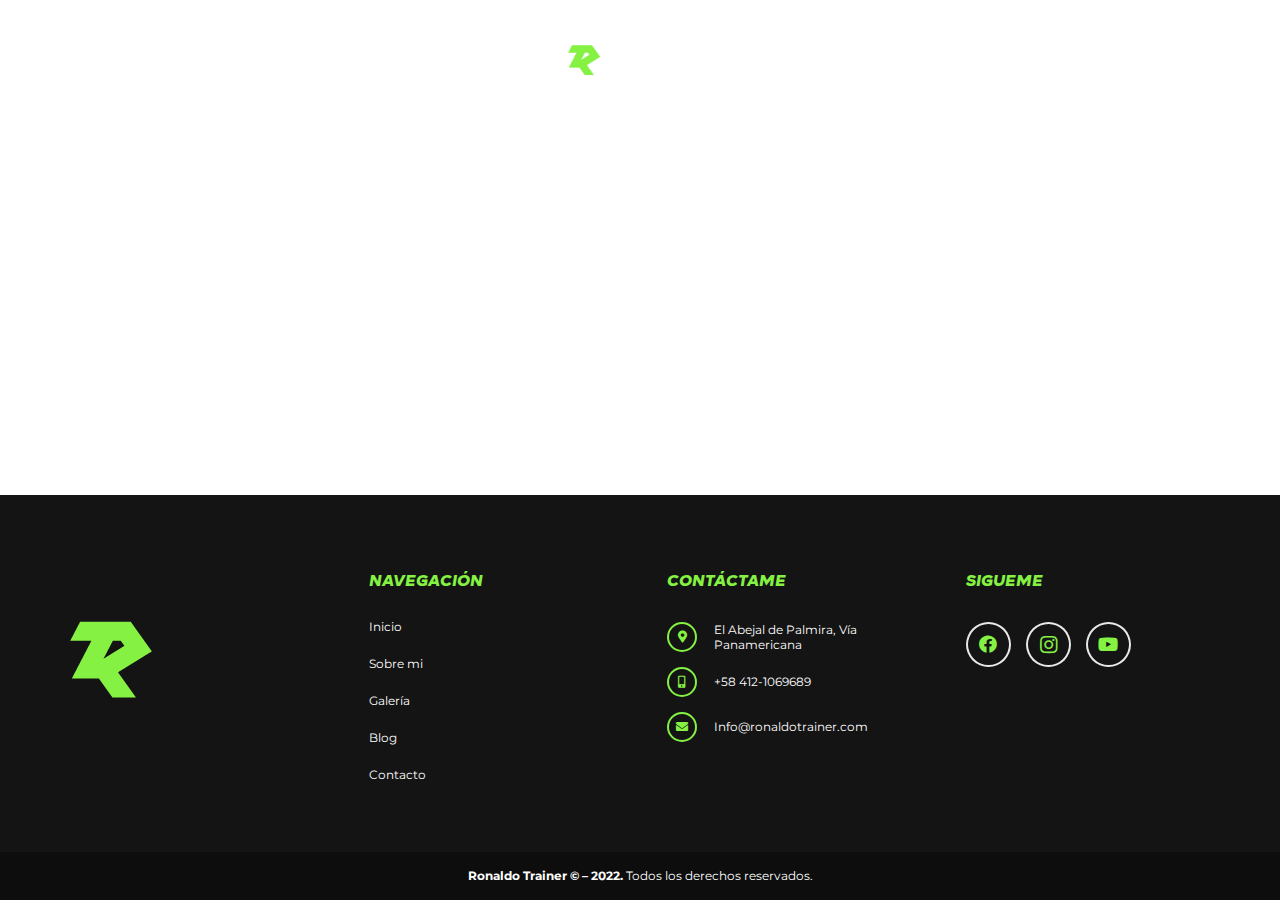
==== commit fbec4aef: "asd" ====
--- a/blog/index.html
+++ b/blog/index.html
@@ -19,7 +19,7 @@
 <meta property="og:type" content="website">
 <link rel="preload" href="/wp-content/uploads/2022/09/fuente-ronaldo.woff" as="font" type="font/woff" crossorigin>
 <script>
-window._wpemojiSettings = {"baseUrl":"https:\/\/s.w.org\/images\/core\/emoji\/14.0.0\/72x72\/","ext":".png","svgUrl":"https:\/\/s.w.org\/images\/core\/emoji\/14.0.0\/svg\/","svgExt":".svg","source":{"concatemoji":"httplocalhost\/wp-includes\/js\/wp-emoji-release.min.js?ver=6.0.3"}};
+window._wpemojiSettings = {"baseUrl":"https:\/\/s.w.org\/images\/core\/emoji\/14.0.0\/72x72\/","ext":".png","svgUrl":"https:\/\/s.w.org\/images\/core\/emoji\/14.0.0\/svg\/","svgExt":".svg","source":{"concatemoji":"httplocalhost\/ronaldotrainer/wp-includes\/js\/wp-emoji-release.min.js?ver=6.0.3"}};
 /*! This file is auto-generated */
 !function(e,a,t){var n,r,o,i=a.createElement("canvas"),p=i.getContext&&i.getContext("2d");function s(e,t){var a=String.fromCharCode,e=(p.clearRect(0,0,i.width,i.height),p.fillText(a.apply(this,e),0,0),i.toDataURL());return p.clearRect(0,0,i.width,i.height),p.fillText(a.apply(this,t),0,0),e===i.toDataURL()}function c(e){var t=a.createElement("script");t.src=e,t.defer=t.type="text/javascript",a.getElementsByTagName("head")[0].appendChild(t)}for(o=Array("flag","emoji"),t.supports={everything:!0,everythingExceptFlag:!0},r=0;r<o.length;r++)t.supports[o[r]]=function(e){if(!p||!p.fillText)return!1;switch(p.textBaseline="top",p.font="600 32px Arial",e){case"flag":return s([127987,65039,8205,9895,65039],[127987,65039,8203,9895,65039])?!1:!s([55356,56826,55356,56819],[55356,56826,8203,55356,56819])&&!s([55356,57332,56128,56423,56128,56418,56128,56421,56128,56430,56128,56423,56128,56447],[55356,57332,8203,56128,56423,8203,56128,56418,8203,56128,56421,8203,56128,56430,8203,56128,56423,8203,56128,56447]);case"emoji":return!s([129777,127995,8205,129778,127999],[129777,127995,8203,129778,127999])}return!1}(o[r]),t.supports.everything=t.supports.everything&&t.supports[o[r]],"flag"!==o[r]&&(t.supports.everythingExceptFlag=t.supports.everythingExceptFlag&&t.supports[o[r]]);t.supports.everythingExceptFlag=t.supports.everythingExceptFlag&&!t.supports.flag,t.DOMReady=!1,t.readyCallback=function(){t.DOMReady=!0},t.supports.everything||(n=function(){t.readyCallback()},a.addEventListener?(a.addEventListener("DOMContentLoaded",n,!1),e.addEventListener("load",n,!1)):(e.attachEvent("onload",n),a.attachEvent("onreadystatechange",function(){"complete"===a.readyState&&t.readyCallback()})),(e=t.source||{}).concatemoji?c(e.concatemoji):e.wpemoji&&e.twemoji&&(c(e.twemoji),c(e.wpemoji)))}(window,document,window._wpemojiSettings);
 </script>
@@ -42,7 +42,7 @@
 <link rel="https://api.w.org/" href="/wp-json/">
 <link rel="alternate" type="application/json" href="/wp-json/wp/v2/pages/361">
 <link rel="EditURI" type="application/rsd+xml" title="RSD" href="/xmlrpc.php?rsd">
-<link rel="wlwmanifest" type="application/wlwmanifest+xml" href="/wp-includes/wlwmanifest.xml"> 
+<link rel="wlwmanifest" type="application/wlwmanifest+xml" href="/ronaldotrainer/wp-includes/wlwmanifest.xml"> 
 <meta name="generator" content="WordPress 6.0.3">
 <link rel="canonical" href="/blog/">
 <link rel="shortlink" href="/?p=361">
@@ -243,7 +243,7 @@
 <script src="/wp-content/plugins/contact-form-7/includes/swv/js/index.js?ver=5.6.3" id="swv-js"></script>
 <script id="contact-form-7-js-extra">var wpcf7 = {"api":{"root":"httplocalhost\/wp-json\/","namespace":"contact-form-7\/v1"}};</script>
 <script src="/wp-content/plugins/contact-form-7/includes/js/index.js?ver=5.6.3" id="contact-form-7-js"></script>
-<script src="/wp-includes/js/jquery/jquery.min.js?ver=3.6.0" id="jquery-core-js"></script>
+<script src="/ronaldotrainer/wp-includes/js/jquery/jquery.min.js?ver=3.6.0" id="jquery-core-js"></script>
 <script src="https://admin.fitsoft.com/js/IFrameWidget2.1.js?ver=1.0.3" id="fgsmm1.0.3_script-js"></script>
 <script src="https://admin.fitsoft.com/PluginFrames/Wordpress/js/jquery.hoverwcolorbox.js?ver=1.6.3" id="fgsmm1.6.3Colorbox-js"></script>
 <script src="/wp-content/plugins/revslider/public/assets/js/rbtools.min.js?ver=6.5.13" defer async id="tp-tools-js"></script>
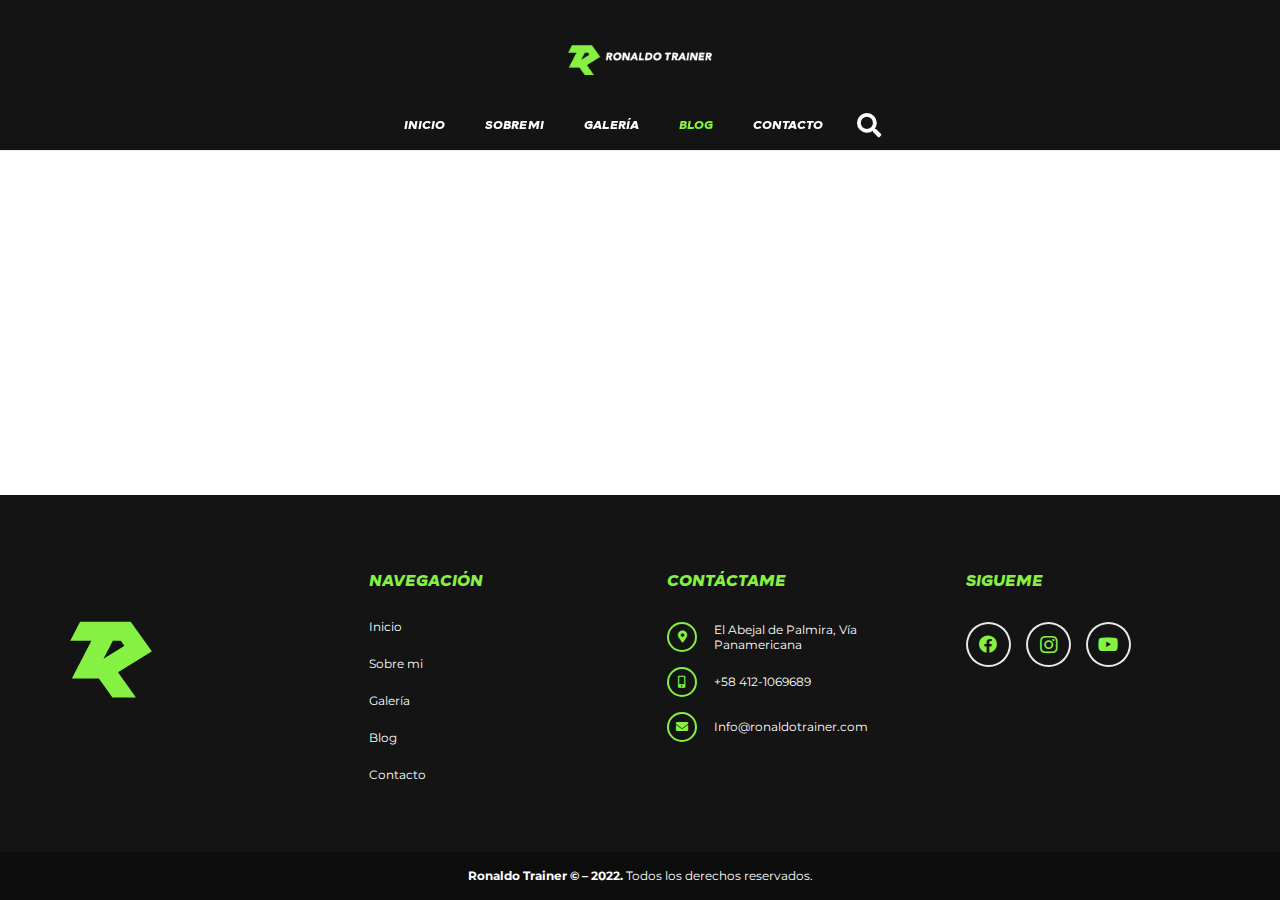
==== commit b0e5283f: "no se" ====
--- a/blog/index.html
+++ b/blog/index.html
@@ -19,7 +19,7 @@
 <meta property="og:type" content="website">
 <link rel="preload" href="/wp-content/uploads/2022/09/fuente-ronaldo.woff" as="font" type="font/woff" crossorigin>
 <script>
-window._wpemojiSettings = {"baseUrl":"https:\/\/s.w.org\/images\/core\/emoji\/14.0.0\/72x72\/","ext":".png","svgUrl":"https:\/\/s.w.org\/images\/core\/emoji\/14.0.0\/svg\/","svgExt":".svg","source":{"concatemoji":"httplocalhost\/ronaldotrainer/wp-includes\/js\/wp-emoji-release.min.js?ver=6.0.3"}};
+window._wpemojiSettings = {"baseUrl":"https:\/\/s.w.org\/images\/core\/emoji\/14.0.0\/72x72\/","ext":".png","svgUrl":"https:\/\/s.w.org\/images\/core\/emoji\/14.0.0\/svg\/","svgExt":".svg","source":{"concatemoji":"httplocalhost\/wp-includes\/js\/wp-emoji-release.min.js?ver=6.0.3"}};
 /*! This file is auto-generated */
 !function(e,a,t){var n,r,o,i=a.createElement("canvas"),p=i.getContext&&i.getContext("2d");function s(e,t){var a=String.fromCharCode,e=(p.clearRect(0,0,i.width,i.height),p.fillText(a.apply(this,e),0,0),i.toDataURL());return p.clearRect(0,0,i.width,i.height),p.fillText(a.apply(this,t),0,0),e===i.toDataURL()}function c(e){var t=a.createElement("script");t.src=e,t.defer=t.type="text/javascript",a.getElementsByTagName("head")[0].appendChild(t)}for(o=Array("flag","emoji"),t.supports={everything:!0,everythingExceptFlag:!0},r=0;r<o.length;r++)t.supports[o[r]]=function(e){if(!p||!p.fillText)return!1;switch(p.textBaseline="top",p.font="600 32px Arial",e){case"flag":return s([127987,65039,8205,9895,65039],[127987,65039,8203,9895,65039])?!1:!s([55356,56826,55356,56819],[55356,56826,8203,55356,56819])&&!s([55356,57332,56128,56423,56128,56418,56128,56421,56128,56430,56128,56423,56128,56447],[55356,57332,8203,56128,56423,8203,56128,56418,8203,56128,56421,8203,56128,56430,8203,56128,56423,8203,56128,56447]);case"emoji":return!s([129777,127995,8205,129778,127999],[129777,127995,8203,129778,127999])}return!1}(o[r]),t.supports.everything=t.supports.everything&&t.supports[o[r]],"flag"!==o[r]&&(t.supports.everythingExceptFlag=t.supports.everythingExceptFlag&&t.supports[o[r]]);t.supports.everythingExceptFlag=t.supports.everythingExceptFlag&&!t.supports.flag,t.DOMReady=!1,t.readyCallback=function(){t.DOMReady=!0},t.supports.everything||(n=function(){t.readyCallback()},a.addEventListener?(a.addEventListener("DOMContentLoaded",n,!1),e.addEventListener("load",n,!1)):(e.attachEvent("onload",n),a.attachEvent("onreadystatechange",function(){"complete"===a.readyState&&t.readyCallback()})),(e=t.source||{}).concatemoji?c(e.concatemoji):e.wpemoji&&e.twemoji&&(c(e.twemoji),c(e.wpemoji)))}(window,document,window._wpemojiSettings);
 </script>
@@ -42,7 +42,7 @@
 <link rel="https://api.w.org/" href="/wp-json/">
 <link rel="alternate" type="application/json" href="/wp-json/wp/v2/pages/361">
 <link rel="EditURI" type="application/rsd+xml" title="RSD" href="/xmlrpc.php?rsd">
-<link rel="wlwmanifest" type="application/wlwmanifest+xml" href="/ronaldotrainer/wp-includes/wlwmanifest.xml"> 
+<link rel="wlwmanifest" type="application/wlwmanifest+xml" href="/wp-includes/wlwmanifest.xml"> 
 <meta name="generator" content="WordPress 6.0.3">
 <link rel="canonical" href="/blog/">
 <link rel="shortlink" href="/?p=361">
@@ -243,7 +243,7 @@
 <script src="/wp-content/plugins/contact-form-7/includes/swv/js/index.js?ver=5.6.3" id="swv-js"></script>
 <script id="contact-form-7-js-extra">var wpcf7 = {"api":{"root":"httplocalhost\/wp-json\/","namespace":"contact-form-7\/v1"}};</script>
 <script src="/wp-content/plugins/contact-form-7/includes/js/index.js?ver=5.6.3" id="contact-form-7-js"></script>
-<script src="/ronaldotrainer/wp-includes/js/jquery/jquery.min.js?ver=3.6.0" id="jquery-core-js"></script>
+<script src="/wp-includes/js/jquery/jquery.min.js?ver=3.6.0" id="jquery-core-js"></script>
 <script src="https://admin.fitsoft.com/js/IFrameWidget2.1.js?ver=1.0.3" id="fgsmm1.0.3_script-js"></script>
 <script src="https://admin.fitsoft.com/PluginFrames/Wordpress/js/jquery.hoverwcolorbox.js?ver=1.6.3" id="fgsmm1.6.3Colorbox-js"></script>
 <script src="/wp-content/plugins/revslider/public/assets/js/rbtools.min.js?ver=6.5.13" defer async id="tp-tools-js"></script>
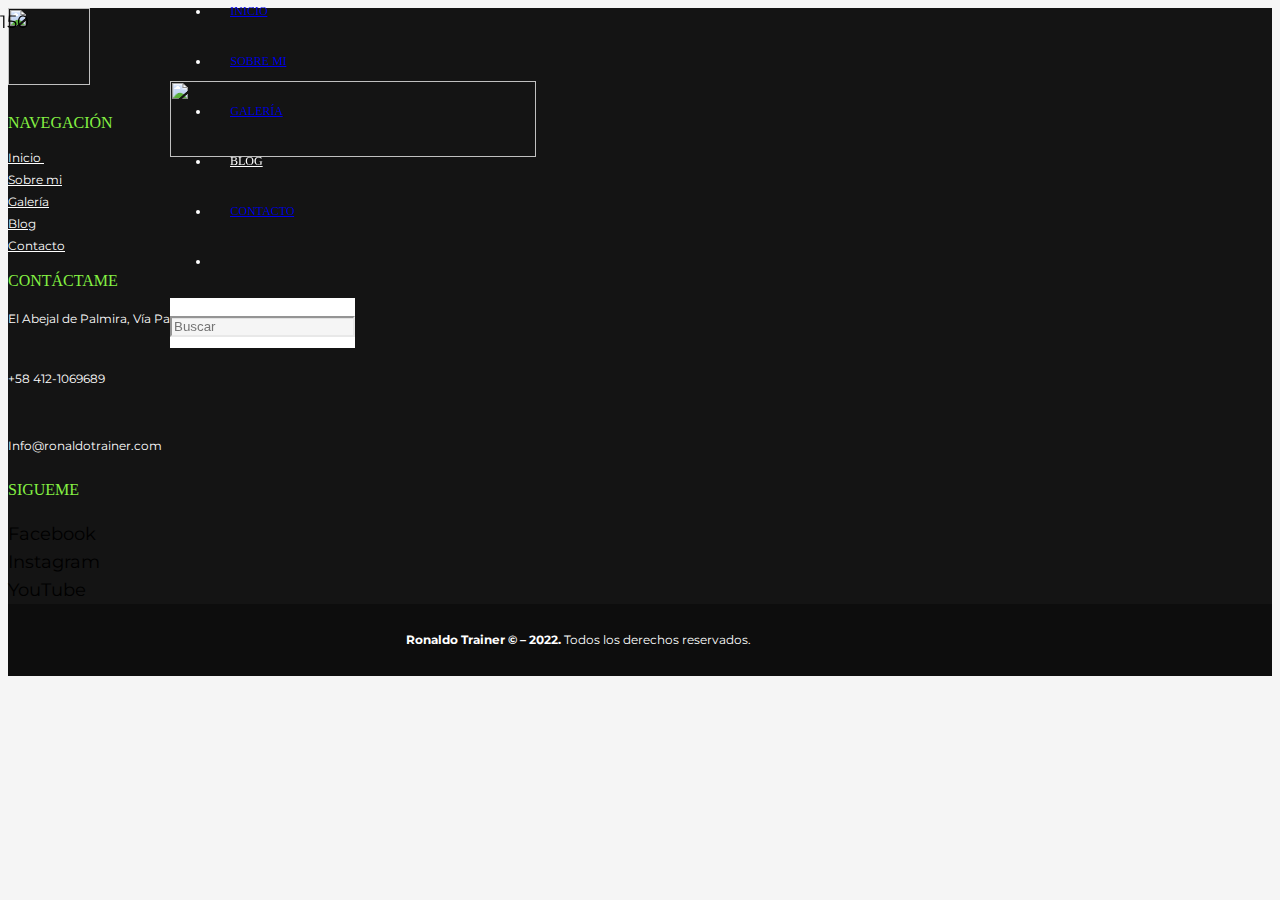
==== commit 44f9ec79: "a ver sin cache" ====
--- a/blog/index.html
+++ b/blog/index.html
@@ -17,9 +17,9 @@
 <meta property="og:locale" content="es_ES">
 <meta property="og:site_name" content="Ronaldo Trainer">
 <meta property="og:type" content="website">
-<link rel="preload" href="/wp-content/uploads/2022/09/fuente-ronaldo.woff" as="font" type="font/woff" crossorigin>
+<link rel="preload" href="/ronaldotrainer/wp-content/uploads/2022/09/fuente-ronaldo.woff" as="font" type="font/woff" crossorigin>
 <script>
-window._wpemojiSettings = {"baseUrl":"https:\/\/s.w.org\/images\/core\/emoji\/14.0.0\/72x72\/","ext":".png","svgUrl":"https:\/\/s.w.org\/images\/core\/emoji\/14.0.0\/svg\/","svgExt":".svg","source":{"concatemoji":"httplocalhost\/wp-includes\/js\/wp-emoji-release.min.js?ver=6.0.3"}};
+window._wpemojiSettings = {"baseUrl":"https:\/\/s.w.org\/images\/core\/emoji\/14.0.0\/72x72\/","ext":".png","svgUrl":"https:\/\/s.w.org\/images\/core\/emoji\/14.0.0\/svg\/","svgExt":".svg","source":{"concatemoji":"httplocalhost\/ronaldotrainer/wp-includes\/js\/wp-emoji-release.min.js?ver=6.0.3"}};
 /*! This file is auto-generated */
 !function(e,a,t){var n,r,o,i=a.createElement("canvas"),p=i.getContext&&i.getContext("2d");function s(e,t){var a=String.fromCharCode,e=(p.clearRect(0,0,i.width,i.height),p.fillText(a.apply(this,e),0,0),i.toDataURL());return p.clearRect(0,0,i.width,i.height),p.fillText(a.apply(this,t),0,0),e===i.toDataURL()}function c(e){var t=a.createElement("script");t.src=e,t.defer=t.type="text/javascript",a.getElementsByTagName("head")[0].appendChild(t)}for(o=Array("flag","emoji"),t.supports={everything:!0,everythingExceptFlag:!0},r=0;r<o.length;r++)t.supports[o[r]]=function(e){if(!p||!p.fillText)return!1;switch(p.textBaseline="top",p.font="600 32px Arial",e){case"flag":return s([127987,65039,8205,9895,65039],[127987,65039,8203,9895,65039])?!1:!s([55356,56826,55356,56819],[55356,56826,8203,55356,56819])&&!s([55356,57332,56128,56423,56128,56418,56128,56421,56128,56430,56128,56423,56128,56447],[55356,57332,8203,56128,56423,8203,56128,56418,8203,56128,56421,8203,56128,56430,8203,56128,56423,8203,56128,56447]);case"emoji":return!s([129777,127995,8205,129778,127999],[129777,127995,8203,129778,127999])}return!1}(o[r]),t.supports.everything=t.supports.everything&&t.supports[o[r]],"flag"!==o[r]&&(t.supports.everythingExceptFlag=t.supports.everythingExceptFlag&&t.supports[o[r]]);t.supports.everythingExceptFlag=t.supports.everythingExceptFlag&&!t.supports.flag,t.DOMReady=!1,t.readyCallback=function(){t.DOMReady=!0},t.supports.everything||(n=function(){t.readyCallback()},a.addEventListener?(a.addEventListener("DOMContentLoaded",n,!1),e.addEventListener("load",n,!1)):(e.attachEvent("onload",n),a.attachEvent("onreadystatechange",function(){"complete"===a.readyState&&t.readyCallback()})),(e=t.source||{}).concatemoji?c(e.concatemoji):e.wpemoji&&e.twemoji&&(c(e.twemoji),c(e.wpemoji)))}(window,document,window._wpemojiSettings);
 </script>
@@ -35,14 +35,14 @@
 	background: none !important;
 	padding: 0 !important;
 }</style>
-	<link rel="stylesheet" id="contact-form-7-css" href="/wp-content/plugins/contact-form-7/includes/css/styles.css?ver=5.6.3" media="all">
+	<link rel="stylesheet" id="contact-form-7-css" href="/ronaldotrainer/wp-content/plugins/contact-form-7/includes/css/styles.css?ver=5.6.3" media="all">
 <link rel="stylesheet" id="fgsmm1.6.3ColorBoxStyle-css" href="https://admin.fitsoft.com/PluginFrames/Wordpress/css/hoverpop2.css?ver=6.0.3" media="all">
 <link rel="stylesheet" id="us-fonts-css" href="https://fonts.googleapis.com/css?family=Montserrat%3A400%2C700&#038;display=swap&#038;ver=6.0.3" media="all">
-<link rel="stylesheet" id="us-style-css" href="/wp-content/themes/Impreza/css/style.min.css?ver=8.6.1" media="all">
+<link rel="stylesheet" id="us-style-css" href="/ronaldotrainer/wp-content/themes/Impreza/css/style.min.css?ver=8.6.1" media="all">
 <link rel="https://api.w.org/" href="/wp-json/">
 <link rel="alternate" type="application/json" href="/wp-json/wp/v2/pages/361">
 <link rel="EditURI" type="application/rsd+xml" title="RSD" href="/xmlrpc.php?rsd">
-<link rel="wlwmanifest" type="application/wlwmanifest+xml" href="/wp-includes/wlwmanifest.xml"> 
+<link rel="wlwmanifest" type="application/wlwmanifest+xml" href="/ronaldotrainer/wp-includes/wlwmanifest.xml"> 
 <meta name="generator" content="WordPress 6.0.3">
 <link rel="canonical" href="/blog/">
 <link rel="shortlink" href="/?p=361">
@@ -54,10 +54,10 @@
 			}</script>
 		<meta name="generator" content="Powered by WPBakery Page Builder - drag and drop page builder for WordPress.">
 <meta name="generator" content="Powered by Slider Revolution 6.5.13 - responsive, Mobile-Friendly Slider Plugin for WordPress with comfortable drag and drop interface.">
-<link rel="icon" href="/wp-content/uploads/2022/09/icono.png" sizes="32x32">
-<link rel="icon" href="/wp-content/uploads/2022/09/icono.png" sizes="192x192">
-<link rel="apple-touch-icon" href="/wp-content/uploads/2022/09/icono.png">
-<meta name="msapplication-TileImage" content="/wp-content/uploads/2022/09/icono.png">
+<link rel="icon" href="/ronaldotrainer/wp-content/uploads/2022/09/icono.png" sizes="32x32">
+<link rel="icon" href="/ronaldotrainer/wp-content/uploads/2022/09/icono.png" sizes="192x192">
+<link rel="apple-touch-icon" href="/ronaldotrainer/wp-content/uploads/2022/09/icono.png">
+<meta name="msapplication-TileImage" content="/ronaldotrainer/wp-content/uploads/2022/09/icono.png">
 <script>function setREVStartSize(e){
 			//window.requestAnimationFrame(function() {
 				window.RSIW = window.RSIW===undefined ? window.innerWidth : window.RSIW;
@@ -107,8 +107,8 @@
 				}
 			//});
 		  };</script>
-<noscript><style>.wpb_animate_when_almost_visible { opacity: 1; }</style></noscript>		<style id="us-icon-fonts">@font-face{font-display:block;font-style:normal;font-family:"fontawesome";font-weight:900;src:url("/wp-content/themes/Impreza/fonts/fa-solid-900.woff2?ver=8.6.1") format("woff2"),url("/wp-content/themes/Impreza/fonts/fa-solid-900.woff?ver=8.6.1") format("woff")}.fas{font-family:"fontawesome";font-weight:900}@font-face{font-display:block;font-style:normal;font-family:"fontawesome";font-weight:400;src:url("/wp-content/themes/Impreza/fonts/fa-regular-400.woff2?ver=8.6.1") format("woff2"),url("/wp-content/themes/Impreza/fonts/fa-regular-400.woff?ver=8.6.1") format("woff")}.far{font-family:"fontawesome";font-weight:400}@font-face{font-display:block;font-style:normal;font-family:"fontawesome";font-weight:300;src:url("/wp-content/themes/Impreza/fonts/fa-light-300.woff2?ver=8.6.1") format("woff2"),url("/wp-content/themes/Impreza/fonts/fa-light-300.woff?ver=8.6.1") format("woff")}.fal{font-family:"fontawesome";font-weight:300}@font-face{font-display:block;font-style:normal;font-family:"Font Awesome 5 Duotone";font-weight:900;src:url("/wp-content/themes/Impreza/fonts/fa-duotone-900.woff2?ver=8.6.1") format("woff2"),url("/wp-content/themes/Impreza/fonts/fa-duotone-900.woff?ver=8.6.1") format("woff")}.fad{font-family:"Font Awesome 5 Duotone";font-weight:900}.fad{position:relative}.fad:before{position:absolute}.fad:after{opacity:0.4}@font-face{font-display:block;font-style:normal;font-family:"Font Awesome 5 Brands";font-weight:400;src:url("/wp-content/themes/Impreza/fonts/fa-brands-400.woff2?ver=8.6.1") format("woff2"),url("/wp-content/themes/Impreza/fonts/fa-brands-400.woff?ver=8.6.1") format("woff")}.fab{font-family:"Font Awesome 5 Brands";font-weight:400}@font-face{font-display:block;font-style:normal;font-family:"Material Icons";font-weight:400;src:url("/wp-content/themes/Impreza/fonts/material-icons.woff2?ver=8.6.1") format("woff2"),url("/wp-content/themes/Impreza/fonts/material-icons.woff?ver=8.6.1") format("woff")}.material-icons{font-family:"Material Icons";font-weight:400}</style>
-				<style id="us-theme-options-css">:root{--color-header-middle-bg:#fff;--color-header-middle-bg-grad:#fff;--color-header-middle-text:#333;--color-header-middle-text-hover:#84f143;--color-header-transparent-bg:transparent;--color-header-transparent-bg-grad:transparent;--color-header-transparent-text:#fff;--color-header-transparent-text-hover:#fff;--color-chrome-toolbar:#f5f5f5;--color-chrome-toolbar-grad:#f5f5f5;--color-header-top-bg:#f5f5f5;--color-header-top-bg-grad:linear-gradient(0deg,#f5f5f5,#fff);--color-header-top-text:#333;--color-header-top-text-hover:#84f143;--color-header-top-transparent-bg:rgba(0,0,0,0.2);--color-header-top-transparent-bg-grad:rgba(0,0,0,0.2);--color-header-top-transparent-text:rgba(255,255,255,0.66);--color-header-top-transparent-text-hover:#fff;--color-content-bg:#fff;--color-content-bg-grad:#fff;--color-content-bg-alt:#f5f5f5;--color-content-bg-alt-grad:#f5f5f5;--color-content-border:#e8e8e8;--color-content-heading:#1a1a1a;--color-content-heading-grad:#1a1a1a;--color-content-text:#333;--color-content-link:#84f143;--color-content-link-hover:#84f143;--color-content-primary:#84f143;--color-content-primary-grad:#84f143;--color-content-secondary:#84f143;--color-content-secondary-grad:#84f143;--color-content-faded:#999;--color-content-overlay:rgba(0,0,0,0.75);--color-content-overlay-grad:rgba(0,0,0,0.75);--color-alt-content-bg:#f5f5f5;--color-alt-content-bg-grad:#f5f5f5;--color-alt-content-bg-alt:#fff;--color-alt-content-bg-alt-grad:#fff;--color-alt-content-border:#ddd;--color-alt-content-heading:#1a1a1a;--color-alt-content-heading-grad:#1a1a1a;--color-alt-content-text:#333;--color-alt-content-link:#84f143;--color-alt-content-link-hover:#84f143;--color-alt-content-primary:#84f143;--color-alt-content-primary-grad:#84f143;--color-alt-content-secondary:#84f143;--color-alt-content-secondary-grad:#84f143;--color-alt-content-faded:#999;--color-alt-content-overlay:#84f143;--color-alt-content-overlay-grad:#84f143;--color-footer-bg:#222;--color-footer-bg-grad:#222;--color-footer-bg-alt:#1a1a1a;--color-footer-bg-alt-grad:#1a1a1a;--color-footer-border:#333;--color-footer-heading:#ccc;--color-footer-heading-grad:#ccc;--color-footer-text:#999;--color-footer-link:#ccc;--color-footer-link-hover:#84f143;--color-subfooter-bg:#1a1a1a;--color-subfooter-bg-grad:#1a1a1a;--color-subfooter-bg-alt:#222;--color-subfooter-bg-alt-grad:#222;--color-subfooter-border:#282828;--color-subfooter-heading:#ccc;--color-subfooter-heading-grad:#ccc;--color-subfooter-text:#bbb;--color-subfooter-link:#fff;--color-subfooter-link-hover:#84f143;--color-content-primary-faded:rgba(132,241,67,0.15);--box-shadow:0 5px 15px rgba(0,0,0,.15);--box-shadow-up:0 -5px 15px rgba(0,0,0,.15);--site-content-width:1140px;--inputs-font-size:1rem;--inputs-height:2.8rem;--inputs-padding:0.8rem;--inputs-border-width:0px;--inputs-text-color:var(--color-content-text);--font-body:"Montserrat",sans-serif;--font-h1:"fuente-ronaldo ";--font-h2:"fuente-ronaldo ";--font-h3:"fuente-ronaldo ";--font-h4:"fuente-ronaldo ";--font-h5:"fuente-ronaldo ";--font-h6:"fuente-ronaldo "}html,.l-header .widget,.menu-item-object-us_page_block{font-family:var(--font-body);font-weight:400;font-size:18px;line-height:28px}@font-face{font-display:swap;font-style:normal;font-family:"fuente-ronaldo ";font-weight:400;src:url(/wp-content/uploads/2022/09/fuente-ronaldo.woff) format("woff")}h1{font-family:var(--font-h1);font-weight:400;font-size:max( 3rem,3vw );line-height:1.2;letter-spacing:0;margin-bottom:0.6em}h2{font-family:var(--font-h2);font-weight:400;font-size:max( 1.8rem,1.8vw );line-height:1.2;letter-spacing:0;margin-bottom:0.6em}h3{font-family:var(--font-h3);font-weight:400;font-size:max( 1.4rem,1.4vw );line-height:1.2;letter-spacing:0;margin-bottom:0.6em}.widgettitle,h4{font-family:var(--font-h4);font-weight:400;font-size:max( 1.2rem,1.2vw );line-height:1.2;letter-spacing:0;margin-bottom:0.6em}h5{font-family:var(--font-h5);font-weight:400;font-size:max( 1.1rem,1.1vw );line-height:1.2;letter-spacing:0;margin-bottom:0.6em}h6{font-family:var(--font-h6);font-weight:400;font-size:max( 1rem,1vw );line-height:1.2;letter-spacing:0;margin-bottom:0.6em}@media (max-width:600px){html{font-size:16px;line-height:28px}}body{background:var(--color-content-bg-alt)}.l-canvas.type_boxed,.l-canvas.type_boxed .l-subheader,.l-canvas.type_boxed~.l-footer{max-width:1300px}.l-subheader-h,.l-section-h,.l-main .aligncenter,.w-tabs-section-content-h{max-width:1140px}.post-password-form{max-width:calc(1140px + 5rem)}@media screen and (max-width:1230px){.l-main .aligncenter{max-width:calc(100vw - 5rem)}}@media (min-width:1281px){body.usb_preview .hide_on_default{opacity:0.25!important}body:not(.usb_preview) .hide_on_default{display:none!important}}@media (min-width:1025px) and (max-width:1280px){body.usb_preview .hide_on_laptops{opacity:0.25!important}body:not(.usb_preview) .hide_on_laptops{display:none!important}}@media (min-width:601px) and (max-width:1024px){body.usb_preview .hide_on_tablets{opacity:0.25!important}body:not(.usb_preview) .hide_on_tablets{display:none!important}}@media (max-width:600px){body.usb_preview .hide_on_mobiles{opacity:0.25!important}body:not(.usb_preview) .hide_on_mobiles{display:none!important}}@media (max-width:1280px){.g-cols.laptops-cols_1{grid-template-columns:100%}.g-cols.laptops-cols_2{grid-template-columns:repeat(2,1fr)}.g-cols.laptops-cols_3{grid-template-columns:repeat(3,1fr)}.g-cols.laptops-cols_4{grid-template-columns:repeat(4,1fr)}.g-cols.laptops-cols_5{grid-template-columns:repeat(5,1fr)}.g-cols.laptops-cols_6{grid-template-columns:repeat(6,1fr)}.g-cols.laptops-cols_1-2{grid-template-columns:1fr 2fr}.g-cols.laptops-cols_2-1{grid-template-columns:2fr 1fr}.g-cols.laptops-cols_2-3{grid-template-columns:2fr 3fr}.g-cols.laptops-cols_3-2{grid-template-columns:3fr 2fr}.g-cols.laptops-cols_1-3{grid-template-columns:1fr 3fr}.g-cols.laptops-cols_3-1{grid-template-columns:3fr 1fr}.g-cols.laptops-cols_1-4{grid-template-columns:1fr 4fr}.g-cols.laptops-cols_4-1{grid-template-columns:4fr 1fr}.g-cols.laptops-cols_1-5{grid-template-columns:1fr 5fr}.g-cols.laptops-cols_5-1{grid-template-columns:5fr 1fr}.g-cols.laptops-cols_1-2-1{grid-template-columns:1fr 2fr 1fr}.g-cols.laptops-cols_1-3-1{grid-template-columns:1fr 3fr 1fr}.g-cols.laptops-cols_1-4-1{grid-template-columns:1fr 4fr 1fr}}@media (max-width:1024px){.g-cols.tablets-cols_1{grid-template-columns:100%}.g-cols.tablets-cols_2{grid-template-columns:repeat(2,1fr)}.g-cols.tablets-cols_3{grid-template-columns:repeat(3,1fr)}.g-cols.tablets-cols_4{grid-template-columns:repeat(4,1fr)}.g-cols.tablets-cols_5{grid-template-columns:repeat(5,1fr)}.g-cols.tablets-cols_6{grid-template-columns:repeat(6,1fr)}.g-cols.tablets-cols_1-2{grid-template-columns:1fr 2fr}.g-cols.tablets-cols_2-1{grid-template-columns:2fr 1fr}.g-cols.tablets-cols_2-3{grid-template-columns:2fr 3fr}.g-cols.tablets-cols_3-2{grid-template-columns:3fr 2fr}.g-cols.tablets-cols_1-3{grid-template-columns:1fr 3fr}.g-cols.tablets-cols_3-1{grid-template-columns:3fr 1fr}.g-cols.tablets-cols_1-4{grid-template-columns:1fr 4fr}.g-cols.tablets-cols_4-1{grid-template-columns:4fr 1fr}.g-cols.tablets-cols_1-5{grid-template-columns:1fr 5fr}.g-cols.tablets-cols_5-1{grid-template-columns:5fr 1fr}.g-cols.tablets-cols_1-2-1{grid-template-columns:1fr 2fr 1fr}.g-cols.tablets-cols_1-3-1{grid-template-columns:1fr 3fr 1fr}.g-cols.tablets-cols_1-4-1{grid-template-columns:1fr 4fr 1fr}}@media (max-width:600px){.g-cols.mobiles-cols_1{grid-template-columns:100%}.g-cols.mobiles-cols_2{grid-template-columns:repeat(2,1fr)}.g-cols.mobiles-cols_3{grid-template-columns:repeat(3,1fr)}.g-cols.mobiles-cols_4{grid-template-columns:repeat(4,1fr)}.g-cols.mobiles-cols_5{grid-template-columns:repeat(5,1fr)}.g-cols.mobiles-cols_6{grid-template-columns:repeat(6,1fr)}.g-cols.mobiles-cols_1-2{grid-template-columns:1fr 2fr}.g-cols.mobiles-cols_2-1{grid-template-columns:2fr 1fr}.g-cols.mobiles-cols_2-3{grid-template-columns:2fr 3fr}.g-cols.mobiles-cols_3-2{grid-template-columns:3fr 2fr}.g-cols.mobiles-cols_1-3{grid-template-columns:1fr 3fr}.g-cols.mobiles-cols_3-1{grid-template-columns:3fr 1fr}.g-cols.mobiles-cols_1-4{grid-template-columns:1fr 4fr}.g-cols.mobiles-cols_4-1{grid-template-columns:4fr 1fr}.g-cols.mobiles-cols_1-5{grid-template-columns:1fr 5fr}.g-cols.mobiles-cols_5-1{grid-template-columns:5fr 1fr}.g-cols.mobiles-cols_1-2-1{grid-template-columns:1fr 2fr 1fr}.g-cols.mobiles-cols_1-3-1{grid-template-columns:1fr 3fr 1fr}.g-cols.mobiles-cols_1-4-1{grid-template-columns:1fr 4fr 1fr}.g-cols:not([style*="grid-gap"]){grid-gap:1.5rem}}@media (max-width:767px){.l-canvas{overflow:hidden}.g-cols.via_flex.reversed{flex-direction:column-reverse}.g-cols.via_grid.reversed>div:last-of-type{order:-1}.g-cols.via_flex>div:not([class*=" vc_col-"]){width:100%;margin:0 0 1.5rem}.g-cols.via_grid.tablets-cols_inherit.mobiles-cols_1{grid-template-columns:100%}.g-cols.via_flex.type_boxes>div,.g-cols.via_flex.reversed>div:first-child,.g-cols.via_flex:not(.reversed)>div:last-child,.g-cols.via_flex>div.has_bg_color{margin-bottom:0}.g-cols.via_flex.type_default>.wpb_column.stretched{margin-left:-1rem;margin-right:-1rem}.g-cols.via_grid>.wpb_column.stretched,.g-cols.via_flex.type_boxes>.wpb_column.stretched{margin-left:-2.5rem;margin-right:-2.5rem;width:auto}.vc_column-inner.type_sticky>.wpb_wrapper,.vc_column_container.type_sticky>.vc_column-inner{top:0!important}}@media (min-width:768px){body:not(.rtl) .l-section.for_sidebar.at_left>div>.l-sidebar,.rtl .l-section.for_sidebar.at_right>div>.l-sidebar{order:-1}.vc_column_container.type_sticky>.vc_column-inner,.vc_column-inner.type_sticky>.wpb_wrapper{position:-webkit-sticky;position:sticky}.l-section.type_sticky{position:-webkit-sticky;position:sticky;top:0;z-index:11;transform:translateZ(0); transition:top 0.3s cubic-bezier(.78,.13,.15,.86) 0.1s}.admin-bar .l-section.type_sticky{top:32px}.l-section.type_sticky>.l-section-h{transition:padding-top 0.3s}.header_hor .l-header.pos_fixed:not(.down)~.l-main .l-section.type_sticky:not(:first-of-type){top:var(--header-sticky-height)}.admin-bar.header_hor .l-header.pos_fixed:not(.down)~.l-main .l-section.type_sticky:not(:first-of-type){top:calc( var(--header-sticky-height) + 32px )}.header_hor .l-header.pos_fixed.sticky:not(.down)~.l-main .l-section.type_sticky:first-of-type>.l-section-h{padding-top:var(--header-sticky-height)}}@media screen and (min-width:1230px){.g-cols.via_flex.type_default>.wpb_column.stretched:first-of-type{margin-left:calc( var(--site-content-width) / 2 + 0px / 2 + 1.5rem - 50vw)}.g-cols.via_flex.type_default>.wpb_column.stretched:last-of-type{margin-right:calc( var(--site-content-width) / 2 + 0px / 2 + 1.5rem - 50vw)}.l-main .alignfull, .w-separator.width_screen,.g-cols.via_grid>.wpb_column.stretched:first-of-type,.g-cols.via_flex.type_boxes>.wpb_column.stretched:first-of-type{margin-left:calc( var(--site-content-width) / 2 + 0px / 2 - 50vw )}.l-main .alignfull, .w-separator.width_screen,.g-cols.via_grid>.wpb_column.stretched:last-of-type,.g-cols.via_flex.type_boxes>.wpb_column.stretched:last-of-type{margin-right:calc( var(--site-content-width) / 2 + 0px / 2 - 50vw )}}@media (max-width:600px){.w-form-row.for_submit .w-btn{font-size:var(--btn-size-mobiles)!important}}a,button,input[type="submit"],.ui-slider-handle{outline:none!important}.w-toplink,.w-header-show{background:rgba(0,0,0,0.3)}.no-touch .w-toplink.active:hover,.no-touch .w-header-show:hover{background:var(--color-content-primary-grad)}button[type="submit"]:not(.w-btn),input[type="submit"]{font-family:var(--font-body);font-size:16px;line-height:1.2!important;font-weight:700;font-style:normal;text-transform:none;letter-spacing:0;border-radius:0.3em;padding:0.8em 1.8em;box-shadow:0 0em 0 rgba(0,0,0,0.2);background:var(--color-content-primary);border-color:transparent;color:#fff!important}button[type="submit"]:not(.w-btn):before,input[type="submit"]{border-width:0px}.no-touch button[type="submit"]:not(.w-btn):hover,.no-touch input[type="submit"]:hover{box-shadow:0 0em 0 rgba(0,0,0,0.2);background:var(--color-content-secondary);border-color:transparent;color:#fff!important}.us-nav-style_1>*,.navstyle_1>.owl-nav div,.us-btn-style_1{font-family:var(--font-body);font-size:16px;line-height:1.2!important;font-weight:700;font-style:normal;text-transform:none;letter-spacing:0;border-radius:0.3em;padding:0.8em 1.8em;background:var(--color-content-primary);border-color:transparent;color:#fff!important;box-shadow:none}.us-nav-style_1>*:before,.navstyle_1>.owl-nav div:before,.us-btn-style_1:before{border-width:0px}.us-nav-style_1>span.current,.no-touch .us-nav-style_1>a:hover,.no-touch .navstyle_1>.owl-nav div:hover,.no-touch .us-btn-style_1:hover{box-shadow:0 0em 0 rgba(0,0,0,0.2);background:var(--color-content-secondary);border-color:transparent;color:#fff!important}.us-nav-style_1>*{min-width:calc(1.2em + 2 * 0.8em)}.us-nav-style_2>*,.navstyle_2>.owl-nav div,.us-btn-style_2{font-family:var(--font-body);font-size:16px;line-height:1.2!important;font-weight:700;font-style:normal;text-transform:none;letter-spacing:0;border-radius:0.3em;padding:0.8em 1.8em;background:var(--color-content-border);border-color:transparent;color:var(--color-content-text)!important;box-shadow:none}.us-nav-style_2>*:before,.navstyle_2>.owl-nav div:before,.us-btn-style_2:before{border-width:0px}.us-nav-style_2>span.current,.no-touch .us-nav-style_2>a:hover,.no-touch .navstyle_2>.owl-nav div:hover,.no-touch .us-btn-style_2:hover{box-shadow:0 0em 0 rgba(0,0,0,0.2);background:var(--color-content-text);border-color:transparent;color:var(--color-content-bg)!important}.us-nav-style_2>*{min-width:calc(1.2em + 2 * 0.8em)}.w-filter.state_desktop.style_drop_default .w-filter-item-title,.select2-selection,select,textarea,input:not([type="submit"]),.w-form-checkbox,.w-form-radio{font-weight:400;letter-spacing:0em;border-radius:0rem;background:var(--color-content-bg-alt);border-color:var(--color-content-border);color:var(--color-content-text);box-shadow:0px 1px 0px 0px rgba(0,0,0,0.08) inset}.w-filter.state_desktop.style_drop_default .w-filter-item-title:focus,.select2-container--open .select2-selection,select:focus,textarea:focus,input:not([type="submit"]):focus,input:focus + .w-form-checkbox,input:focus + .w-form-radio{box-shadow:0px 0px 0px 2px var(--color-content-primary)}.w-form-row.move_label .w-form-row-label{font-size:1rem;top:calc(2.8rem/2 + 0px - 0.7em);margin:0 0.8rem;background-color:var(--color-content-bg-alt);color:var(--color-content-text)}.w-form-row.with_icon.move_label .w-form-row-label{margin-left:calc(1.6em + 0.8rem)}.color_alternate input:not([type="submit"]),.color_alternate textarea,.color_alternate select,.color_alternate .w-form-checkbox,.color_alternate .w-form-radio,.color_alternate .move_label .w-form-row-label{background:var(--color-alt-content-bg-alt-grad)}.color_footer-top input:not([type="submit"]),.color_footer-top textarea,.color_footer-top select,.color_footer-top .w-form-checkbox,.color_footer-top .w-form-radio,.color_footer-top .w-form-row.move_label .w-form-row-label{background:var(--color-subfooter-bg-alt-grad)}.color_footer-bottom input:not([type="submit"]),.color_footer-bottom textarea,.color_footer-bottom select,.color_footer-bottom .w-form-checkbox,.color_footer-bottom .w-form-radio,.color_footer-bottom .w-form-row.move_label .w-form-row-label{background:var(--color-footer-bg-alt-grad)}.color_alternate input:not([type="submit"]),.color_alternate textarea,.color_alternate select,.color_alternate .w-form-checkbox,.color_alternate .w-form-radio{border-color:var(--color-alt-content-border)}.color_footer-top input:not([type="submit"]),.color_footer-top textarea,.color_footer-top select,.color_footer-top .w-form-checkbox,.color_footer-top .w-form-radio{border-color:var(--color-subfooter-border)}.color_footer-bottom input:not([type="submit"]),.color_footer-bottom textarea,.color_footer-bottom select,.color_footer-bottom .w-form-checkbox,.color_footer-bottom .w-form-radio{border-color:var(--color-footer-border)}.color_alternate input:not([type="submit"]),.color_alternate textarea,.color_alternate select,.color_alternate .w-form-checkbox,.color_alternate .w-form-radio,.color_alternate .w-form-row-field>i,.color_alternate .w-form-row-field:after,.color_alternate .widget_search form:after,.color_footer-top input:not([type="submit"]),.color_footer-top textarea,.color_footer-top select,.color_footer-top .w-form-checkbox,.color_footer-top .w-form-radio,.color_footer-top .w-form-row-field>i,.color_footer-top .w-form-row-field:after,.color_footer-top .widget_search form:after,.color_footer-bottom input:not([type="submit"]),.color_footer-bottom textarea,.color_footer-bottom select,.color_footer-bottom .w-form-checkbox,.color_footer-bottom .w-form-radio,.color_footer-bottom .w-form-row-field>i,.color_footer-bottom .w-form-row-field:after,.color_footer-bottom .widget_search form:after{color:inherit}.style_phone6-1>*{background-image:url(/wp-content/themes/Impreza/img/phone-6-black-real.png)}.style_phone6-2>*{background-image:url(/wp-content/themes/Impreza/img/phone-6-white-real.png)}.style_phone6-3>*{background-image:url(/wp-content/themes/Impreza/img/phone-6-black-flat.png)}.style_phone6-4>*{background-image:url(/wp-content/themes/Impreza/img/phone-6-white-flat.png)}.leaflet-default-icon-path{background-image:url(/wp-content/themes/Impreza/common/css/vendor/images/marker-icon.png)}</style>
+<noscript><style>.wpb_animate_when_almost_visible { opacity: 1; }</style></noscript>		<style id="us-icon-fonts">@font-face{font-display:block;font-style:normal;font-family:"fontawesome";font-weight:900;src:url("/ronaldotrainer/wp-content/themes/Impreza/fonts/fa-solid-900.woff2?ver=8.6.1") format("woff2"),url("/ronaldotrainer/wp-content/themes/Impreza/fonts/fa-solid-900.woff?ver=8.6.1") format("woff")}.fas{font-family:"fontawesome";font-weight:900}@font-face{font-display:block;font-style:normal;font-family:"fontawesome";font-weight:400;src:url("/ronaldotrainer/wp-content/themes/Impreza/fonts/fa-regular-400.woff2?ver=8.6.1") format("woff2"),url("/ronaldotrainer/wp-content/themes/Impreza/fonts/fa-regular-400.woff?ver=8.6.1") format("woff")}.far{font-family:"fontawesome";font-weight:400}@font-face{font-display:block;font-style:normal;font-family:"fontawesome";font-weight:300;src:url("/ronaldotrainer/wp-content/themes/Impreza/fonts/fa-light-300.woff2?ver=8.6.1") format("woff2"),url("/ronaldotrainer/wp-content/themes/Impreza/fonts/fa-light-300.woff?ver=8.6.1") format("woff")}.fal{font-family:"fontawesome";font-weight:300}@font-face{font-display:block;font-style:normal;font-family:"Font Awesome 5 Duotone";font-weight:900;src:url("/ronaldotrainer/wp-content/themes/Impreza/fonts/fa-duotone-900.woff2?ver=8.6.1") format("woff2"),url("/ronaldotrainer/wp-content/themes/Impreza/fonts/fa-duotone-900.woff?ver=8.6.1") format("woff")}.fad{font-family:"Font Awesome 5 Duotone";font-weight:900}.fad{position:relative}.fad:before{position:absolute}.fad:after{opacity:0.4}@font-face{font-display:block;font-style:normal;font-family:"Font Awesome 5 Brands";font-weight:400;src:url("/ronaldotrainer/wp-content/themes/Impreza/fonts/fa-brands-400.woff2?ver=8.6.1") format("woff2"),url("/ronaldotrainer/wp-content/themes/Impreza/fonts/fa-brands-400.woff?ver=8.6.1") format("woff")}.fab{font-family:"Font Awesome 5 Brands";font-weight:400}@font-face{font-display:block;font-style:normal;font-family:"Material Icons";font-weight:400;src:url("/ronaldotrainer/wp-content/themes/Impreza/fonts/material-icons.woff2?ver=8.6.1") format("woff2"),url("/ronaldotrainer/wp-content/themes/Impreza/fonts/material-icons.woff?ver=8.6.1") format("woff")}.material-icons{font-family:"Material Icons";font-weight:400}</style>
+				<style id="us-theme-options-css">:root{--color-header-middle-bg:#fff;--color-header-middle-bg-grad:#fff;--color-header-middle-text:#333;--color-header-middle-text-hover:#84f143;--color-header-transparent-bg:transparent;--color-header-transparent-bg-grad:transparent;--color-header-transparent-text:#fff;--color-header-transparent-text-hover:#fff;--color-chrome-toolbar:#f5f5f5;--color-chrome-toolbar-grad:#f5f5f5;--color-header-top-bg:#f5f5f5;--color-header-top-bg-grad:linear-gradient(0deg,#f5f5f5,#fff);--color-header-top-text:#333;--color-header-top-text-hover:#84f143;--color-header-top-transparent-bg:rgba(0,0,0,0.2);--color-header-top-transparent-bg-grad:rgba(0,0,0,0.2);--color-header-top-transparent-text:rgba(255,255,255,0.66);--color-header-top-transparent-text-hover:#fff;--color-content-bg:#fff;--color-content-bg-grad:#fff;--color-content-bg-alt:#f5f5f5;--color-content-bg-alt-grad:#f5f5f5;--color-content-border:#e8e8e8;--color-content-heading:#1a1a1a;--color-content-heading-grad:#1a1a1a;--color-content-text:#333;--color-content-link:#84f143;--color-content-link-hover:#84f143;--color-content-primary:#84f143;--color-content-primary-grad:#84f143;--color-content-secondary:#84f143;--color-content-secondary-grad:#84f143;--color-content-faded:#999;--color-content-overlay:rgba(0,0,0,0.75);--color-content-overlay-grad:rgba(0,0,0,0.75);--color-alt-content-bg:#f5f5f5;--color-alt-content-bg-grad:#f5f5f5;--color-alt-content-bg-alt:#fff;--color-alt-content-bg-alt-grad:#fff;--color-alt-content-border:#ddd;--color-alt-content-heading:#1a1a1a;--color-alt-content-heading-grad:#1a1a1a;--color-alt-content-text:#333;--color-alt-content-link:#84f143;--color-alt-content-link-hover:#84f143;--color-alt-content-primary:#84f143;--color-alt-content-primary-grad:#84f143;--color-alt-content-secondary:#84f143;--color-alt-content-secondary-grad:#84f143;--color-alt-content-faded:#999;--color-alt-content-overlay:#84f143;--color-alt-content-overlay-grad:#84f143;--color-footer-bg:#222;--color-footer-bg-grad:#222;--color-footer-bg-alt:#1a1a1a;--color-footer-bg-alt-grad:#1a1a1a;--color-footer-border:#333;--color-footer-heading:#ccc;--color-footer-heading-grad:#ccc;--color-footer-text:#999;--color-footer-link:#ccc;--color-footer-link-hover:#84f143;--color-subfooter-bg:#1a1a1a;--color-subfooter-bg-grad:#1a1a1a;--color-subfooter-bg-alt:#222;--color-subfooter-bg-alt-grad:#222;--color-subfooter-border:#282828;--color-subfooter-heading:#ccc;--color-subfooter-heading-grad:#ccc;--color-subfooter-text:#bbb;--color-subfooter-link:#fff;--color-subfooter-link-hover:#84f143;--color-content-primary-faded:rgba(132,241,67,0.15);--box-shadow:0 5px 15px rgba(0,0,0,.15);--box-shadow-up:0 -5px 15px rgba(0,0,0,.15);--site-content-width:1140px;--inputs-font-size:1rem;--inputs-height:2.8rem;--inputs-padding:0.8rem;--inputs-border-width:0px;--inputs-text-color:var(--color-content-text);--font-body:"Montserrat",sans-serif;--font-h1:"fuente-ronaldo ";--font-h2:"fuente-ronaldo ";--font-h3:"fuente-ronaldo ";--font-h4:"fuente-ronaldo ";--font-h5:"fuente-ronaldo ";--font-h6:"fuente-ronaldo "}html,.l-header .widget,.menu-item-object-us_page_block{font-family:var(--font-body);font-weight:400;font-size:18px;line-height:28px}@font-face{font-display:swap;font-style:normal;font-family:"fuente-ronaldo ";font-weight:400;src:url(/ronaldotrainer/wp-content/uploads/2022/09/fuente-ronaldo.woff) format("woff")}h1{font-family:var(--font-h1);font-weight:400;font-size:max( 3rem,3vw );line-height:1.2;letter-spacing:0;margin-bottom:0.6em}h2{font-family:var(--font-h2);font-weight:400;font-size:max( 1.8rem,1.8vw );line-height:1.2;letter-spacing:0;margin-bottom:0.6em}h3{font-family:var(--font-h3);font-weight:400;font-size:max( 1.4rem,1.4vw );line-height:1.2;letter-spacing:0;margin-bottom:0.6em}.widgettitle,h4{font-family:var(--font-h4);font-weight:400;font-size:max( 1.2rem,1.2vw );line-height:1.2;letter-spacing:0;margin-bottom:0.6em}h5{font-family:var(--font-h5);font-weight:400;font-size:max( 1.1rem,1.1vw );line-height:1.2;letter-spacing:0;margin-bottom:0.6em}h6{font-family:var(--font-h6);font-weight:400;font-size:max( 1rem,1vw );line-height:1.2;letter-spacing:0;margin-bottom:0.6em}@media (max-width:600px){html{font-size:16px;line-height:28px}}body{background:var(--color-content-bg-alt)}.l-canvas.type_boxed,.l-canvas.type_boxed .l-subheader,.l-canvas.type_boxed~.l-footer{max-width:1300px}.l-subheader-h,.l-section-h,.l-main .aligncenter,.w-tabs-section-content-h{max-width:1140px}.post-password-form{max-width:calc(1140px + 5rem)}@media screen and (max-width:1230px){.l-main .aligncenter{max-width:calc(100vw - 5rem)}}@media (min-width:1281px){body.usb_preview .hide_on_default{opacity:0.25!important}body:not(.usb_preview) .hide_on_default{display:none!important}}@media (min-width:1025px) and (max-width:1280px){body.usb_preview .hide_on_laptops{opacity:0.25!important}body:not(.usb_preview) .hide_on_laptops{display:none!important}}@media (min-width:601px) and (max-width:1024px){body.usb_preview .hide_on_tablets{opacity:0.25!important}body:not(.usb_preview) .hide_on_tablets{display:none!important}}@media (max-width:600px){body.usb_preview .hide_on_mobiles{opacity:0.25!important}body:not(.usb_preview) .hide_on_mobiles{display:none!important}}@media (max-width:1280px){.g-cols.laptops-cols_1{grid-template-columns:100%}.g-cols.laptops-cols_2{grid-template-columns:repeat(2,1fr)}.g-cols.laptops-cols_3{grid-template-columns:repeat(3,1fr)}.g-cols.laptops-cols_4{grid-template-columns:repeat(4,1fr)}.g-cols.laptops-cols_5{grid-template-columns:repeat(5,1fr)}.g-cols.laptops-cols_6{grid-template-columns:repeat(6,1fr)}.g-cols.laptops-cols_1-2{grid-template-columns:1fr 2fr}.g-cols.laptops-cols_2-1{grid-template-columns:2fr 1fr}.g-cols.laptops-cols_2-3{grid-template-columns:2fr 3fr}.g-cols.laptops-cols_3-2{grid-template-columns:3fr 2fr}.g-cols.laptops-cols_1-3{grid-template-columns:1fr 3fr}.g-cols.laptops-cols_3-1{grid-template-columns:3fr 1fr}.g-cols.laptops-cols_1-4{grid-template-columns:1fr 4fr}.g-cols.laptops-cols_4-1{grid-template-columns:4fr 1fr}.g-cols.laptops-cols_1-5{grid-template-columns:1fr 5fr}.g-cols.laptops-cols_5-1{grid-template-columns:5fr 1fr}.g-cols.laptops-cols_1-2-1{grid-template-columns:1fr 2fr 1fr}.g-cols.laptops-cols_1-3-1{grid-template-columns:1fr 3fr 1fr}.g-cols.laptops-cols_1-4-1{grid-template-columns:1fr 4fr 1fr}}@media (max-width:1024px){.g-cols.tablets-cols_1{grid-template-columns:100%}.g-cols.tablets-cols_2{grid-template-columns:repeat(2,1fr)}.g-cols.tablets-cols_3{grid-template-columns:repeat(3,1fr)}.g-cols.tablets-cols_4{grid-template-columns:repeat(4,1fr)}.g-cols.tablets-cols_5{grid-template-columns:repeat(5,1fr)}.g-cols.tablets-cols_6{grid-template-columns:repeat(6,1fr)}.g-cols.tablets-cols_1-2{grid-template-columns:1fr 2fr}.g-cols.tablets-cols_2-1{grid-template-columns:2fr 1fr}.g-cols.tablets-cols_2-3{grid-template-columns:2fr 3fr}.g-cols.tablets-cols_3-2{grid-template-columns:3fr 2fr}.g-cols.tablets-cols_1-3{grid-template-columns:1fr 3fr}.g-cols.tablets-cols_3-1{grid-template-columns:3fr 1fr}.g-cols.tablets-cols_1-4{grid-template-columns:1fr 4fr}.g-cols.tablets-cols_4-1{grid-template-columns:4fr 1fr}.g-cols.tablets-cols_1-5{grid-template-columns:1fr 5fr}.g-cols.tablets-cols_5-1{grid-template-columns:5fr 1fr}.g-cols.tablets-cols_1-2-1{grid-template-columns:1fr 2fr 1fr}.g-cols.tablets-cols_1-3-1{grid-template-columns:1fr 3fr 1fr}.g-cols.tablets-cols_1-4-1{grid-template-columns:1fr 4fr 1fr}}@media (max-width:600px){.g-cols.mobiles-cols_1{grid-template-columns:100%}.g-cols.mobiles-cols_2{grid-template-columns:repeat(2,1fr)}.g-cols.mobiles-cols_3{grid-template-columns:repeat(3,1fr)}.g-cols.mobiles-cols_4{grid-template-columns:repeat(4,1fr)}.g-cols.mobiles-cols_5{grid-template-columns:repeat(5,1fr)}.g-cols.mobiles-cols_6{grid-template-columns:repeat(6,1fr)}.g-cols.mobiles-cols_1-2{grid-template-columns:1fr 2fr}.g-cols.mobiles-cols_2-1{grid-template-columns:2fr 1fr}.g-cols.mobiles-cols_2-3{grid-template-columns:2fr 3fr}.g-cols.mobiles-cols_3-2{grid-template-columns:3fr 2fr}.g-cols.mobiles-cols_1-3{grid-template-columns:1fr 3fr}.g-cols.mobiles-cols_3-1{grid-template-columns:3fr 1fr}.g-cols.mobiles-cols_1-4{grid-template-columns:1fr 4fr}.g-cols.mobiles-cols_4-1{grid-template-columns:4fr 1fr}.g-cols.mobiles-cols_1-5{grid-template-columns:1fr 5fr}.g-cols.mobiles-cols_5-1{grid-template-columns:5fr 1fr}.g-cols.mobiles-cols_1-2-1{grid-template-columns:1fr 2fr 1fr}.g-cols.mobiles-cols_1-3-1{grid-template-columns:1fr 3fr 1fr}.g-cols.mobiles-cols_1-4-1{grid-template-columns:1fr 4fr 1fr}.g-cols:not([style*="grid-gap"]){grid-gap:1.5rem}}@media (max-width:767px){.l-canvas{overflow:hidden}.g-cols.via_flex.reversed{flex-direction:column-reverse}.g-cols.via_grid.reversed>div:last-of-type{order:-1}.g-cols.via_flex>div:not([class*=" vc_col-"]){width:100%;margin:0 0 1.5rem}.g-cols.via_grid.tablets-cols_inherit.mobiles-cols_1{grid-template-columns:100%}.g-cols.via_flex.type_boxes>div,.g-cols.via_flex.reversed>div:first-child,.g-cols.via_flex:not(.reversed)>div:last-child,.g-cols.via_flex>div.has_bg_color{margin-bottom:0}.g-cols.via_flex.type_default>.wpb_column.stretched{margin-left:-1rem;margin-right:-1rem}.g-cols.via_grid>.wpb_column.stretched,.g-cols.via_flex.type_boxes>.wpb_column.stretched{margin-left:-2.5rem;margin-right:-2.5rem;width:auto}.vc_column-inner.type_sticky>.wpb_wrapper,.vc_column_container.type_sticky>.vc_column-inner{top:0!important}}@media (min-width:768px){body:not(.rtl) .l-section.for_sidebar.at_left>div>.l-sidebar,.rtl .l-section.for_sidebar.at_right>div>.l-sidebar{order:-1}.vc_column_container.type_sticky>.vc_column-inner,.vc_column-inner.type_sticky>.wpb_wrapper{position:-webkit-sticky;position:sticky}.l-section.type_sticky{position:-webkit-sticky;position:sticky;top:0;z-index:11;transform:translateZ(0); transition:top 0.3s cubic-bezier(.78,.13,.15,.86) 0.1s}.admin-bar .l-section.type_sticky{top:32px}.l-section.type_sticky>.l-section-h{transition:padding-top 0.3s}.header_hor .l-header.pos_fixed:not(.down)~.l-main .l-section.type_sticky:not(:first-of-type){top:var(--header-sticky-height)}.admin-bar.header_hor .l-header.pos_fixed:not(.down)~.l-main .l-section.type_sticky:not(:first-of-type){top:calc( var(--header-sticky-height) + 32px )}.header_hor .l-header.pos_fixed.sticky:not(.down)~.l-main .l-section.type_sticky:first-of-type>.l-section-h{padding-top:var(--header-sticky-height)}}@media screen and (min-width:1230px){.g-cols.via_flex.type_default>.wpb_column.stretched:first-of-type{margin-left:calc( var(--site-content-width) / 2 + 0px / 2 + 1.5rem - 50vw)}.g-cols.via_flex.type_default>.wpb_column.stretched:last-of-type{margin-right:calc( var(--site-content-width) / 2 + 0px / 2 + 1.5rem - 50vw)}.l-main .alignfull, .w-separator.width_screen,.g-cols.via_grid>.wpb_column.stretched:first-of-type,.g-cols.via_flex.type_boxes>.wpb_column.stretched:first-of-type{margin-left:calc( var(--site-content-width) / 2 + 0px / 2 - 50vw )}.l-main .alignfull, .w-separator.width_screen,.g-cols.via_grid>.wpb_column.stretched:last-of-type,.g-cols.via_flex.type_boxes>.wpb_column.stretched:last-of-type{margin-right:calc( var(--site-content-width) / 2 + 0px / 2 - 50vw )}}@media (max-width:600px){.w-form-row.for_submit .w-btn{font-size:var(--btn-size-mobiles)!important}}a,button,input[type="submit"],.ui-slider-handle{outline:none!important}.w-toplink,.w-header-show{background:rgba(0,0,0,0.3)}.no-touch .w-toplink.active:hover,.no-touch .w-header-show:hover{background:var(--color-content-primary-grad)}button[type="submit"]:not(.w-btn),input[type="submit"]{font-family:var(--font-body);font-size:16px;line-height:1.2!important;font-weight:700;font-style:normal;text-transform:none;letter-spacing:0;border-radius:0.3em;padding:0.8em 1.8em;box-shadow:0 0em 0 rgba(0,0,0,0.2);background:var(--color-content-primary);border-color:transparent;color:#fff!important}button[type="submit"]:not(.w-btn):before,input[type="submit"]{border-width:0px}.no-touch button[type="submit"]:not(.w-btn):hover,.no-touch input[type="submit"]:hover{box-shadow:0 0em 0 rgba(0,0,0,0.2);background:var(--color-content-secondary);border-color:transparent;color:#fff!important}.us-nav-style_1>*,.navstyle_1>.owl-nav div,.us-btn-style_1{font-family:var(--font-body);font-size:16px;line-height:1.2!important;font-weight:700;font-style:normal;text-transform:none;letter-spacing:0;border-radius:0.3em;padding:0.8em 1.8em;background:var(--color-content-primary);border-color:transparent;color:#fff!important;box-shadow:none}.us-nav-style_1>*:before,.navstyle_1>.owl-nav div:before,.us-btn-style_1:before{border-width:0px}.us-nav-style_1>span.current,.no-touch .us-nav-style_1>a:hover,.no-touch .navstyle_1>.owl-nav div:hover,.no-touch .us-btn-style_1:hover{box-shadow:0 0em 0 rgba(0,0,0,0.2);background:var(--color-content-secondary);border-color:transparent;color:#fff!important}.us-nav-style_1>*{min-width:calc(1.2em + 2 * 0.8em)}.us-nav-style_2>*,.navstyle_2>.owl-nav div,.us-btn-style_2{font-family:var(--font-body);font-size:16px;line-height:1.2!important;font-weight:700;font-style:normal;text-transform:none;letter-spacing:0;border-radius:0.3em;padding:0.8em 1.8em;background:var(--color-content-border);border-color:transparent;color:var(--color-content-text)!important;box-shadow:none}.us-nav-style_2>*:before,.navstyle_2>.owl-nav div:before,.us-btn-style_2:before{border-width:0px}.us-nav-style_2>span.current,.no-touch .us-nav-style_2>a:hover,.no-touch .navstyle_2>.owl-nav div:hover,.no-touch .us-btn-style_2:hover{box-shadow:0 0em 0 rgba(0,0,0,0.2);background:var(--color-content-text);border-color:transparent;color:var(--color-content-bg)!important}.us-nav-style_2>*{min-width:calc(1.2em + 2 * 0.8em)}.w-filter.state_desktop.style_drop_default .w-filter-item-title,.select2-selection,select,textarea,input:not([type="submit"]),.w-form-checkbox,.w-form-radio{font-weight:400;letter-spacing:0em;border-radius:0rem;background:var(--color-content-bg-alt);border-color:var(--color-content-border);color:var(--color-content-text);box-shadow:0px 1px 0px 0px rgba(0,0,0,0.08) inset}.w-filter.state_desktop.style_drop_default .w-filter-item-title:focus,.select2-container--open .select2-selection,select:focus,textarea:focus,input:not([type="submit"]):focus,input:focus + .w-form-checkbox,input:focus + .w-form-radio{box-shadow:0px 0px 0px 2px var(--color-content-primary)}.w-form-row.move_label .w-form-row-label{font-size:1rem;top:calc(2.8rem/2 + 0px - 0.7em);margin:0 0.8rem;background-color:var(--color-content-bg-alt);color:var(--color-content-text)}.w-form-row.with_icon.move_label .w-form-row-label{margin-left:calc(1.6em + 0.8rem)}.color_alternate input:not([type="submit"]),.color_alternate textarea,.color_alternate select,.color_alternate .w-form-checkbox,.color_alternate .w-form-radio,.color_alternate .move_label .w-form-row-label{background:var(--color-alt-content-bg-alt-grad)}.color_footer-top input:not([type="submit"]),.color_footer-top textarea,.color_footer-top select,.color_footer-top .w-form-checkbox,.color_footer-top .w-form-radio,.color_footer-top .w-form-row.move_label .w-form-row-label{background:var(--color-subfooter-bg-alt-grad)}.color_footer-bottom input:not([type="submit"]),.color_footer-bottom textarea,.color_footer-bottom select,.color_footer-bottom .w-form-checkbox,.color_footer-bottom .w-form-radio,.color_footer-bottom .w-form-row.move_label .w-form-row-label{background:var(--color-footer-bg-alt-grad)}.color_alternate input:not([type="submit"]),.color_alternate textarea,.color_alternate select,.color_alternate .w-form-checkbox,.color_alternate .w-form-radio{border-color:var(--color-alt-content-border)}.color_footer-top input:not([type="submit"]),.color_footer-top textarea,.color_footer-top select,.color_footer-top .w-form-checkbox,.color_footer-top .w-form-radio{border-color:var(--color-subfooter-border)}.color_footer-bottom input:not([type="submit"]),.color_footer-bottom textarea,.color_footer-bottom select,.color_footer-bottom .w-form-checkbox,.color_footer-bottom .w-form-radio{border-color:var(--color-footer-border)}.color_alternate input:not([type="submit"]),.color_alternate textarea,.color_alternate select,.color_alternate .w-form-checkbox,.color_alternate .w-form-radio,.color_alternate .w-form-row-field>i,.color_alternate .w-form-row-field:after,.color_alternate .widget_search form:after,.color_footer-top input:not([type="submit"]),.color_footer-top textarea,.color_footer-top select,.color_footer-top .w-form-checkbox,.color_footer-top .w-form-radio,.color_footer-top .w-form-row-field>i,.color_footer-top .w-form-row-field:after,.color_footer-top .widget_search form:after,.color_footer-bottom input:not([type="submit"]),.color_footer-bottom textarea,.color_footer-bottom select,.color_footer-bottom .w-form-checkbox,.color_footer-bottom .w-form-radio,.color_footer-bottom .w-form-row-field>i,.color_footer-bottom .w-form-row-field:after,.color_footer-bottom .widget_search form:after{color:inherit}.style_phone6-1>*{background-image:url(/ronaldotrainer/wp-content/themes/Impreza/img/phone-6-black-real.png)}.style_phone6-2>*{background-image:url(/ronaldotrainer/wp-content/themes/Impreza/img/phone-6-white-real.png)}.style_phone6-3>*{background-image:url(/ronaldotrainer/wp-content/themes/Impreza/img/phone-6-black-flat.png)}.style_phone6-4>*{background-image:url(/ronaldotrainer/wp-content/themes/Impreza/img/phone-6-white-flat.png)}.leaflet-default-icon-path{background-image:url(/ronaldotrainer/wp-content/themes/Impreza/common/css/vendor/images/marker-icon.png)}</style>
 				<style id="us-header-css">.l-subheader.at_middle,.l-subheader.at_middle .w-dropdown-list,.l-subheader.at_middle .type_mobile .w-nav-list.level_1{background:#141414;color:#ffffff}.no-touch .l-subheader.at_middle a:hover,.no-touch .l-header.bg_transparent .l-subheader.at_middle .w-dropdown.opened a:hover{color:#84f143}.l-header.bg_transparent:not(.sticky) .l-subheader.at_middle{background:var(--color-header-transparent-bg);color:var(--color-header-transparent-text)}.no-touch .l-header.bg_transparent:not(.sticky) .at_middle .w-cart-link:hover,.no-touch .l-header.bg_transparent:not(.sticky) .at_middle .w-text a:hover,.no-touch .l-header.bg_transparent:not(.sticky) .at_middle .w-html a:hover,.no-touch .l-header.bg_transparent:not(.sticky) .at_middle .w-nav>a:hover,.no-touch .l-header.bg_transparent:not(.sticky) .at_middle .w-menu a:hover,.no-touch .l-header.bg_transparent:not(.sticky) .at_middle .w-search>a:hover,.no-touch .l-header.bg_transparent:not(.sticky) .at_middle .w-dropdown a:hover,.no-touch .l-header.bg_transparent:not(.sticky) .at_middle .type_desktop .menu-item.level_1:hover>a{color:var(--color-header-transparent-text-hover)}.l-subheader.at_bottom,.l-subheader.at_bottom .w-dropdown-list,.l-subheader.at_bottom .type_mobile .w-nav-list.level_1{background:#141414;color:#ffffff}.no-touch .l-subheader.at_bottom a:hover,.no-touch .l-header.bg_transparent .l-subheader.at_bottom .w-dropdown.opened a:hover{color:#84f143}.l-header.bg_transparent:not(.sticky) .l-subheader.at_bottom{background:var(--color-header-transparent-bg);color:var(--color-header-transparent-text)}.no-touch .l-header.bg_transparent:not(.sticky) .at_bottom .w-cart-link:hover,.no-touch .l-header.bg_transparent:not(.sticky) .at_bottom .w-text a:hover,.no-touch .l-header.bg_transparent:not(.sticky) .at_bottom .w-html a:hover,.no-touch .l-header.bg_transparent:not(.sticky) .at_bottom .w-nav>a:hover,.no-touch .l-header.bg_transparent:not(.sticky) .at_bottom .w-menu a:hover,.no-touch .l-header.bg_transparent:not(.sticky) .at_bottom .w-search>a:hover,.no-touch .l-header.bg_transparent:not(.sticky) .at_bottom .w-dropdown a:hover,.no-touch .l-header.bg_transparent:not(.sticky) .at_bottom .type_desktop .menu-item.level_1:hover>a{color:var(--color-header-transparent-text-hover)}.header_ver .l-header{background:#141414;color:#ffffff}@media (min-width:1281px){.hidden_for_default{display:none!important}.l-subheader.at_top{display:none}.l-header{position:relative;z-index:111;width:100%}.l-subheader{margin:0 auto}.l-subheader.width_full{padding-left:1.5rem;padding-right:1.5rem}.l-subheader-h{display:flex;align-items:center;position:relative;margin:0 auto;height:inherit}.w-header-show{display:none}.l-header.pos_fixed{position:fixed;left:0}.l-header.pos_fixed:not(.notransition) .l-subheader{transition-property:transform,background,box-shadow,line-height,height;transition-duration:0.3s;transition-timing-function:cubic-bezier(.78,.13,.15,.86)}.header_hor .l-header.sticky_auto_hide{transition:transform 0.3s cubic-bezier(.78,.13,.15,.86) 0.1s}.header_hor .l-header.sticky_auto_hide.down{transform:translateY(-110%)}.l-header.bg_transparent:not(.sticky) .l-subheader{box-shadow:none!important;background:none}.l-header.bg_transparent~.l-main .l-section.width_full.height_auto:first-of-type>.l-section-h{padding-top:0!important;padding-bottom:0!important}.l-header.pos_static.bg_transparent{position:absolute;left:0}.l-subheader.width_full .l-subheader-h{max-width:none!important}.l-header.shadow_thin .l-subheader.at_middle,.l-header.shadow_thin .l-subheader.at_bottom{box-shadow:0 1px 0 rgba(0,0,0,0.08)}.l-header.shadow_wide .l-subheader.at_middle,.l-header.shadow_wide .l-subheader.at_bottom{box-shadow:0 3px 5px -1px rgba(0,0,0,0.1),0 2px 1px -1px rgba(0,0,0,0.05)}.header_hor .l-subheader-cell>.w-cart{margin-left:0;margin-right:0}:root{--header-height:125px;--header-sticky-height:100px}.l-header:before{content:'125'}.l-header.sticky:before{content:'100'}.l-subheader.at_top{line-height:40px;height:40px}.l-header.sticky .l-subheader.at_top{line-height:40px;height:40px}.l-subheader.at_middle{line-height:75px;height:75px}.l-header.sticky .l-subheader.at_middle{line-height:50px;height:50px}.l-subheader.at_bottom{line-height:50px;height:50px}.l-header.sticky .l-subheader.at_bottom{line-height:50px;height:50px}.l-subheader.at_middle .l-subheader-cell.at_left,.l-subheader.at_middle .l-subheader-cell.at_right{display:flex;flex-basis:100px}.l-subheader.at_bottom .l-subheader-cell.at_left,.l-subheader.at_bottom .l-subheader-cell.at_right{display:flex;flex-basis:100px}.headerinpos_above .l-header.pos_fixed{overflow:hidden;transition:transform 0.3s;transform:translate3d(0,-100%,0)}.headerinpos_above .l-header.pos_fixed.sticky{overflow:visible;transform:none}.headerinpos_above .l-header.pos_fixed~.l-section>.l-section-h,.headerinpos_above .l-header.pos_fixed~.l-main .l-section:first-of-type>.l-section-h{padding-top:0!important}.headerinpos_below .l-header.pos_fixed:not(.sticky){position:absolute;top:100%}.headerinpos_below .l-header.pos_fixed~.l-main>.l-section:first-of-type>.l-section-h{padding-top:0!important}.headerinpos_below .l-header.pos_fixed~.l-main .l-section.full_height:nth-of-type(2){min-height:100vh}.headerinpos_below .l-header.pos_fixed~.l-main>.l-section:nth-of-type(2)>.l-section-h{padding-top:var(--header-height)}.headerinpos_bottom .l-header.pos_fixed:not(.sticky){position:absolute;top:100vh}.headerinpos_bottom .l-header.pos_fixed~.l-main>.l-section:first-of-type>.l-section-h{padding-top:0!important}.headerinpos_bottom .l-header.pos_fixed~.l-main>.l-section:first-of-type>.l-section-h{padding-bottom:var(--header-height)}.headerinpos_bottom .l-header.pos_fixed.bg_transparent~.l-main .l-section.valign_center:not(.height_auto):first-of-type>.l-section-h{top:calc( var(--header-height) / 2 )}.headerinpos_bottom .l-header.pos_fixed:not(.sticky) .w-cart-dropdown,.headerinpos_bottom .l-header.pos_fixed:not(.sticky) .w-nav.type_desktop .w-nav-list.level_2{bottom:100%;transform-origin:0 100%}.headerinpos_bottom .l-header.pos_fixed:not(.sticky) .w-nav.type_mobile.m_layout_dropdown .w-nav-list.level_1{top:auto;bottom:100%;box-shadow:var(--box-shadow-up)}.headerinpos_bottom .l-header.pos_fixed:not(.sticky) .w-nav.type_desktop .w-nav-list.level_3,.headerinpos_bottom .l-header.pos_fixed:not(.sticky) .w-nav.type_desktop .w-nav-list.level_4{top:auto;bottom:0;transform-origin:0 100%}.headerinpos_bottom .l-header.pos_fixed:not(.sticky) .w-dropdown-list{top:auto;bottom:-0.4em;padding-top:0.4em;padding-bottom:2.4em}.admin-bar .l-header.pos_static.bg_solid~.l-main .l-section.full_height:first-of-type{min-height:calc( 100vh - var(--header-height) - 32px )}.admin-bar .l-header.pos_fixed:not(.sticky_auto_hide)~.l-main .l-section.full_height:not(:first-of-type){min-height:calc( 100vh - var(--header-sticky-height) - 32px )}.admin-bar.headerinpos_below .l-header.pos_fixed~.l-main .l-section.full_height:nth-of-type(2){min-height:calc(100vh - 32px)}}@media (min-width:1025px) and (max-width:1280px){.hidden_for_default{display:none!important}.l-subheader.at_top{display:none}.l-header{position:relative;z-index:111;width:100%}.l-subheader{margin:0 auto}.l-subheader.width_full{padding-left:1.5rem;padding-right:1.5rem}.l-subheader-h{display:flex;align-items:center;position:relative;margin:0 auto;height:inherit}.w-header-show{display:none}.l-header.pos_fixed{position:fixed;left:0}.l-header.pos_fixed:not(.notransition) .l-subheader{transition-property:transform,background,box-shadow,line-height,height;transition-duration:0.3s;transition-timing-function:cubic-bezier(.78,.13,.15,.86)}.header_hor .l-header.sticky_auto_hide{transition:transform 0.3s cubic-bezier(.78,.13,.15,.86) 0.1s}.header_hor .l-header.sticky_auto_hide.down{transform:translateY(-110%)}.l-header.bg_transparent:not(.sticky) .l-subheader{box-shadow:none!important;background:none}.l-header.bg_transparent~.l-main .l-section.width_full.height_auto:first-of-type>.l-section-h{padding-top:0!important;padding-bottom:0!important}.l-header.pos_static.bg_transparent{position:absolute;left:0}.l-subheader.width_full .l-subheader-h{max-width:none!important}.l-header.shadow_thin .l-subheader.at_middle,.l-header.shadow_thin .l-subheader.at_bottom{box-shadow:0 1px 0 rgba(0,0,0,0.08)}.l-header.shadow_wide .l-subheader.at_middle,.l-header.shadow_wide .l-subheader.at_bottom{box-shadow:0 3px 5px -1px rgba(0,0,0,0.1),0 2px 1px -1px rgba(0,0,0,0.05)}.header_hor .l-subheader-cell>.w-cart{margin-left:0;margin-right:0}:root{--header-height:150px;--header-sticky-height:100px}.l-header:before{content:'150'}.l-header.sticky:before{content:'100'}.l-subheader.at_top{line-height:40px;height:40px}.l-header.sticky .l-subheader.at_top{line-height:40px;height:40px}.l-subheader.at_middle{line-height:100px;height:100px}.l-header.sticky .l-subheader.at_middle{line-height:50px;height:50px}.l-subheader.at_bottom{line-height:50px;height:50px}.l-header.sticky .l-subheader.at_bottom{line-height:50px;height:50px}.l-subheader.at_middle .l-subheader-cell.at_left,.l-subheader.at_middle .l-subheader-cell.at_right{display:flex;flex-basis:100px}.l-subheader.at_bottom .l-subheader-cell.at_left,.l-subheader.at_bottom .l-subheader-cell.at_right{display:flex;flex-basis:100px}.headerinpos_above .l-header.pos_fixed{overflow:hidden;transition:transform 0.3s;transform:translate3d(0,-100%,0)}.headerinpos_above .l-header.pos_fixed.sticky{overflow:visible;transform:none}.headerinpos_above .l-header.pos_fixed~.l-section>.l-section-h,.headerinpos_above .l-header.pos_fixed~.l-main .l-section:first-of-type>.l-section-h{padding-top:0!important}.headerinpos_below .l-header.pos_fixed:not(.sticky){position:absolute;top:100%}.headerinpos_below .l-header.pos_fixed~.l-main>.l-section:first-of-type>.l-section-h{padding-top:0!important}.headerinpos_below .l-header.pos_fixed~.l-main .l-section.full_height:nth-of-type(2){min-height:100vh}.headerinpos_below .l-header.pos_fixed~.l-main>.l-section:nth-of-type(2)>.l-section-h{padding-top:var(--header-height)}.headerinpos_bottom .l-header.pos_fixed:not(.sticky){position:absolute;top:100vh}.headerinpos_bottom .l-header.pos_fixed~.l-main>.l-section:first-of-type>.l-section-h{padding-top:0!important}.headerinpos_bottom .l-header.pos_fixed~.l-main>.l-section:first-of-type>.l-section-h{padding-bottom:var(--header-height)}.headerinpos_bottom .l-header.pos_fixed.bg_transparent~.l-main .l-section.valign_center:not(.height_auto):first-of-type>.l-section-h{top:calc( var(--header-height) / 2 )}.headerinpos_bottom .l-header.pos_fixed:not(.sticky) .w-cart-dropdown,.headerinpos_bottom .l-header.pos_fixed:not(.sticky) .w-nav.type_desktop .w-nav-list.level_2{bottom:100%;transform-origin:0 100%}.headerinpos_bottom .l-header.pos_fixed:not(.sticky) .w-nav.type_mobile.m_layout_dropdown .w-nav-list.level_1{top:auto;bottom:100%;box-shadow:var(--box-shadow-up)}.headerinpos_bottom .l-header.pos_fixed:not(.sticky) .w-nav.type_desktop .w-nav-list.level_3,.headerinpos_bottom .l-header.pos_fixed:not(.sticky) .w-nav.type_desktop .w-nav-list.level_4{top:auto;bottom:0;transform-origin:0 100%}.headerinpos_bottom .l-header.pos_fixed:not(.sticky) .w-dropdown-list{top:auto;bottom:-0.4em;padding-top:0.4em;padding-bottom:2.4em}.admin-bar .l-header.pos_static.bg_solid~.l-main .l-section.full_height:first-of-type{min-height:calc( 100vh - var(--header-height) - 32px )}.admin-bar .l-header.pos_fixed:not(.sticky_auto_hide)~.l-main .l-section.full_height:not(:first-of-type){min-height:calc( 100vh - var(--header-sticky-height) - 32px )}.admin-bar.headerinpos_below .l-header.pos_fixed~.l-main .l-section.full_height:nth-of-type(2){min-height:calc(100vh - 32px)}}@media (min-width:601px) and (max-width:1024px){.hidden_for_default{display:none!important}.l-subheader.at_top{display:none}.l-header{position:relative;z-index:111;width:100%}.l-subheader{margin:0 auto}.l-subheader.width_full{padding-left:1.5rem;padding-right:1.5rem}.l-subheader-h{display:flex;align-items:center;position:relative;margin:0 auto;height:inherit}.w-header-show{display:none}.l-header.pos_fixed{position:fixed;left:0}.l-header.pos_fixed:not(.notransition) .l-subheader{transition-property:transform,background,box-shadow,line-height,height;transition-duration:0.3s;transition-timing-function:cubic-bezier(.78,.13,.15,.86)}.header_hor .l-header.sticky_auto_hide{transition:transform 0.3s cubic-bezier(.78,.13,.15,.86) 0.1s}.header_hor .l-header.sticky_auto_hide.down{transform:translateY(-110%)}.l-header.bg_transparent:not(.sticky) .l-subheader{box-shadow:none!important;background:none}.l-header.bg_transparent~.l-main .l-section.width_full.height_auto:first-of-type>.l-section-h{padding-top:0!important;padding-bottom:0!important}.l-header.pos_static.bg_transparent{position:absolute;left:0}.l-subheader.width_full .l-subheader-h{max-width:none!important}.l-header.shadow_thin .l-subheader.at_middle,.l-header.shadow_thin .l-subheader.at_bottom{box-shadow:0 1px 0 rgba(0,0,0,0.08)}.l-header.shadow_wide .l-subheader.at_middle,.l-header.shadow_wide .l-subheader.at_bottom{box-shadow:0 3px 5px -1px rgba(0,0,0,0.1),0 2px 1px -1px rgba(0,0,0,0.05)}.header_hor .l-subheader-cell>.w-cart{margin-left:0;margin-right:0}:root{--header-height:100px;--header-sticky-height:50px}.l-header:before{content:'100'}.l-header.sticky:before{content:'50'}.l-subheader.at_top{line-height:40px;height:40px}.l-header.sticky .l-subheader.at_top{line-height:40px;height:40px}.l-subheader.at_middle{line-height:50px;height:50px}.l-header.sticky .l-subheader.at_middle{line-height:0px;height:0px;overflow:hidden}.l-subheader.at_bottom{line-height:50px;height:50px}.l-header.sticky .l-subheader.at_bottom{line-height:50px;height:50px}.l-subheader.at_middle .l-subheader-cell.at_left,.l-subheader.at_middle .l-subheader-cell.at_right{display:flex;flex-basis:100px}.l-subheader.at_bottom .l-subheader-cell.at_left,.l-subheader.at_bottom .l-subheader-cell.at_right{display:flex;flex-basis:100px}}@media (max-width:600px){.hidden_for_default{display:none!important}.l-subheader.at_top{display:none}.l-header{position:relative;z-index:111;width:100%}.l-subheader{margin:0 auto}.l-subheader.width_full{padding-left:1.5rem;padding-right:1.5rem}.l-subheader-h{display:flex;align-items:center;position:relative;margin:0 auto;height:inherit}.w-header-show{display:none}.l-header.pos_fixed{position:fixed;left:0}.l-header.pos_fixed:not(.notransition) .l-subheader{transition-property:transform,background,box-shadow,line-height,height;transition-duration:0.3s;transition-timing-function:cubic-bezier(.78,.13,.15,.86)}.header_hor .l-header.sticky_auto_hide{transition:transform 0.3s cubic-bezier(.78,.13,.15,.86) 0.1s}.header_hor .l-header.sticky_auto_hide.down{transform:translateY(-110%)}.l-header.bg_transparent:not(.sticky) .l-subheader{box-shadow:none!important;background:none}.l-header.bg_transparent~.l-main .l-section.width_full.height_auto:first-of-type>.l-section-h{padding-top:0!important;padding-bottom:0!important}.l-header.pos_static.bg_transparent{position:absolute;left:0}.l-subheader.width_full .l-subheader-h{max-width:none!important}.l-header.shadow_thin .l-subheader.at_middle,.l-header.shadow_thin .l-subheader.at_bottom{box-shadow:0 1px 0 rgba(0,0,0,0.08)}.l-header.shadow_wide .l-subheader.at_middle,.l-header.shadow_wide .l-subheader.at_bottom{box-shadow:0 3px 5px -1px rgba(0,0,0,0.1),0 2px 1px -1px rgba(0,0,0,0.05)}.header_hor .l-subheader-cell>.w-cart{margin-left:0;margin-right:0}:root{--header-height:100px;--header-sticky-height:50px}.l-header:before{content:'100'}.l-header.sticky:before{content:'50'}.l-subheader.at_top{line-height:40px;height:40px}.l-header.sticky .l-subheader.at_top{line-height:40px;height:40px}.l-subheader.at_middle{line-height:50px;height:50px}.l-header.sticky .l-subheader.at_middle{line-height:0px;height:0px;overflow:hidden}.l-subheader.at_bottom{line-height:50px;height:50px}.l-header.sticky .l-subheader.at_bottom{line-height:50px;height:50px}.l-subheader.at_middle .l-subheader-cell.at_left,.l-subheader.at_middle .l-subheader-cell.at_right{display:flex;flex-basis:100px}.l-subheader.at_bottom .l-subheader-cell.at_left,.l-subheader.at_bottom .l-subheader-cell.at_right{display:flex;flex-basis:100px}}@media (min-width:1281px){.ush_image_1{height:50px!important}.l-header.sticky .ush_image_1{height:35px!important}}@media (min-width:1025px) and (max-width:1280px){.ush_image_1{height:30px!important}.l-header.sticky .ush_image_1{height:30px!important}}@media (min-width:601px) and (max-width:1024px){.ush_image_1{height:25px!important}.l-header.sticky .ush_image_1{height:25px!important}}@media (max-width:600px){.ush_image_1{height:20px!important}.l-header.sticky .ush_image_1{height:20px!important}}.header_hor .ush_menu_1.type_desktop .menu-item.level_1>a:not(.w-btn){padding-left:20px;padding-right:20px}.header_hor .ush_menu_1.type_desktop .menu-item.level_1>a.w-btn{margin-left:20px;margin-right:20px}.header_hor .ush_menu_1.type_desktop.align-edges>.w-nav-list.level_1{margin-left:-20px;margin-right:-20px}.header_ver .ush_menu_1.type_desktop .menu-item.level_1>a:not(.w-btn){padding-top:20px;padding-bottom:20px}.header_ver .ush_menu_1.type_desktop .menu-item.level_1>a.w-btn{margin-top:20px;margin-bottom:20px}.ush_menu_1.type_desktop .menu-item:not(.level_1){font-size:1rem}.ush_menu_1.type_mobile .w-nav-anchor.level_1,.ush_menu_1.type_mobile .w-nav-anchor.level_1 + .w-nav-arrow{font-size:1.1rem}.ush_menu_1.type_mobile .w-nav-anchor:not(.level_1),.ush_menu_1.type_mobile .w-nav-anchor:not(.level_1) + .w-nav-arrow{font-size:0.9rem}@media (min-width:1281px){.ush_menu_1 .w-nav-icon{font-size:36px}}@media (min-width:1025px) and (max-width:1280px){.ush_menu_1 .w-nav-icon{font-size:32px}}@media (min-width:601px) and (max-width:1024px){.ush_menu_1 .w-nav-icon{font-size:28px}}@media (max-width:600px){.ush_menu_1 .w-nav-icon{font-size:24px}}.ush_menu_1 .w-nav-icon>div{border-width:3px}@media screen and (max-width:899px){.w-nav.ush_menu_1>.w-nav-list.level_1{display:none}.ush_menu_1 .w-nav-control{display:block}}.ush_menu_1 .menu-item.level_1>a:not(.w-btn):focus,.no-touch .ush_menu_1 .menu-item.level_1.opened>a:not(.w-btn),.no-touch .ush_menu_1 .menu-item.level_1:hover>a:not(.w-btn){background:transparent;color:var(--color-header-middle-text-hover)}.ush_menu_1 .menu-item.level_1.current-menu-item>a:not(.w-btn),.ush_menu_1 .menu-item.level_1.current-menu-ancestor>a:not(.w-btn),.ush_menu_1 .menu-item.level_1.current-page-ancestor>a:not(.w-btn){background:transparent;color:var(--color-header-middle-text-hover)}.l-header.bg_transparent:not(.sticky) .ush_menu_1.type_desktop .menu-item.level_1.current-menu-item>a:not(.w-btn),.l-header.bg_transparent:not(.sticky) .ush_menu_1.type_desktop .menu-item.level_1.current-menu-ancestor>a:not(.w-btn),.l-header.bg_transparent:not(.sticky) .ush_menu_1.type_desktop .menu-item.level_1.current-page-ancestor>a:not(.w-btn){background:transparent;color:var(--color-header-transparent-text-hover)}.ush_menu_1 .w-nav-list:not(.level_1){background:var(--color-header-middle-bg);color:var(--color-header-middle-text)}.no-touch .ush_menu_1 .menu-item:not(.level_1)>a:focus,.no-touch .ush_menu_1 .menu-item:not(.level_1):hover>a{background:transparent;color:var(--color-header-middle-text-hover)}.ush_menu_1 .menu-item:not(.level_1).current-menu-item>a,.ush_menu_1 .menu-item:not(.level_1).current-menu-ancestor>a,.ush_menu_1 .menu-item:not(.level_1).current-page-ancestor>a{background:transparent;color:var(--color-header-middle-text-hover)}.ush_search_1 .w-search-form{background:var(--color-content-bg);color:var(--color-content-text)}@media (min-width:1281px){.ush_search_1.layout_simple{max-width:300px}.ush_search_1.layout_modern.active{width:300px}.ush_search_1{font-size:18px}}@media (min-width:1025px) and (max-width:1280px){.ush_search_1.layout_simple{max-width:250px}.ush_search_1.layout_modern.active{width:250px}.ush_search_1{font-size:24px}}@media (min-width:601px) and (max-width:1024px){.ush_search_1.layout_simple{max-width:200px}.ush_search_1.layout_modern.active{width:200px}.ush_search_1{font-size:22px}}@media (max-width:600px){.ush_search_1{font-size:20px}}.ush_image_1{margin-top:20px!important}.ush_menu_1{font-family:var(--font-h1)!important;text-transform:uppercase!important;font-size:12px!important}</style>
 		<style id="us-design-options-css">.us_custom_d4996ad3{background:#141414!important}.us_custom_74b8660a{color:var(--color-header-middle-text-hover)!important;font-family:var(--font-h1)!important;text-transform:uppercase!important;font-size:16px!important}.us_custom_094d0b51{color:var(--color-header-middle-bg)!important;font-size:12px!important;line-height:10px!important}.us_custom_91ee7c41{color:var(--color-header-middle-bg)!important;font-size:12px!important;line-height:15px!important}.us_custom_94c6e98a{color:var(--color-header-middle-bg)!important;font-size:12px!important}.us_custom_d31ea0a7{background:#0d0d0d!important}.us_custom_f2c5f20e{color:var(--color-header-middle-bg)!important;font-size:12px!important}</style>
 </head>
@@ -117,7 +117,7 @@
 <div class="l-canvas type_wide">
 	<header id="page-header" class="l-header pos_fixed shadow_thin bg_transparent id_356" itemscope itemtype="https://schema.org/WPHeader"><div class="l-subheader at_middle"><div class="l-subheader-h">
 <div class="l-subheader-cell at_left"></div>
-<div class="l-subheader-cell at_center"><div class="w-image ush_image_1"><a href="/" aria-label="Enlace" class="w-image-h"><img width="366" height="76" src="/wp-content/uploads/2022/09/imagotipo.png" class="attachment-large size-large" alt="" loading="lazy" srcset="/wp-content/uploads/2022/09/imagotipo.png 366w, /wp-content/uploads/2022/09/imagotipo-300x62.png 300w" sizes="(max-width: 366px) 100vw, 366px"></a></div></div>
+<div class="l-subheader-cell at_center"><div class="w-image ush_image_1"><a href="/" aria-label="Enlace" class="w-image-h"><img width="366" height="76" src="/ronaldotrainer/wp-content/uploads/2022/09/imagotipo.png" class="attachment-large size-large" alt="" loading="lazy" srcset="/ronaldotrainer/wp-content/uploads/2022/09/imagotipo.png 366w, /ronaldotrainer/wp-content/uploads/2022/09/imagotipo-300x62.png 300w" sizes="(max-width: 366px) 100vw, 366px"></a></div></div>
 <div class="l-subheader-cell at_right"></div>
 </div></div>
 <div class="l-subheader at_bottom"><div class="l-subheader-h">
@@ -148,7 +148,7 @@
 		<section class="l-section wpb_row us_custom_d4996ad3 height_medium"><div class="l-section-h i-cf"><div class="g-cols vc_row via_grid cols_1 laptops-cols_inherit tablets-cols_inherit mobiles-cols_1 valign_top type_default"><div class="wpb_column vc_column_container"><div class="vc_column-inner"><div class="g-cols wpb_row via_grid cols_4 laptops-cols_inherit tablets-cols_inherit mobiles-cols_1 valign_top type_default">
 <div class="wpb_column vc_column_container"><div class="vc_column-inner">
 <div class="w-separator size_medium"></div>
-<div class="w-image align_none"><div class="w-image-h"><img width="82" height="77" src="/wp-content/uploads/2022/09/icono.png" class="attachment-large size-large" alt="" loading="lazy"></div></div>
+<div class="w-image align_none"><div class="w-image-h"><img width="82" height="77" src="/ronaldotrainer/wp-content/uploads/2022/09/icono.png" class="attachment-large size-large" alt="" loading="lazy"></div></div>
 </div></div>
 <div class="wpb_column vc_column_container"><div class="vc_column-inner">
 <div class="wpb_text_column us_custom_74b8660a has_text_color"><div class="wpb_wrapper">
@@ -230,7 +230,7 @@
 		$us.navOptions.mobileWidth = 900;
 		$us.navOptions.togglable = true;
 		$us.ajaxLoadJs = true;
-		$us.templateDirectoryUri = 'httplocalhost/wp-content/themes/Impreza';</script>
+		$us.templateDirectoryUri = 'httplocalhost/ronaldotrainer/wp-content/themes/Impreza';</script>
 	<script>if ( window.$us === undefined ) window.$us = {};$us.headerSettings = {"default":{"options":{"custom_breakpoint":false,"breakpoint":"","orientation":"hor","sticky":true,"sticky_auto_hide":false,"scroll_breakpoint":"1px","transparent":1,"width":"300px","elm_align":"center","shadow":"thin","top_show":false,"top_height":"40px","top_sticky_height":"40px","top_fullwidth":false,"top_centering":false,"top_bg_color":"_header_top_bg","top_text_color":"_header_top_text","top_text_hover_color":"_header_top_text_hover","top_transparent_bg_color":"_header_top_transparent_bg","top_transparent_text_color":"_header_top_transparent_text","top_transparent_text_hover_color":"_header_top_transparent_text_hover","middle_height":"75px","middle_sticky_height":"50px","middle_fullwidth":false,"middle_centering":true,"elm_valign":"top","bg_img":"","bg_img_wrapper_start":"","bg_img_size":"cover","bg_img_repeat":"repeat","bg_img_position":"top left","bg_img_attachment":true,"bg_img_wrapper_end":"","middle_bg_color":"#141414","middle_text_color":"#ffffff","middle_text_hover_color":"#84f143","middle_transparent_bg_color":"_header_transparent_bg","middle_transparent_text_color":"_header_transparent_text","middle_transparent_text_hover_color":"_header_transparent_text_hover","bottom_show":true,"bottom_height":"50px","bottom_sticky_height":"50px","bottom_fullwidth":false,"bottom_centering":1,"bottom_bg_color":"#141414","bottom_text_color":"#ffffff","bottom_text_hover_color":"#84f143","bottom_transparent_bg_color":"_header_transparent_bg","bottom_transparent_text_color":"_header_transparent_text","bottom_transparent_text_hover_color":"_header_transparent_text_hover"},"layout":{"top_left":[],"top_center":[],"top_right":[],"middle_left":[],"middle_center":["image:1"],"middle_right":[],"bottom_left":[],"bottom_center":["menu:1","search:1"],"bottom_right":[],"hidden":[]}},"laptops":{"options":{"custom_breakpoint":false,"breakpoint":"1280px","orientation":"hor","sticky":true,"sticky_auto_hide":false,"scroll_breakpoint":"1px","transparent":false,"width":"300px","elm_align":"center","shadow":"thin","top_show":false,"top_height":"40px","top_sticky_height":"40px","top_fullwidth":false,"top_centering":false,"top_bg_color":"_header_top_bg","top_text_color":"_header_top_text","top_text_hover_color":"_header_top_text_hover","top_transparent_bg_color":"_header_top_transparent_bg","top_transparent_text_color":"_header_top_transparent_text","top_transparent_text_hover_color":"_header_top_transparent_text_hover","middle_height":"100px","middle_sticky_height":"50px","middle_fullwidth":false,"middle_centering":true,"elm_valign":"top","bg_img":"","bg_img_wrapper_start":"","bg_img_size":"cover","bg_img_repeat":"repeat","bg_img_position":"top left","bg_img_attachment":true,"bg_img_wrapper_end":"","middle_bg_color":"_header_middle_bg","middle_text_color":"_header_middle_text","middle_text_hover_color":"_header_middle_text_hover","middle_transparent_bg_color":"_header_transparent_bg","middle_transparent_text_color":"_header_transparent_text","middle_transparent_text_hover_color":"_header_transparent_text_hover","bottom_show":true,"bottom_height":"50px","bottom_sticky_height":"50px","bottom_fullwidth":false,"bottom_centering":1,"bottom_bg_color":"_header_middle_bg","bottom_text_color":"_header_middle_text","bottom_text_hover_color":"_header_middle_text_hover","bottom_transparent_bg_color":"_header_transparent_bg","bottom_transparent_text_color":"_header_transparent_text","bottom_transparent_text_hover_color":"_header_transparent_text_hover"},"layout":{"top_left":[],"top_center":[],"top_right":[],"middle_left":[],"middle_center":["image:1"],"middle_right":[],"bottom_left":[],"bottom_center":["menu:1","search:1"],"bottom_right":[],"hidden":[]}},"tablets":{"options":{"custom_breakpoint":false,"breakpoint":"1024px","orientation":"hor","sticky":true,"sticky_auto_hide":false,"scroll_breakpoint":"1px","transparent":false,"width":"300px","elm_align":"center","shadow":"thin","top_show":false,"top_height":"40px","top_sticky_height":"40px","top_fullwidth":false,"top_centering":false,"top_bg_color":"_header_top_bg","top_text_color":"_header_top_text","top_text_hover_color":"_header_top_text_hover","top_transparent_bg_color":"_header_top_transparent_bg","top_transparent_text_color":"_header_top_transparent_text","top_transparent_text_hover_color":"_header_top_transparent_text_hover","middle_height":"50px","middle_sticky_height":"0px","middle_fullwidth":false,"middle_centering":true,"elm_valign":"top","bg_img":"","bg_img_wrapper_start":"","bg_img_size":"cover","bg_img_repeat":"repeat","bg_img_position":"top left","bg_img_attachment":true,"bg_img_wrapper_end":"","middle_bg_color":"_header_middle_bg","middle_text_color":"_header_middle_text","middle_text_hover_color":"_header_middle_text_hover","middle_transparent_bg_color":"_header_transparent_bg","middle_transparent_text_color":"_header_transparent_text","middle_transparent_text_hover_color":"_header_transparent_text_hover","bottom_show":true,"bottom_height":"50px","bottom_sticky_height":"50px","bottom_fullwidth":false,"bottom_centering":1,"bottom_bg_color":"_header_middle_bg","bottom_text_color":"_header_middle_text","bottom_text_hover_color":"_header_middle_text_hover","bottom_transparent_bg_color":"_header_transparent_bg","bottom_transparent_text_color":"_header_transparent_text","bottom_transparent_text_hover_color":"_header_transparent_text_hover"},"layout":{"top_left":[],"top_center":[],"top_right":[],"middle_left":[],"middle_center":["image:1"],"middle_right":[],"bottom_left":["menu:1"],"bottom_center":[],"bottom_right":["search:1"],"hidden":[]}},"mobiles":{"options":{"custom_breakpoint":false,"breakpoint":"600px","orientation":"hor","sticky":true,"sticky_auto_hide":false,"scroll_breakpoint":"1px","transparent":false,"width":"300px","elm_align":"center","shadow":"thin","top_show":false,"top_height":"40px","top_sticky_height":"40px","top_fullwidth":false,"top_centering":false,"top_bg_color":"_header_top_bg","top_text_color":"_header_top_text","top_text_hover_color":"_header_top_text_hover","top_transparent_bg_color":"_header_top_transparent_bg","top_transparent_text_color":"_header_top_transparent_text","top_transparent_text_hover_color":"_header_top_transparent_text_hover","middle_height":"50px","middle_sticky_height":"0px","middle_fullwidth":false,"middle_centering":true,"elm_valign":"top","bg_img":"","bg_img_wrapper_start":"","bg_img_size":"cover","bg_img_repeat":"repeat","bg_img_position":"top left","bg_img_attachment":true,"bg_img_wrapper_end":"","middle_bg_color":"_header_middle_bg","middle_text_color":"_header_middle_text","middle_text_hover_color":"_header_middle_text_hover","middle_transparent_bg_color":"_header_transparent_bg","middle_transparent_text_color":"_header_transparent_text","middle_transparent_text_hover_color":"_header_transparent_text_hover","bottom_show":true,"bottom_height":"50px","bottom_sticky_height":"50px","bottom_fullwidth":false,"bottom_centering":1,"bottom_bg_color":"_header_middle_bg","bottom_text_color":"_header_middle_text","bottom_text_hover_color":"_header_middle_text_hover","bottom_transparent_bg_color":"_header_transparent_bg","bottom_transparent_text_color":"_header_transparent_text","bottom_transparent_text_hover_color":"_header_transparent_text_hover"},"layout":{"top_left":[],"top_center":[],"top_right":[],"middle_left":[],"middle_center":["image:1"],"middle_right":[],"bottom_left":["menu:1"],"bottom_center":[],"bottom_right":["search:1"],"hidden":[]}},"header_id":"356"};</script>
 		<script>window.RS_MODULES = window.RS_MODULES || {};
 			window.RS_MODULES.modules = window.RS_MODULES.modules || {};
@@ -238,16 +238,16 @@
 			window.RS_MODULES.defered = true;
 			window.RS_MODULES.moduleWaiting = window.RS_MODULES.moduleWaiting || {};
 			window.RS_MODULES.type = 'compiled';</script>
-		<link rel="stylesheet" id="rs-plugin-settings-css" href="/wp-content/plugins/revslider/public/assets/css/rs6.css?ver=6.5.13" media="all">
+		<link rel="stylesheet" id="rs-plugin-settings-css" href="/ronaldotrainer/wp-content/plugins/revslider/public/assets/css/rs6.css?ver=6.5.13" media="all">
 <style id="rs-plugin-settings-inline-css">#rs-demo-id {}</style>
-<script src="/wp-content/plugins/contact-form-7/includes/swv/js/index.js?ver=5.6.3" id="swv-js"></script>
+<script src="/ronaldotrainer/wp-content/plugins/contact-form-7/includes/swv/js/index.js?ver=5.6.3" id="swv-js"></script>
 <script id="contact-form-7-js-extra">var wpcf7 = {"api":{"root":"httplocalhost\/wp-json\/","namespace":"contact-form-7\/v1"}};</script>
-<script src="/wp-content/plugins/contact-form-7/includes/js/index.js?ver=5.6.3" id="contact-form-7-js"></script>
-<script src="/wp-includes/js/jquery/jquery.min.js?ver=3.6.0" id="jquery-core-js"></script>
+<script src="/ronaldotrainer/wp-content/plugins/contact-form-7/includes/js/index.js?ver=5.6.3" id="contact-form-7-js"></script>
+<script src="/ronaldotrainer/wp-includes/js/jquery/jquery.min.js?ver=3.6.0" id="jquery-core-js"></script>
 <script src="https://admin.fitsoft.com/js/IFrameWidget2.1.js?ver=1.0.3" id="fgsmm1.0.3_script-js"></script>
 <script src="https://admin.fitsoft.com/PluginFrames/Wordpress/js/jquery.hoverwcolorbox.js?ver=1.6.3" id="fgsmm1.6.3Colorbox-js"></script>
-<script src="/wp-content/plugins/revslider/public/assets/js/rbtools.min.js?ver=6.5.13" defer async id="tp-tools-js"></script>
-<script src="/wp-content/plugins/revslider/public/assets/js/rs6.min.js?ver=6.5.13" defer async id="revmin-js"></script>
-<script src="/wp-content/themes/Impreza/js/us.core.min.js?ver=8.6.1" id="us-core-js"></script>
+<script src="/ronaldotrainer/wp-content/plugins/revslider/public/assets/js/rbtools.min.js?ver=6.5.13" defer async id="tp-tools-js"></script>
+<script src="/ronaldotrainer/wp-content/plugins/revslider/public/assets/js/rs6.min.js?ver=6.5.13" defer async id="revmin-js"></script>
+<script src="/ronaldotrainer/wp-content/themes/Impreza/js/us.core.min.js?ver=8.6.1" id="us-core-js"></script>
 </body>
 </html>